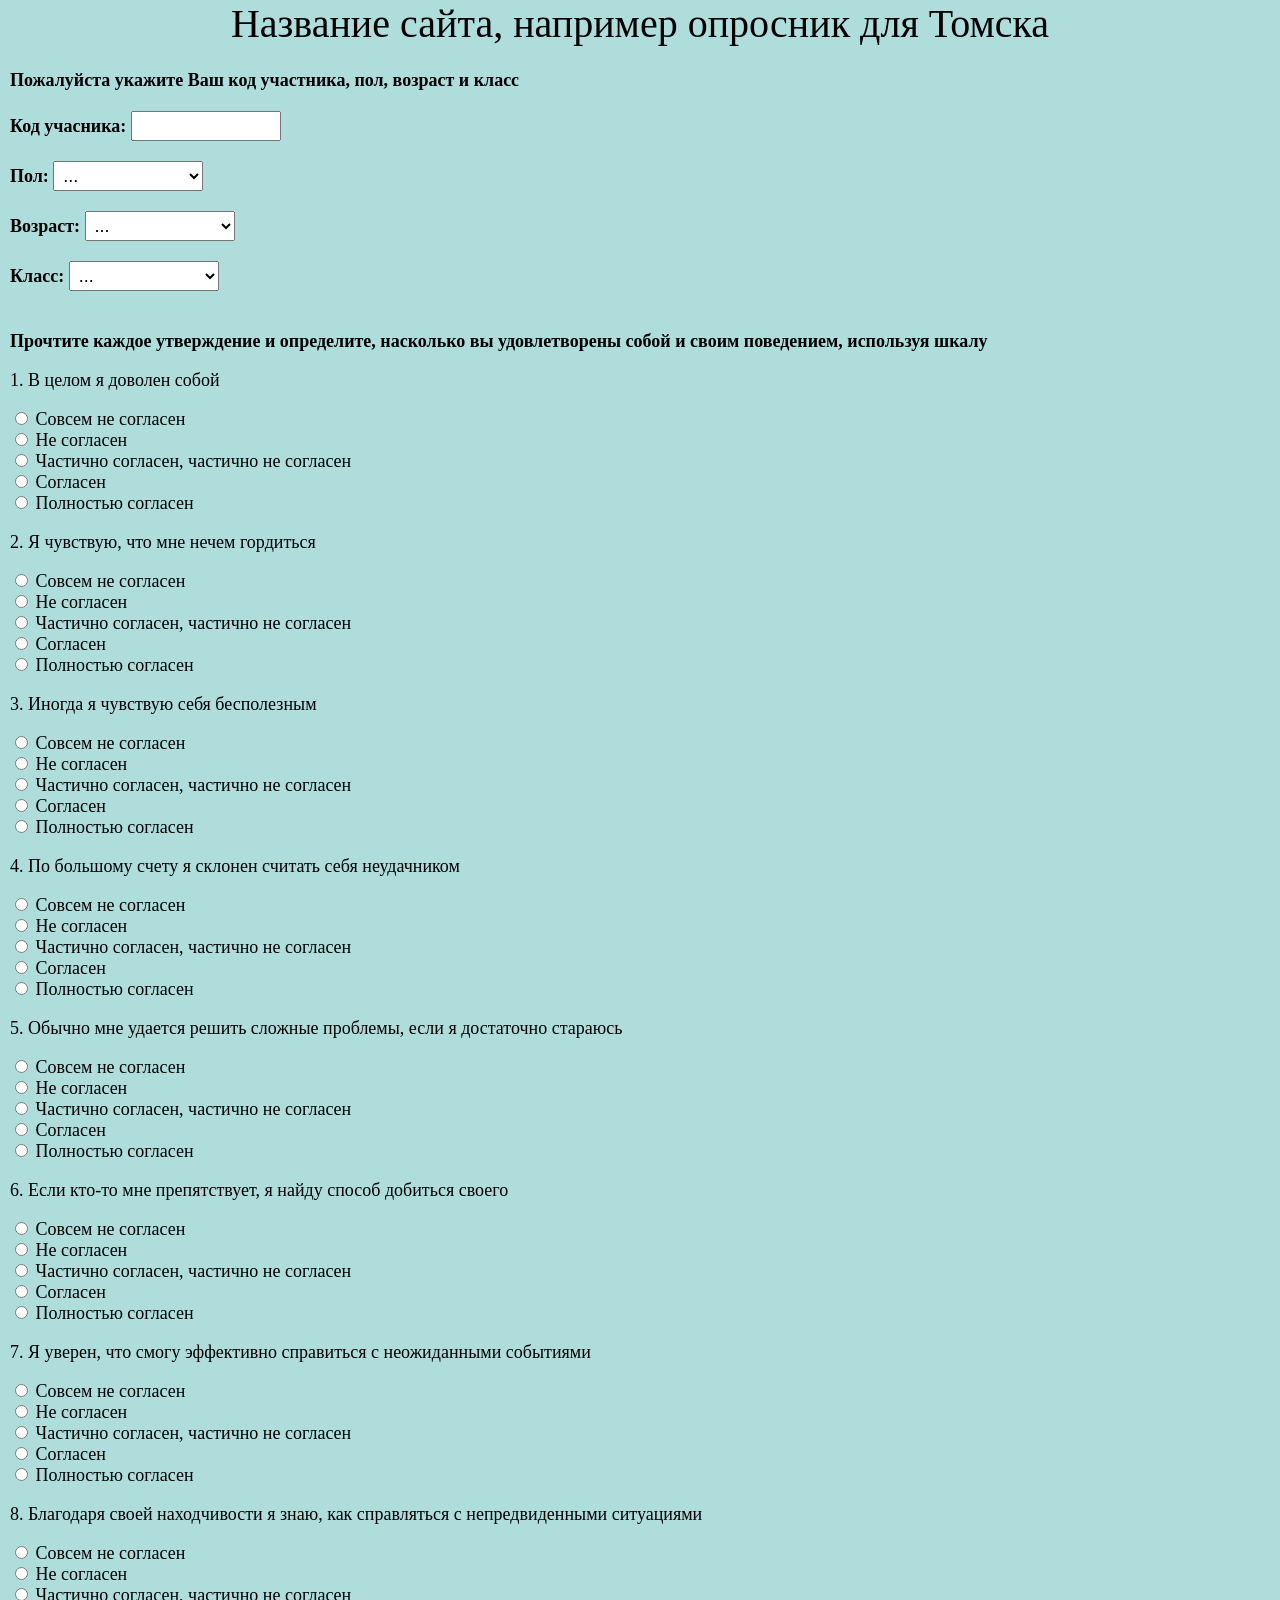
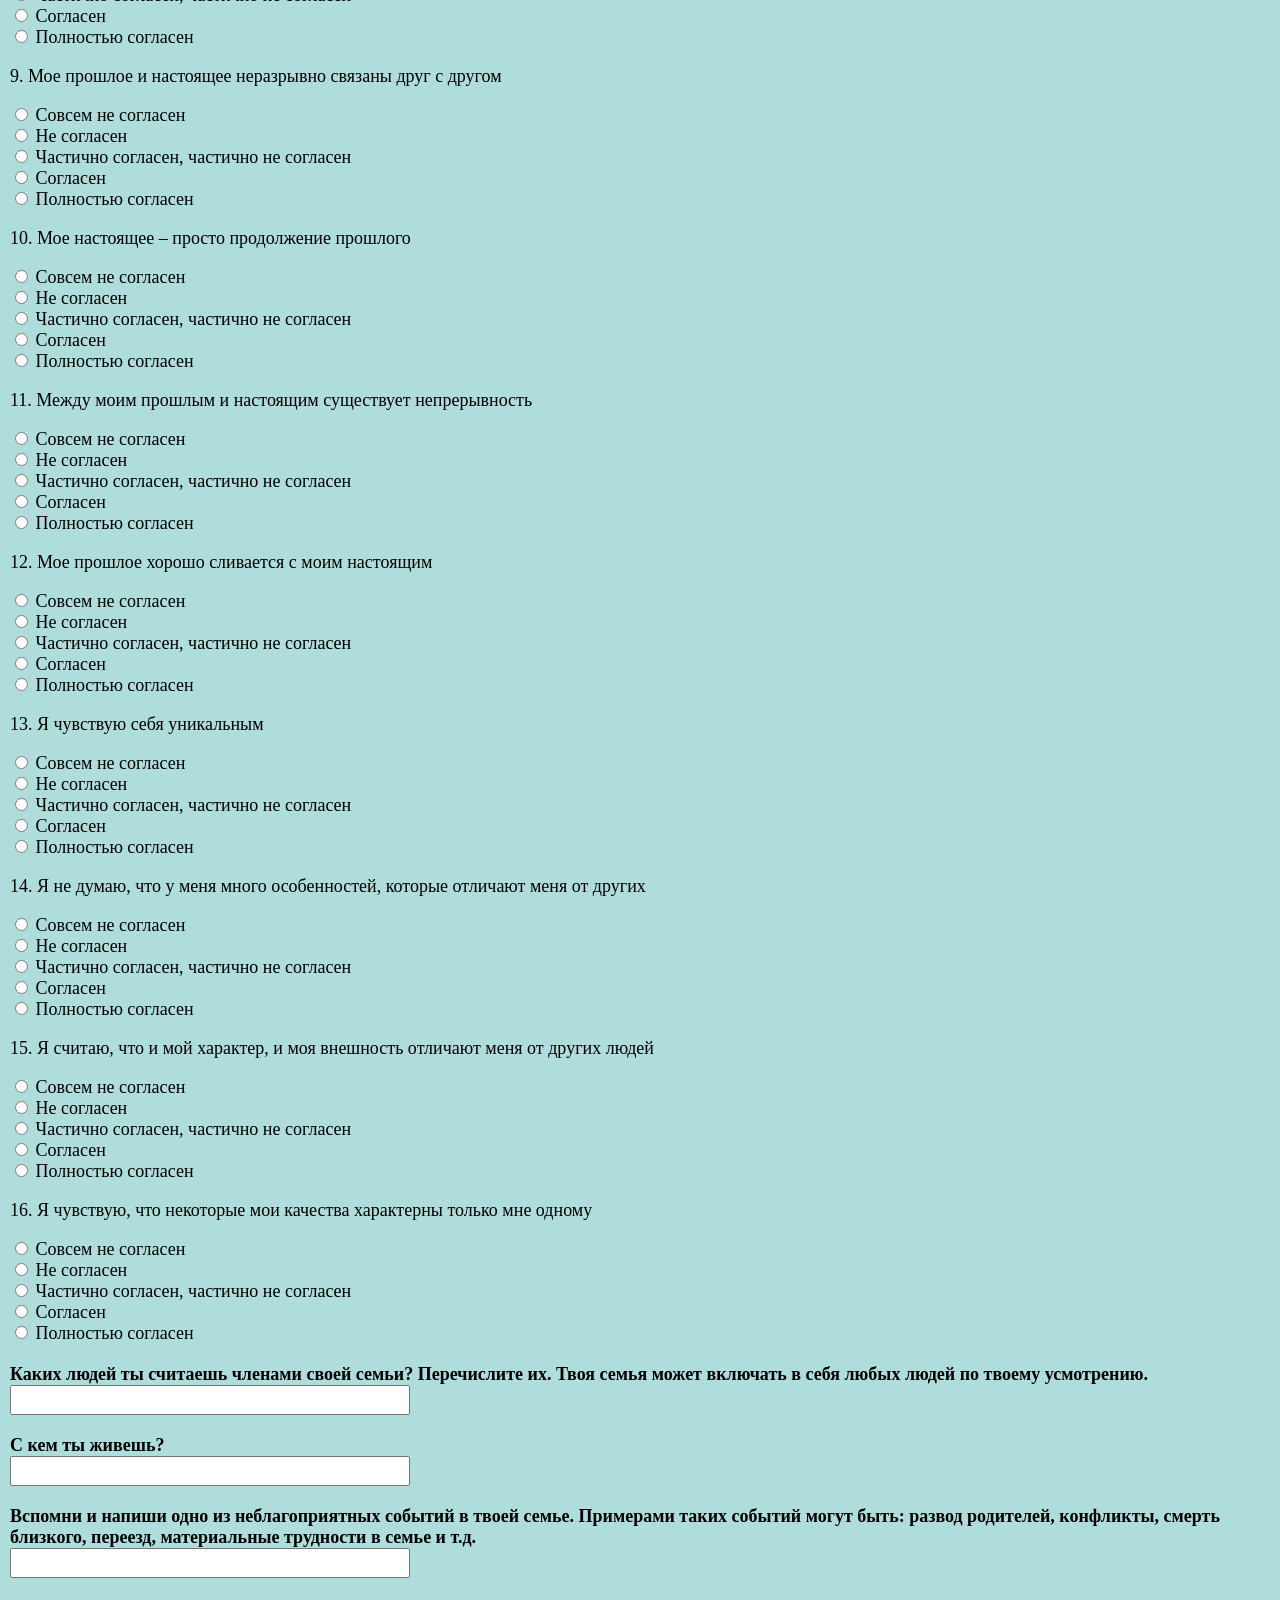
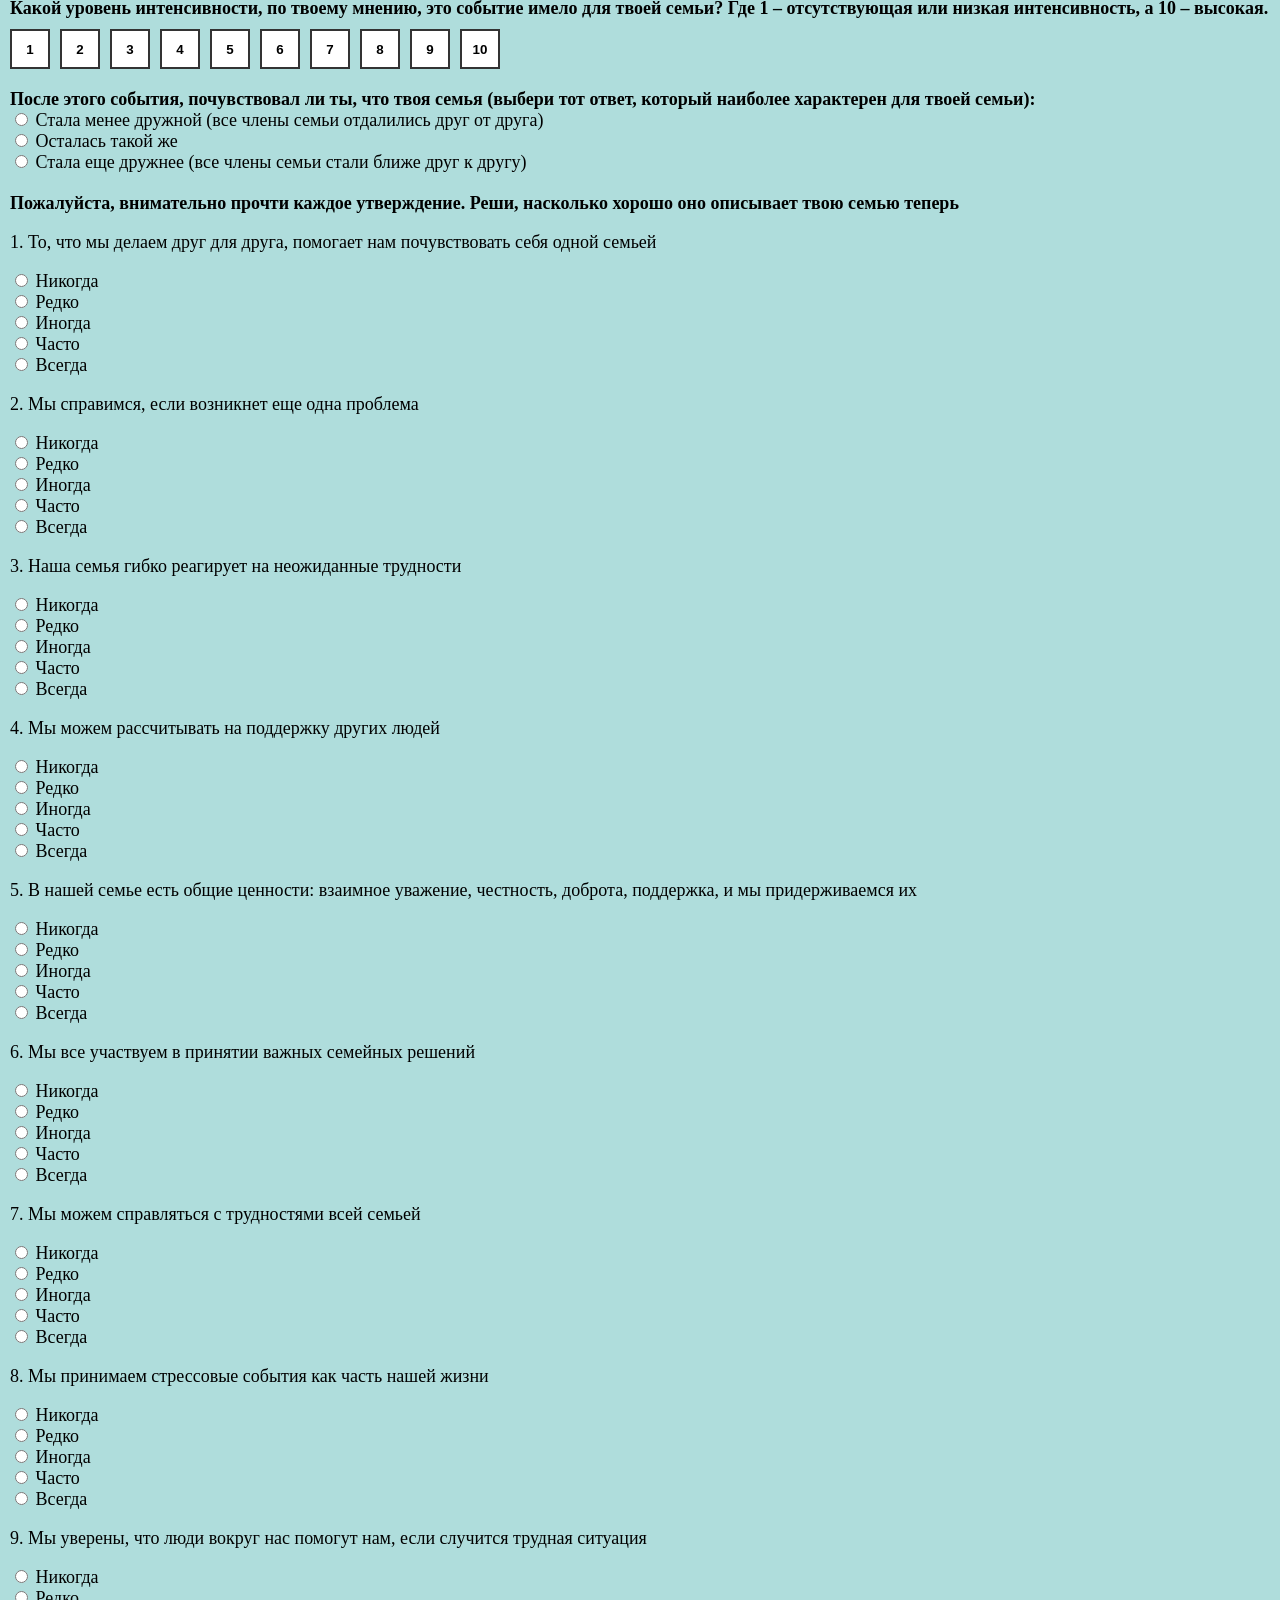
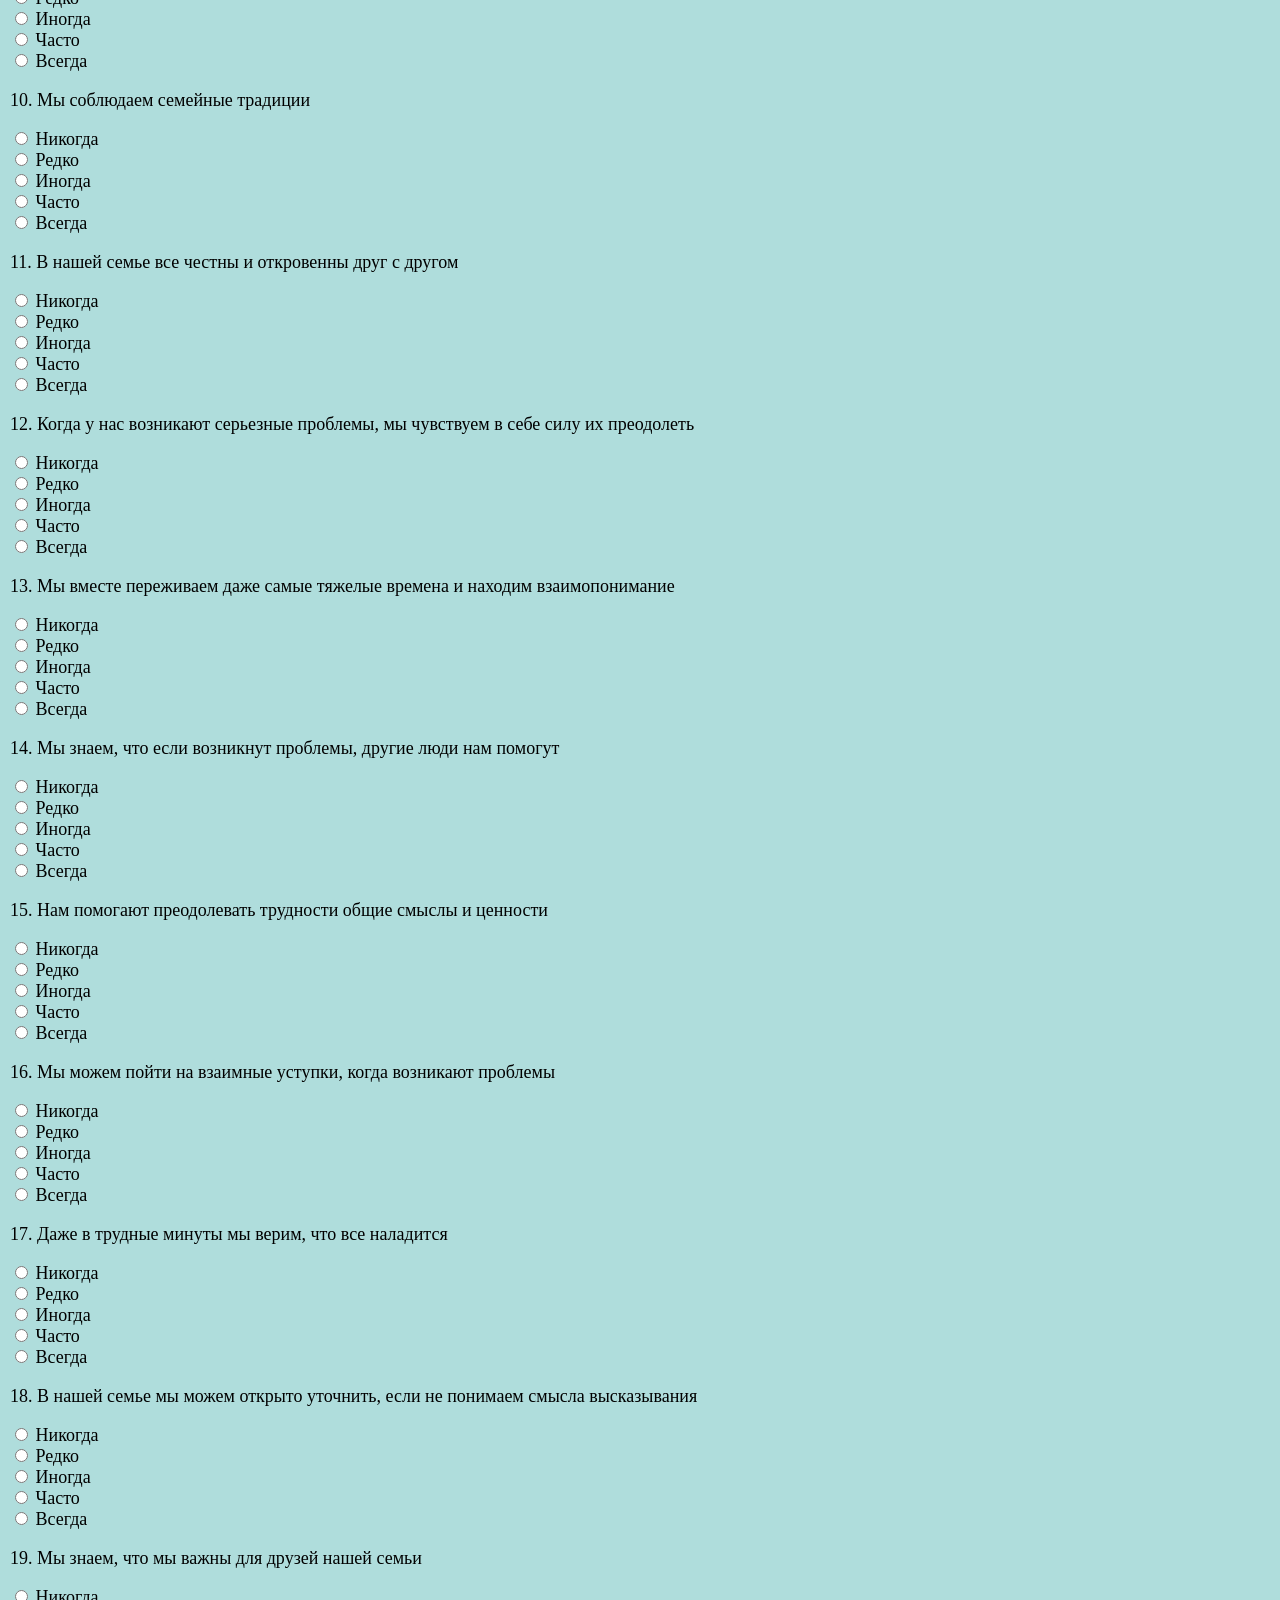
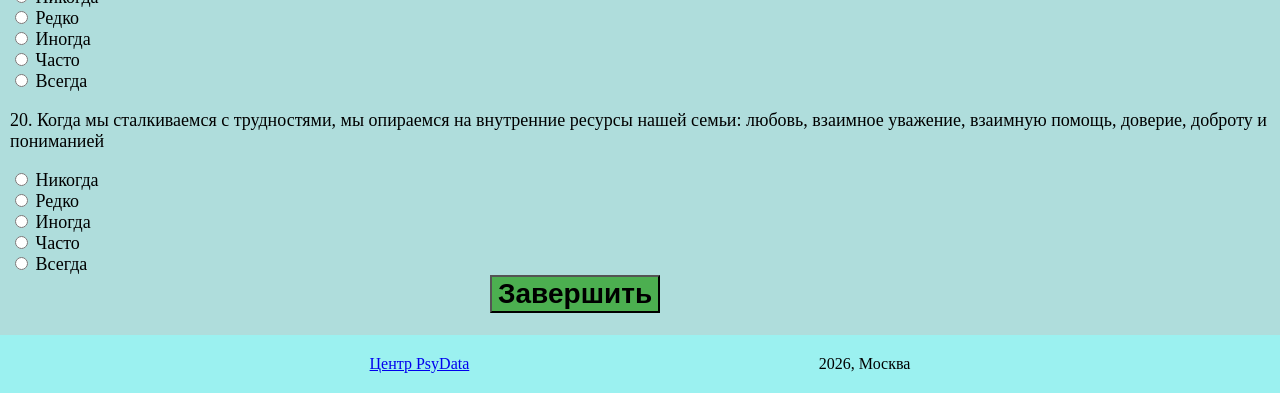
==== test.html @ 368526b1 "feat: secont test all ready" ====
<!DOCTYPE html>
<html lang="en">
<head>
    <meta charset="UTF-8">
    <meta name="viewport" content="width=device-width, initial-scale=1.0">
    <title>Document</title>
    <link rel="stylesheet" href="test_styles.css">
</head>
<body>   

    <header>
        Название сайта, например опросник для Томска
    </header>

    <main>


       <!--Персональные данные-->
       
        
    <div class="personal_data_div">Пожалуйста укажите Ваш код участника, пол, возраст и класс</div>

    <div class="personal_data_div">
        <span>Код учасника:  </span>
        <input class = "personal_select" type="text">
    </div>  
       
    <div class="personal_data_div">
        <span>Пол:  </span>
        <select class = "personal_select" name="sex">
        <option value="" disabled selected hidden>...</option>
        <option value="male">Мужской</option>
        <option value="female">Женский</option>
        </select>
    </div>

    <div class="personal_data_div">
        <span>Возраст:  </span>
        <select class = "personal_select" name="age">
        <option value="" disabled selected hidden>...</option>
        <option value="12">12 лет</option>
        <option value="13">13 лет</option>
        <option value="14">14 лет</option>
        <option value="15">15 лет</option>
        <option value="16">16 лет</option>
        <option value="17">17 лет</option>
        <option value="18">18 лет</option>
        </select>
    </div>

     <div class="personal_data_div">
        <span>Класс:  </span>
        <select class = "personal_select" name="stage">
        <option value="" disabled selected hidden>...</option>
        <option value="6">6 класс</option>
        <option value="7">7 класс</option>
        <option value="8">8 класс</option>
        <option value="9">9 класс</option>
        <option value="10">10 класс</option>
        <option value="11">11 класс</option>
        </select>
    </div>

              
        <!--Индекс устойчивости идентичности-->


    <div class="test_name">Прочтите каждое утверждение и определите, насколько вы удовлетворены собой и своим поведением, используя шкалу</div>

    <div class="identity_question">
        <p>1. В целом я доволен собой</p>
        <div>
            <input type="radio" id="i1_1" name="identity1" value="1">
            <label for="i1_1">Совсем не согласен</label>
        </div>
        <div>
            <input type="radio" id="i1_2" name="identity1" value="2">
            <label for="i1_2">Не согласен</label>
        </div>
        <div>
            <input type="radio" id="i1_3" name="identity1" value="3">
            <label for="i1_3">Частично согласен, частично не согласен</label>
        </div>       
        <div>
            <input type="radio" id="i1_4" name="identity1" value="4">
            <label for="i1_4">Согласен</label>
        </div>
        <div>
            <input type="radio" id="i1_5" name="identity1" value="5">
            <label for="i1_5">Полностью согласен</label>
        </div>
    </div>

    <div class="identity_question">
        <p>2. Я чувствую, что мне нечем гордиться</p>
        <div>
            <input type="radio" id="i2_1" name="identity2" value="1">
            <label for="i2_1">Совсем не согласен</label>
        </div>
        <div>
            <input type="radio" id="i2_2" name="identity2" value="2">
            <label for="i2_2">Не согласен</label>
        </div>
        <div>
            <input type="radio" id="i2_3" name="identity2" value="3">
            <label for="i2_3">Частично согласен, частично не согласен</label>
        </div>       
        <div>
            <input type="radio" id="i2_4" name="identity2" value="4">
            <label for="i2_4">Согласен</label>
        </div>
        <div>
            <input type="radio" id="i2_5" name="identity2" value="5">
            <label for="i2_5">Полностью согласен</label>
        </div>
    </div>
        
    <div class="identity_question">
        <p>3. Иногда я чувствую себя бесполезным</p>
            <div>
            <input type="radio" id="i3_1" name="identity3" value="1">
            <label for="i3_1">Совсем не согласен</label>
        </div>
        <div>
            <input type="radio" id="i3_2" name="identity3" value="2">
            <label for="i3_2">Не согласен</label>
        </div>
        <div>
            <input type="radio" id="i3_3" name="identity3" value="3">
            <label for="i3_3">Частично согласен, частично не согласен</label>
        </div>       
        <div>
            <input type="radio" id="i3_4" name="identity3" value="4">
            <label for="i3_4">Согласен</label>
        </div>
        <div>
            <input type="radio" id="i3_5" name="identity3" value="5">
            <label for="i3_5">Полностью согласен</label>
        </div>
    </div>

    <div class="identity_question">
        <p>4. По большому счету я склонен считать себя неудачником</p>
        <div>
            <input type="radio" id="i4_1" name="identity4" value="1">
            <label for="i4_1">Совсем не согласен</label>
        </div>
        <div>
            <input type="radio" id="i4_2" name="identity4" value="2">
            <label for="i4_2">Не согласен</label>
        </div>
        <div>
            <input type="radio" id="i4_3" name="identity4" value="3">
            <label for="i4_3">Частично согласен, частично не согласен</label>
        </div>       
        <div>
            <input type="radio" id="i4_4" name="identity4" value="4">
            <label for="i4_4">Согласен</label>
        </div>
        <div>
            <input type="radio" id="i4_5" name="identity4" value="5">
            <label for="i4_5">Полностью согласен</label>
        </div>
    </div>

    <div class="identity_question">
        <p>5. Обычно мне удается решить сложные проблемы, если я достаточно стараюсь</p>
        <div>
            <input type="radio" id="i5_1" name="identity5" value="1">
            <label for="i5_1">Совсем не согласен</label>
        </div>
        <div>
            <input type="radio" id="i5_2" name="identity5" value="2">
            <label for="i5_2">Не согласен</label>
        </div>
        <div>
            <input type="radio" id="i5_3" name="identity5" value="3">
            <label for="i5_3">Частично согласен, частично не согласен</label>
        </div>       
        <div>
            <input type="radio" id="i5_4" name="identity5" value="4">
            <label for="i5_4">Согласен</label>
        </div>
        <div>
            <input type="radio" id="i5_5" name="identity5" value="5">
            <label for="i5_5">Полностью согласен</label>
        </div>
    </div>

    <div class="identity_question">
        <p>6. Если кто-то мне препятствует, я найду способ добиться своего</p>
        <div>
            <input type="radio" id="i6_1" name="identity6" value="1">
            <label for="i6_1">Совсем не согласен</label>
        </div>
        <div>
            <input type="radio" id="i6_2" name="identity6" value="2">
            <label for="i6_2">Не согласен</label>
        </div>
        <div>
            <input type="radio" id="i6_3" name="identity6" value="3">
            <label for="i6_3">Частично согласен, частично не согласен</label>
        </div>       
        <div>
            <input type="radio" id="i6_4" name="identity6" value="4">
            <label for="i6_4">Согласен</label>
        </div>
        <div>
            <input type="radio" id="i6_5" name="identity6" value="5">
            <label for="i6_5">Полностью согласен</label>
        </div>
    </div>

    <div class="identity_question">
        <p>7. Я уверен, что смогу эффективно справиться с неожиданными событиями</p>
        <div>
            <input type="radio" id="i7_1" name="identity7" value="1">
            <label for="i7_1">Совсем не согласен</label>
        </div>
        <div>
            <input type="radio" id="i7_2" name="identity7" value="2">
            <label for="i7_2">Не согласен</label>
        </div>
        <div>
            <input type="radio" id="i7_3" name="identity7" value="3">
            <label for="i7_3">Частично согласен, частично не согласен</label>
        </div>       
        <div>
            <input type="radio" id="i7_4" name="identity7" value="4">
            <label for="i7_4">Согласен</label>
        </div>
        <div>
            <input type="radio" id="i7_5" name="identity7" value="5">
            <label for="i7_5">Полностью согласен</label>
        </div>
    </div>

    <div class="identity_question">
        <p>8. Благодаря своей находчивости я знаю, как справляться с непредвиденными ситуациями</p>
        <div>
            <input type="radio" id="i8_1" name="identity8" value="1">
            <label for="i8_1">Совсем не согласен</label>
        </div>
        <div>
            <input type="radio" id="i8_2" name="identity8" value="2">
            <label for="i8_2">Не согласен</label>
        </div>
        <div>
            <input type="radio" id="i8_3" name="identity8" value="3">
            <label for="i8_3">Частично согласен, частично не согласен</label>
        </div>       
        <div>
            <input type="radio" id="i8_4" name="identity8" value="4">
            <label for="i8_4">Согласен</label>
        </div>
        <div>
            <input type="radio" id="i8_5" name="identity8" value="5">
            <label for="i8_5">Полностью согласен</label>
        </div>
    </div>

    <div class="identity_question">
        <p>9. Мое прошлое и настоящее неразрывно связаны друг с другом</p>
        <div>
            <input type="radio" id="i9_1" name="identity9" value="1">
            <label for="i9_1">Совсем не согласен</label>
        </div>
        <div>
            <input type="radio" id="i9_2" name="identity9" value="2">
            <label for="i9_2">Не согласен</label>
        </div>
        <div>
            <input type="radio" id="i9_3" name="identity9" value="3">
            <label for="i9_3">Частично согласен, частично не согласен</label>
        </div>       
        <div>
            <input type="radio" id="i9_4" name="identity9" value="4">
            <label for="i9_4">Согласен</label>
        </div>
        <div>
            <input type="radio" id="i9_5" name="identity9" value="5">
            <label for="i9_5">Полностью согласен</label>
        </div>
    </div>

    <div class="identity_question">
        <p>10. Мое настоящее – просто продолжение прошлого</p>
        <div>
            <input type="radio" id="i10_1" name="identity10" value="1">
            <label for="i10_1">Совсем не согласен</label>
        </div>
        <div>
            <input type="radio" id="i10_2" name="identity10" value="2">
            <label for="i10_2">Не согласен</label>
        </div>
        <div>
            <input type="radio" id="i10_3" name="identity10" value="3">
            <label for="i10_3">Частично согласен, частично не согласен</label>
        </div>       
        <div>
            <input type="radio" id="i10_4" name="identity10" value="4">
            <label for="i10_4">Согласен</label>
        </div>
        <div>
            <input type="radio" id="i10_5" name="identity10" value="5">
            <label for="i10_5">Полностью согласен</label>
        </div>
    </div>

    <div class="identity_question">
        <p>11. Между моим прошлым и настоящим существует непрерывность</p>
        <div>
            <input type="radio" id="i11_1" name="identity11" value="1">
            <label for="i11_1">Совсем не согласен</label>
        </div>
        <div>
            <input type="radio" id="i11_2" name="identity11" value="2">
            <label for="i11_2">Не согласен</label>
        </div>
        <div>
            <input type="radio" id="i11_3" name="identity11" value="3">
            <label for="i11_3">Частично согласен, частично не согласен</label>
        </div>       
        <div>
            <input type="radio" id="i11_4" name="identity11" value="4">
            <label for="i11_4">Согласен</label>
        </div>
        <div>
            <input type="radio" id="i11_5" name="identity11" value="5">
            <label for="i11_5">Полностью согласен</label>
        </div>
    </div>

    <div class="identity_question">
        <p>12. Мое прошлое хорошо сливается с моим настоящим</p>
        <div>
            <input type="radio" id="i12_1" name="identity12" value="1">
            <label for="i12_1">Совсем не согласен</label>
        </div>
        <div>
            <input type="radio" id="i12_2" name="identity12" value="12">
            <label for="i12_2">Не согласен</label>
        </div>
        <div>
            <input type="radio" id="i12_3" name="identity12" value="3">
            <label for="i12_3">Частично согласен, частично не согласен</label>
        </div>       
        <div>
            <input type="radio" id="i12_4" name="identity12" value="4">
            <label for="i12_4">Согласен</label>
        </div>
        <div>
            <input type="radio" id="i12_5" name="identity12" value="5">
            <label for="i12_5">Полностью согласен</label>
        </div>
    </div>

    <div class="identity_question">
        <p>13. Я чувствую себя уникальным</p>
        <div>
            <input type="radio" id="i13_1" name="identity13" value="1">
            <label for="i13_1">Совсем не согласен</label>
        </div>
        <div>
            <input type="radio" id="i13_2" name="identity13" value="2">
            <label for="i13_2">Не согласен</label>
        </div>
        <div>
            <input type="radio" id="i13_3" name="identity13" value="3">
            <label for="i13_3">Частично согласен, частично не согласен</label>
        </div>       
        <div>
            <input type="radio" id="i13_4" name="identity13" value="4">
            <label for="i13_4">Согласен</label>
        </div>
        <div>
            <input type="radio" id="i13_5" name="identity13" value="5">
            <label for="i13_5">Полностью согласен</label>
        </div>
    </div>

    <div class="identity_question">
        <p>14. Я не думаю, что у меня много особенностей, которые отличают меня от других</p>
        <div>
            <input type="radio" id="i14_1" name="identity14" value="1">
            <label for="i14_1">Совсем не согласен</label>
        </div>
        <div>
            <input type="radio" id="i14_2" name="identity14" value="2">
            <label for="i14_2">Не согласен</label>
        </div>
        <div>
            <input type="radio" id="i14_3" name="identity14" value="3">
            <label for="i14_3">Частично согласен, частично не согласен</label>
        </div>       
        <div>
            <input type="radio" id="i14_4" name="identity14" value="4">
            <label for="i14_4">Согласен</label>
        </div>
        <div>
            <input type="radio" id="i14_5" name="identity14" value="5">
            <label for="i14_5">Полностью согласен</label>
        </div>
    </div>

    <div class="identity_question">
        <p>15. Я считаю, что и мой характер, и моя внешность отличают меня от других людей</p>
        <div>
            <input type="radio" id="i15_1" name="identity15" value="1">
            <label for="i15_1">Совсем не согласен</label>
        </div>
        <div>
            <input type="radio" id="i15_2" name="identity15" value="2">
            <label for="i15_2">Не согласен</label>
        </div>
        <div>
            <input type="radio" id="i15_3" name="identity15" value="3">
            <label for="i15_3">Частично согласен, частично не согласен</label>
        </div>       
        <div>
            <input type="radio" id="i15_4" name="identity15" value="4">
            <label for="i15_4">Согласен</label>
        </div>
        <div>
            <input type="radio" id="i15_5" name="identity15" value="5">
            <label for="i15_5">Полностью согласен</label>
        </div>
    </div>

    <div class="identity_question">
        <p>16. Я чувствую, что некоторые мои качества характерны только мне одному </p>
        <div>
            <input type="radio" id="i16_1" name="identity16" value="1">
            <label for="i16_1">Совсем не согласен</label>
        </div>
        <div>
            <input type="radio" id="i16_2" name="identity16" value="2">
            <label for="i16_2">Не согласен</label>
        </div>
        <div>
            <input type="radio" id="i16_3" name="identity16" value="3">
            <label for="i16_3">Частично согласен, частично не согласен</label>
        </div>       
        <div>
            <input type="radio" id="i16_4" name="identity16" value="4">
            <label for="i16_4">Согласен</label>
        </div>
        <div>
            <input type="radio" id="i16_5" name="identity16" value="5">
            <label for="i16_5">Полностью согласен</label>
        </div>
    </div>

      
 <!--Шкала оценки жизнеспособности семьи-->


    <div class="test_name">Каких людей ты считаешь членами своей семьи? Перечислите их. Твоя семья может включать в себя любых людей по твоему усмотрению.</div>
    <input class = "viability_text" type="text">
    <div class="test_name">С кем ты живешь?</div>
    <input class = "viability_text" type="text">
    <div class="test_name">Вспомни и напиши одно из неблагоприятных событий в твоей семье. Примерами таких событий могут быть: развод родителей, конфликты, смерть близкого, переезд, материальные трудности в семье и т.д.</div>
    <input class = "viability_text" type="text">
    <div class="test_name">Какой уровень интенсивности, по твоему мнению, это событие имело для твоей семьи? Где 1 – отсутствующая или низкая интенсивность, а 10 – высокая.</div>
    <div class="rating-container" id="ratingScale"></div>
    <div class="test_name">После этого события, почувствовал ли ты, что твоя семья (выбери тот ответ, который наиболее характерен для твоей семьи):</div>
    
    <div class="viability_question">
        <div>
            <input type="radio" id="v0_1" name="viability0" value="Стала менее дружной (все члены семьи отдалились друг от друга)">
            <label for="v0_1">Стала менее дружной (все члены семьи отдалились друг от друга)</label>
        </div>
        <div>
            <input type="radio" id="v0_2" name="viability0" value="Осталась такой же">
            <label for="v0_2">Осталась такой же</label>
        </div>
        <div>
            <input type="radio" id="v0_3" name="viability0" value="Стала еще дружнее (все члены семьи стали ближе друг к другу)">
            <label for="v0_3">Стала еще дружнее (все члены семьи стали ближе друг к другу)</label>
        </div>       
    </div>

    <div class="test_name">Пожалуйста, внимательно прочти каждое утверждение. Реши, насколько хорошо оно описывает твою семью теперь</div>


    <div class="viability_question">
        <p>1. То, что мы делаем друг для друга, помогает нам почувствовать себя одной семьей</p>
        <div>
            <input type="radio" id="v1_1" name="viability1" value="1">
            <label for="v1_1">Никогда</label>
        </div>
        <div>
            <input type="radio" id="v1_2" name="viability1" value="2">
            <label for="v1_2">Редко</label>
        </div>
        <div>
            <input type="radio" id="v1_3" name="viability1" value="3">
            <label for="v1_3">Иногда</label>
        </div>       
        <div>
            <input type="radio" id="v1_4" name="viability1" value="4">
            <label for="v1_4">Часто</label>
        </div>
        <div>
            <input type="radio" id="v1_5" name="viability1" value="5">
            <label for="v1_5">Всегда</label>
        </div>
    </div>

    <div class="viability_question">
        <p>2. Мы справимся, если возникнет еще одна проблема</p>
        <div>
            <input type="radio" id="v2_1" name="viability2" value="1">
            <label for="v2_1">Никогда</label>
        </div>
        <div>
            <input type="radio" id="v2_2" name="viability2" value="2">
            <label for="v2_2">Редко</label>
        </div>
        <div>
            <input type="radio" id="v2_3" name="viability2" value="3">
            <label for="v2_3">Иногда</label>
        </div>       
        <div>
            <input type="radio" id="v2_4" name="viability2" value="4">
            <label for="v2_4">Часто</label>
        </div>
        <div>
            <input type="radio" id="v2_5" name="viability2" value="5">
            <label for="v2_5">Всегда</label>
        </div>
    </div>

    <div class="viability_question">
        <p>3. Наша семья гибко реагирует на неожиданные трудности</p>
        <div>
            <input type="radio" id="v3_1" name="viability3" value="1">
            <label for="v3_1">Никогда</label>
        </div>
        <div>
            <input type="radio" id="v3_2" name="viability3" value="2">
            <label for="v3_2">Редко</label>
        </div>
        <div>
            <input type="radio" id="v3_3" name="viability3" value="3">
            <label for="v3_3">Иногда</label>
        </div>       
        <div>
            <input type="radio" id="v3_4" name="viability3" value="4">
            <label for="v3_4">Часто</label>
        </div>
        <div>
            <input type="radio" id="v3_5" name="viability3" value="5">
            <label for="v3_5">Всегда</label>
        </div>
    </div>

    <div class="viability_question">
        <p>4. Мы можем рассчитывать на поддержку других людей</p>
        <div>
            <input type="radio" id="v4_1" name="viability4" value="1">
            <label for="v4_1">Никогда</label>
        </div>
        <div>
            <input type="radio" id="v4_2" name="viability4" value="2">
            <label for="v4_2">Редко</label>
        </div>
        <div>
            <input type="radio" id="v4_3" name="viability4" value="3">
            <label for="v4_3">Иногда</label>
        </div>       
        <div>
            <input type="radio" id="v4_4" name="viability4" value="4">
            <label for="v4_4">Часто</label>
        </div>
        <div>
            <input type="radio" id="v4_5" name="viability4" value="5">
            <label for="v4_5">Всегда</label>
        </div>
    </div>

    <div class="viability_question">
        <p>5. В нашей семье есть общие ценности: взаимное уважение, честность, доброта, поддержка, и мы придерживаемся их</p>
        <div>
            <input type="radio" id="v5_1" name="viability5" value="1">
            <label for="v5_1">Никогда</label>
        </div>
        <div>
            <input type="radio" id="v5_2" name="viability5" value="2">
            <label for="v5_2">Редко</label>
        </div>
        <div>
            <input type="radio" id="v5_3" name="viability5" value="3">
            <label for="v5_3">Иногда</label>
        </div>       
        <div>
            <input type="radio" id="v5_4" name="viability5" value="4">
            <label for="v5_4">Часто</label>
        </div>
        <div>
            <input type="radio" id="v5_5" name="viability5" value="5">
            <label for="v5_5">Всегда</label>
        </div>
    </div>

    <div class="viability_question">
        <p>6. Мы все участвуем в принятии важных семейных решений</p>
        <div>
            <input type="radio" id="v6_1" name="viability6" value="1">
            <label for="v6_1">Никогда</label>
        </div>
        <div>
            <input type="radio" id="v6_2" name="viability6" value="2">
            <label for="v6_2">Редко</label>
        </div>
        <div>
            <input type="radio" id="v6_3" name="viability6" value="3">
            <label for="v6_3">Иногда</label>
        </div>       
        <div>
            <input type="radio" id="v6_4" name="viability6" value="4">
            <label for="v6_4">Часто</label>
        </div>
        <div>
            <input type="radio" id="v6_5" name="viability6" value="5">
            <label for="v6_5">Всегда</label>
        </div>
    </div>

    <div class="viability_question">
        <p>7. Мы можем справляться с трудностями всей семьей</p>
        <div>
            <input type="radio" id="v7_1" name="viability7" value="1">
            <label for="v7_1">Никогда</label>
        </div>
        <div>
            <input type="radio" id="v7_2" name="viability7" value="2">
            <label for="v7_2">Редко</label>
        </div>
        <div>
            <input type="radio" id="v7_3" name="viability7" value="3">
            <label for="v7_3">Иногда</label>
        </div>       
        <div>
            <input type="radio" id="v7_4" name="viability7" value="4">
            <label for="v7_4">Часто</label>
        </div>
        <div>
            <input type="radio" id="v7_5" name="viability7" value="5">
            <label for="v7_5">Всегда</label>
        </div>
    </div>

    <div class="viability_question">
        <p>8. Мы принимаем стрессовые события как часть нашей жизни</p>
        <div>
            <input type="radio" id="v8_1" name="viability8" value="1">
            <label for="v8_1">Никогда</label>
        </div>
        <div>
            <input type="radio" id="v8_2" name="viability8" value="2">
            <label for="v8_2">Редко</label>
        </div>
        <div>
            <input type="radio" id="v8_3" name="viability8" value="3">
            <label for="v8_3">Иногда</label>
        </div>       
        <div>
            <input type="radio" id="v8_4" name="viability8" value="4">
            <label for="v8_4">Часто</label>
        </div>
        <div>
            <input type="radio" id="v8_5" name="viability8" value="5">
            <label for="v8_5">Всегда</label>
        </div>
    </div>

    <div class="viability_question">
        <p>9. Мы уверены, что люди вокруг нас помогут нам, если случится трудная ситуация</p>
        <div>
            <input type="radio" id="v9_1" name="viability9" value="1">
            <label for="v9_1">Никогда</label>
        </div>
        <div>
            <input type="radio" id="v9_2" name="viability9" value="2">
            <label for="v9_2">Редко</label>
        </div>
        <div>
            <input type="radio" id="v9_3" name="viability9" value="3">
            <label for="v9_3">Иногда</label>
        </div>       
        <div>
            <input type="radio" id="v9_4" name="viability9" value="4">
            <label for="v9_4">Часто</label>
        </div>
        <div>
            <input type="radio" id="v9_5" name="viability9" value="5">
            <label for="v9_5">Всегда</label>
        </div>
    </div>

    <div class="viability_question">
        <p>10. Мы соблюдаем семейные традиции</p>
        <div>
            <input type="radio" id="v10_1" name="viability10" value="1">
            <label for="v10_1">Никогда</label>
        </div>
        <div>
            <input type="radio" id="v10_2" name="viability10" value="2">
            <label for="v10_2">Редко</label>
        </div>
        <div>
            <input type="radio" id="v10_3" name="viability10" value="3">
            <label for="v10_3">Иногда</label>
        </div>       
        <div>
            <input type="radio" id="v10_4" name="viability10" value="4">
            <label for="v10_4">Часто</label>
        </div>
        <div>
            <input type="radio" id="v10_5" name="viability10" value="5">
            <label for="v10_5">Всегда</label>
        </div>
    </div>

    <div class="viability_question">
        <p>11. В нашей семье все честны и откровенны друг с другом</p>
        <div>
            <input type="radio" id="v11_1" name="viability11" value="1">
            <label for="v11_1">Никогда</label>
        </div>
        <div>
            <input type="radio" id="v11_2" name="viability11" value="2">
            <label for="v11_2">Редко</label>
        </div>
        <div>
            <input type="radio" id="v11_3" name="viability11" value="3">
            <label for="v11_3">Иногда</label>
        </div>       
        <div>
            <input type="radio" id="v11_4" name="viability11" value="4">
            <label for="v11_4">Часто</label>
        </div>
        <div>
            <input type="radio" id="v11_5" name="viability11" value="5">
            <label for="v11_5">Всегда</label>
        </div>
    </div>

    <div class="viability_question">
        <p>12. Когда у нас возникают серьезные проблемы, мы чувствуем в себе силу их преодолеть</p>
        <div>
            <input type="radio" id="v12_1" name="viability12" value="1">
            <label for="v12_1">Никогда</label>
        </div>
        <div>
            <input type="radio" id="v12_2" name="viability12" value="2">
            <label for="v12_2">Редко</label>
        </div>
        <div>
            <input type="radio" id="v12_3" name="viability12" value="3">
            <label for="v12_3">Иногда</label>
        </div>       
        <div>
            <input type="radio" id="v12_4" name="viability12" value="4">
            <label for="v12_4">Часто</label>
        </div>
        <div>
            <input type="radio" id="v12_5" name="viability12" value="5">
            <label for="v12_5">Всегда</label>
        </div>
    </div>

    <div class="viability_question">
        <p>13. Мы вместе переживаем даже самые тяжелые времена и находим взаимопонимание</p>
        <div>
            <input type="radio" id="v13_1" name="viability13" value="1">
            <label for="v13_1">Никогда</label>
        </div>
        <div>
            <input type="radio" id="v13_2" name="viability13" value="2">
            <label for="v13_2">Редко</label>
        </div>
        <div>
            <input type="radio" id="v13_3" name="viability13" value="3">
            <label for="v13_3">Иногда</label>
        </div>       
        <div>
            <input type="radio" id="v13_4" name="viability13" value="4">
            <label for="v13_4">Часто</label>
        </div>
        <div>
            <input type="radio" id="v13_5" name="viability13" value="5">
            <label for="v13_5">Всегда</label>
        </div>
    </div>

    <div class="viability_question">
        <p>14. Мы знаем, что если возникнут проблемы, другие люди нам помогут</p>
        <div>
            <input type="radio" id="v14_1" name="viability14" value="1">
            <label for="v14_1">Никогда</label>
        </div>
        <div>
            <input type="radio" id="v14_2" name="viability14" value="2">
            <label for="v14_2">Редко</label>
        </div>
        <div>
            <input type="radio" id="v14_3" name="viability14" value="3">
            <label for="v14_3">Иногда</label>
        </div>       
        <div>
            <input type="radio" id="v14_4" name="viability14" value="4">
            <label for="v14_4">Часто</label>
        </div>
        <div>
            <input type="radio" id="v14_5" name="viability14" value="5">
            <label for="v14_5">Всегда</label>
        </div>
    </div>

    <div class="viability_question">
        <p>15. Нам помогают преодолевать трудности общие смыслы и ценности</p>
        <div>
            <input type="radio" id="v15_1" name="viability15" value="1">
            <label for="v15_1">Никогда</label>
        </div>
        <div>
            <input type="radio" id="v15_2" name="viability15" value="2">
            <label for="v15_2">Редко</label>
        </div>
        <div>
            <input type="radio" id="v15_3" name="viability15" value="3">
            <label for="v15_3">Иногда</label>
        </div>       
        <div>
            <input type="radio" id="v15_4" name="viability15" value="4">
            <label for="v15_4">Часто</label>
        </div>
        <div>
            <input type="radio" id="v15_5" name="viability15" value="5">
            <label for="v15_5">Всегда</label>
        </div>
    </div>

    <div class="viability_question">
        <p>16. Мы можем пойти на взаимные уступки, когда возникают проблемы</p>
        <div>
            <input type="radio" id="v16_1" name="viability16" value="1">
            <label for="v16_1">Никогда</label>
        </div>
        <div>
            <input type="radio" id="v16_2" name="viability16" value="2">
            <label for="v16_2">Редко</label>
        </div>
        <div>
            <input type="radio" id="v16_3" name="viability16" value="3">
            <label for="v16_3">Иногда</label>
        </div>       
        <div>
            <input type="radio" id="v16_4" name="viability16" value="4">
            <label for="v16_4">Часто</label>
        </div>
        <div>
            <input type="radio" id="v16_5" name="viability16" value="5">
            <label for="v16_5">Всегда</label>
        </div>
    </div>

    <div class="viability_question">
        <p>17. Даже в трудные минуты мы верим, что все наладится</p>
        <div>
            <input type="radio" id="v17_1" name="viability17" value="1">
            <label for="v17_1">Никогда</label>
        </div>
        <div>
            <input type="radio" id="v17_2" name="viability17" value="2">
            <label for="v17_2">Редко</label>
        </div>
        <div>
            <input type="radio" id="v17_3" name="viability17" value="3">
            <label for="v17_3">Иногда</label>
        </div>       
        <div>
            <input type="radio" id="v17_4" name="viability17" value="4">
            <label for="v17_4">Часто</label>
        </div>
        <div>
            <input type="radio" id="v17_5" name="viability17" value="5">
            <label for="v17_5">Всегда</label>
        </div>
    </div>

    <div class="viability_question">
        <p>18. В нашей семье мы можем открыто уточнить, если не понимаем смысла высказывания</p>
        <div>
            <input type="radio" id="v18_1" name="viability18" value="1">
            <label for="v18_1">Никогда</label>
        </div>
        <div>
            <input type="radio" id="v18_2" name="viability18" value="2">
            <label for="v18_2">Редко</label>
        </div>
        <div>
            <input type="radio" id="v18_3" name="viability18" value="3">
            <label for="v18_3">Иногда</label>
        </div>       
        <div>
            <input type="radio" id="v18_4" name="viability18" value="4">
            <label for="v18_4">Часто</label>
        </div>
        <div>
            <input type="radio" id="v18_5" name="viability18" value="5">
            <label for="v18_5">Всегда</label>
        </div>
    </div>

    <div class="viability_question">
        <p>19. Мы знаем, что мы важны для друзей нашей семьи</p>
        <div>
            <input type="radio" id="v19_1" name="viability19" value="1">
            <label for="v19_1">Никогда</label>
        </div>
        <div>
            <input type="radio" id="v19_2" name="viability19" value="2">
            <label for="v19_2">Редко</label>
        </div>
        <div>
            <input type="radio" id="v19_3" name="viability19" value="3">
            <label for="v19_3">Иногда</label>
        </div>       
        <div>
            <input type="radio" id="v19_4" name="viability19" value="4">
            <label for="v19_4">Часто</label>
        </div>
        <div>
            <input type="radio" id="v19_5" name="viability19" value="5">
            <label for="v19_5">Всегда</label>
        </div>
    </div>

    <div class="viability_question">
        <p>20. Когда мы сталкиваемся с трудностями, мы опираемся на внутренние ресурсы нашей семьи: любовь, взаимное уважение, взаимную помощь, доверие, доброту и пониманией</p>
        <div>
            <input type="radio" id="v20_1" name="viability20" value="1">
            <label for="v20_1">Никогда</label>
        </div>
        <div>
            <input type="radio" id="v20_2" name="viability20" value="2">
            <label for="v20_2">Редко</label>
        </div>
        <div>
            <input type="radio" id="v20_3" name="viability20" value="3">
            <label for="v20_3">Иногда</label>
        </div>       
        <div>
            <input type="radio" id="v20_4" name="viability20" value="4">
            <label for="v20_4">Часто</label>
        </div>
        <div>
            <input type="radio" id="v20_5" name="viability20" value="5">
            <label for="v20_5">Всегда</label>
        </div>
    </div>







        <div class="div_button">
            <button class="final">Завершить</button>
        </div>


    </main>
    
    <footer>
        <div>
            <a href="https://mgppu.ru/project/417" target="_blank" rel="noopener noreferrer">Центр PsyData</a>
        </div>
        <div>2026, Москва</div>
    </footer>


    <div id="result-screen" class="overlay">
    <div class="modal">
        <div class="thank">Спасибо за участие</div>
        
        <div id="results-data" class="results-list">
            <!-- Сюда JS добавит все 16 (или больше) ответов -->
        </div>

        <div class="div_result_button">

        <button class="result_button">
            Закрыть
        </button>

        <button class="result_button">
            Результаты
        </button>
        </div>

    </div>
</div>


<script src="test.js"></script>

</body>
</html>
---- test_styles.css ----
body{
    display: flex;
    justify-content: center;
    flex-direction: column;
    height: 100%;
    min-height: 100vh;
    margin: 0;
    max-width: 1600px;
    margin: 0 auto;
}


header{
    display: block;
    height: 70px;
    text-align: center;
    font-size: 40px;
    background-color: rgba(175, 221, 220);
}

main{
    display: flex;
    flex: 1;
    flex-direction: column;
    background-color: rgba(175, 221, 220);
}


/* Выше база */


/* Блок с персональными данными */
.personal_data_div{
    padding-left: 10px;
    font-size: 18px;
    font-weight: bold;
    margin-bottom: 20px;
}

.personal_select{
    width: 150px;       /* Устанавливаем общую ширину */
    height: 30px;      /* Устанавливаем общую высоту */
    padding: 0 5px;    /* Небольшой отступ текста внутри */
    box-sizing: border-box; /* Чтобы рамки не «раздували» размер */
    font-size: 18px;
}


/* Пошли тесты */

.test_name{
    padding-left: 10px;
    margin-top: 20px;

    font-size: 18px;
    font-weight: bold;
}

/* Индекс устойчивости идентичности */

.identity_question{
    padding-left: 10px;    
    font-size: 18px;
}

.identity_question.error {
    border: 2px solid #ff4d4d;
    background-color: #fff5f5;
    border-radius: 8px;
    padding: 10px;
    transition: all 0.3s ease;
}


/* Шкала оценки жизнеспособности семьи */
.viability_text{
    display: block;
    margin-left: 10px;
    width: 400px;       /* Устанавливаем общую ширину */
    height: 30px;      /* Устанавливаем общую высоту */
    box-sizing: border-box; /* Чтобы рамки не «раздували» размер */
    font-size: 18px;
}


/* Выбор от 1 до 10 */

.rating-container {
  display: flex;
  gap: 10px;
  margin-top: 10px;
  margin-left: 10px;
}

.rating-btn {
  width: 40px;
  height: 40px;
  border: 2px solid #333;
  background: #fff;
  cursor: pointer;
  font-weight: bold;
  transition: all 0.3s ease;
  display: flex;
  align-items: center;
  justify-content: center;
}

.rating-container.has-selection .rating-btn {
  opacity: 0.4;
  filter: grayscale(1);
}

.rating-container .rating-btn.active {
  opacity: 1 !important;
  filter: grayscale(0) !important;
  background:  rgba(76, 175, 80);
  color: #fff;
  transform: scale(1.1);
}

.rating-btn:hover {
  border-color: #007bff;
}

@media (max-width: 500px) {
  .rating-container {
    flex-direction: column; /* ВЫСТРАИВАЕМ В СТОЛБИК */
    
  }
}

.viability_question{
    padding-left: 10px;    
    font-size: 18px;
}

.viability_question.error {
    border: 2px solid #ff4d4d;
    background-color: #fff5f5;
    border-radius: 8px;
    padding: 10px;
    transition: all 0.3s ease;
}






/* Финал с кнопкой */

.final{
    font-size: 28px;
    background-color: rgba(76, 175, 80);
    font-weight: bold;
}

.div_button{
    margin: auto;
    width: 300px;
    height: 60px;
}





.div_result_button{
    display: flex;
    justify-content: space-around;
 
}


.result_button{
    font-size: 28px;
    background-color: rgba(76, 175, 80);
    font-weight: bold;
}



.overlay {
    display: none; 
    position: fixed;
    top: 0; left: 0;
    width: 100%; height: 100%;
    background: rgba(0, 0, 0, 0.9);
    z-index: 9999;
    justify-content: center;
    align-items: center;
}

.thank{
    display: block;
    font-size: 28px;
    font-weight: bold;
    width: 400px;
    height: 50px;
    text-align: center;
    margin: auto;
    
}

/* Само окно */
.modal {
    background: white;
    width: 90vw;
    max-height: 85vh; /* Ограничиваем высоту окна */
    padding: 30px;
    border-radius: 12px;
    display: flex;
    flex-direction: column; /* Заголовок сверху, кнопка снизу */
}

/* Контейнер для результатов (будет скроллиться) */
.results-list {
    display: none;
    font-size: 28px;
    overflow-y: auto; /* Позволяет прокрутку внутри, если текста много */
    margin: 20px 0;
    padding-right: 10px; /* Отступ для полосы прокрутки */
    flex-grow: 1;      /* Занимает всё доступное место в окне */
}

/* Чтобы скрыть прокрутку всей страницы при открытом окне */
body.no-scroll {
    overflow: hidden;
}










/* Ниже футер */










footer{
    display: flex;
    justify-content: space-evenly;
    padding: 20px;
    background-color: rgba(155, 241, 240);

}
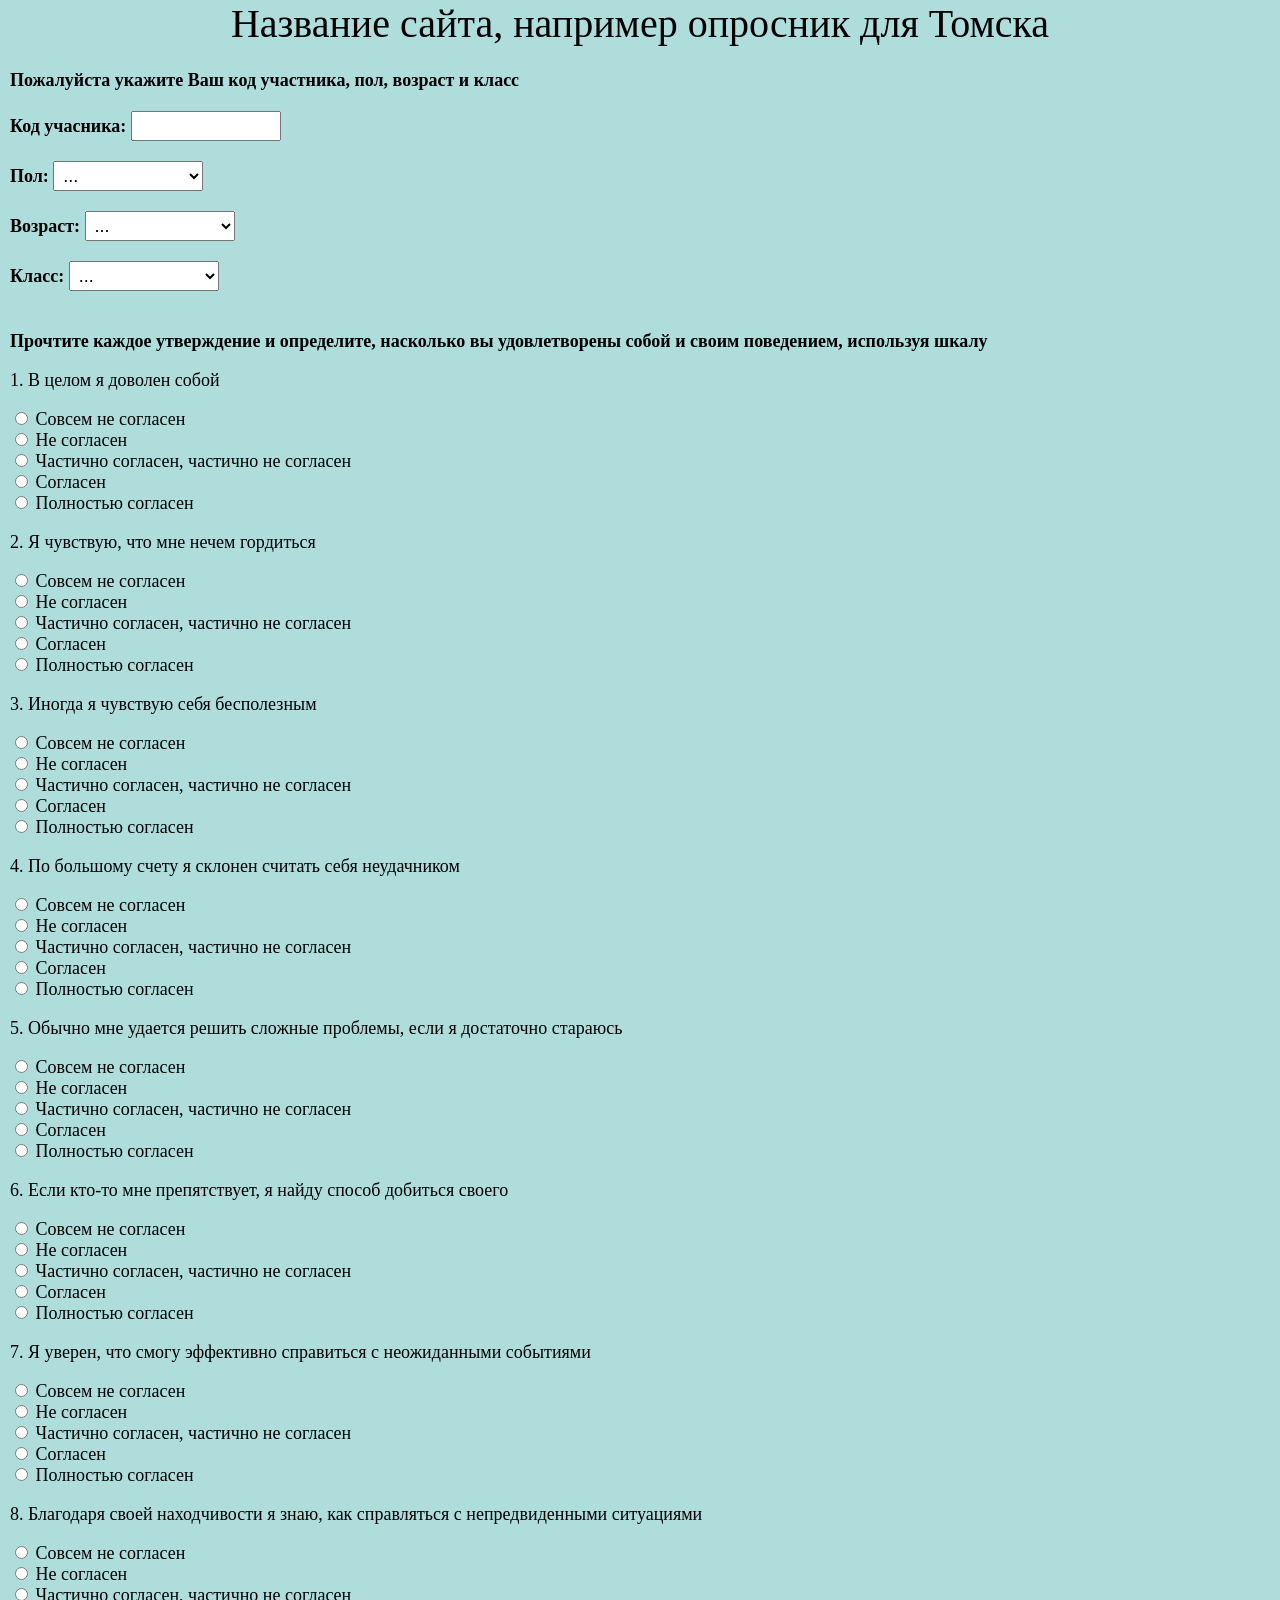
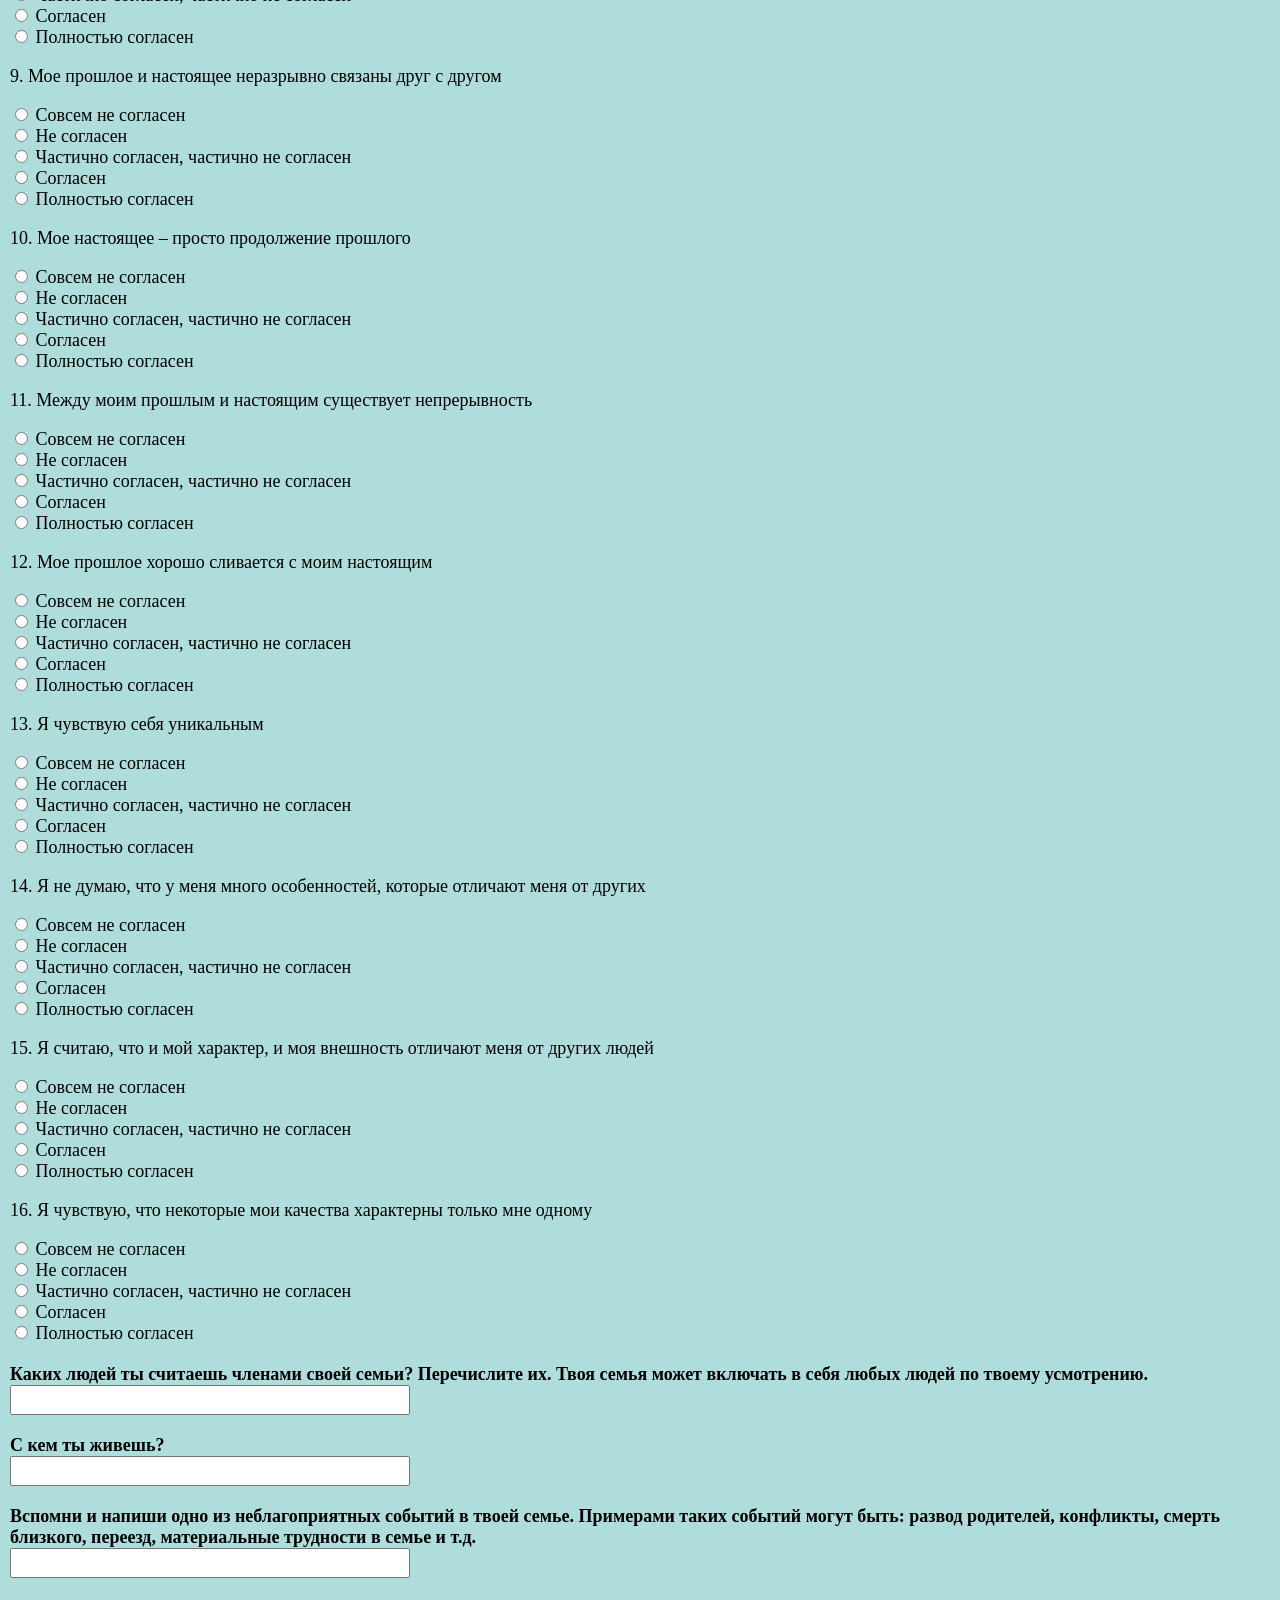
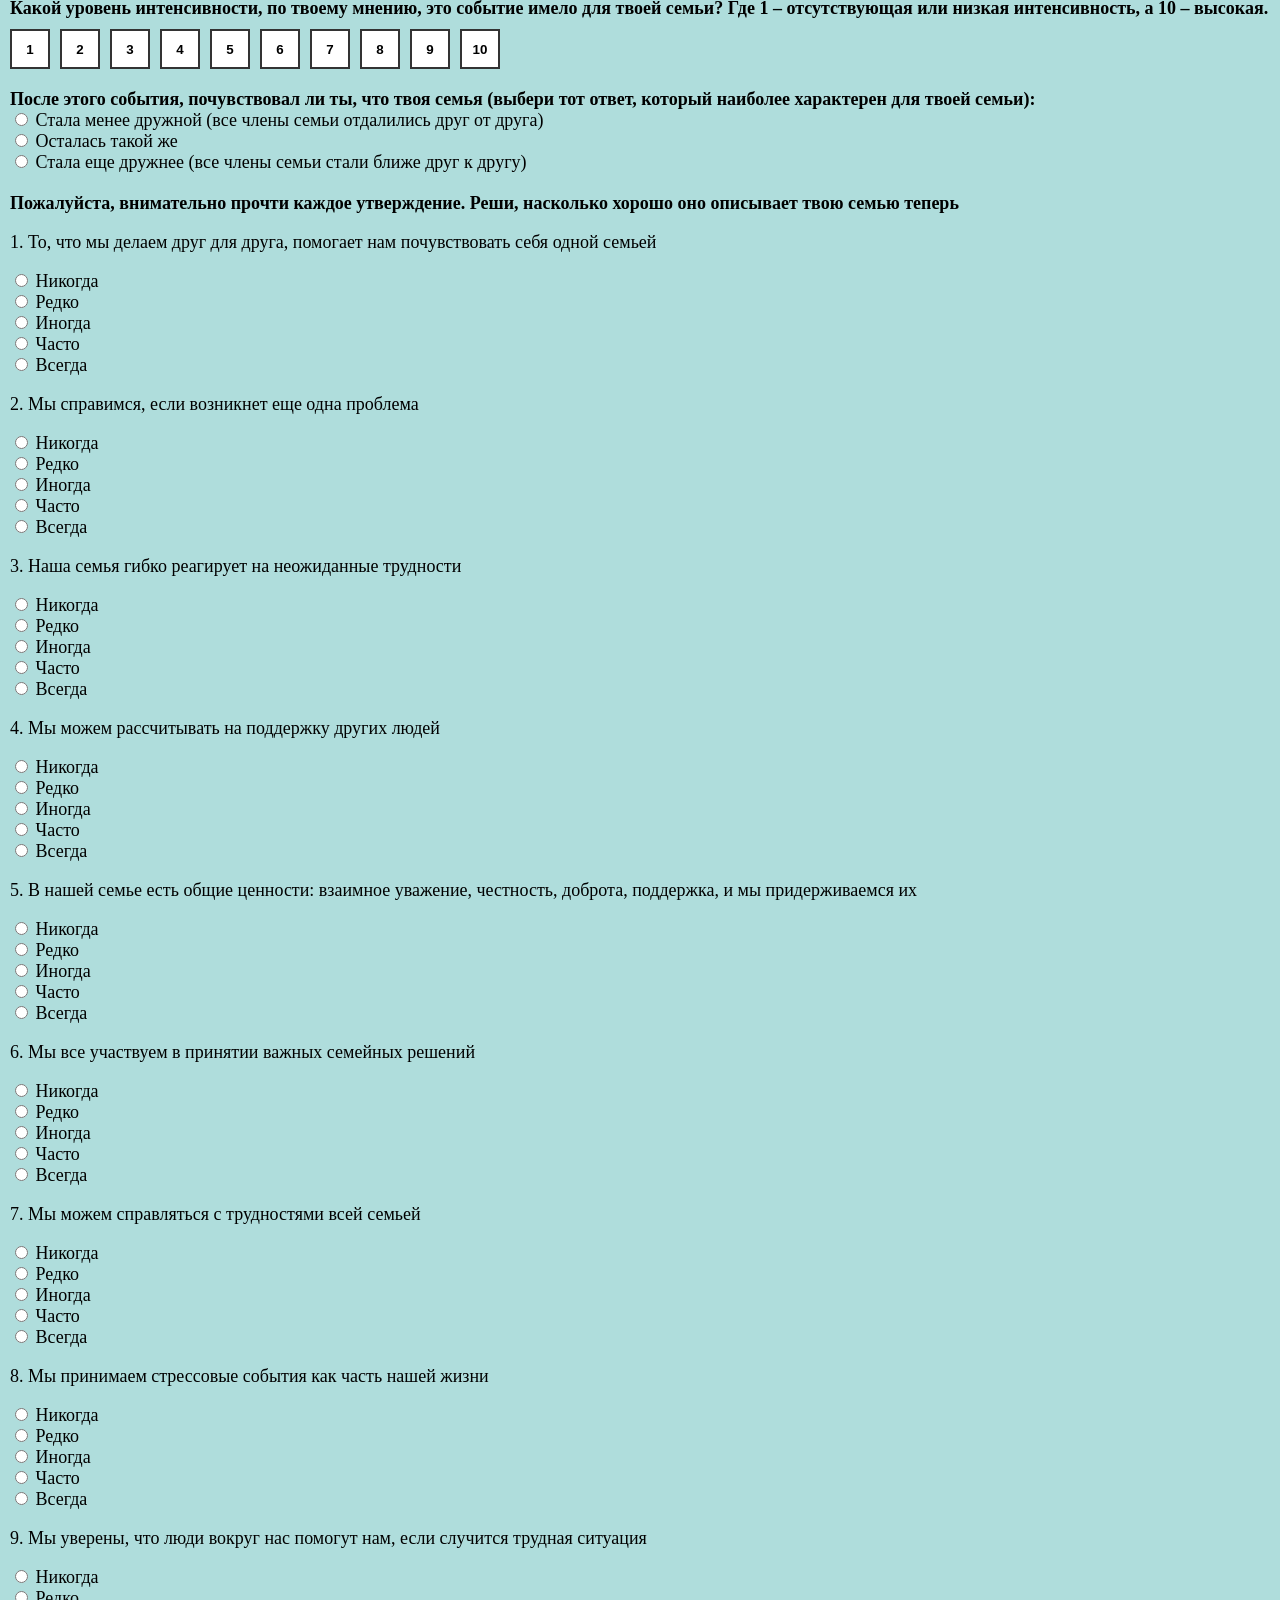
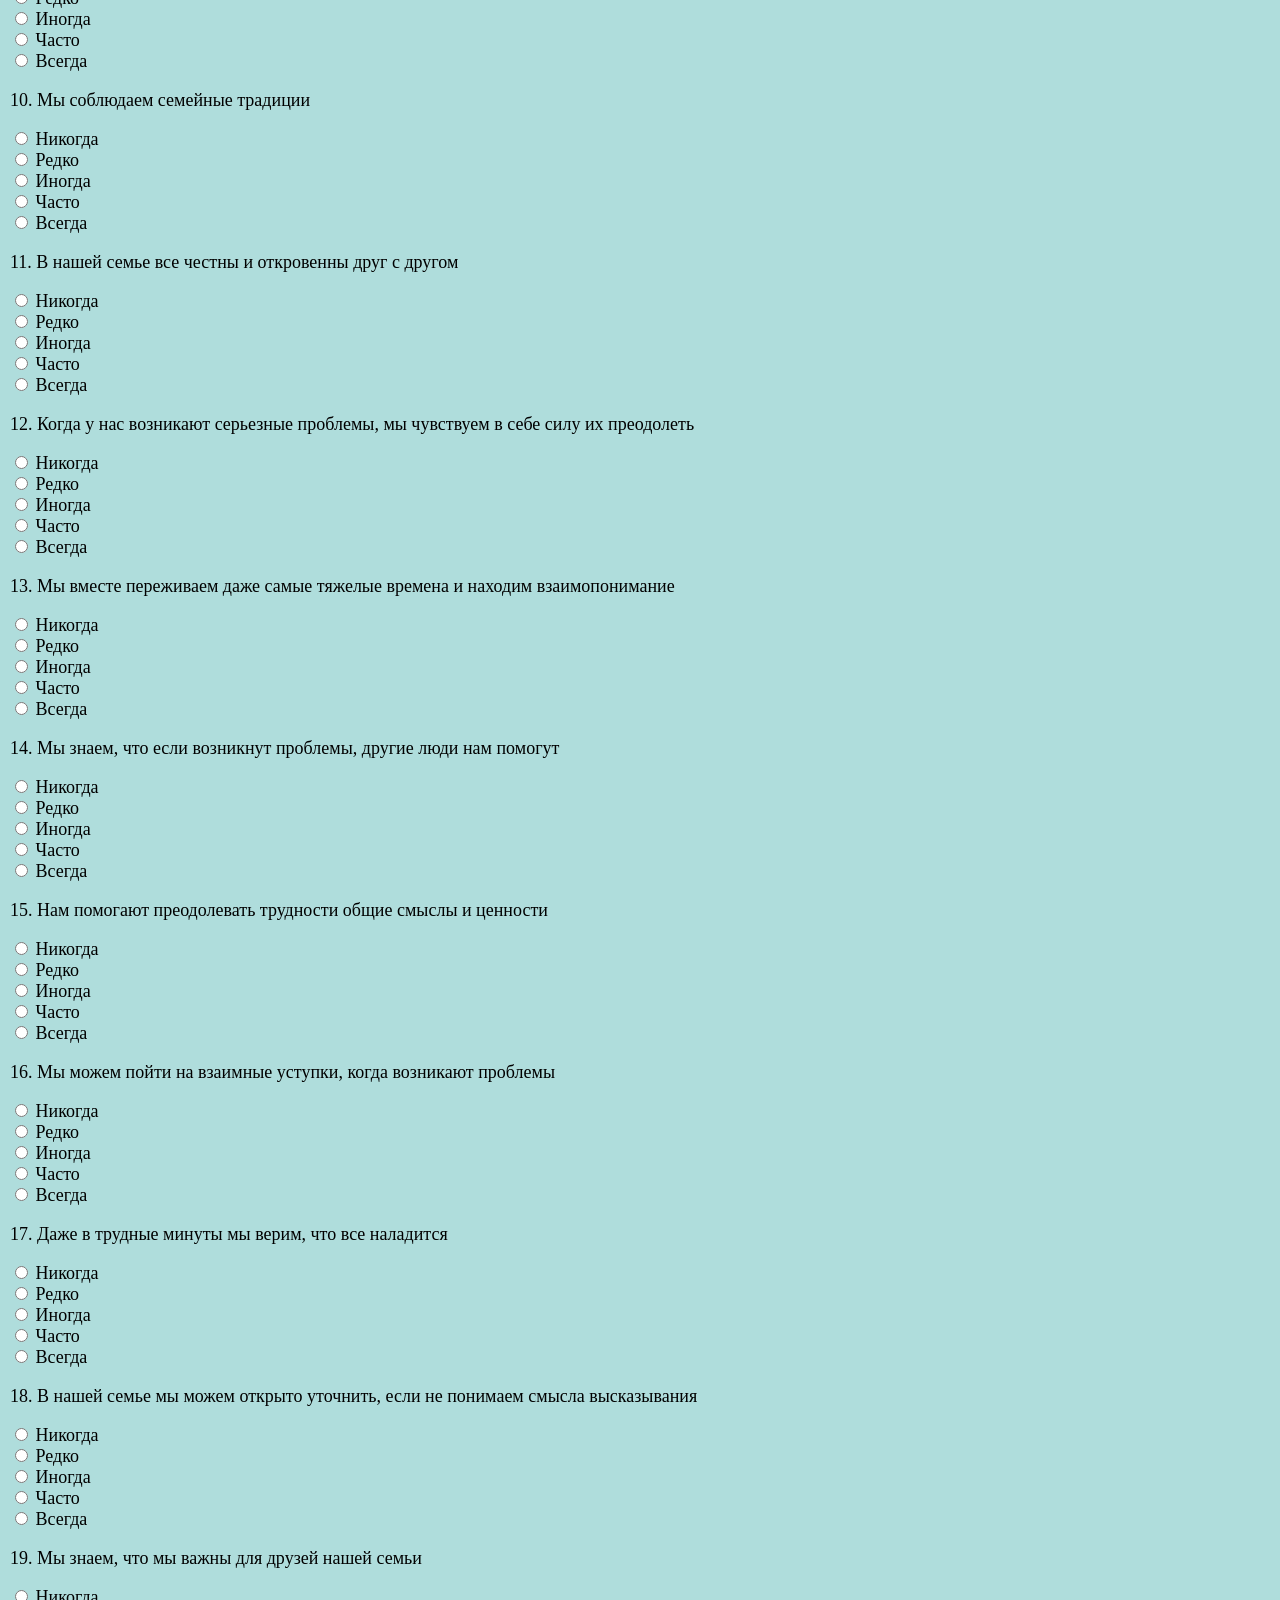
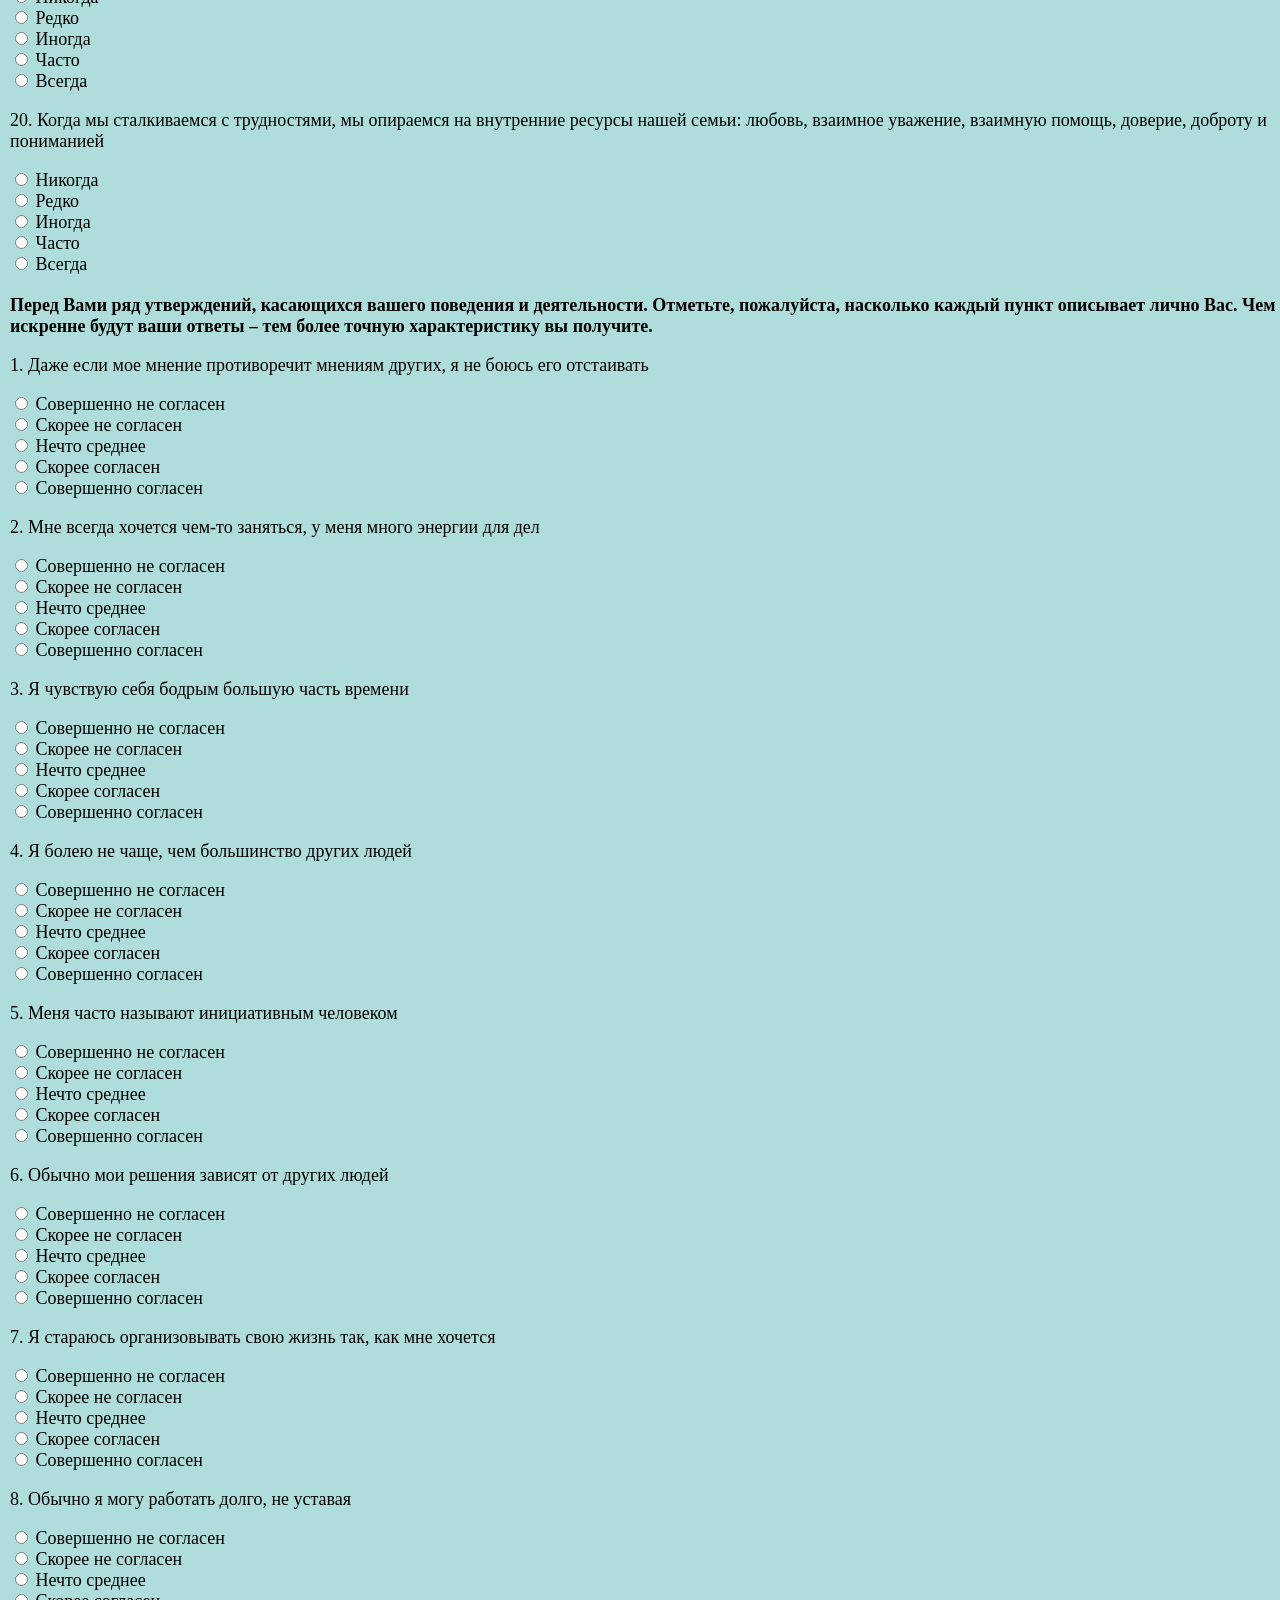
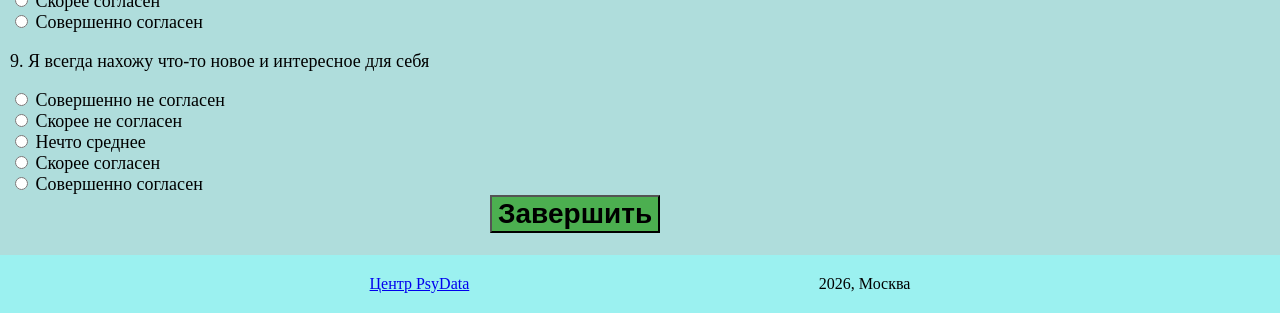
==== commit 9678342f: "feat: 3 test ready" ====
--- a/test.html
+++ b/test.html
@@ -964,6 +964,239 @@
     </div>
 
 
+ <!--Методика самоактивации личности-->
+
+
+    <div class="test_name">Перед Вами ряд утверждений, касающихся вашего поведения и деятельности. Отметьте, пожалуйста, насколько каждый пункт описывает лично Вас. Чем искренне будут ваши ответы – тем более точную характеристику вы получите.</div>
+
+    <div class="activation_question">
+        <p>1. Даже если мое мнение противоречит мнениям других, я не боюсь его отстаивать</p>
+        <div>
+            <input type="radio" id="a1_1" name="activation1" value="0">
+            <label for="a1_1">Совершенно не согласен</label>
+        </div>
+        <div>
+            <input type="radio" id="a1_2" name="activation1" value="1">
+            <label for="a1_2">Скорее не согласен</label>
+        </div>
+        <div>
+            <input type="radio" id="a1_3" name="activation1" value="2">
+            <label for="a1_3">Нечто среднее</label>
+        </div>       
+        <div>
+            <input type="radio" id="a1_4" name="activation1" value="3">
+            <label for="a1_4">Скорее согласен</label>
+        </div>
+        <div>
+            <input type="radio" id="a1_5" name="activation1" value="4">
+            <label for="a1_5">Совершенно согласен</label>
+        </div>
+    </div>
+
+    <div class="activation_question">
+        <p>2. Мне всегда хочется чем-то заняться, у меня много энергии для дел</p>
+        <div>
+            <input type="radio" id="a2_1" name="activation2" value="0">
+            <label for="a2_1">Совершенно не согласен</label>
+        </div>
+        <div>
+            <input type="radio" id="a2_2" name="activation2" value="1">
+            <label for="a2_2">Скорее не согласен</label>
+        </div>
+        <div>
+            <input type="radio" id="a2_3" name="activation2" value="2">
+            <label for="a2_3">Нечто среднее</label>
+        </div>       
+        <div>
+            <input type="radio" id="a2_4" name="activation2" value="3">
+            <label for="a2_4">Скорее согласен</label>
+        </div>
+        <div>
+            <input type="radio" id="a2_5" name="activation2" value="4">
+            <label for="a2_5">Совершенно согласен</label>
+        </div>
+    </div>
+
+    <div class="activation_question">
+        <p>3. Я чувствую себя бодрым большую часть времени</p>
+        <div>
+            <input type="radio" id="a3_1" name="activation3" value="0">
+            <label for="a3_1">Совершенно не согласен</label>
+        </div>
+        <div>
+            <input type="radio" id="a3_2" name="activation3" value="1">
+            <label for="a3_2">Скорее не согласен</label>
+        </div>
+        <div>
+            <input type="radio" id="a3_3" name="activation3" value="2">
+            <label for="a3_3">Нечто среднее</label>
+        </div>       
+        <div>
+            <input type="radio" id="a3_4" name="activation3" value="3">
+            <label for="a3_4">Скорее согласен</label>
+        </div>
+        <div>
+            <input type="radio" id="a3_5" name="activation3" value="4">
+            <label for="a3_5">Совершенно согласен</label>
+        </div>
+    </div>
+
+    <div class="activation_question">
+        <p>4. Я болею не чаще, чем большинство других людей</p>
+        <div>
+            <input type="radio" id="a4_1" name="activation4" value="0">
+            <label for="a4_1">Совершенно не согласен</label>
+        </div>
+        <div>
+            <input type="radio" id="a4_2" name="activation4" value="1">
+            <label for="a4_2">Скорее не согласен</label>
+        </div>
+        <div>
+            <input type="radio" id="a4_3" name="activation4" value="2">
+            <label for="a4_3">Нечто среднее</label>
+        </div>       
+        <div>
+            <input type="radio" id="a4_4" name="activation4" value="3">
+            <label for="a4_4">Скорее согласен</label>
+        </div>
+        <div>
+            <input type="radio" id="a4_5" name="activation4" value="4">
+            <label for="a4_5">Совершенно согласен</label>
+        </div>
+    </div>
+
+    <div class="activation_question">
+        <p>5. Меня часто называют инициативным человеком</p>
+        <div>
+            <input type="radio" id="a5_1" name="activation5" value="0">
+            <label for="a5_1">Совершенно не согласен</label>
+        </div>
+        <div>
+            <input type="radio" id="a5_2" name="activation5" value="1">
+            <label for="a5_2">Скорее не согласен</label>
+        </div>
+        <div>
+            <input type="radio" id="a5_3" name="activation5" value="2">
+            <label for="a5_3">Нечто среднее</label>
+        </div>       
+        <div>
+            <input type="radio" id="a5_4" name="activation5" value="3">
+            <label for="a5_4">Скорее согласен</label>
+        </div>
+        <div>
+            <input type="radio" id="a5_5" name="activation5" value="4">
+            <label for="a5_5">Совершенно согласен</label>
+        </div>
+    </div>
+
+    <div class="activation_question">
+        <p>6. Обычно мои решения зависят от других людей</p>
+        <div>
+            <input type="radio" id="a6_1" name="activation6" value="0">
+            <label for="a6_1">Совершенно не согласен</label>
+        </div>
+        <div>
+            <input type="radio" id="a6_2" name="activation6" value="1">
+            <label for="a6_2">Скорее не согласен</label>
+        </div>
+        <div>
+            <input type="radio" id="a6_3" name="activation6" value="2">
+            <label for="a6_3">Нечто среднее</label>
+        </div>       
+        <div>
+            <input type="radio" id="a6_4" name="activation6" value="3">
+            <label for="a6_4">Скорее согласен</label>
+        </div>
+        <div>
+            <input type="radio" id="a6_5" name="activation6" value="4">
+            <label for="a6_5">Совершенно согласен</label>
+        </div>
+    </div>
+
+    <div class="activation_question">
+        <p>7. Я стараюсь организовывать свою жизнь так, как мне хочется</p>
+        <div>
+            <input type="radio" id="a7_1" name="activation7" value="0">
+            <label for="a7_1">Совершенно не согласен</label>
+        </div>
+        <div>
+            <input type="radio" id="a7_2" name="activation7" value="1">
+            <label for="a7_2">Скорее не согласен</label>
+        </div>
+        <div>
+            <input type="radio" id="a7_3" name="activation7" value="2">
+            <label for="a7_3">Нечто среднее</label>
+        </div>       
+        <div>
+            <input type="radio" id="a7_4" name="activation7" value="3">
+            <label for="a7_4">Скорее согласен</label>
+        </div>
+        <div>
+            <input type="radio" id="a7_5" name="activation7" value="4">
+            <label for="a7_5">Совершенно согласен</label>
+        </div>
+    </div>
+
+    <div class="activation_question">
+        <p>8. Обычно я могу работать долго, не уставая</p>
+        <div>
+            <input type="radio" id="a8_1" name="activation8" value="0">
+            <label for="a8_1">Совершенно не согласен</label>
+        </div>
+        <div>
+            <input type="radio" id="a8_2" name="activation8" value="1">
+            <label for="a8_2">Скорее не согласен</label>
+        </div>
+        <div>
+            <input type="radio" id="a8_3" name="activation8" value="2">
+            <label for="a8_3">Нечто среднее</label>
+        </div>       
+        <div>
+            <input type="radio" id="a8_4" name="activation8" value="3">
+            <label for="a8_4">Скорее согласен</label>
+        </div>
+        <div>
+            <input type="radio" id="a8_5" name="activation8" value="4">
+            <label for="a8_5">Совершенно согласен</label>
+        </div>
+    </div>
+
+    <div class="activation_question">
+        <p>9. Я всегда нахожу что-то новое и интересное для себя</p>
+        <div>
+            <input type="radio" id="a9_1" name="activation9" value="0">
+            <label for="a9_1">Совершенно не согласен</label>
+        </div>
+        <div>
+            <input type="radio" id="a9_2" name="activation9" value="1">
+            <label for="a9_2">Скорее не согласен</label>
+        </div>
+        <div>
+            <input type="radio" id="a9_3" name="activation9" value="2">
+            <label for="a9_3">Нечто среднее</label>
+        </div>       
+        <div>
+            <input type="radio" id="a9_4" name="activation9" value="3">
+            <label for="a9_4">Скорее согласен</label>
+        </div>
+        <div>
+            <input type="radio" id="a9_5" name="activation9" value="4">
+            <label for="a9_5">Совершенно согласен</label>
+        </div>
+    </div>
+
+
+
+
+
+
+
+
+
+
+
+
+
 
 
 
--- a/test_styles.css
+++ b/test_styles.css
@@ -80,6 +80,22 @@
     height: 30px;      /* Устанавливаем общую высоту */
     box-sizing: border-box; /* Чтобы рамки не «раздували» размер */
     font-size: 18px;
+}
+
+
+/* Методика самоактивации личности */
+
+.activation_question{
+    padding-left: 10px;    
+    font-size: 18px; 
+}
+
+.activation_question.error {
+    border: 2px solid #ff4d4d;
+    background-color: #fff5f5;
+    border-radius: 8px;
+    padding: 10px;
+    transition: all 0.3s ease;
 }
 
 
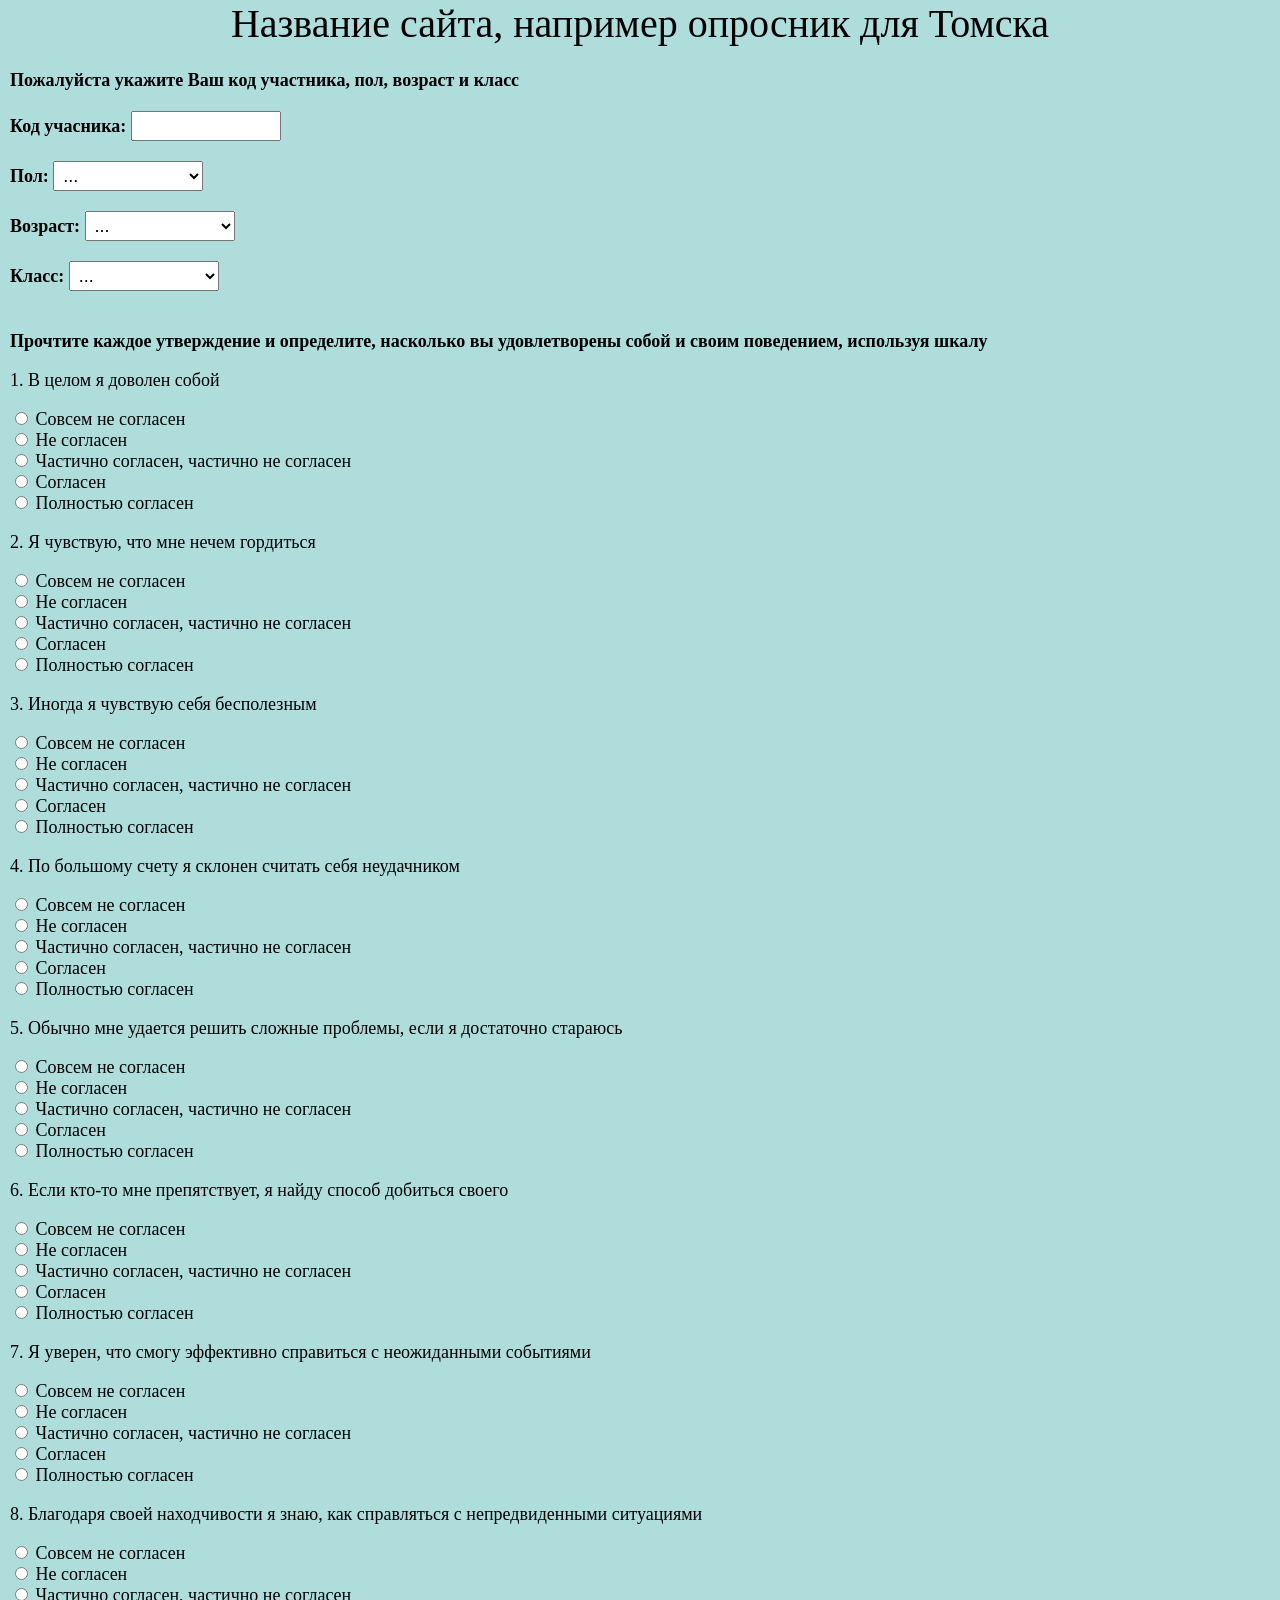
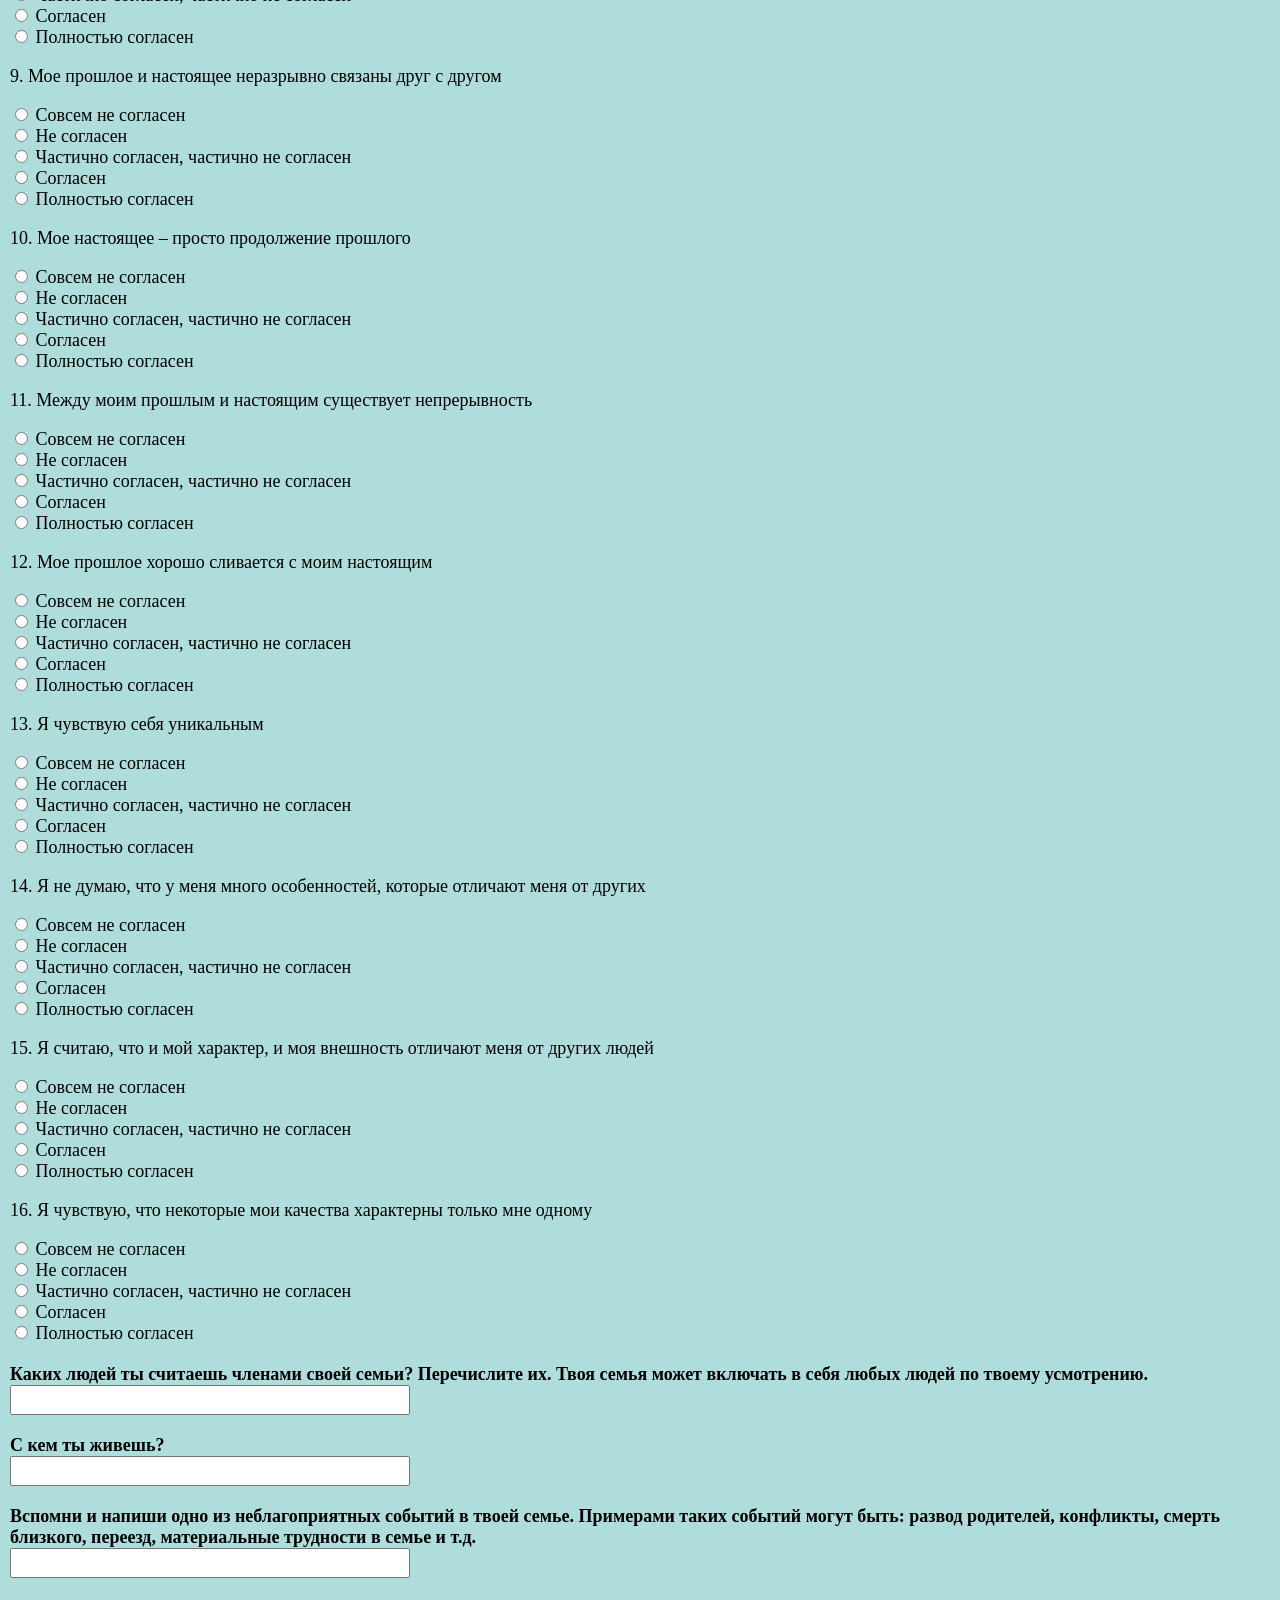
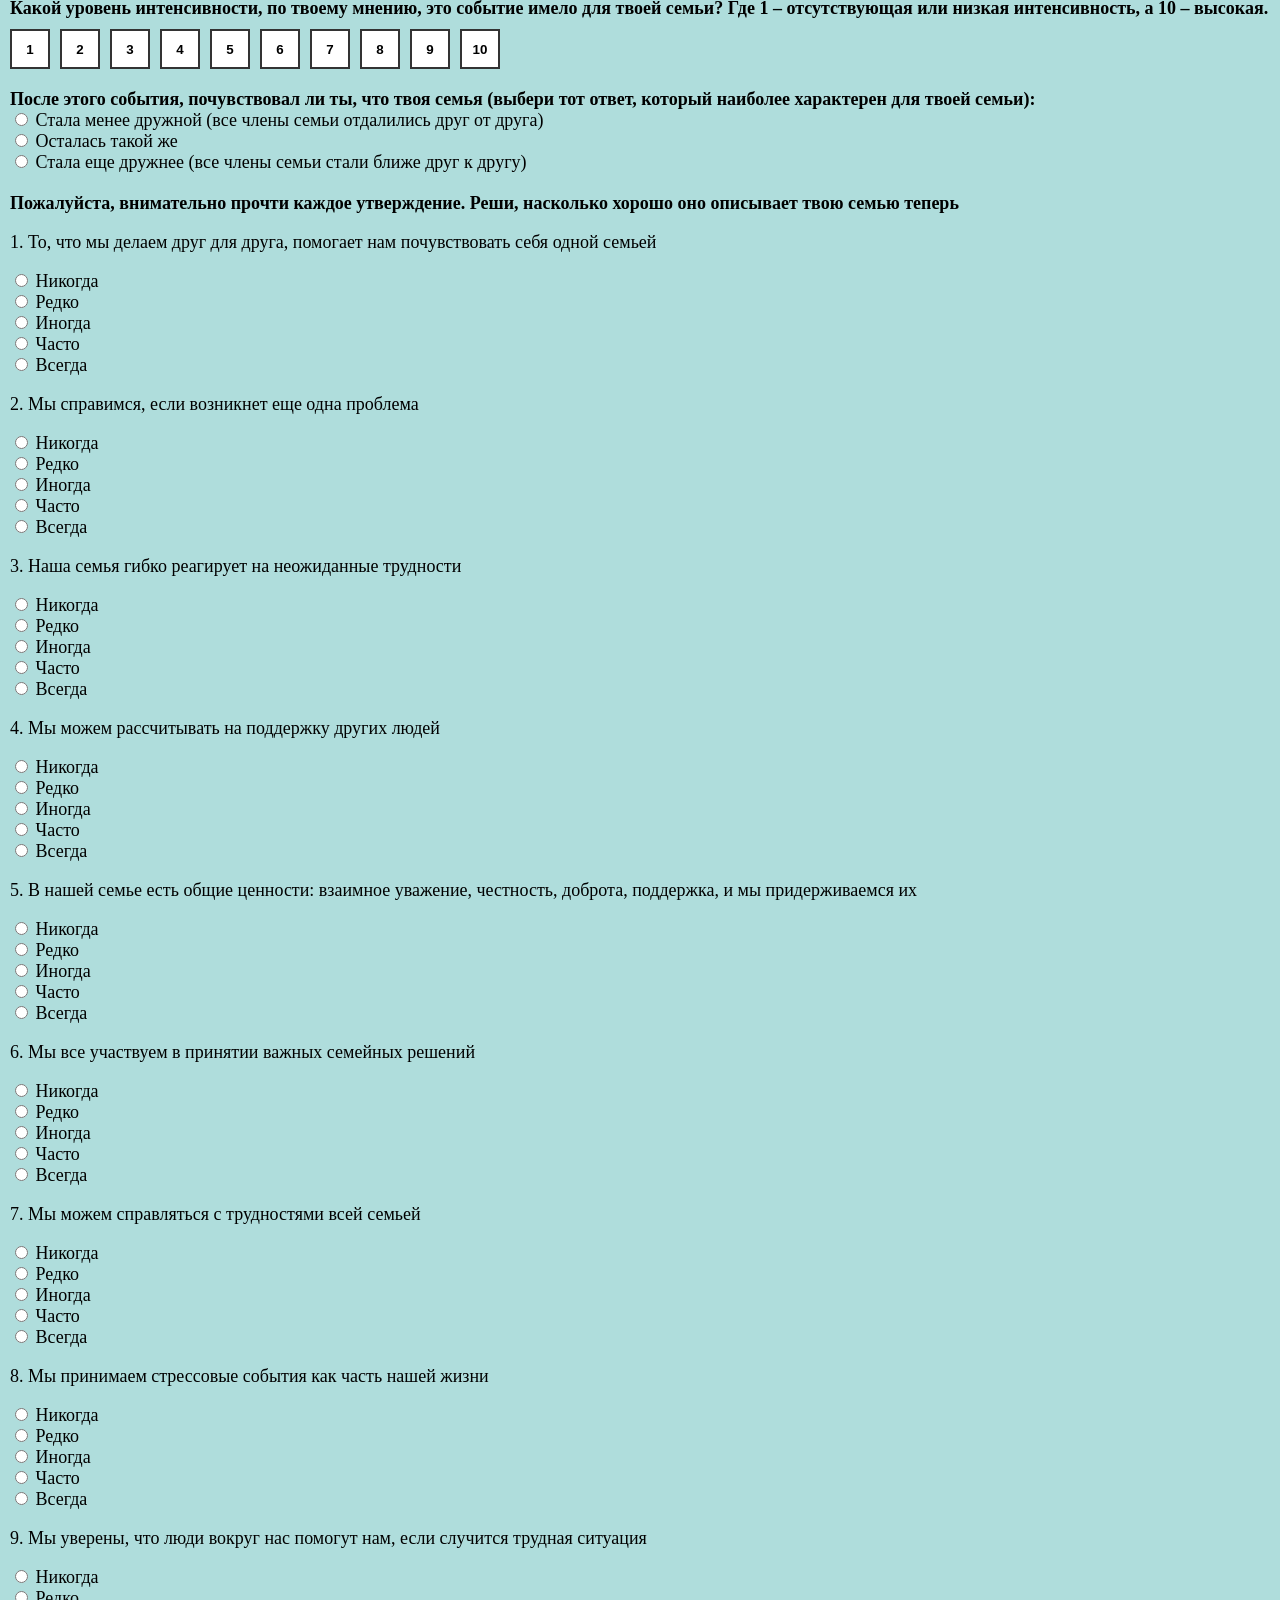
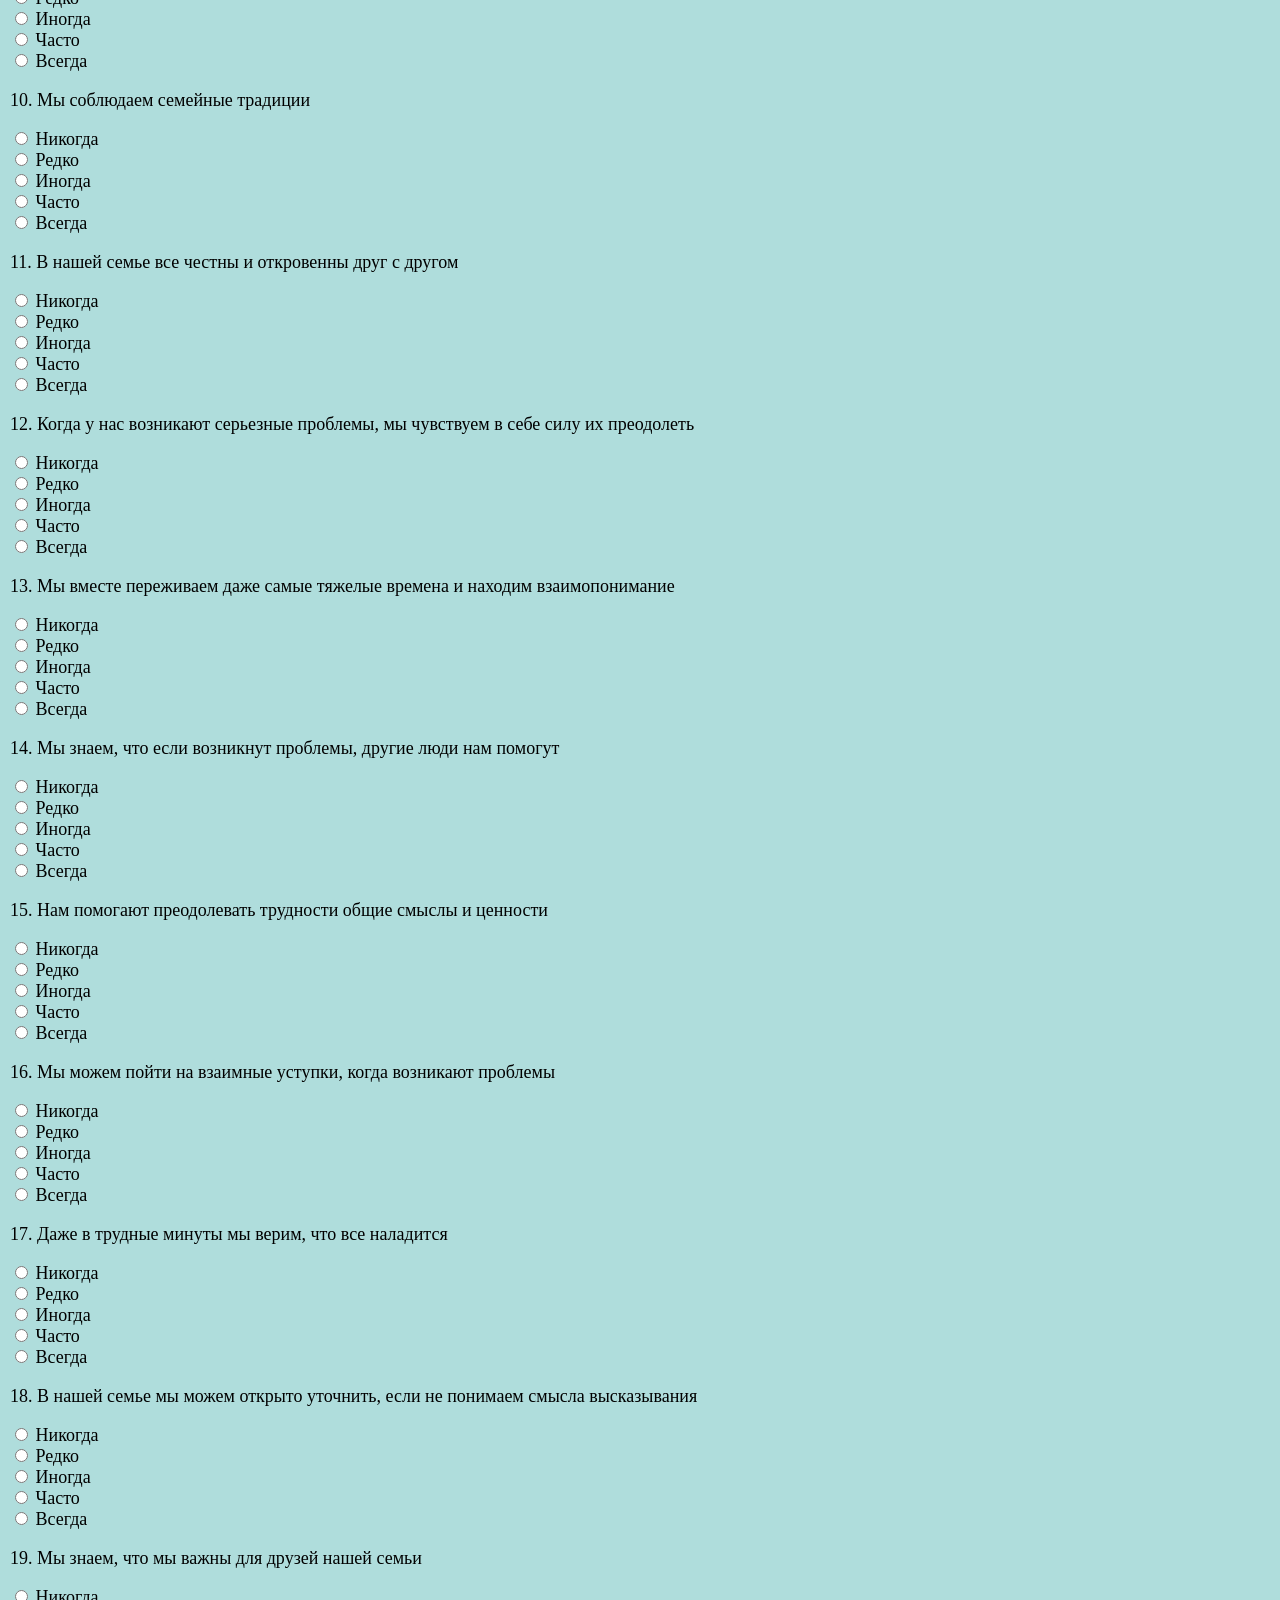
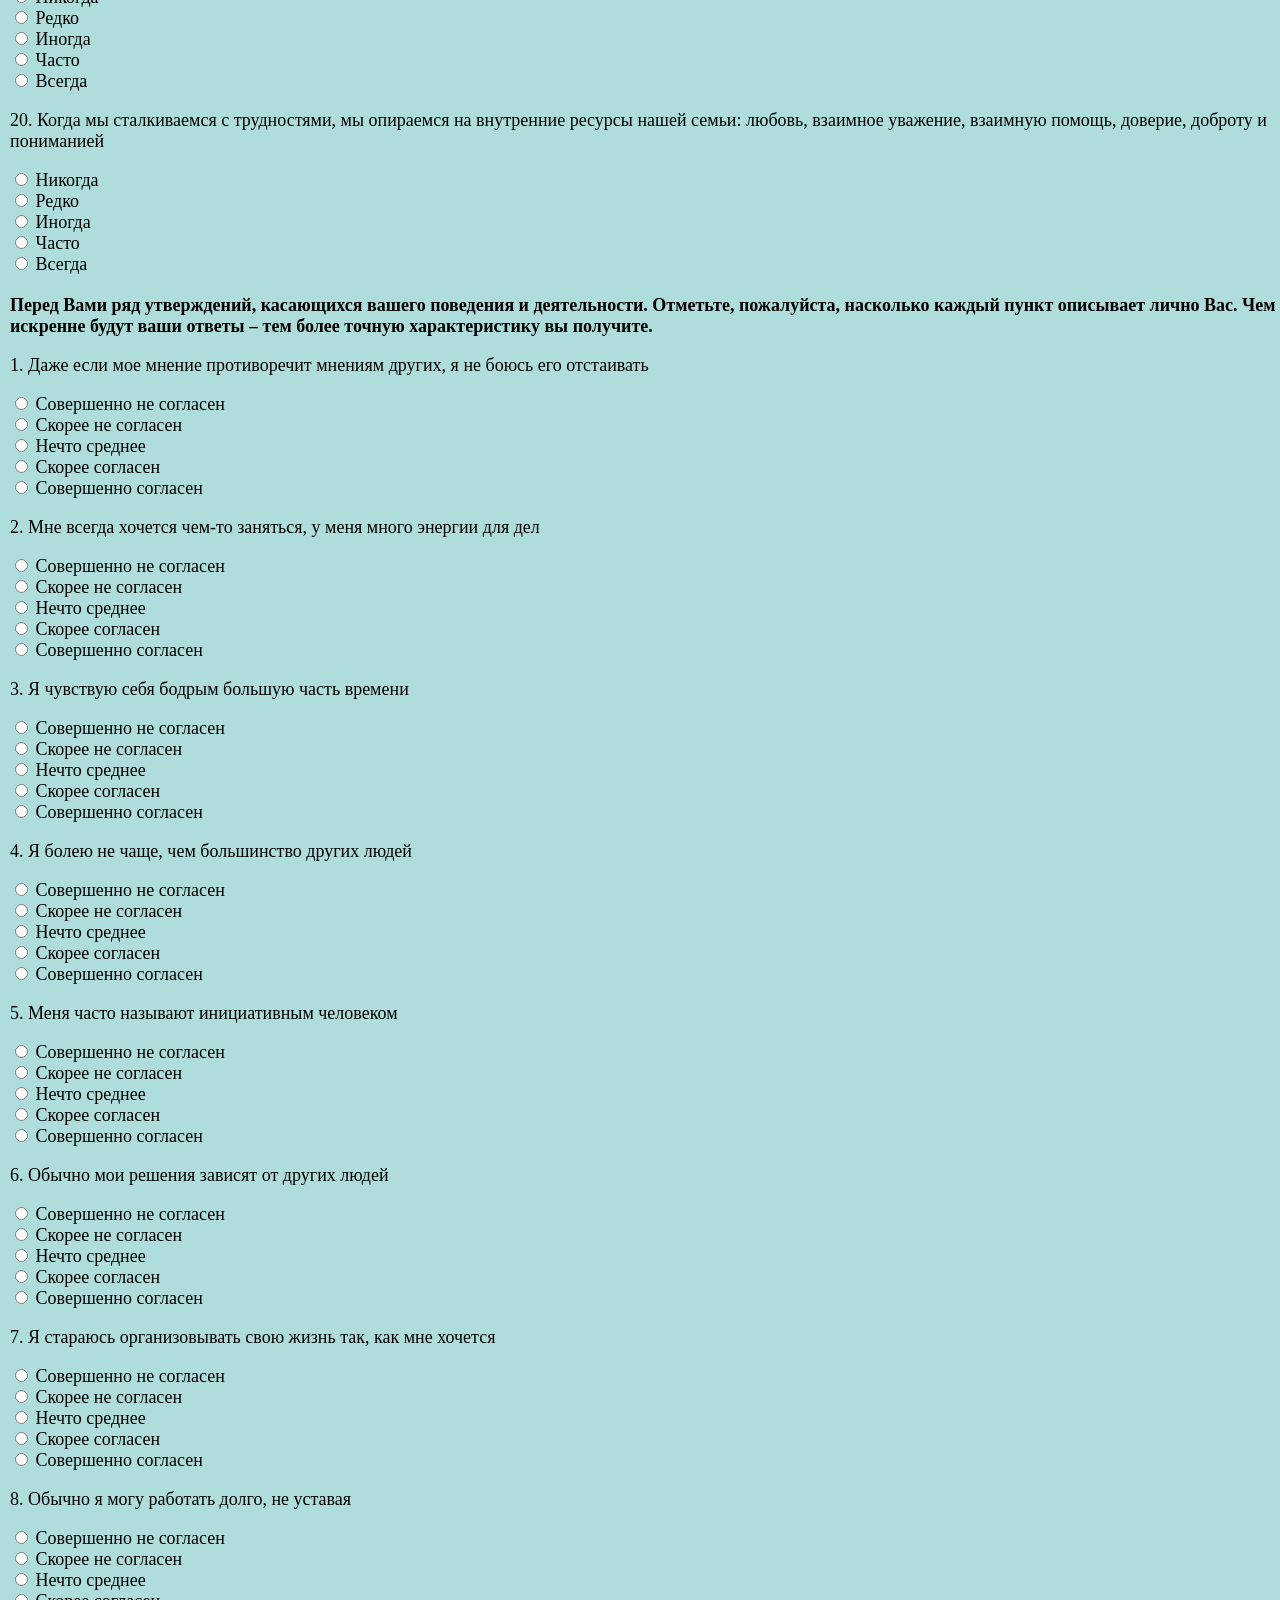
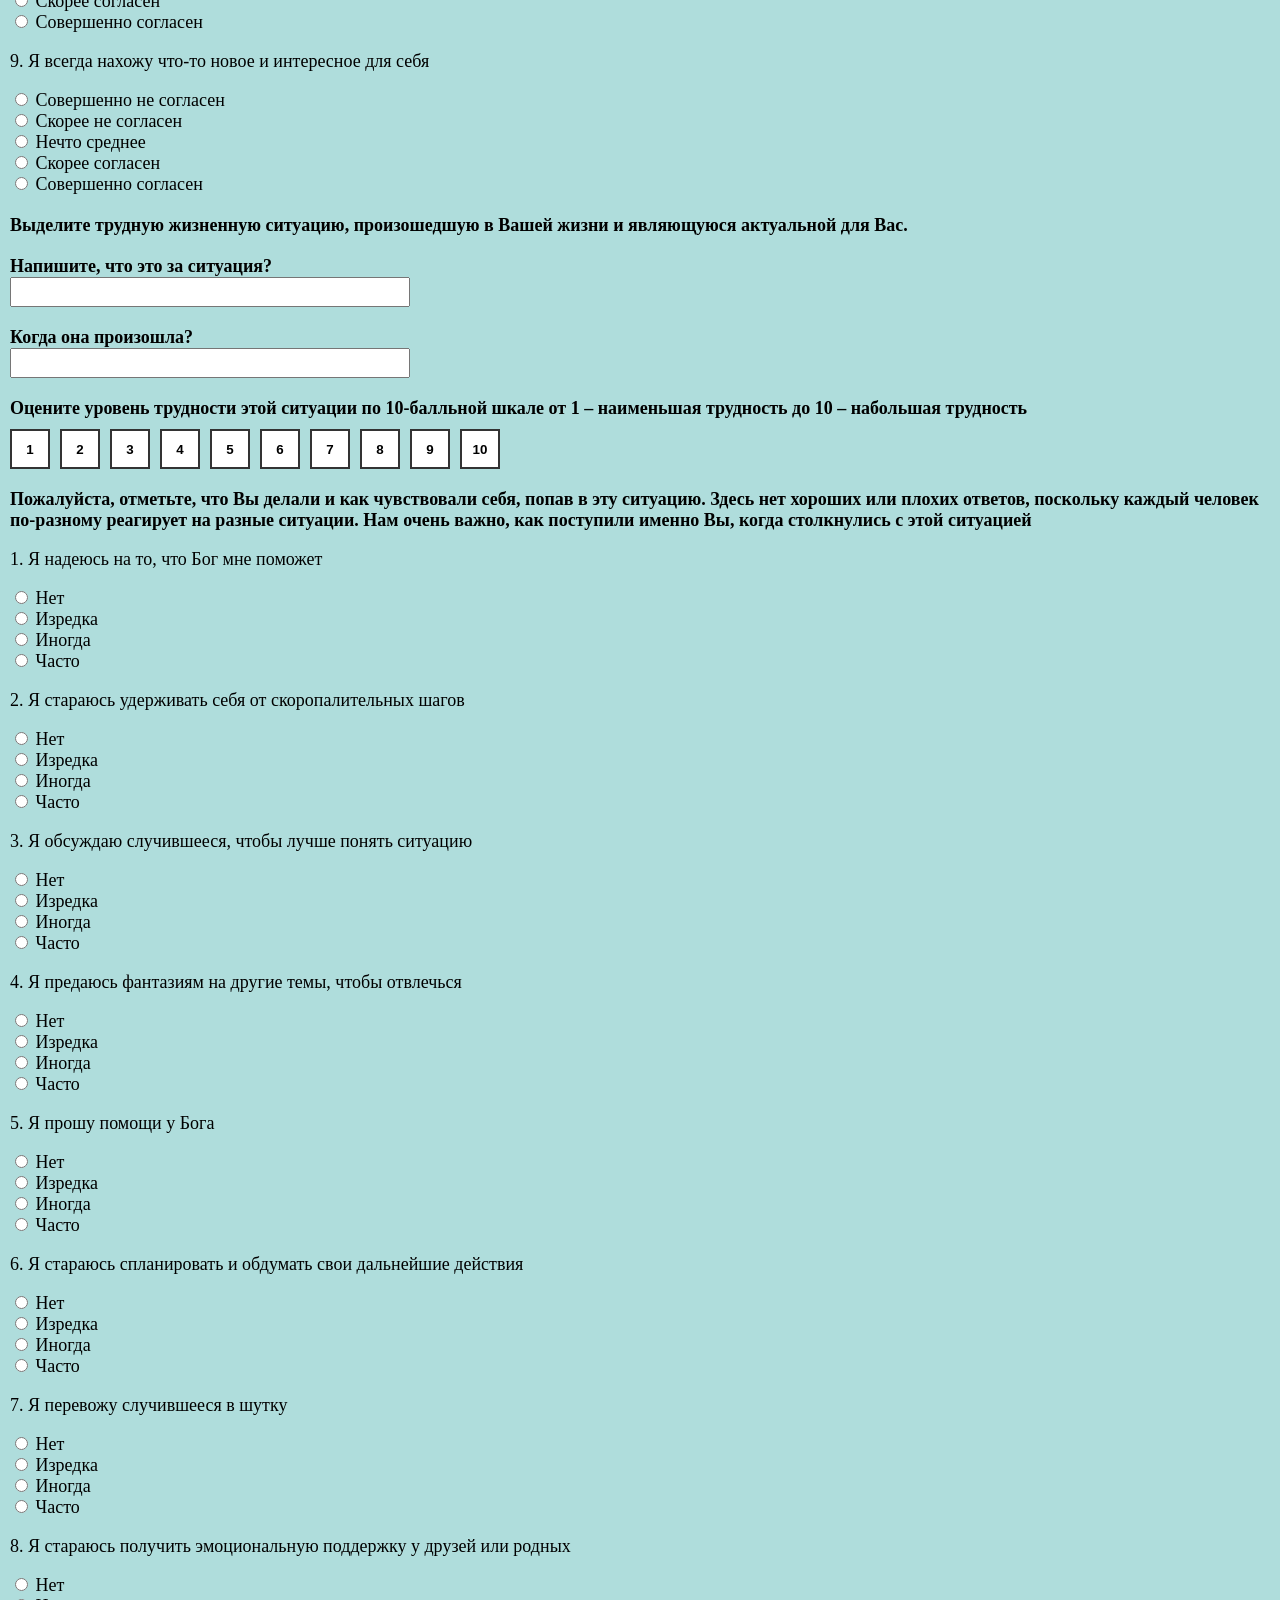
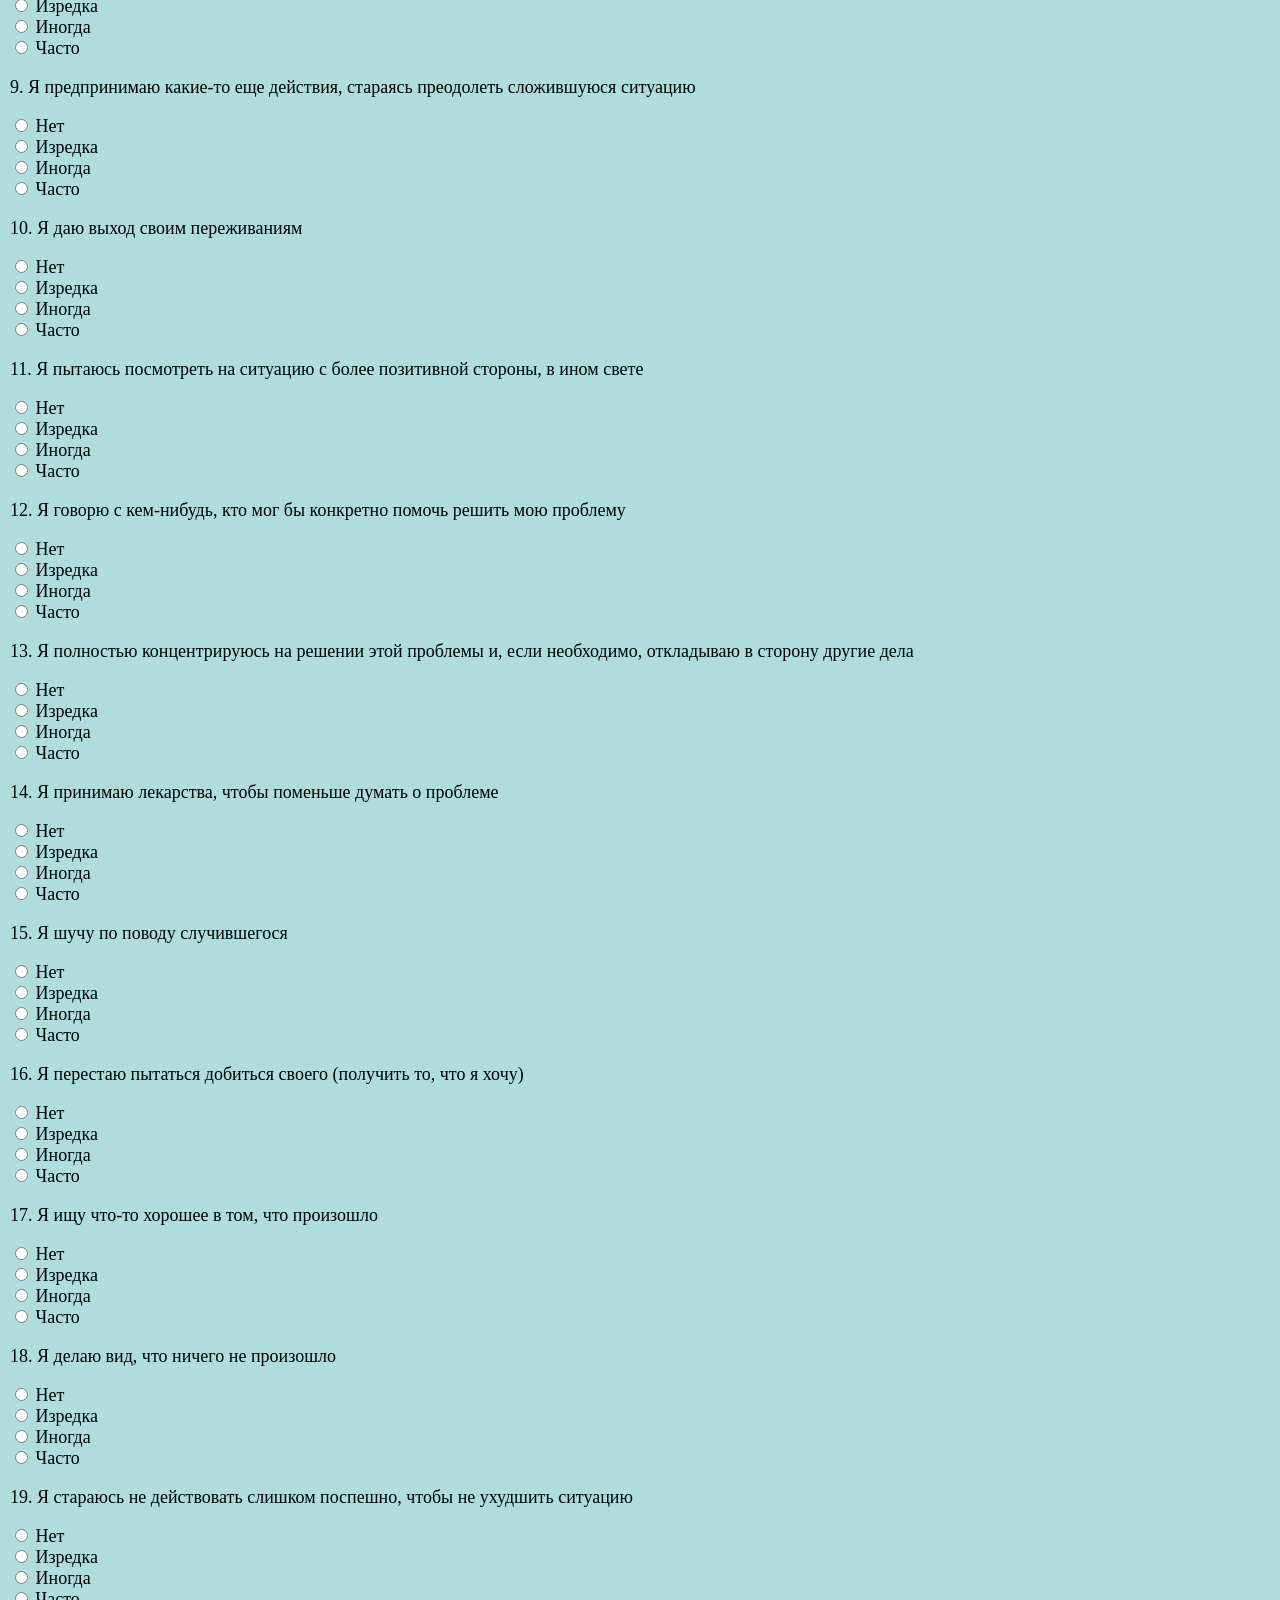
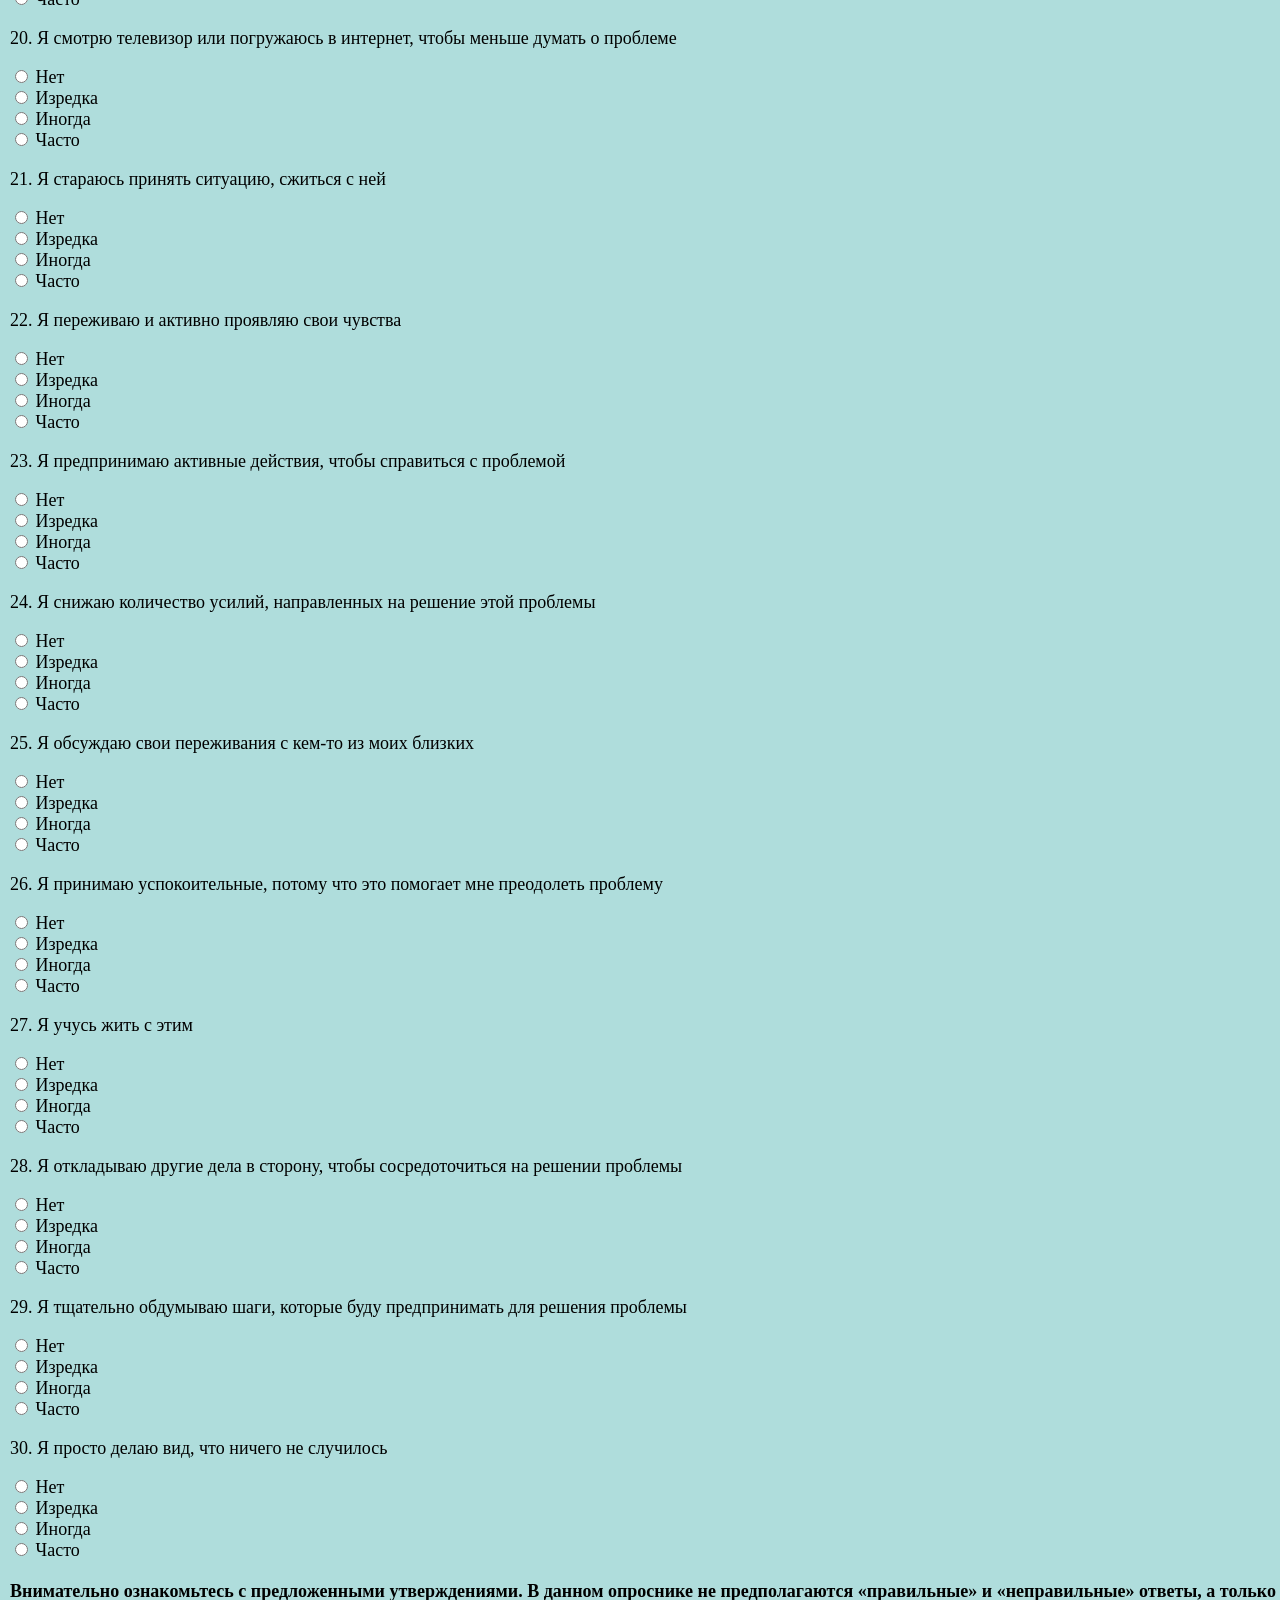
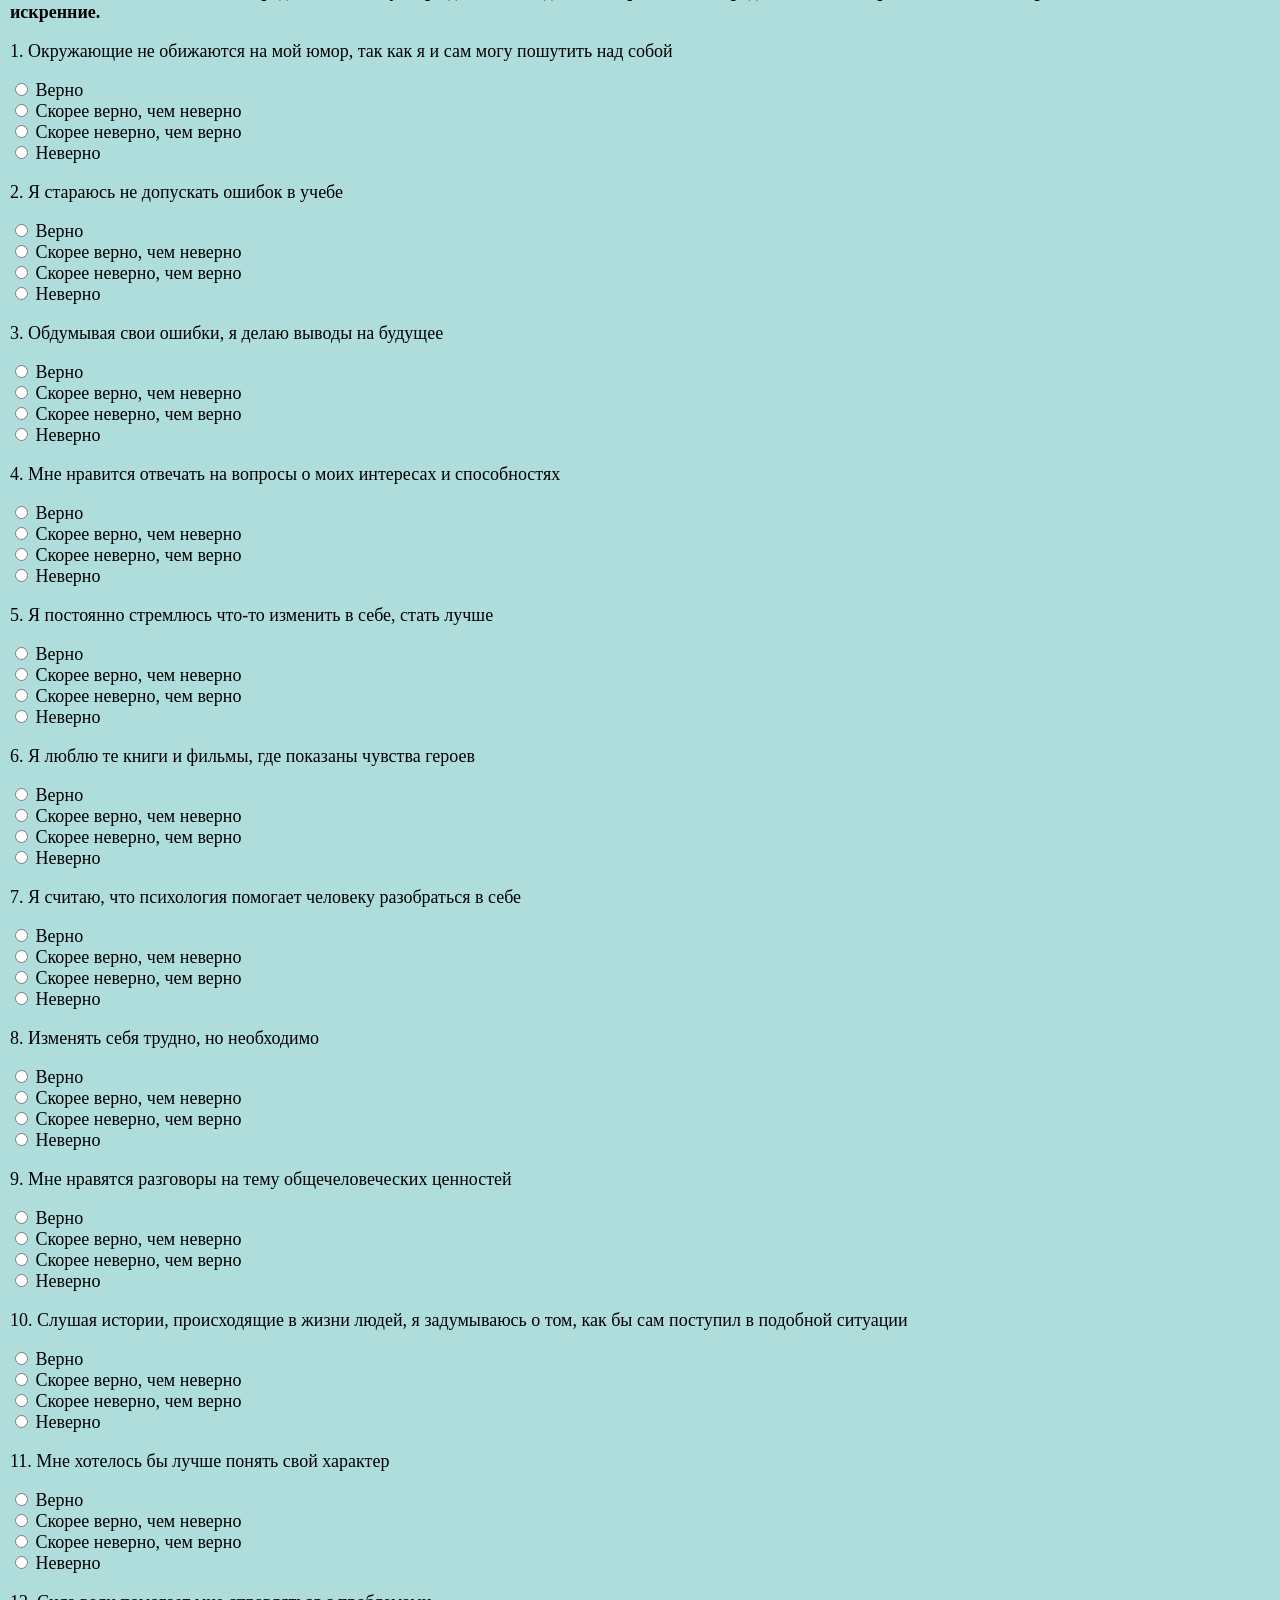
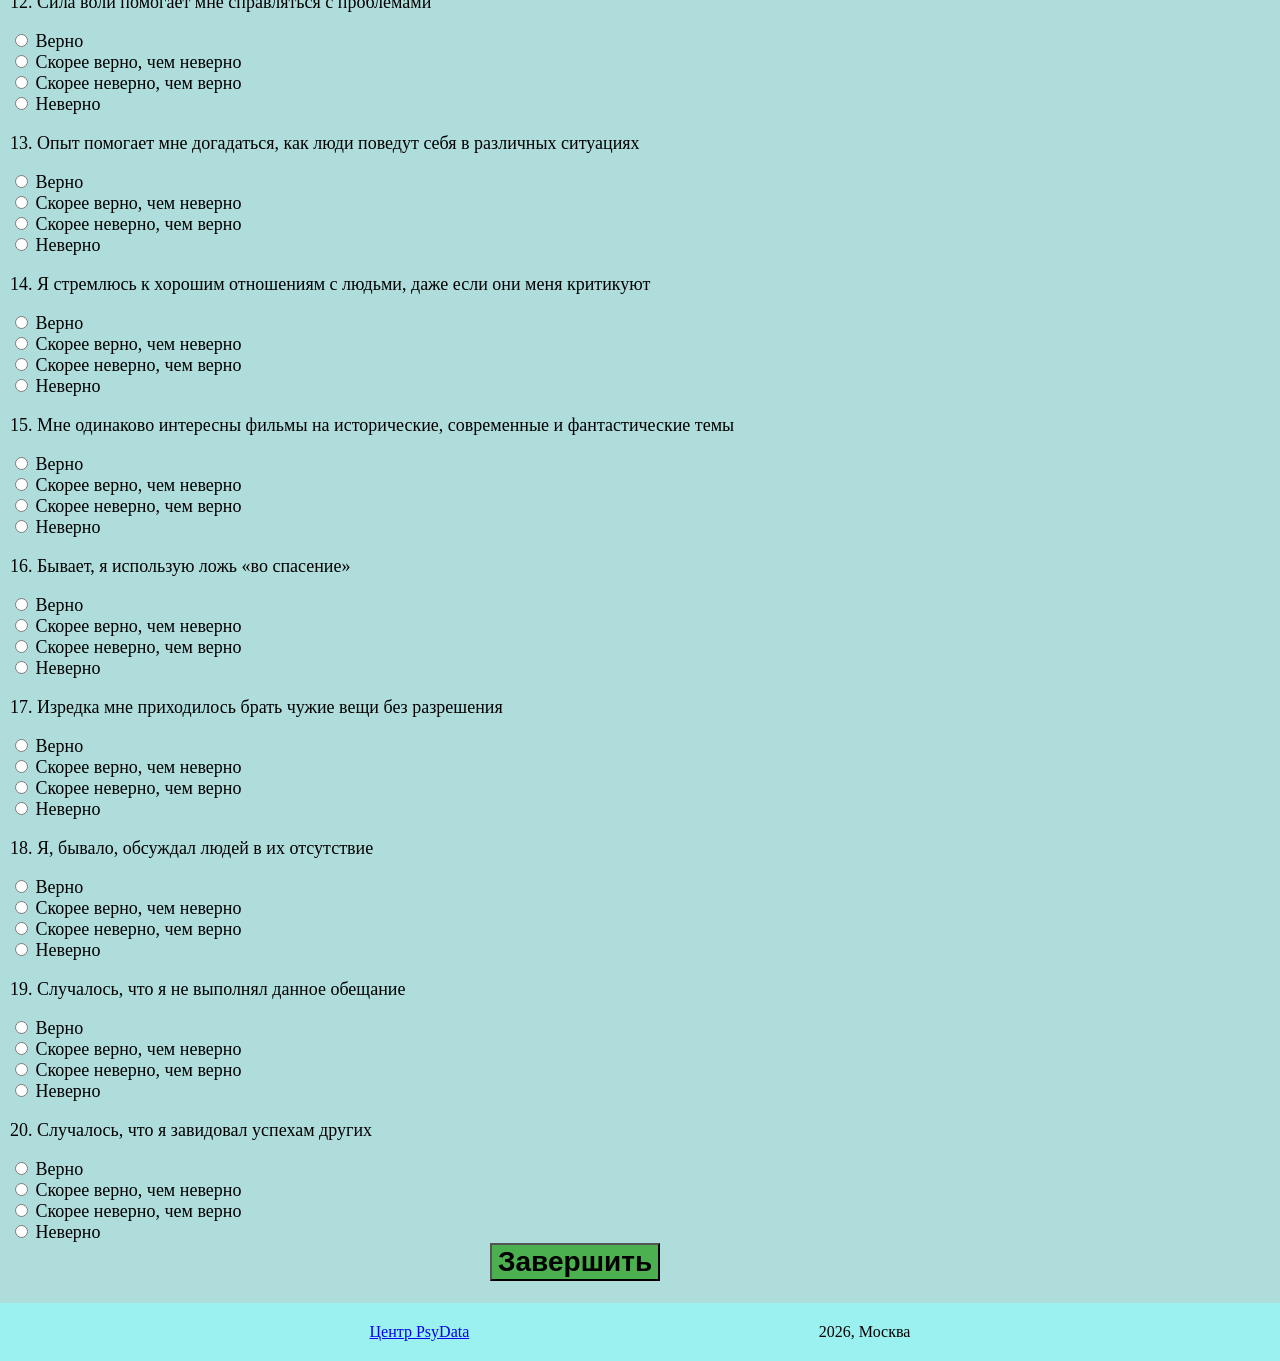
==== commit 5aa8e36b: "feat: 5 tests" ====
--- a/test.html
+++ b/test.html
@@ -1186,13 +1186,1023 @@
     </div>
 
 
-
-
-
-
-
-
-
+ <!--COPE30-->
+
+
+    <div class="test_name">Выделите трудную жизненную ситуацию, произошедшую в Вашей жизни и являющуюся актуальной для Вас.</div>
+    <div class="test_name">Напишите, что это за ситуация?</div>
+    <input class = "cope_text" type="text">
+    <div class="test_name">Когда она произошла?</div>
+    <input class = "cope_text" type="text">
+    <div class="test_name">Оцените уровень трудности этой ситуации по 10-балльной шкале от 1 – наименьшая трудность до 10 – набольшая трудность</div>
+    <div class="rating-container2" id="ratingScale2"></div>
+    <div class="test_name">Пожалуйста, отметьте, что Вы делали и как чувствовали себя, попав в эту ситуацию. Здесь нет хороших или плохих ответов, поскольку каждый человек по-разному реагирует на разные ситуации. Нам очень важно, как поступили именно Вы, когда столкнулись с этой ситуацией</div>
+
+    <div class="cope_question">
+        <p>1. Я надеюсь на то, что Бог мне поможет</p>
+        <div>
+            <input type="radio" id="c1_1" name="cope1" value="1">
+            <label for="c1_1">Нет</label>
+        </div>
+        <div>
+            <input type="radio" id="c1_2" name="cope1" value="2">
+            <label for="c1_2">Изредка</label>
+        </div>
+        <div>
+            <input type="radio" id="c1_3" name="cope1" value="3">
+            <label for="c1_3">Иногда</label>
+        </div>       
+        <div>
+            <input type="radio" id="c1_4" name="cope1" value="4">
+            <label for="c1_4">Часто</label>
+        </div>
+    </div>
+
+    <div class="cope_question">
+        <p>2. Я стараюсь удерживать себя от скоропалительных шагов</p>
+        <div>
+            <input type="radio" id="c2_1" name="cope2" value="1">
+            <label for="c2_1">Нет</label>
+        </div>
+        <div>
+            <input type="radio" id="c2_2" name="cope2" value="2">
+            <label for="c2_2">Изредка</label>
+        </div>
+        <div>
+            <input type="radio" id="c2_3" name="cope2" value="3">
+            <label for="c2_3">Иногда</label>
+        </div>       
+        <div>
+            <input type="radio" id="c2_4" name="cope2" value="4">
+            <label for="c2_4">Часто</label>
+        </div>
+    </div>
+
+    <div class="cope_question">
+        <p>3. Я обсуждаю случившееся, чтобы лучше понять ситуацию</p>
+        <div>
+            <input type="radio" id="c3_1" name="cope3" value="1">
+            <label for="c3_1">Нет</label>
+        </div>
+        <div>
+            <input type="radio" id="c3_2" name="cope3" value="2">
+            <label for="c3_2">Изредка</label>
+        </div>
+        <div>
+            <input type="radio" id="c3_3" name="cope3" value="3">
+            <label for="c3_3">Иногда</label>
+        </div>       
+        <div>
+            <input type="radio" id="c3_4" name="cope3" value="4">
+            <label for="c3_4">Часто</label>
+        </div>
+    </div>
+
+    <div class="cope_question">
+        <p>4. Я предаюсь фантазиям на другие темы, чтобы отвлечься</p>
+        <div>
+            <input type="radio" id="c4_1" name="cope4" value="1">
+            <label for="c4_1">Нет</label>
+        </div>
+        <div>
+            <input type="radio" id="c4_2" name="cope4" value="2">
+            <label for="c4_2">Изредка</label>
+        </div>
+        <div>
+            <input type="radio" id="c4_3" name="cope4" value="3">
+            <label for="c4_3">Иногда</label>
+        </div>       
+        <div>
+            <input type="radio" id="c4_4" name="cope4" value="4">
+            <label for="c4_4">Часто</label>
+        </div>
+    </div>
+
+    <div class="cope_question">
+        <p>5. Я прошу помощи у Бога</p>
+        <div>
+            <input type="radio" id="c5_1" name="cope5" value="1">
+            <label for="c5_1">Нет</label>
+        </div>
+        <div>
+            <input type="radio" id="c5_2" name="cope5" value="2">
+            <label for="c5_2">Изредка</label>
+        </div>
+        <div>
+            <input type="radio" id="c5_3" name="cope5" value="3">
+            <label for="c5_3">Иногда</label>
+        </div>       
+        <div>
+            <input type="radio" id="c5_4" name="cope5" value="4">
+            <label for="c5_4">Часто</label>
+        </div>
+    </div>
+
+    <div class="cope_question">
+        <p>6. Я стараюсь спланировать и обдумать свои дальнейшие действия</p>
+        <div>
+            <input type="radio" id="c6_1" name="cope6" value="1">
+            <label for="c6_1">Нет</label>
+        </div>
+        <div>
+            <input type="radio" id="c6_2" name="cope6" value="2">
+            <label for="c6_2">Изредка</label>
+        </div>
+        <div>
+            <input type="radio" id="c6_3" name="cope6" value="3">
+            <label for="c6_3">Иногда</label>
+        </div>       
+        <div>
+            <input type="radio" id="c6_4" name="cope6" value="4">
+            <label for="c6_4">Часто</label>
+        </div>
+    </div>
+
+    <div class="cope_question">
+        <p>7. Я перевожу случившееся в шутку</p>
+        <div>
+            <input type="radio" id="c7_1" name="cope7" value="1">
+            <label for="c7_1">Нет</label>
+        </div>
+        <div>
+            <input type="radio" id="c7_2" name="cope7" value="2">
+            <label for="c7_2">Изредка</label>
+        </div>
+        <div>
+            <input type="radio" id="c7_3" name="cope7" value="3">
+            <label for="c7_3">Иногда</label>
+        </div>       
+        <div>
+            <input type="radio" id="c7_4" name="cope7" value="4">
+            <label for="c7_4">Часто</label>
+        </div>
+    </div>
+
+    <div class="cope_question">
+        <p>8. Я стараюсь получить эмоциональную поддержку у друзей или родных</p>
+        <div>
+            <input type="radio" id="c8_1" name="cope8" value="1">
+            <label for="c8_1">Нет</label>
+        </div>
+        <div>
+            <input type="radio" id="c8_2" name="cope8" value="2">
+            <label for="c8_2">Изредка</label>
+        </div>
+        <div>
+            <input type="radio" id="c8_3" name="cope8" value="3">
+            <label for="c8_3">Иногда</label>
+        </div>       
+        <div>
+            <input type="radio" id="c8_4" name="cope8" value="4">
+            <label for="c8_4">Часто</label>
+        </div>
+    </div>
+
+    <div class="cope_question">
+        <p>9. Я предпринимаю какие-то еще действия, стараясь преодолеть сложившуюся ситуацию</p>
+        <div>
+            <input type="radio" id="c9_1" name="cope9" value="1">
+            <label for="c9_1">Нет</label>
+        </div>
+        <div>
+            <input type="radio" id="c9_2" name="cope9" value="2">
+            <label for="c9_2">Изредка</label>
+        </div>
+        <div>
+            <input type="radio" id="c9_3" name="cope9" value="3">
+            <label for="c9_3">Иногда</label>
+        </div>       
+        <div>
+            <input type="radio" id="c9_4" name="cope9" value="4">
+            <label for="c9_4">Часто</label>
+        </div>
+    </div>
+
+    <div class="cope_question">
+        <p>10. Я даю выход своим переживаниям</p>
+        <div>
+            <input type="radio" id="c10_1" name="cope10" value="1">
+            <label for="c10_1">Нет</label>
+        </div>
+        <div>
+            <input type="radio" id="c10_2" name="cope10" value="2">
+            <label for="c10_2">Изредка</label>
+        </div>
+        <div>
+            <input type="radio" id="c10_3" name="cope10" value="3">
+            <label for="c10_3">Иногда</label>
+        </div>       
+        <div>
+            <input type="radio" id="c10_4" name="cope10" value="4">
+            <label for="c10_4">Часто</label>
+        </div>
+    </div>
+
+    <div class="cope_question">
+        <p>11. Я пытаюсь посмотреть на ситуацию с более позитивной стороны, в ином свете</p>
+        <div>
+            <input type="radio" id="c11_1" name="cope11" value="1">
+            <label for="c11_1">Нет</label>
+        </div>
+        <div>
+            <input type="radio" id="c11_2" name="cope11" value="2">
+            <label for="c11_2">Изредка</label>
+        </div>
+        <div>
+            <input type="radio" id="c11_3" name="cope11" value="3">
+            <label for="c11_3">Иногда</label>
+        </div>       
+        <div>
+            <input type="radio" id="c11_4" name="cope11" value="4">
+            <label for="c11_4">Часто</label>
+        </div>
+    </div>
+
+    <div class="cope_question">
+        <p>12. Я говорю с кем-нибудь, кто мог бы конкретно помочь решить мою проблему</p>
+        <div>
+            <input type="radio" id="c12_1" name="cope12" value="1">
+            <label for="c12_1">Нет</label>
+        </div>
+        <div>
+            <input type="radio" id="c12_2" name="cope12" value="2">
+            <label for="c12_2">Изредка</label>
+        </div>
+        <div>
+            <input type="radio" id="c12_3" name="cope12" value="3">
+            <label for="c12_3">Иногда</label>
+        </div>       
+        <div>
+            <input type="radio" id="c12_4" name="cope12" value="4">
+            <label for="c12_4">Часто</label>
+        </div>
+    </div>
+
+    <div class="cope_question">
+        <p>13. Я полностью концентрируюсь на решении этой проблемы и, если необходимо, откладываю в сторону другие дела</p>
+        <div>
+            <input type="radio" id="c13_1" name="cope13" value="1">
+            <label for="c13_1">Нет</label>
+        </div>
+        <div>
+            <input type="radio" id="c13_2" name="cope13" value="2">
+            <label for="c13_2">Изредка</label>
+        </div>
+        <div>
+            <input type="radio" id="c13_3" name="cope13" value="3">
+            <label for="c13_3">Иногда</label>
+        </div>       
+        <div>
+            <input type="radio" id="c13_4" name="cope13" value="4">
+            <label for="c13_4">Часто</label>
+        </div>
+    </div>
+
+    <div class="cope_question">
+        <p>14. Я принимаю лекарства, чтобы поменьше думать о проблеме</p>
+        <div>
+            <input type="radio" id="c14_1" name="cope14" value="1">
+            <label for="c14_1">Нет</label>
+        </div>
+        <div>
+            <input type="radio" id="c14_2" name="cope14" value="2">
+            <label for="c14_2">Изредка</label>
+        </div>
+        <div>
+            <input type="radio" id="c14_3" name="cope14" value="3">
+            <label for="c14_3">Иногда</label>
+        </div>       
+        <div>
+            <input type="radio" id="c14_4" name="cope14" value="4">
+            <label for="c14_4">Часто</label>
+        </div>
+    </div>
+
+    <div class="cope_question">
+        <p>15. Я шучу по поводу случившегося</p>
+        <div>
+            <input type="radio" id="c15_1" name="cope15" value="1">
+            <label for="c15_1">Нет</label>
+        </div>
+        <div>
+            <input type="radio" id="c15_2" name="cope15" value="2">
+            <label for="c15_2">Изредка</label>
+        </div>
+        <div>
+            <input type="radio" id="c15_3" name="cope15" value="3">
+            <label for="c15_3">Иногда</label>
+        </div>       
+        <div>
+            <input type="radio" id="c15_4" name="cope15" value="4">
+            <label for="c15_4">Часто</label>
+        </div>
+    </div>
+
+    <div class="cope_question">
+        <p>16. Я перестаю пытаться добиться своего (получить то, что я хочу)</p>
+        <div>
+            <input type="radio" id="c16_1" name="cope16" value="1">
+            <label for="c16_1">Нет</label>
+        </div>
+        <div>
+            <input type="radio" id="c16_2" name="cope16" value="2">
+            <label for="c16_2">Изредка</label>
+        </div>
+        <div>
+            <input type="radio" id="c16_3" name="cope16" value="3">
+            <label for="c16_3">Иногда</label>
+        </div>       
+        <div>
+            <input type="radio" id="c16_4" name="cope16" value="4">
+            <label for="c16_4">Часто</label>
+        </div>
+    </div>
+
+    <div class="cope_question">
+        <p>17. Я ищу что-то хорошее в том, что произошло</p>
+        <div>
+            <input type="radio" id="c17_1" name="cope17" value="1">
+            <label for="c17_1">Нет</label>
+        </div>
+        <div>
+            <input type="radio" id="c17_2" name="cope17" value="2">
+            <label for="c17_2">Изредка</label>
+        </div>
+        <div>
+            <input type="radio" id="c17_3" name="cope17" value="3">
+            <label for="c17_3">Иногда</label>
+        </div>       
+        <div>
+            <input type="radio" id="c17_4" name="cope17" value="4">
+            <label for="c17_4">Часто</label>
+        </div>
+    </div>
+
+    <div class="cope_question">
+        <p>18. Я делаю вид, что ничего не произошло</p>
+        <div>
+            <input type="radio" id="c18_1" name="cope18" value="1">
+            <label for="c18_1">Нет</label>
+        </div>
+        <div>
+            <input type="radio" id="c18_2" name="cope18" value="2">
+            <label for="c18_2">Изредка</label>
+        </div>
+        <div>
+            <input type="radio" id="c18_3" name="cope18" value="3">
+            <label for="c18_3">Иногда</label>
+        </div>       
+        <div>
+            <input type="radio" id="c18_4" name="cope18" value="4">
+            <label for="c18_4">Часто</label>
+        </div>
+    </div>
+
+    <div class="cope_question">
+        <p>19. Я стараюсь не действовать слишком поспешно, чтобы не ухудшить ситуацию</p>
+        <div>
+            <input type="radio" id="c19_1" name="cope19" value="1">
+            <label for="c19_1">Нет</label>
+        </div>
+        <div>
+            <input type="radio" id="c19_2" name="cope19" value="2">
+            <label for="c19_2">Изредка</label>
+        </div>
+        <div>
+            <input type="radio" id="c19_3" name="cope19" value="3">
+            <label for="c19_3">Иногда</label>
+        </div>       
+        <div>
+            <input type="radio" id="c19_4" name="cope19" value="4">
+            <label for="c19_4">Часто</label>
+        </div>
+    </div>
+
+    <div class="cope_question">
+        <p>20. Я смотрю телевизор или погружаюсь в интернет, чтобы меньше думать о проблеме</p>
+        <div>
+            <input type="radio" id="c20_1" name="cope20" value="1">
+            <label for="c20_1">Нет</label>
+        </div>
+        <div>
+            <input type="radio" id="c20_2" name="cope20" value="2">
+            <label for="c20_2">Изредка</label>
+        </div>
+        <div>
+            <input type="radio" id="c20_3" name="cope20" value="3">
+            <label for="c20_3">Иногда</label>
+        </div>       
+        <div>
+            <input type="radio" id="c20_4" name="cope20" value="4">
+            <label for="c20_4">Часто</label>
+        </div>
+    </div>
+
+    <div class="cope_question">
+        <p>21. Я стараюсь принять ситуацию, сжиться с ней</p>
+        <div>
+            <input type="radio" id="c21_1" name="cope21" value="1">
+            <label for="c21_1">Нет</label>
+        </div>
+        <div>
+            <input type="radio" id="c21_2" name="cope21" value="2">
+            <label for="c21_2">Изредка</label>
+        </div>
+        <div>
+            <input type="radio" id="c21_3" name="cope21" value="3">
+            <label for="c21_3">Иногда</label>
+        </div>       
+        <div>
+            <input type="radio" id="c21_4" name="cope21" value="4">
+            <label for="c21_4">Часто</label>
+        </div>
+    </div>
+
+    <div class="cope_question">
+        <p>22. Я переживаю и активно проявляю свои чувства</p>
+        <div>
+            <input type="radio" id="c22_1" name="cope22" value="1">
+            <label for="c22_1">Нет</label>
+        </div>
+        <div>
+            <input type="radio" id="c22_2" name="cope22" value="2">
+            <label for="c22_2">Изредка</label>
+        </div>
+        <div>
+            <input type="radio" id="c22_3" name="cope22" value="3">
+            <label for="c22_3">Иногда</label>
+        </div>       
+        <div>
+            <input type="radio" id="c22_4" name="cope22" value="4">
+            <label for="c22_4">Часто</label>
+        </div>
+    </div>
+
+    <div class="cope_question">
+        <p>23. Я предпринимаю активные действия, чтобы справиться с проблемой</p>
+        <div>
+            <input type="radio" id="c23_1" name="cope23" value="1">
+            <label for="c23_1">Нет</label>
+        </div>
+        <div>
+            <input type="radio" id="c23_2" name="cope23" value="2">
+            <label for="c23_2">Изредка</label>
+        </div>
+        <div>
+            <input type="radio" id="c23_3" name="cope23" value="3">
+            <label for="c23_3">Иногда</label>
+        </div>       
+        <div>
+            <input type="radio" id="c23_4" name="cope23" value="4">
+            <label for="c23_4">Часто</label>
+        </div>
+    </div>
+
+    <div class="cope_question">
+        <p>24. Я снижаю количество усилий, направленных на решение этой проблемы</p>
+        <div>
+            <input type="radio" id="c24_1" name="cope24" value="1">
+            <label for="c24_1">Нет</label>
+        </div>
+        <div>
+            <input type="radio" id="c24_2" name="cope24" value="2">
+            <label for="c24_2">Изредка</label>
+        </div>
+        <div>
+            <input type="radio" id="c24_3" name="cope24" value="3">
+            <label for="c24_3">Иногда</label>
+        </div>       
+        <div>
+            <input type="radio" id="c24_4" name="cope24" value="4">
+            <label for="c24_4">Часто</label>
+        </div>
+    </div>
+
+    <div class="cope_question">
+        <p>25. Я обсуждаю свои переживания с кем-то из моих близких</p>
+        <div>
+            <input type="radio" id="c25_1" name="cope25" value="1">
+            <label for="c25_1">Нет</label>
+        </div>
+        <div>
+            <input type="radio" id="c25_2" name="cope25" value="2">
+            <label for="c25_2">Изредка</label>
+        </div>
+        <div>
+            <input type="radio" id="c25_3" name="cope25" value="3">
+            <label for="c25_3">Иногда</label>
+        </div>       
+        <div>
+            <input type="radio" id="c25_4" name="cope25" value="4">
+            <label for="c25_4">Часто</label>
+        </div>
+    </div>
+
+    <div class="cope_question">
+        <p>26. Я принимаю успокоительные, потому что это помогает мне преодолеть проблему</p>
+        <div>
+            <input type="radio" id="c26_1" name="cope26" value="1">
+            <label for="c26_1">Нет</label>
+        </div>
+        <div>
+            <input type="radio" id="c26_2" name="cope26" value="2">
+            <label for="c26_2">Изредка</label>
+        </div>
+        <div>
+            <input type="radio" id="c26_3" name="cope26" value="3">
+            <label for="c26_3">Иногда</label>
+        </div>       
+        <div>
+            <input type="radio" id="c26_4" name="cope26" value="4">
+            <label for="c26_4">Часто</label>
+        </div>
+    </div>
+
+    <div class="cope_question">
+        <p>27. Я учусь жить с этим</p>
+        <div>
+            <input type="radio" id="c27_1" name="cope27" value="1">
+            <label for="c27_1">Нет</label>
+        </div>
+        <div>
+            <input type="radio" id="c27_2" name="cope27" value="2">
+            <label for="c27_2">Изредка</label>
+        </div>
+        <div>
+            <input type="radio" id="c27_3" name="cope27" value="3">
+            <label for="c27_3">Иногда</label>
+        </div>       
+        <div>
+            <input type="radio" id="c27_4" name="cope27" value="4">
+            <label for="c27_4">Часто</label>
+        </div>
+    </div>
+
+    <div class="cope_question">
+        <p>28. Я откладываю другие дела в сторону, чтобы сосредоточиться на решении проблемы</p>
+        <div>
+            <input type="radio" id="c28_1" name="cope28" value="1">
+            <label for="c28_1">Нет</label>
+        </div>
+        <div>
+            <input type="radio" id="c28_2" name="cope28" value="2">
+            <label for="c28_2">Изредка</label>
+        </div>
+        <div>
+            <input type="radio" id="c28_3" name="cope28" value="3">
+            <label for="c28_3">Иногда</label>
+        </div>       
+        <div>
+            <input type="radio" id="c28_4" name="cope28" value="4">
+            <label for="c28_4">Часто</label>
+        </div>
+    </div>
+
+    <div class="cope_question">
+        <p>29. Я тщательно обдумываю шаги, которые буду предпринимать для решения проблемы</p>
+        <div>
+            <input type="radio" id="c29_1" name="cope29" value="1">
+            <label for="c29_1">Нет</label>
+        </div>
+        <div>
+            <input type="radio" id="c29_2" name="cope29" value="2">
+            <label for="c29_2">Изредка</label>
+        </div>
+        <div>
+            <input type="radio" id="c29_3" name="cope29" value="3">
+            <label for="c29_3">Иногда</label>
+        </div>       
+        <div>
+            <input type="radio" id="c29_4" name="cope29" value="4">
+            <label for="c29_4">Часто</label>
+        </div>
+    </div>
+
+    <div class="cope_question">
+        <p>30. Я просто делаю вид, что ничего не случилось</p>
+        <div>
+            <input type="radio" id="c30_1" name="cope30" value="1">
+            <label for="c30_1">Нет</label>
+        </div>
+        <div>
+            <input type="radio" id="c30_2" name="cope30" value="2">
+            <label for="c30_2">Изредка</label>
+        </div>
+        <div>
+            <input type="radio" id="c30_3" name="cope30" value="3">
+            <label for="c30_3">Иногда</label>
+        </div>       
+        <div>
+            <input type="radio" id="c30_4" name="cope30" value="4">
+            <label for="c30_4">Часто</label>
+        </div>
+    </div>
+
+
+
+ <!--Уровень выраженности потребности в самопознании -->
+
+ <div class="test_name">Внимательно ознакомьтесь с предложенными утверждениями. В данном опроснике не предполагаются «правильные» и «неправильные» ответы, а только искренние.</div>
+
+    <div class="knowledge_question">
+        <p>1. Окружающие не обижаются на мой юмор, так как я и сам могу пошутить над собой</p>
+        <div>
+            <input type="radio" id="k1_1" name="knowledge1" value="4">
+            <label for="k1_1">Верно</label>
+        </div>
+        <div>
+            <input type="radio" id="k1_2" name="knowledge1" value="3">
+            <label for="k1_2">Скорее верно, чем неверно</label>
+        </div>
+        <div>
+            <input type="radio" id="k1_3" name="knowledge1" value="2">
+            <label for="k1_3">Скорее неверно, чем верно </label>
+        </div>       
+        <div>
+            <input type="radio" id="k1_4" name="knowledge1" value="1">
+            <label for="k1_4">Неверно</label>
+        </div>
+    </div>
+
+    <div class="knowledge_question">
+        <p>2. Я стараюсь не допускать ошибок в учебе</p>
+        <div>
+            <input type="radio" id="k2_1" name="knowledge2" value="4">
+            <label for="k2_1">Верно</label>
+        </div>
+        <div>
+            <input type="radio" id="k2_2" name="knowledge2" value="3">
+            <label for="k2_2">Скорее верно, чем неверно</label>
+        </div>
+        <div>
+            <input type="radio" id="k2_3" name="knowledge2" value="2">
+            <label for="k2_3">Скорее неверно, чем верно </label>
+        </div>       
+        <div>
+            <input type="radio" id="k2_4" name="knowledge2" value="1">
+            <label for="k2_4">Неверно</label>
+        </div>
+    </div>
+
+    <div class="knowledge_question">
+        <p>3. Обдумывая свои ошибки, я делаю выводы на будущее</p>
+        <div>
+            <input type="radio" id="k3_1" name="knowledge3" value="4">
+            <label for="k3_1">Верно</label>
+        </div>
+        <div>
+            <input type="radio" id="k3_2" name="knowledge3" value="3">
+            <label for="k3_2">Скорее верно, чем неверно</label>
+        </div>
+        <div>
+            <input type="radio" id="k3_3" name="knowledge3" value="2">
+            <label for="k3_3">Скорее неверно, чем верно </label>
+        </div>       
+        <div>
+            <input type="radio" id="k3_4" name="knowledge3" value="1">
+            <label for="k3_4">Неверно</label>
+        </div>
+    </div>
+
+    <div class="knowledge_question">
+        <p>4. Мне нравится отвечать на вопросы о моих интересах и способностях</p>
+        <div>
+            <input type="radio" id="k4_1" name="knowledge4" value="4">
+            <label for="k4_1">Верно</label>
+        </div>
+        <div>
+            <input type="radio" id="k4_2" name="knowledge4" value="3">
+            <label for="k4_2">Скорее верно, чем неверно</label>
+        </div>
+        <div>
+            <input type="radio" id="k4_3" name="knowledge4" value="2">
+            <label for="k4_3">Скорее неверно, чем верно </label>
+        </div>       
+        <div>
+            <input type="radio" id="k4_4" name="knowledge4" value="1">
+            <label for="k4_4">Неверно</label>
+        </div>
+    </div>
+
+    <div class="knowledge_question">
+        <p>5. Я постоянно стремлюсь что-то изменить в себе, стать лучше</p>
+        <div>
+            <input type="radio" id="k5_1" name="knowledge5" value="4">
+            <label for="k5_1">Верно</label>
+        </div>
+        <div>
+            <input type="radio" id="k5_2" name="knowledge5" value="3">
+            <label for="k5_2">Скорее верно, чем неверно</label>
+        </div>
+        <div>
+            <input type="radio" id="k5_3" name="knowledge5" value="2">
+            <label for="k5_3">Скорее неверно, чем верно </label>
+        </div>       
+        <div>
+            <input type="radio" id="k5_4" name="knowledge5" value="1">
+            <label for="k5_4">Неверно</label>
+        </div>
+    </div>
+
+    <div class="knowledge_question">
+        <p>6. Я люблю те книги и фильмы, где показаны чувства героев</p>
+        <div>
+            <input type="radio" id="k6_1" name="knowledge6" value="4">
+            <label for="k6_1">Верно</label>
+        </div>
+        <div>
+            <input type="radio" id="k6_2" name="knowledge6" value="3">
+            <label for="k6_2">Скорее верно, чем неверно</label>
+        </div>
+        <div>
+            <input type="radio" id="k6_3" name="knowledge6" value="2">
+            <label for="k6_3">Скорее неверно, чем верно </label>
+        </div>       
+        <div>
+            <input type="radio" id="k6_4" name="knowledge6" value="1">
+            <label for="k6_4">Неверно</label>
+        </div>
+    </div>
+
+    <div class="knowledge_question">
+        <p>7. Я считаю, что психология помогает человеку разобраться в себе</p>
+        <div>
+            <input type="radio" id="k7_1" name="knowledge7" value="4">
+            <label for="k7_1">Верно</label>
+        </div>
+        <div>
+            <input type="radio" id="k7_2" name="knowledge7" value="3">
+            <label for="k7_2">Скорее верно, чем неверно</label>
+        </div>
+        <div>
+            <input type="radio" id="k7_3" name="knowledge7" value="2">
+            <label for="k7_3">Скорее неверно, чем верно </label>
+        </div>       
+        <div>
+            <input type="radio" id="k7_4" name="knowledge7" value="1">
+            <label for="k7_4">Неверно</label>
+        </div>
+    </div>
+
+    <div class="knowledge_question">
+        <p>8. Изменять себя трудно, но необходимо</p>
+        <div>
+            <input type="radio" id="k8_1" name="knowledge8" value="4">
+            <label for="k8_1">Верно</label>
+        </div>
+        <div>
+            <input type="radio" id="k8_2" name="knowledge8" value="3">
+            <label for="k8_2">Скорее верно, чем неверно</label>
+        </div>
+        <div>
+            <input type="radio" id="k8_3" name="knowledge8" value="2">
+            <label for="k8_3">Скорее неверно, чем верно </label>
+        </div>       
+        <div>
+            <input type="radio" id="k8_4" name="knowledge8" value="1">
+            <label for="k8_4">Неверно</label>
+        </div>
+    </div>
+
+    <div class="knowledge_question">
+        <p>9. Мне нравятся разговоры на тему общечеловеческих ценностей</p>
+        <div>
+            <input type="radio" id="k9_1" name="knowledge9" value="4">
+            <label for="k9_1">Верно</label>
+        </div>
+        <div>
+            <input type="radio" id="k9_2" name="knowledge9" value="3">
+            <label for="k9_2">Скорее верно, чем неверно</label>
+        </div>
+        <div>
+            <input type="radio" id="k9_3" name="knowledge9" value="2">
+            <label for="k9_3">Скорее неверно, чем верно </label>
+        </div>       
+        <div>
+            <input type="radio" id="k9_4" name="knowledge9" value="1">
+            <label for="k9_4">Неверно</label>
+        </div>
+    </div>
+
+    <div class="knowledge_question">
+        <p>10. Слушая истории, происходящие в жизни людей, я задумываюсь о том, как бы сам поступил в подобной ситуации</p>
+        <div>
+            <input type="radio" id="k10_1" name="knowledge10" value="4">
+            <label for="k10_1">Верно</label>
+        </div>
+        <div>
+            <input type="radio" id="k10_2" name="knowledge10" value="3">
+            <label for="k10_2">Скорее верно, чем неверно</label>
+        </div>
+        <div>
+            <input type="radio" id="k10_3" name="knowledge10" value="2">
+            <label for="k10_3">Скорее неверно, чем верно </label>
+        </div>       
+        <div>
+            <input type="radio" id="k10_4" name="knowledge10" value="1">
+            <label for="k10_4">Неверно</label>
+        </div>
+    </div>
+
+    <div class="knowledge_question">
+        <p>11. Мне хотелось бы лучше понять свой характер</p>
+        <div>
+            <input type="radio" id="k11_1" name="knowledge11" value="4">
+            <label for="k11_1">Верно</label>
+        </div>
+        <div>
+            <input type="radio" id="k11_2" name="knowledge11" value="3">
+            <label for="k11_2">Скорее верно, чем неверно</label>
+        </div>
+        <div>
+            <input type="radio" id="k11_3" name="knowledge11" value="2">
+            <label for="k11_3">Скорее неверно, чем верно </label>
+        </div>       
+        <div>
+            <input type="radio" id="k11_4" name="knowledge11" value="1">
+            <label for="k11_4">Неверно</label>
+        </div>
+    </div>
+
+    <div class="knowledge_question">
+        <p>12. Сила воли помогает мне справляться с проблемами</p>
+        <div>
+            <input type="radio" id="k12_1" name="knowledge12" value="4">
+            <label for="k12_1">Верно</label>
+        </div>
+        <div>
+            <input type="radio" id="k12_2" name="knowledge12" value="3">
+            <label for="k12_2">Скорее верно, чем неверно</label>
+        </div>
+        <div>
+            <input type="radio" id="k12_3" name="knowledge12" value="2">
+            <label for="k12_3">Скорее неверно, чем верно </label>
+        </div>       
+        <div>
+            <input type="radio" id="k12_4" name="knowledge12" value="1">
+            <label for="k12_4">Неверно</label>
+        </div>
+    </div>
+
+    <div class="knowledge_question">
+        <p>13. Опыт помогает мне догадаться, как люди поведут себя в различных ситуациях</p>
+        <div>
+            <input type="radio" id="k13_1" name="knowledge13" value="4">
+            <label for="k13_1">Верно</label>
+        </div>
+        <div>
+            <input type="radio" id="k13_2" name="knowledge13" value="3">
+            <label for="k13_2">Скорее верно, чем неверно</label>
+        </div>
+        <div>
+            <input type="radio" id="k13_3" name="knowledge13" value="2">
+            <label for="k13_3">Скорее неверно, чем верно </label>
+        </div>       
+        <div>
+            <input type="radio" id="k13_4" name="knowledge13" value="1">
+            <label for="k13_4">Неверно</label>
+        </div>
+    </div>
+
+    <div class="knowledge_question">
+        <p>14. Я стремлюсь к хорошим отношениям с людьми, даже если они меня критикуют</p>
+        <div>
+            <input type="radio" id="k14_1" name="knowledge14" value="4">
+            <label for="k14_1">Верно</label>
+        </div>
+        <div>
+            <input type="radio" id="k14_2" name="knowledge14" value="3">
+            <label for="k14_2">Скорее верно, чем неверно</label>
+        </div>
+        <div>
+            <input type="radio" id="k14_3" name="knowledge14" value="2">
+            <label for="k14_3">Скорее неверно, чем верно </label>
+        </div>       
+        <div>
+            <input type="radio" id="k14_4" name="knowledge14" value="1">
+            <label for="k14_4">Неверно</label>
+        </div>
+    </div>
+
+    <div class="knowledge_question">
+        <p>15. Мне одинаково интересны фильмы на исторические, современные и фантастические темы</p>
+        <div>
+            <input type="radio" id="k15_1" name="knowledge15" value="4">
+            <label for="k15_1">Верно</label>
+        </div>
+        <div>
+            <input type="radio" id="k15_2" name="knowledge15" value="3">
+            <label for="k15_2">Скорее верно, чем неверно</label>
+        </div>
+        <div>
+            <input type="radio" id="k15_3" name="knowledge15" value="2">
+            <label for="k15_3">Скорее неверно, чем верно </label>
+        </div>       
+        <div>
+            <input type="radio" id="k15_4" name="knowledge15" value="1">
+            <label for="k15_4">Неверно</label>
+        </div>
+    </div>
+
+    <div class="knowledge_question">
+        <p>16. Бывает, я использую ложь «во спасение»</p>
+        <div>
+            <input type="radio" id="k16_1" name="knowledge16" value="4">
+            <label for="k16_1">Верно</label>
+        </div>
+        <div>
+            <input type="radio" id="k16_2" name="knowledge16" value="3">
+            <label for="k16_2">Скорее верно, чем неверно</label>
+        </div>
+        <div>
+            <input type="radio" id="k16_3" name="knowledge16" value="2">
+            <label for="k16_3">Скорее неверно, чем верно </label>
+        </div>       
+        <div>
+            <input type="radio" id="k16_4" name="knowledge16" value="1">
+            <label for="k16_4">Неверно</label>
+        </div>
+    </div>
+
+    <div class="knowledge_question">
+        <p>17. Изредка мне приходилось брать чужие вещи без разрешения</p>
+        <div>
+            <input type="radio" id="k17_1" name="knowledge17" value="4">
+            <label for="k17_1">Верно</label>
+        </div>
+        <div>
+            <input type="radio" id="k17_2" name="knowledge17" value="3">
+            <label for="k17_2">Скорее верно, чем неверно</label>
+        </div>
+        <div>
+            <input type="radio" id="k17_3" name="knowledge17" value="2">
+            <label for="k17_3">Скорее неверно, чем верно </label>
+        </div>       
+        <div>
+            <input type="radio" id="k17_4" name="knowledge17" value="1">
+            <label for="k17_4">Неверно</label>
+        </div>
+    </div>
+
+    <div class="knowledge_question">
+        <p>18. Я, бывало, обсуждал людей в их отсутствие</p>
+        <div>
+            <input type="radio" id="k18_1" name="knowledge18" value="4">
+            <label for="k18_1">Верно</label>
+        </div>
+        <div>
+            <input type="radio" id="k18_2" name="knowledge18" value="3">
+            <label for="k18_2">Скорее верно, чем неверно</label>
+        </div>
+        <div>
+            <input type="radio" id="k18_3" name="knowledge18" value="2">
+            <label for="k18_3">Скорее неверно, чем верно </label>
+        </div>       
+        <div>
+            <input type="radio" id="k18_4" name="knowledge18" value="1">
+            <label for="k18_4">Неверно</label>
+        </div>
+    </div>
+
+    <div class="knowledge_question">
+        <p>19. Случалось, что я не выполнял данное обещание </p>
+        <div>
+            <input type="radio" id="k19_1" name="knowledge19" value="4">
+            <label for="k19_1">Верно</label>
+        </div>
+        <div>
+            <input type="radio" id="k19_2" name="knowledge19" value="3">
+            <label for="k19_2">Скорее верно, чем неверно</label>
+        </div>
+        <div>
+            <input type="radio" id="k19_3" name="knowledge19" value="2">
+            <label for="k19_3">Скорее неверно, чем верно </label>
+        </div>       
+        <div>
+            <input type="radio" id="k19_4" name="knowledge19" value="1">
+            <label for="k19_4">Неверно</label>
+        </div>
+    </div>
+
+    <div class="knowledge_question">
+        <p>20. Случалось, что я завидовал успехам других</p>
+        <div>
+            <input type="radio" id="k20_1" name="knowledge20" value="4">
+            <label for="k20_1">Верно</label>
+        </div>
+        <div>
+            <input type="radio" id="k20_2" name="knowledge20" value="3">
+            <label for="k20_2">Скорее верно, чем неверно</label>
+        </div>
+        <div>
+            <input type="radio" id="k20_3" name="knowledge20" value="2">
+            <label for="k20_3">Скорее неверно, чем верно </label>
+        </div>       
+        <div>
+            <input type="radio" id="k20_4" name="knowledge20" value="1">
+            <label for="k20_4">Неверно</label>
+        </div>
+    </div>
 
 
 
--- a/test_styles.css
+++ b/test_styles.css
@@ -99,9 +99,55 @@
 }
 
 
+/* Методика COPE-30 */
+.cope_text{
+    display: block;
+    margin-left: 10px;
+    width: 400px;       /* Устанавливаем общую ширину */
+    height: 30px;      /* Устанавливаем общую высоту */
+    box-sizing: border-box; /* Чтобы рамки не «раздували» размер */
+    font-size: 18px;
+}
+
+.cope_question{
+    padding-left: 10px;    
+    font-size: 18px; 
+}
+
+.cope_question.error {
+    border: 2px solid #ff4d4d;
+    background-color: #fff5f5;
+    border-radius: 8px;
+    padding: 10px;
+    transition: all 0.3s ease;
+}
+
+
+/* Уровень выраженности потребности в самопознании */
+.knowledge_question{
+    padding-left: 10px;    
+    font-size: 18px; 
+}
+
+.knowledge_question.error {
+    border: 2px solid #ff4d4d;
+    background-color: #fff5f5;
+    border-radius: 8px;
+    padding: 10px;
+    transition: all 0.3s ease;
+}
+
+
 /* Выбор от 1 до 10 */
 
 .rating-container {
+  display: flex;
+  gap: 10px;
+  margin-top: 10px;
+  margin-left: 10px;
+}
+
+.rating-container2 {
   display: flex;
   gap: 10px;
   margin-top: 10px;
@@ -121,7 +167,25 @@
   justify-content: center;
 }
 
+.rating-btn2 {
+  width: 40px;
+  height: 40px;
+  border: 2px solid #333;
+  background: #fff;
+  cursor: pointer;
+  font-weight: bold;
+  transition: all 0.3s ease;
+  display: flex;
+  align-items: center;
+  justify-content: center;
+}
+
 .rating-container.has-selection .rating-btn {
+  opacity: 0.4;
+  filter: grayscale(1);
+}
+
+.rating-container2.has-selection .rating-btn2 {
   opacity: 0.4;
   filter: grayscale(1);
 }
@@ -134,12 +198,29 @@
   transform: scale(1.1);
 }
 
+.rating-container2 .rating-btn2.active {
+  opacity: 1 !important;
+  filter: grayscale(0) !important;
+  background:  rgba(76, 175, 80);
+  color: #fff;
+  transform: scale(1.1);
+}
+
 .rating-btn:hover {
   border-color: #007bff;
 }
 
+.rating-btn2:hover {
+  border-color: #007bff;
+}
+
 @media (max-width: 500px) {
   .rating-container {
+    flex-direction: column; /* ВЫСТРАИВАЕМ В СТОЛБИК */
+    
+  }
+
+  .rating-container2 {
     flex-direction: column; /* ВЫСТРАИВАЕМ В СТОЛБИК */
     
   }
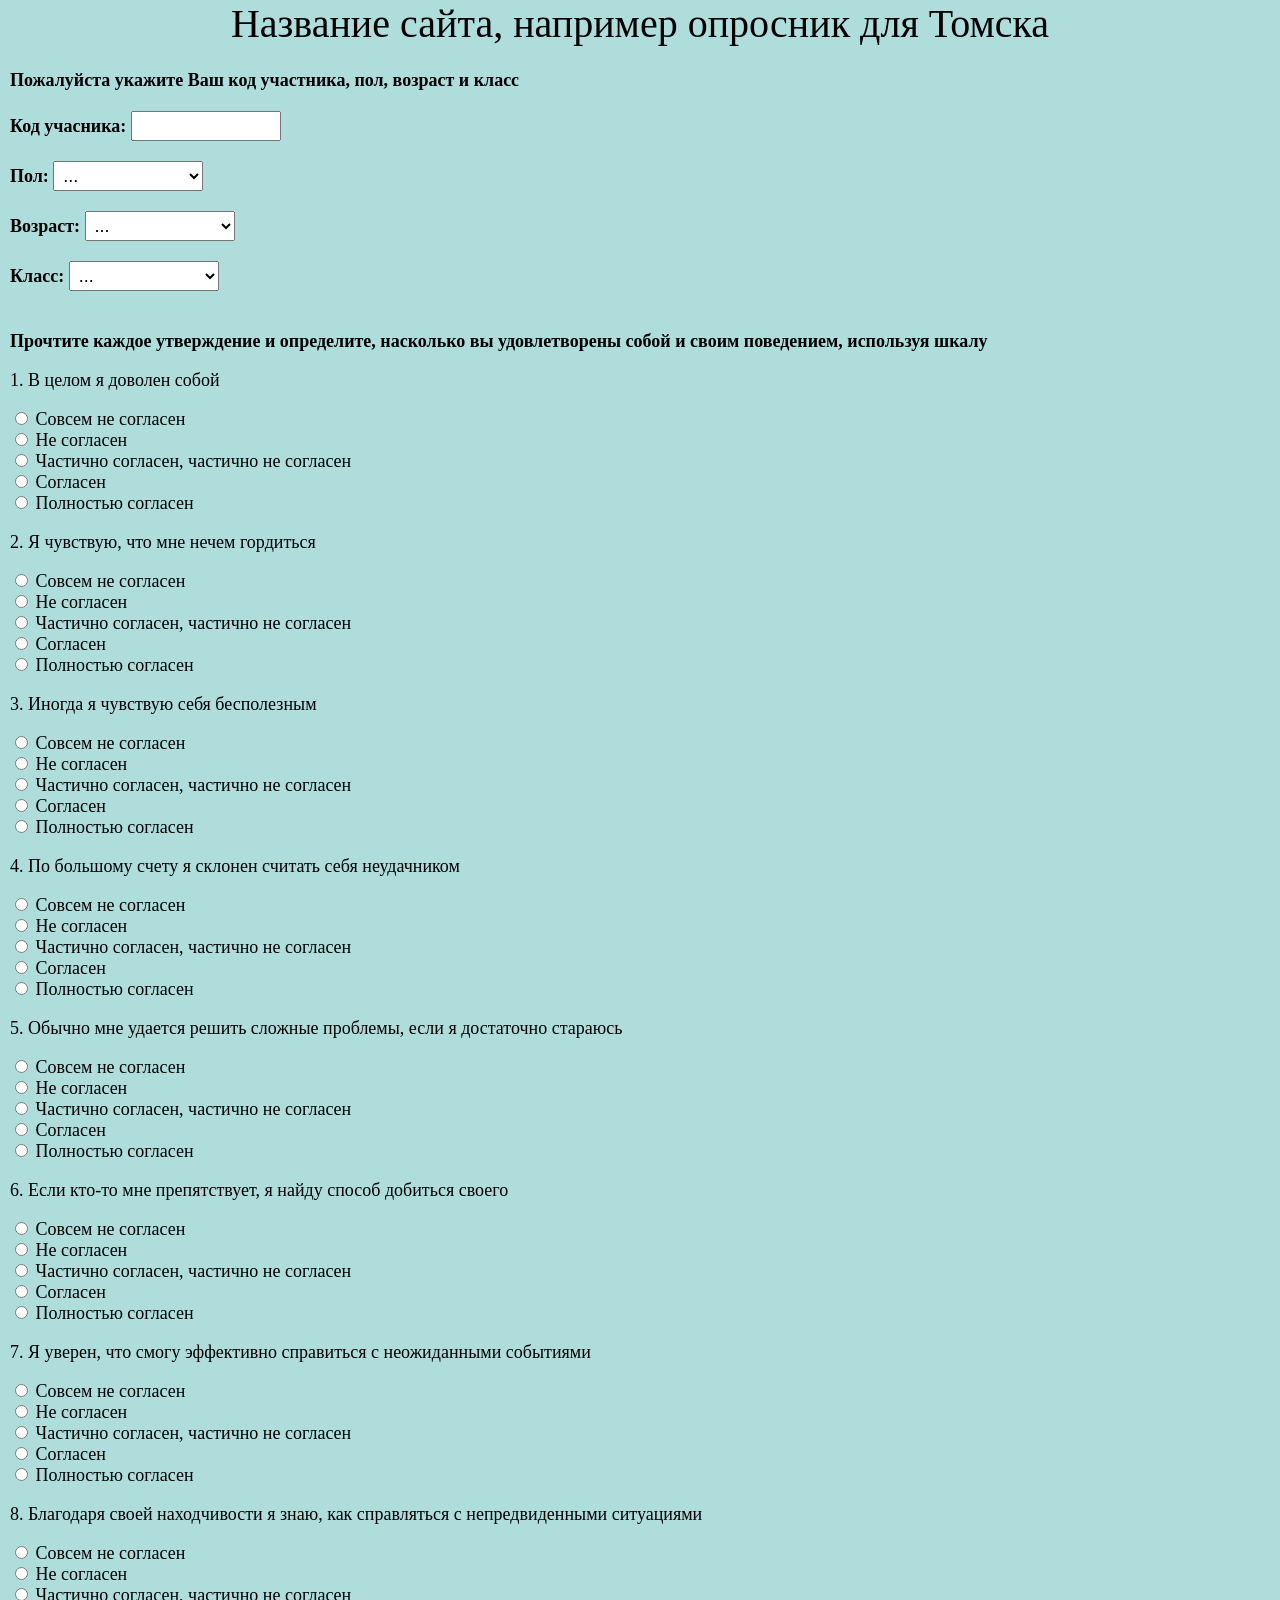
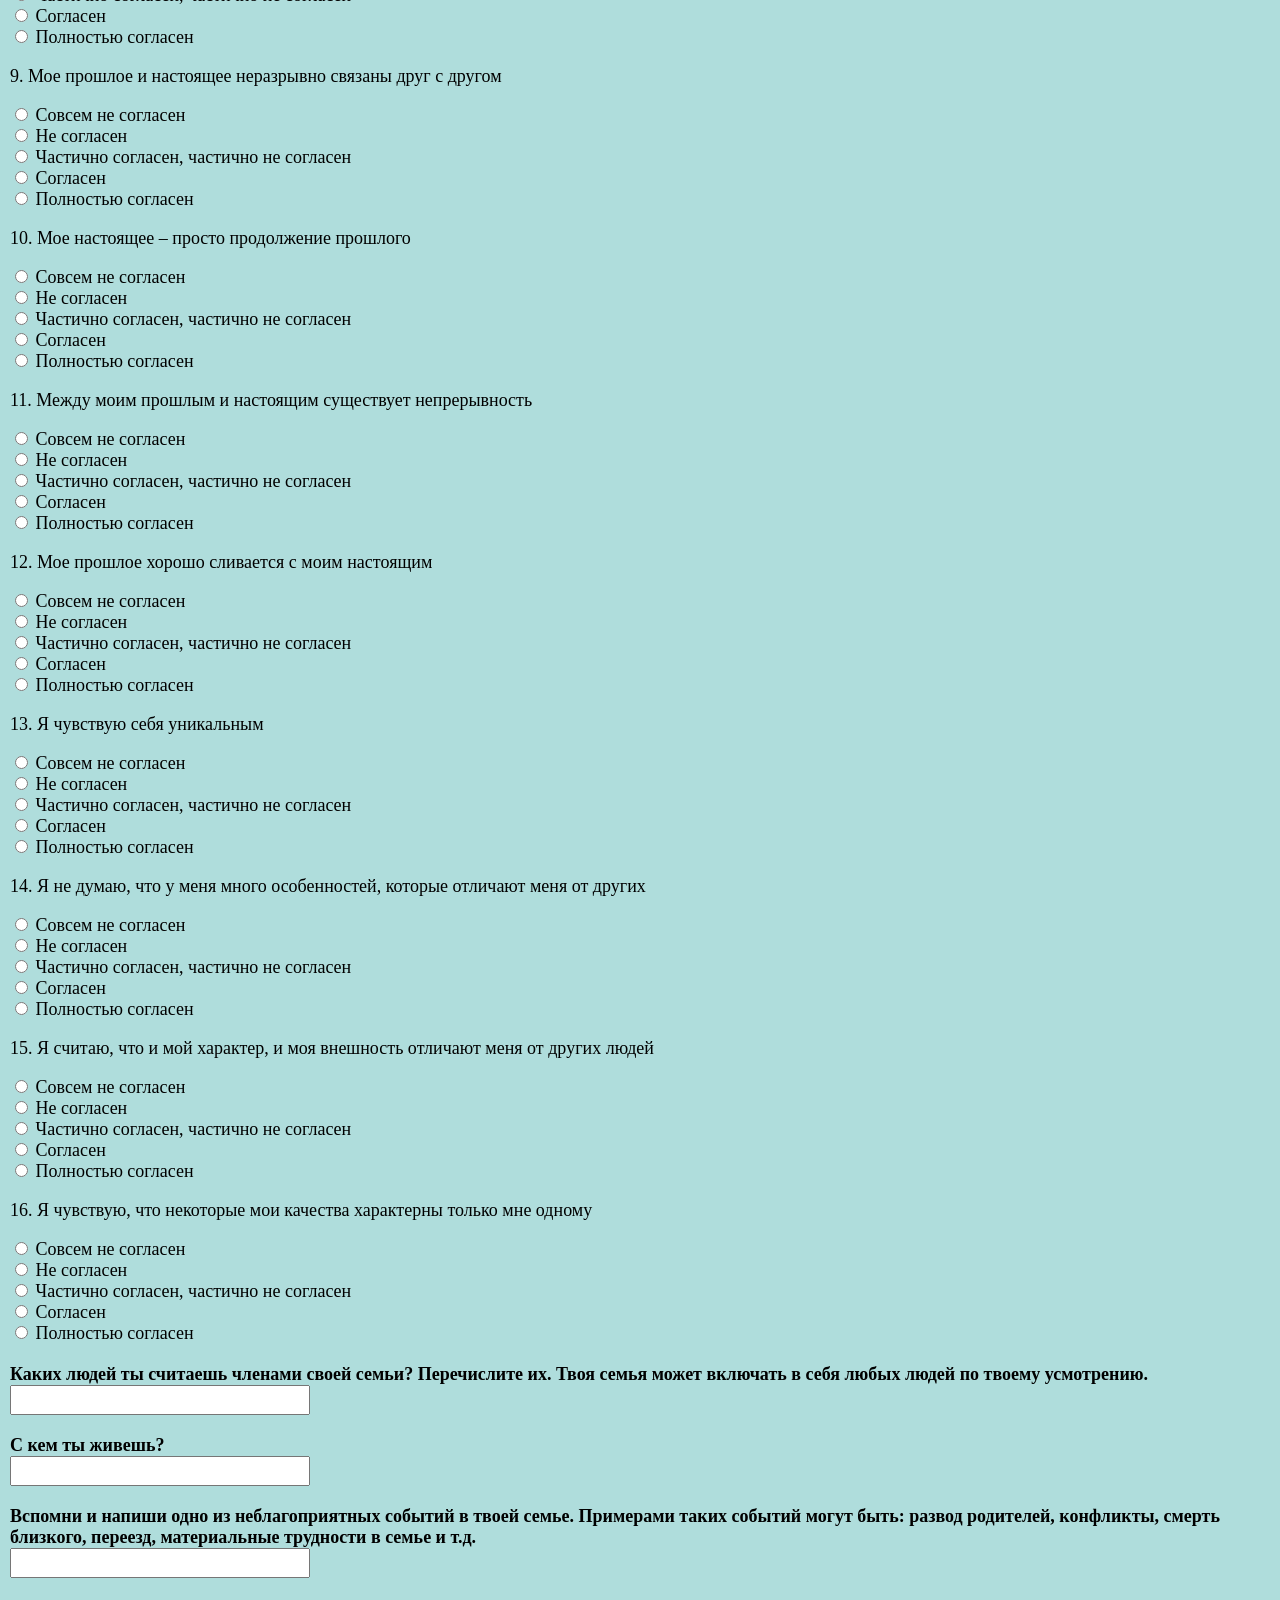
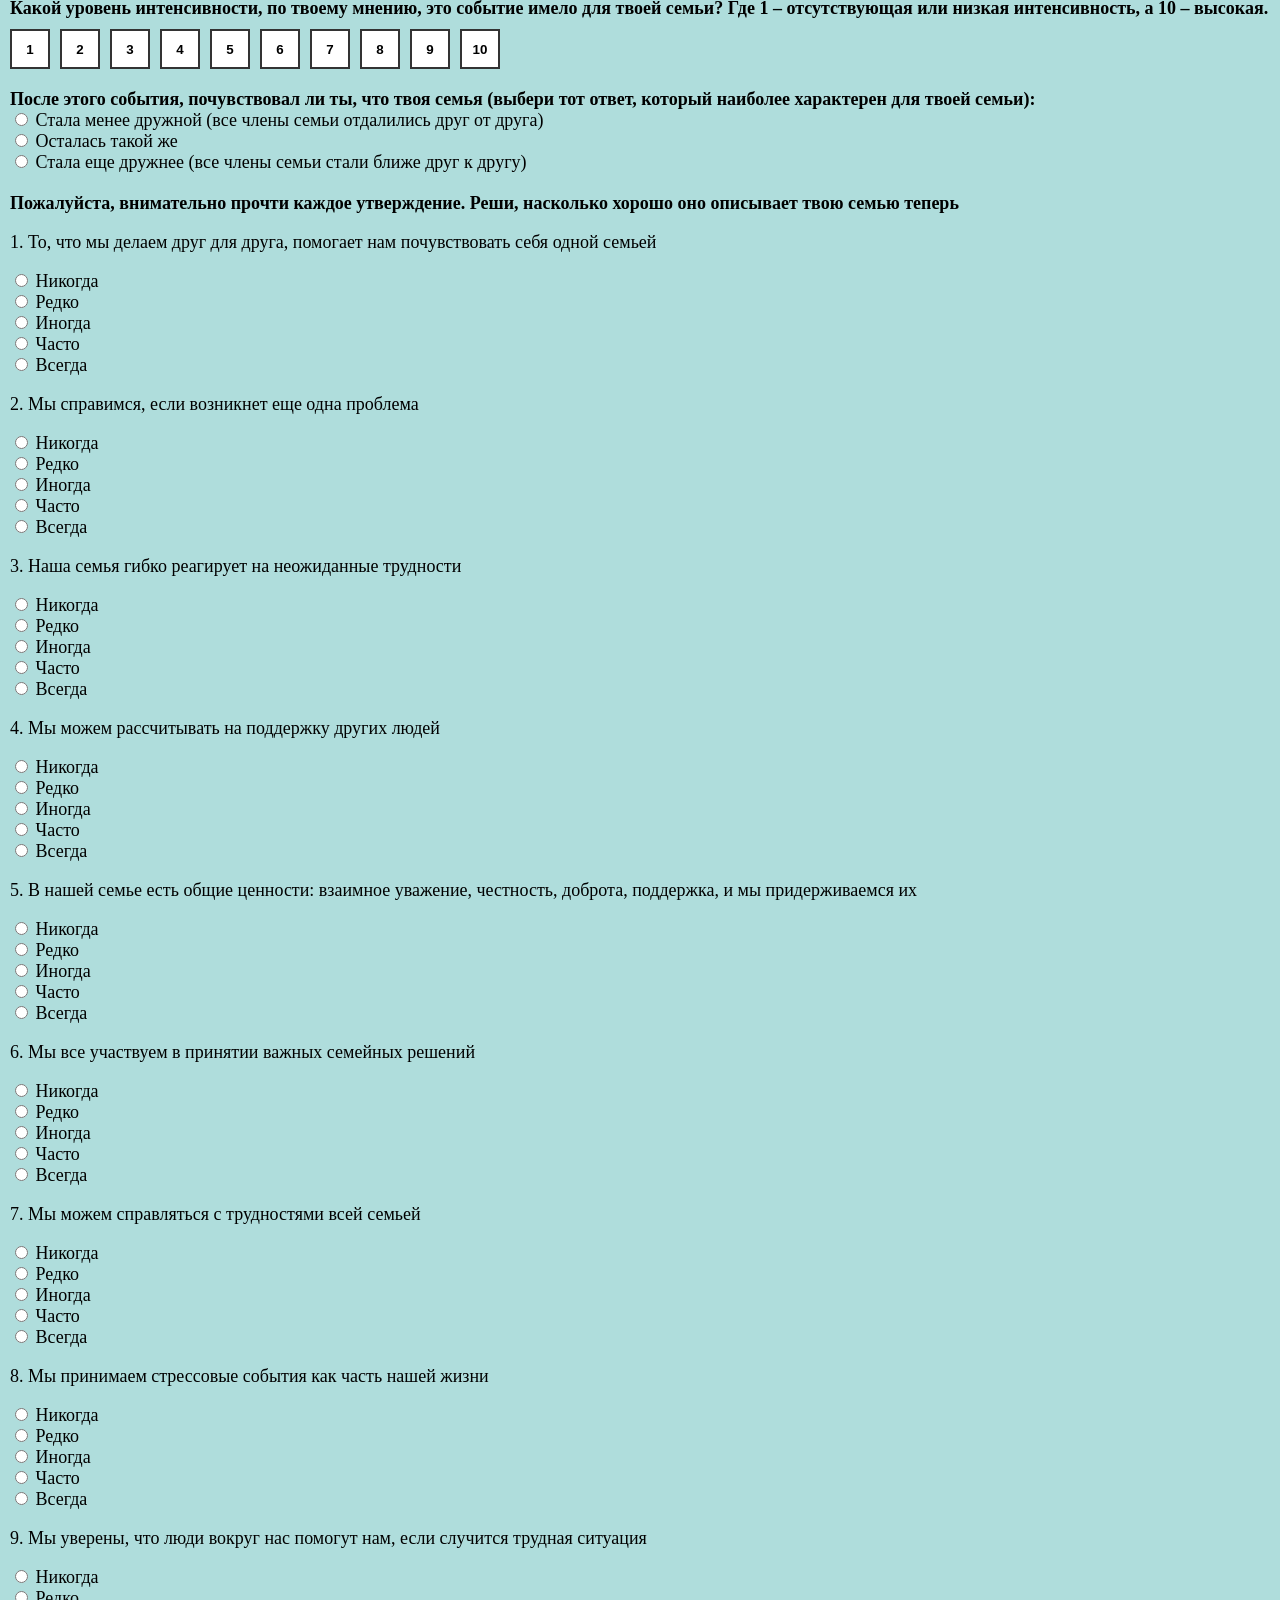
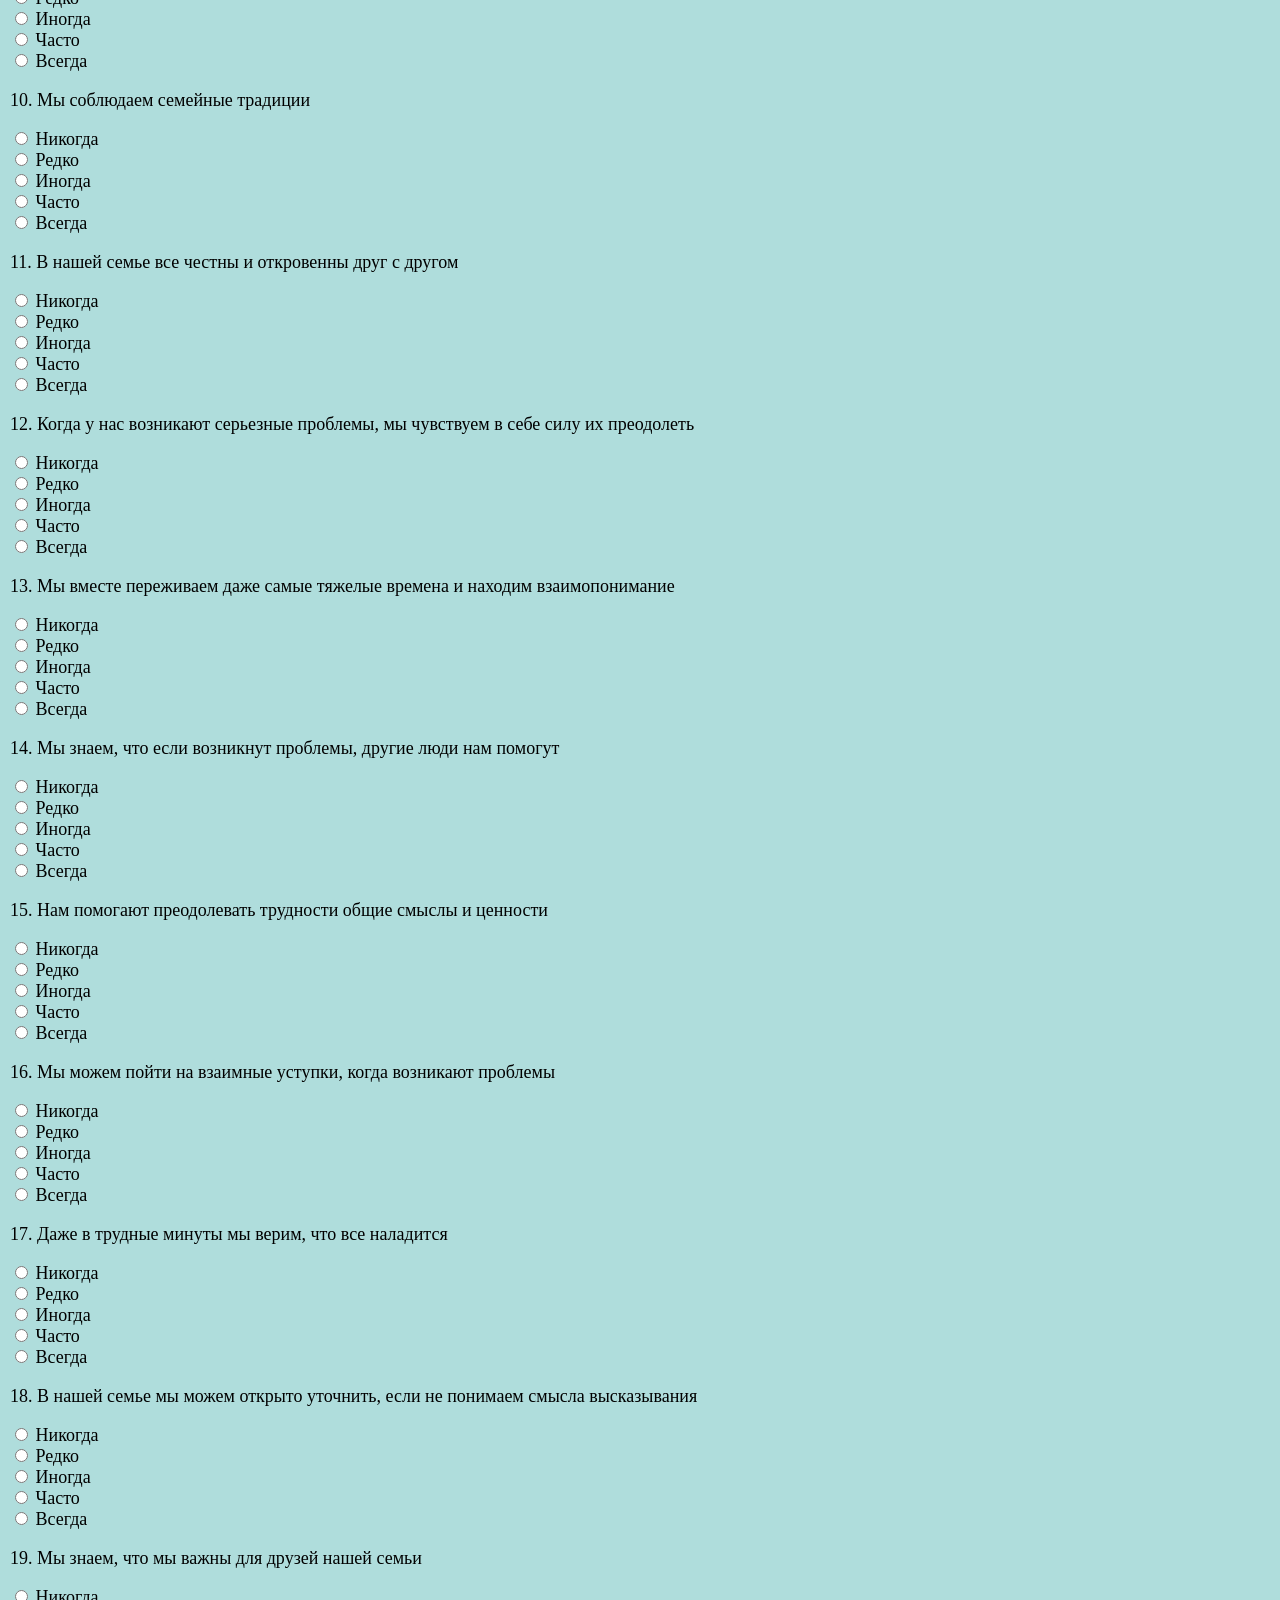
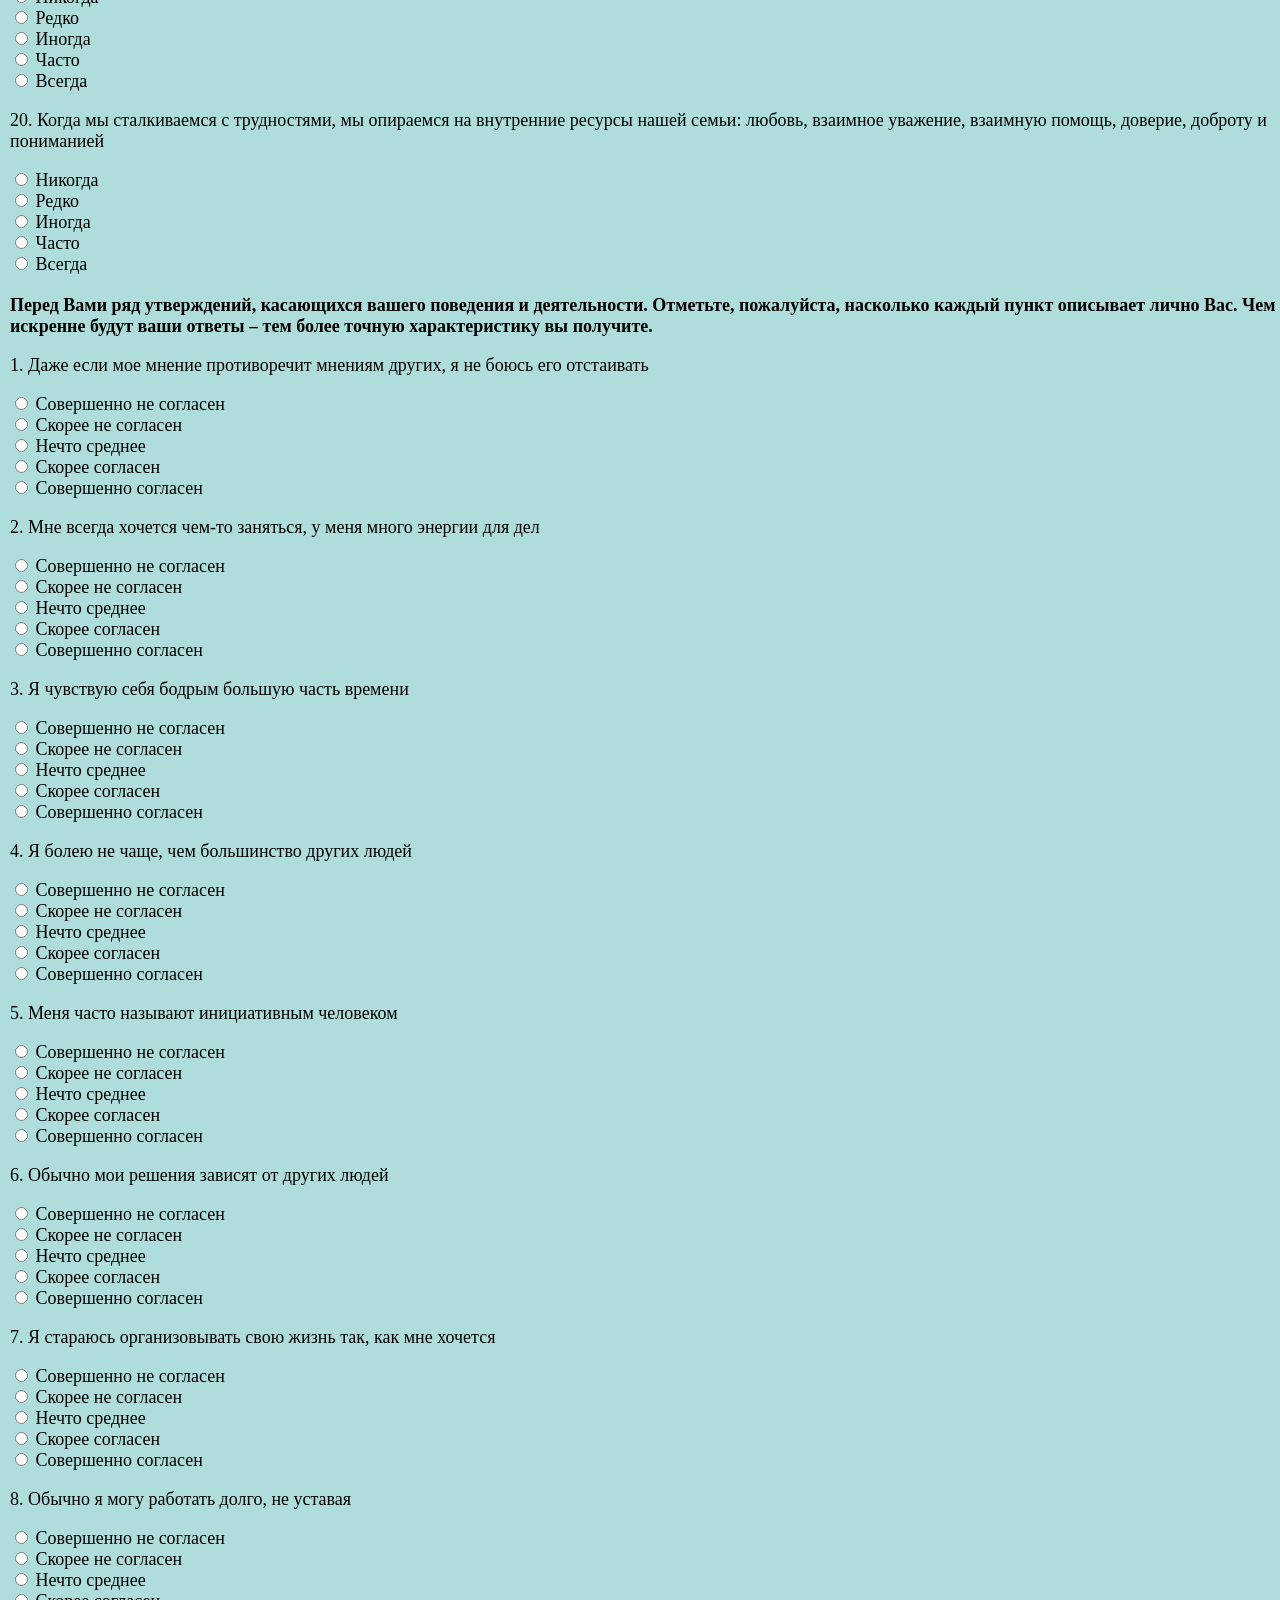
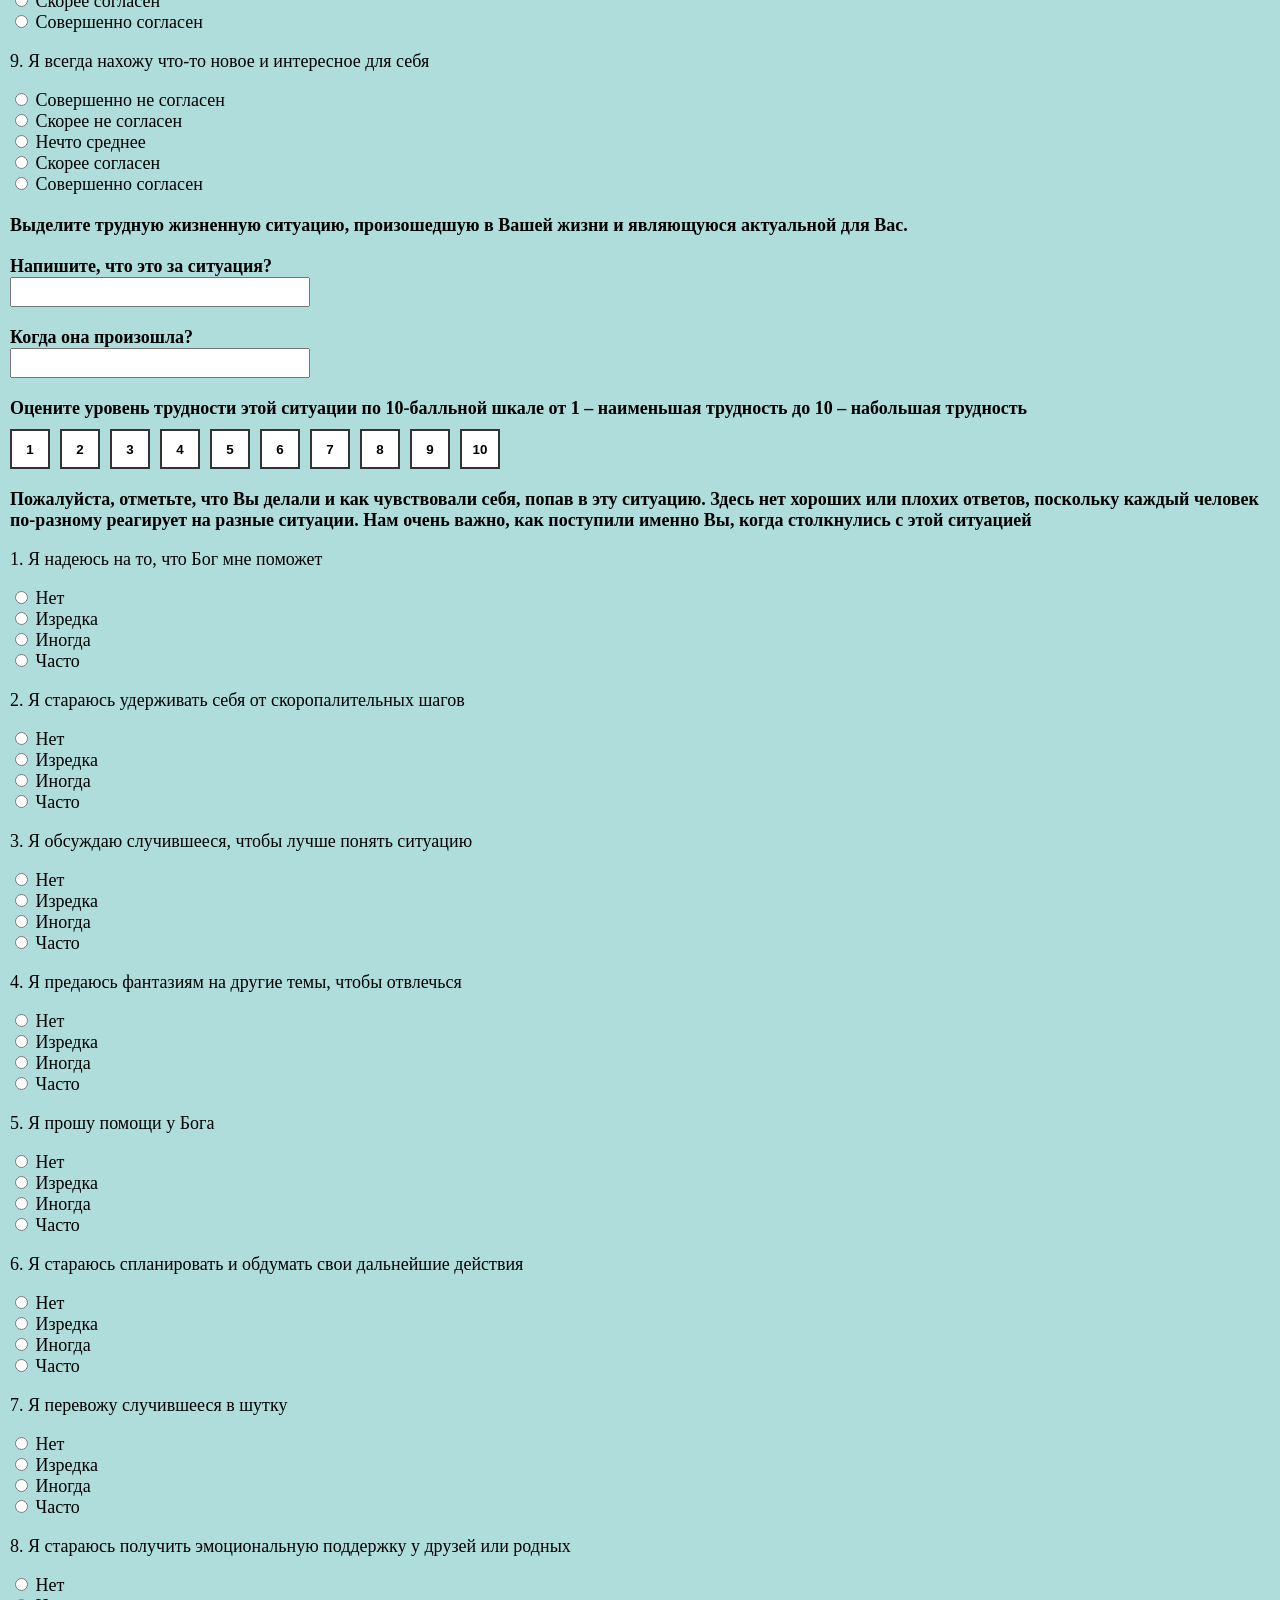
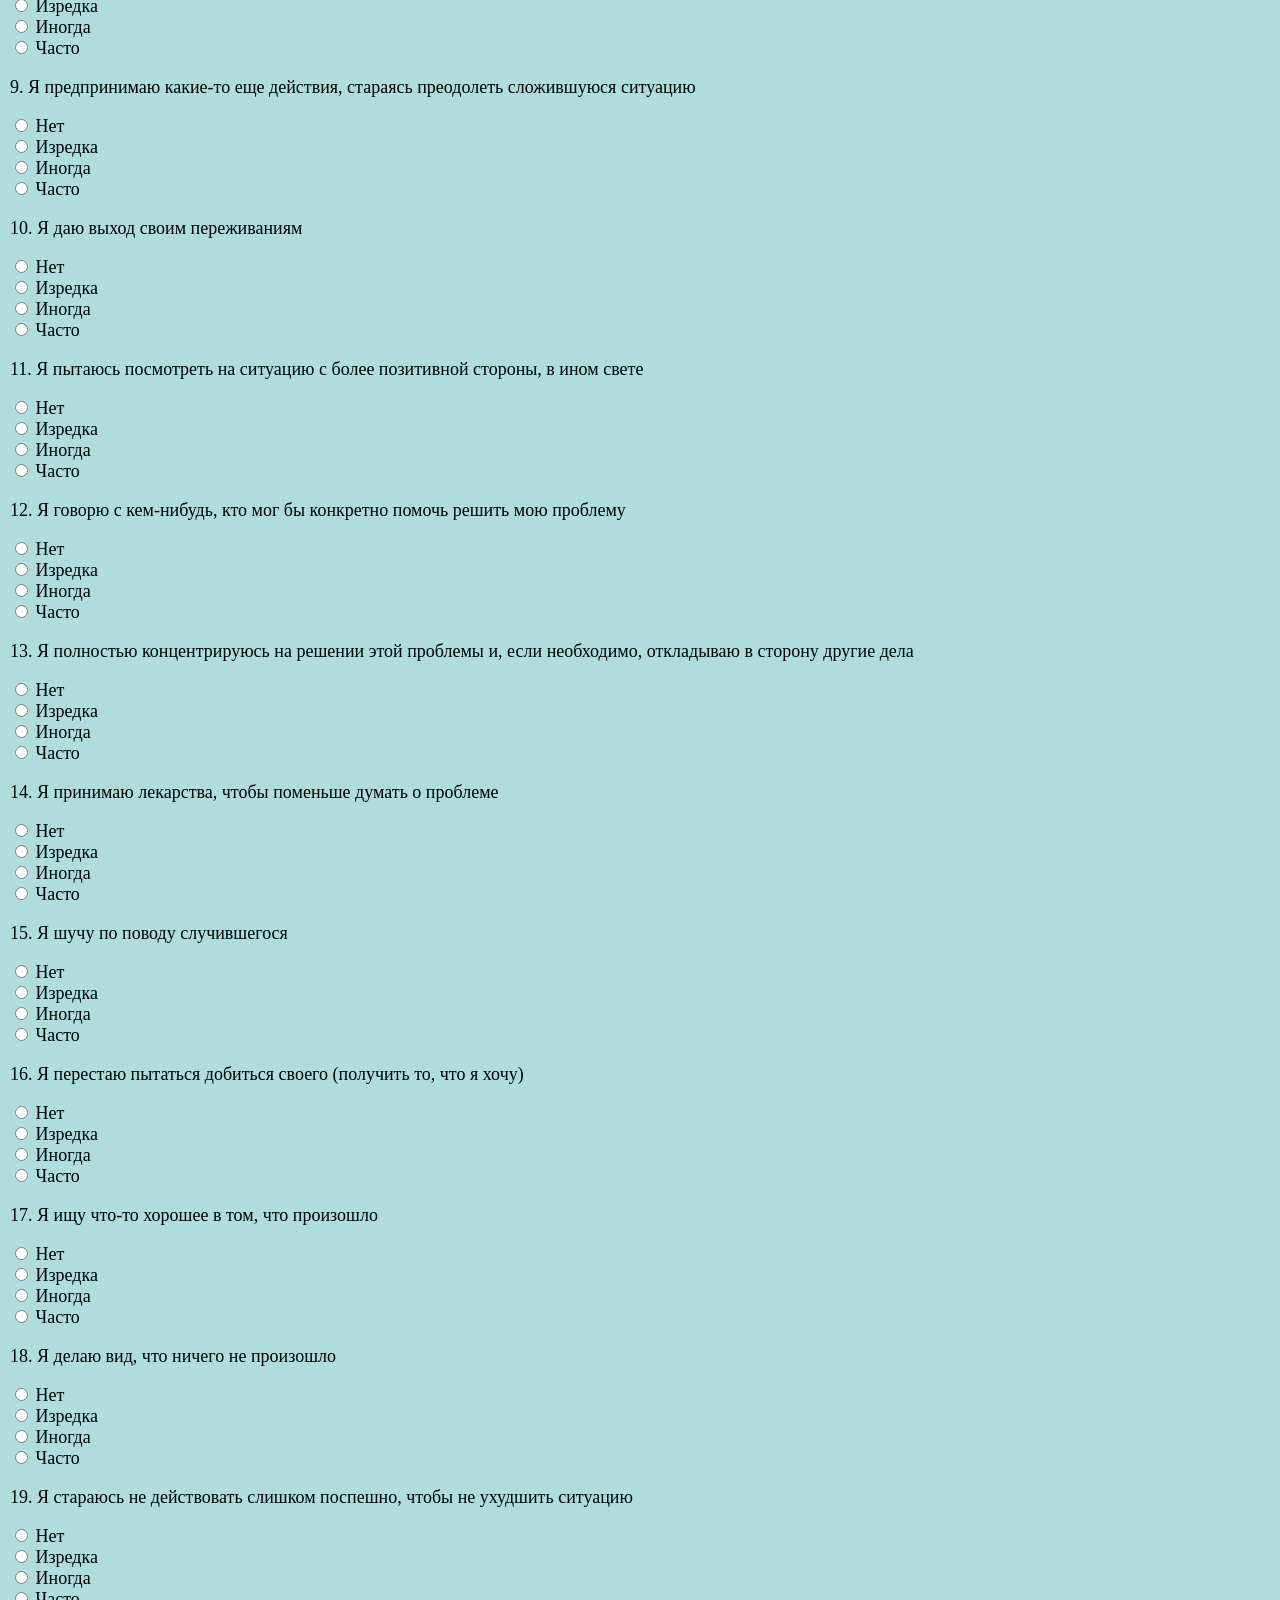
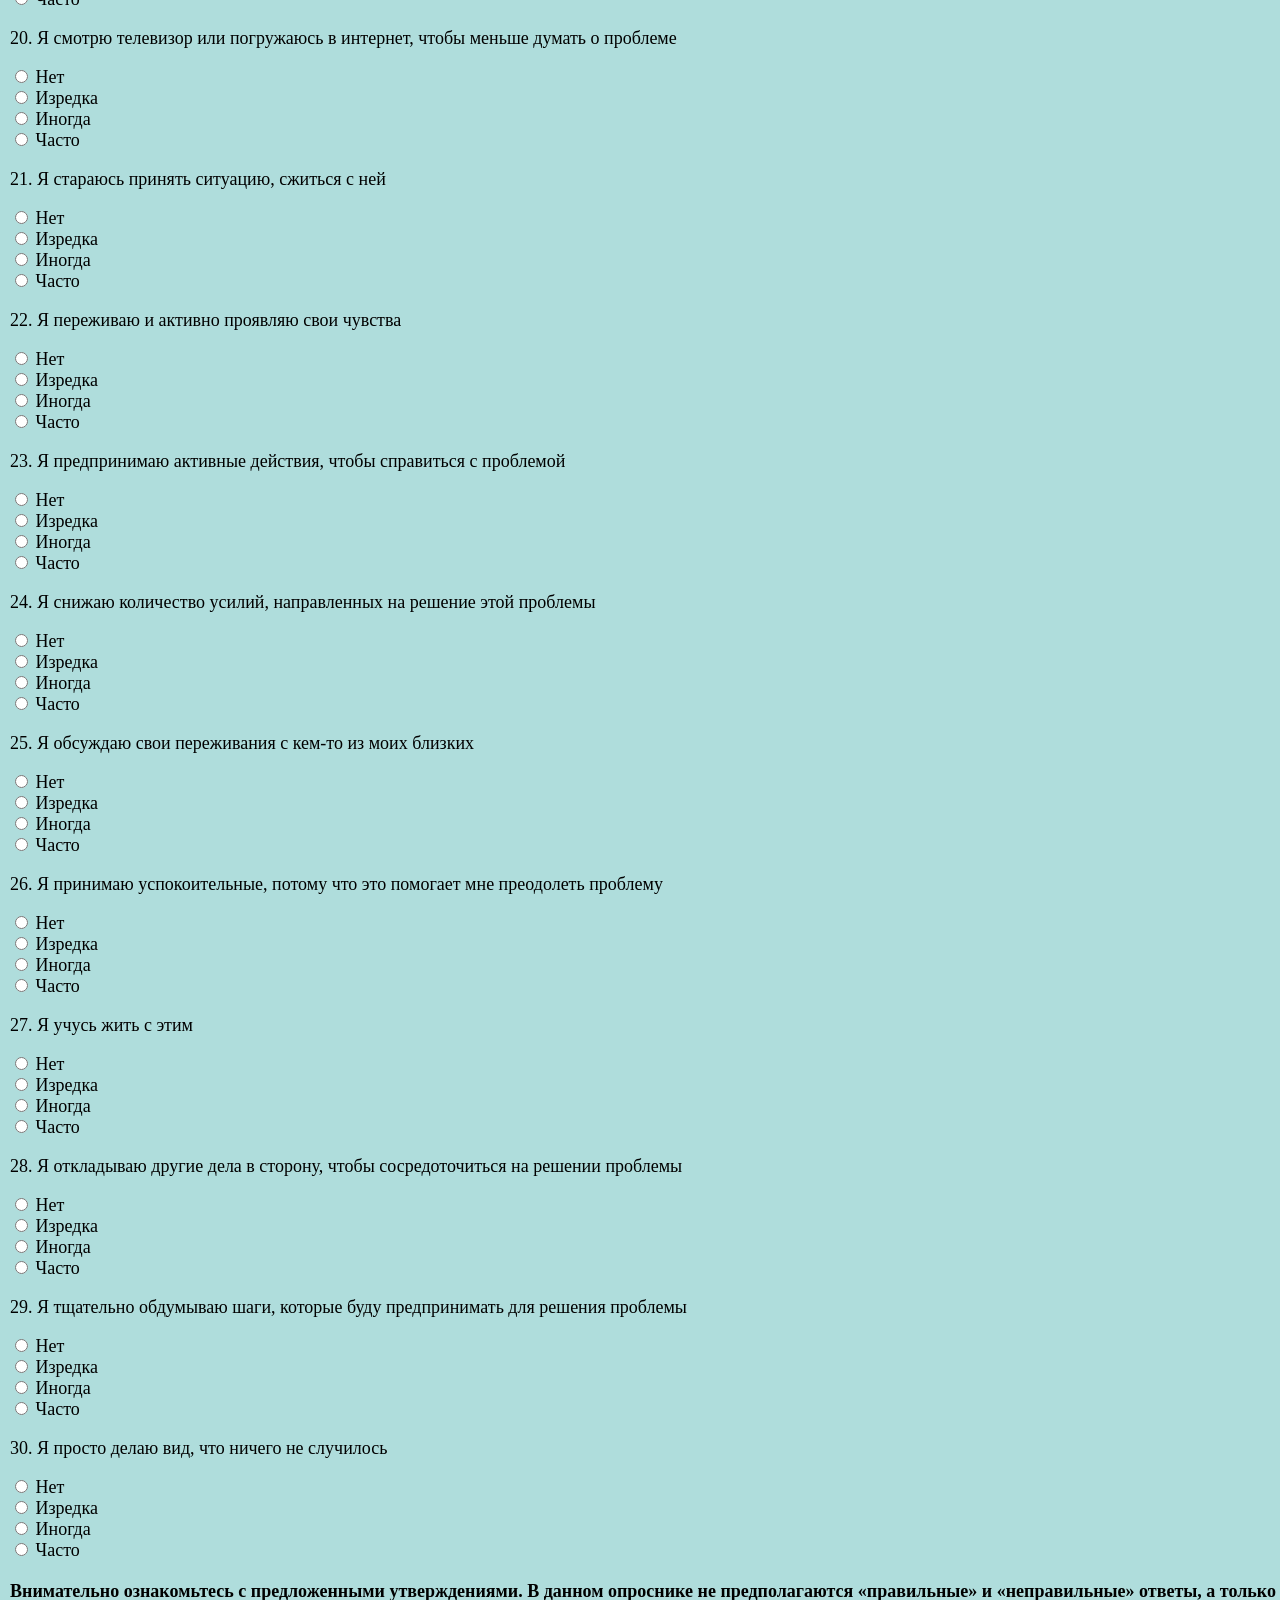
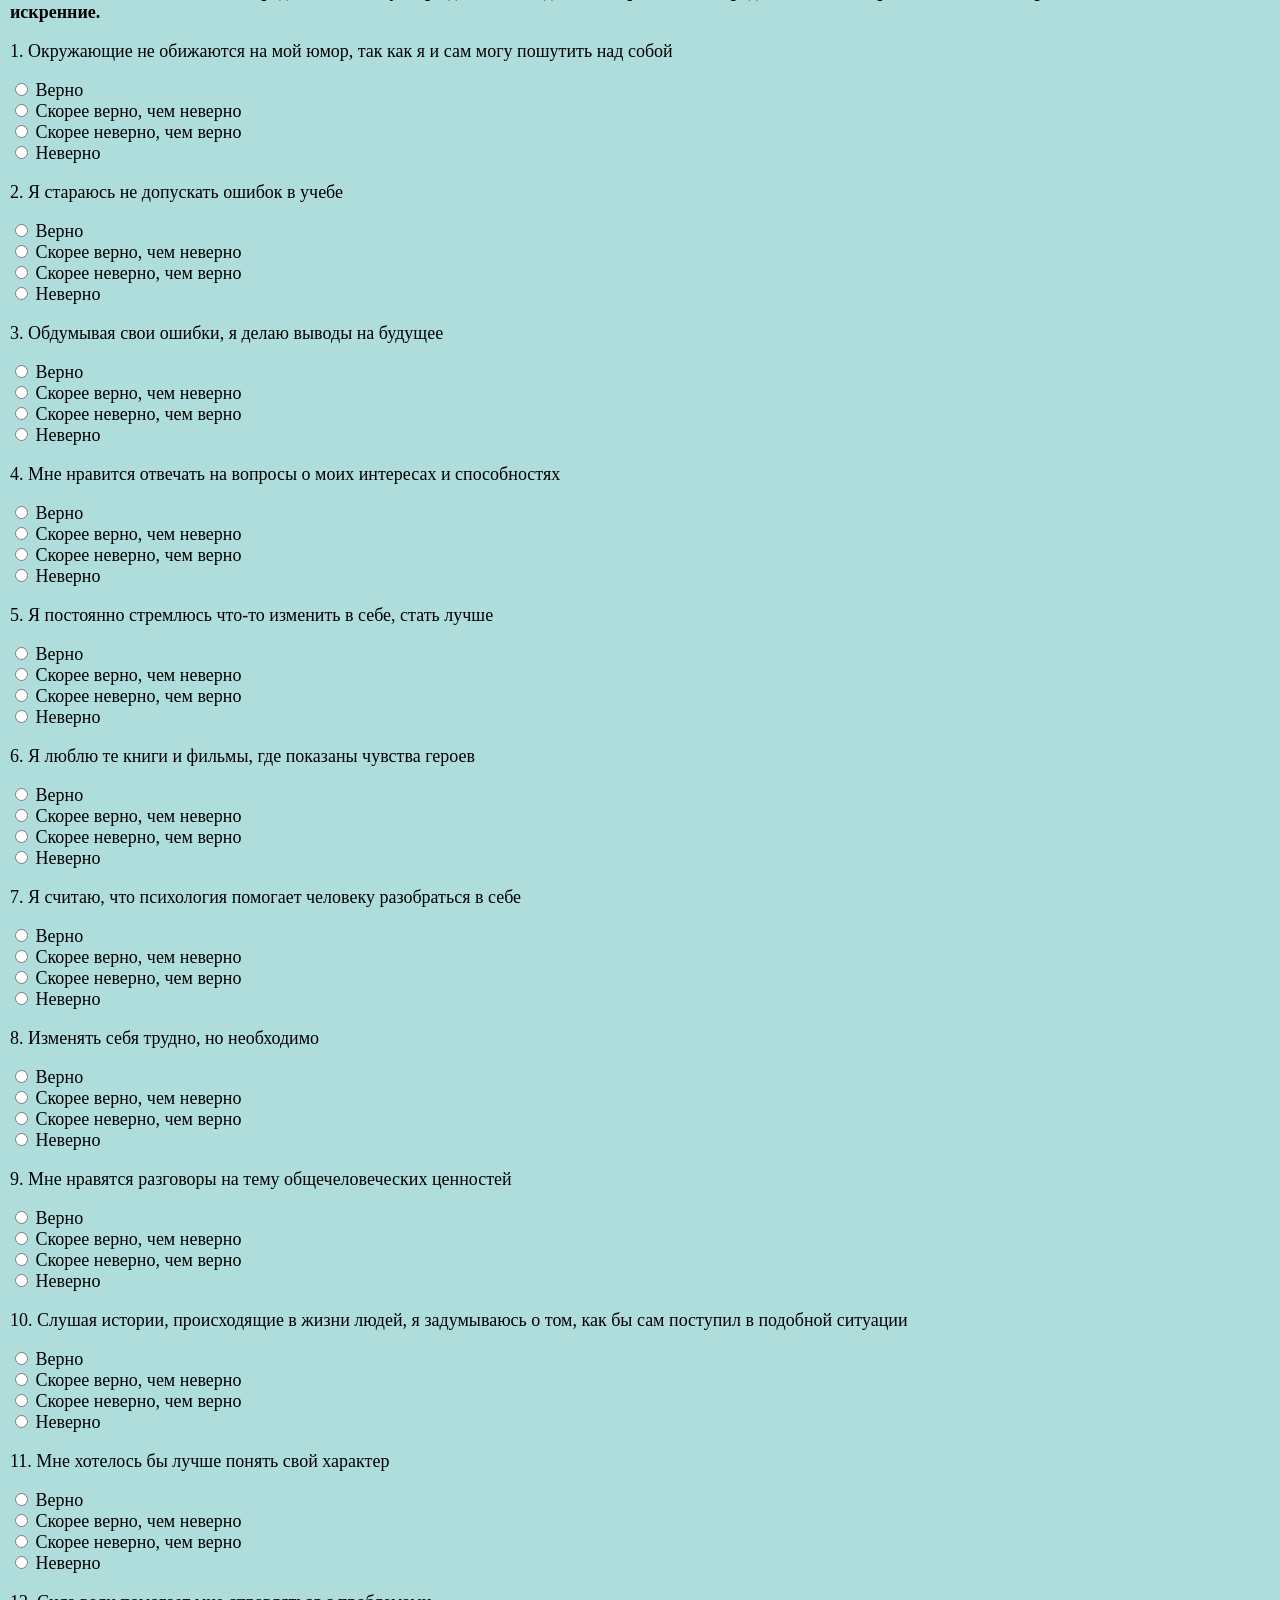
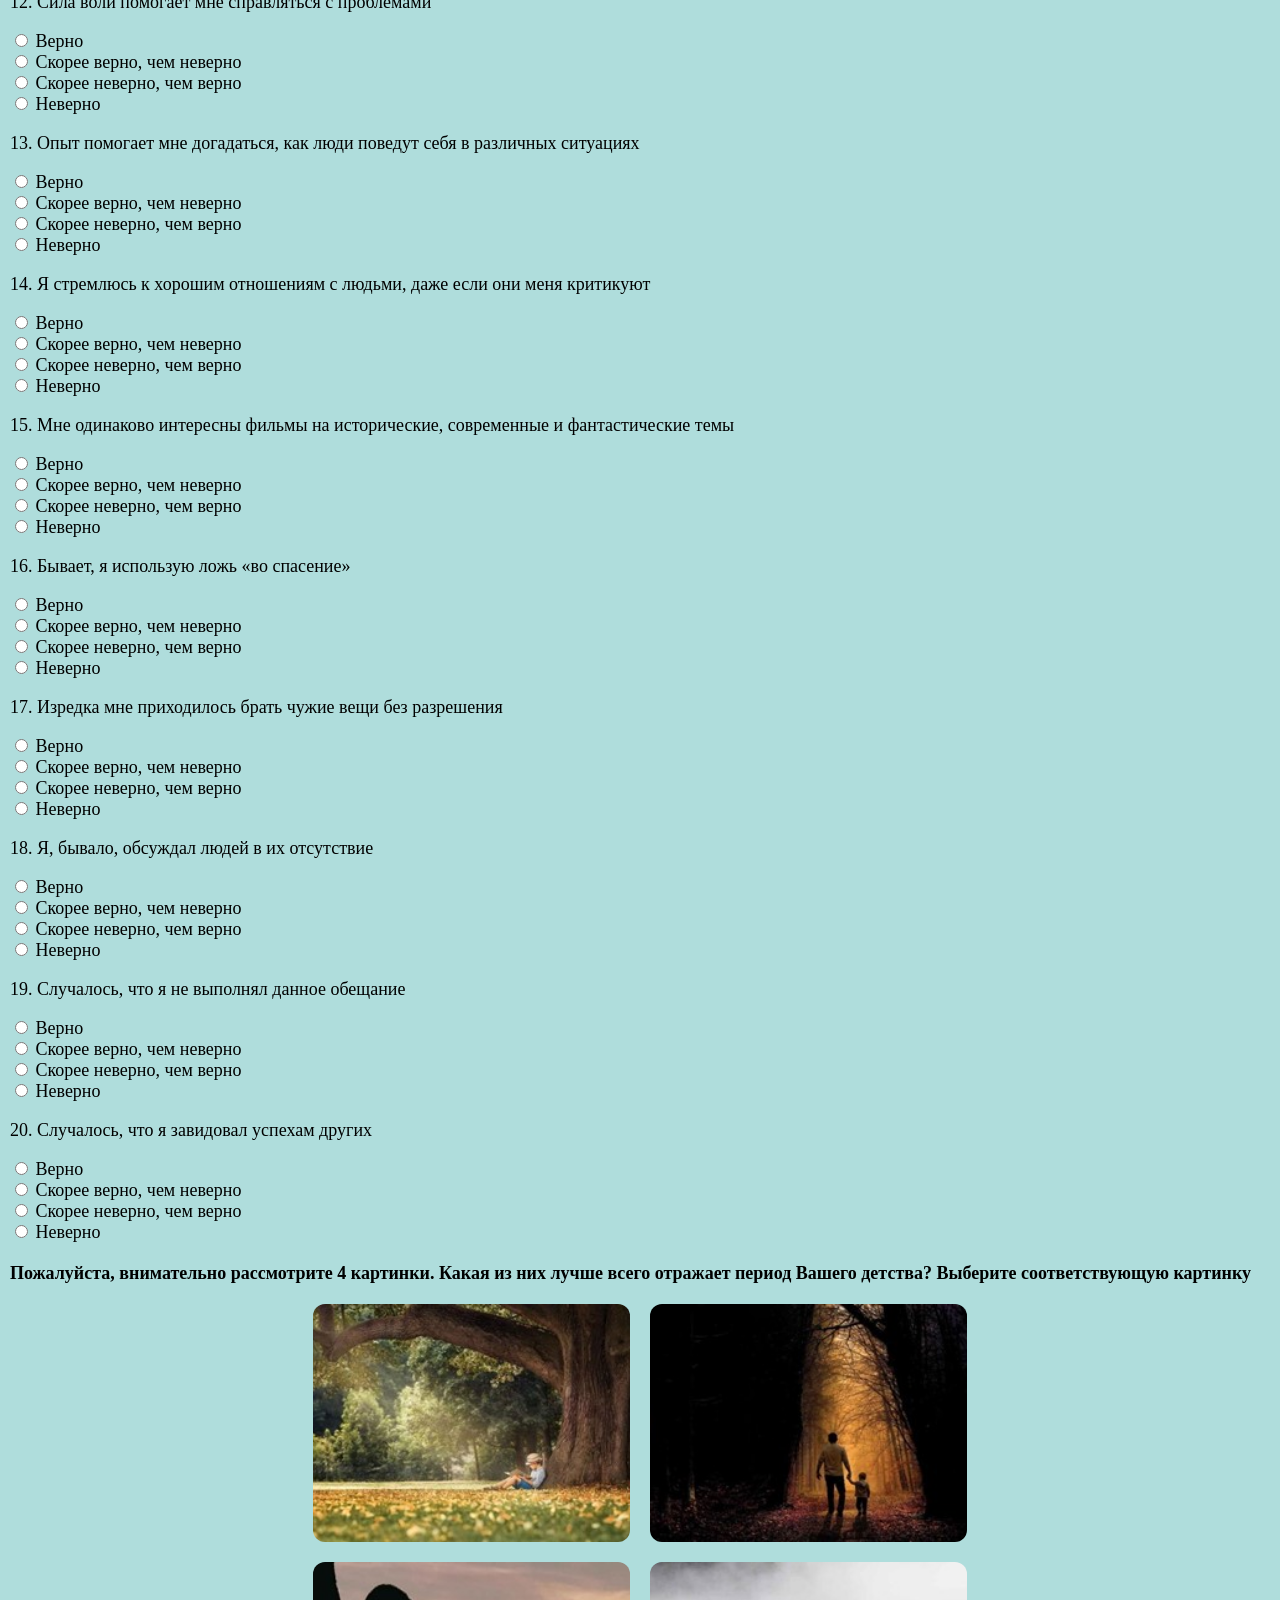
==== commit a13ec144: "feat: all html and css" ====
--- a/test.html
+++ b/test.html
@@ -1800,9 +1800,9 @@
 
 
 
- <!--Уровень выраженности потребности в самопознании -->
-
- <div class="test_name">Внимательно ознакомьтесь с предложенными утверждениями. В данном опроснике не предполагаются «правильные» и «неправильные» ответы, а только искренние.</div>
+    <!--Уровень выраженности потребности в самопознании -->
+
+    <div class="test_name">Внимательно ознакомьтесь с предложенными утверждениями. В данном опроснике не предполагаются «правильные» и «неправильные» ответы, а только искренние.</div>
 
     <div class="knowledge_question">
         <p>1. Окружающие не обижаются на мой юмор, так как я и сам могу пошутить над собой</p>
@@ -2206,11 +2206,26 @@
 
 
 
-
-
-
-
-
+    <!--Дерево -->
+
+    <div class="test_name">Пожалуйста, внимательно рассмотрите 4 картинки. Какая из них лучше всего отражает период Вашего детства? Выберите соответствующую картинку</div>
+    
+    <div class="gallery">
+        <div class="gallery-item"><img src="pic1.jpg" alt="Фото 1"></div>
+        <div class="gallery-item"><img src="pic2.jpg" alt="Фото 2"></div>
+        <div class="gallery-item"><img src="pic3.jpg" alt="Фото 3"></div>
+        <div class="gallery-item"><img src="pic4.jpg" alt="Фото 4"></div>
+    </div>
+
+    <div class="test_name">После того, как сделан выбор одной из картинок, нужно ответить на три вопроса:</div>
+    <div class="test_name">Что чувствует ребенок на картинке, которую Вы выбрали?</div>
+    <input class = "tree_text" type="text">
+    <div class="test_name">О чем думает ребенок на картинке, которую Вы выбрали?</div>
+    <input class = "tree_text" type="text">
+    <div class="test_name">Что делает ребенок на картинке, которую Вы выбрали?</div>
+    <input class = "tree_text" type="text">
+    <div class="test_name">После этого можно написать историю или сказку о жизни этого ребенка.</div>
+    <input class = "tree_text_large" type="text">
 
         <div class="div_button">
             <button class="final">Завершить</button>
--- a/test_styles.css
+++ b/test_styles.css
@@ -76,7 +76,7 @@
 .viability_text{
     display: block;
     margin-left: 10px;
-    width: 400px;       /* Устанавливаем общую ширину */
+    width: 300px;       /* Устанавливаем общую ширину */
     height: 30px;      /* Устанавливаем общую высоту */
     box-sizing: border-box; /* Чтобы рамки не «раздували» размер */
     font-size: 18px;
@@ -103,7 +103,7 @@
 .cope_text{
     display: block;
     margin-left: 10px;
-    width: 400px;       /* Устанавливаем общую ширину */
+    width: 300px;       /* Устанавливаем общую ширину */
     height: 30px;      /* Устанавливаем общую высоту */
     box-sizing: border-box; /* Чтобы рамки не «раздували» размер */
     font-size: 18px;
@@ -136,6 +136,93 @@
     padding: 10px;
     transition: all 0.3s ease;
 }
+
+
+
+ /*     Дерево      */
+.gallery {
+    /* Создаем сетку из двух колонок одинаковой ширины */
+    display: grid;
+    grid-template-columns: 1fr 1fr; 
+    gap: 20px;
+    max-width: 1000px;
+    padding: 20px;
+    margin: 0 auto;
+}
+
+.gallery-item {
+    width: 100%;       /* Растягиваем контейнер на всю ширину колонки */
+    aspect-ratio: 4/3; /* ЖЕСТКО задаем пропорции (например, 4:3) */
+    cursor: pointer;
+    transition: 0.3s ease;
+    border-radius: 12px;
+    overflow: hidden;
+    background-color: #eee; /* Фон на случай загрузки */
+}
+
+.gallery-item img {
+    width: 100%;
+    height: 100%;      /* Картинка теперь обязана заполнить весь контейнер */
+    object-fit: cover; /* Это обрежет лишние пиксели, чтобы всё было вровень */
+    display: block;
+}
+
+/* Адаптив: при ширине меньше 700px переключаемся в 1 колонку */
+@media (max-width: 700px) {
+    .gallery {
+        grid-template-columns: 1fr;
+    }
+}
+
+/* Эффекты затемнения */
+.gallery.has-focus .gallery-item {
+    opacity: 0.4;
+    filter: brightness(0.7);
+}
+
+.gallery .gallery-item.active {
+    opacity: 1;
+    filter: brightness(1);
+    transform: scale(1.03);
+    z-index: 10;
+}
+
+
+
+
+
+.tree_text{
+    display: block;
+    margin-left: 10px;
+    width: 300px;       /* Устанавливаем общую ширину */
+    height: 30px;      /* Устанавливаем общую высоту */
+    box-sizing: border-box; /* Чтобы рамки не «раздували» размер */
+    font-size: 18px;
+}
+
+.tree_text_large{
+    display: block;
+    margin: 10px;
+    
+    width: 80%;       /* Устанавливаем общую ширину */
+    height: 80px;      /* Устанавливаем общую высоту */
+    box-sizing: border-box; /* Чтобы рамки не «раздували» размер */
+    font-size: 18px;
+}
+
+
+
+
+
+
+
+
+
+
+
+
+
+
 
 
 /* Выбор от 1 до 10 */
@@ -248,14 +335,18 @@
 
 .final{
     font-size: 28px;
+    width: 300px;
+    height: 60px;
     background-color: rgba(76, 175, 80);
     font-weight: bold;
 }
 
 .div_button{
-    margin: auto;
-    width: 300px;
-    height: 60px;
+    display: flex;
+    justify-content: center; /* Центрирует по горизонтали */
+    align-items: center;     /* Центрирует по вертикали (если у родителя есть высота) */
+    width: 100%;             /* Растягиваем на всю ширину экрана */
+    margin: 20px;        /* Отступ от картинок сверху */
 }
 
 
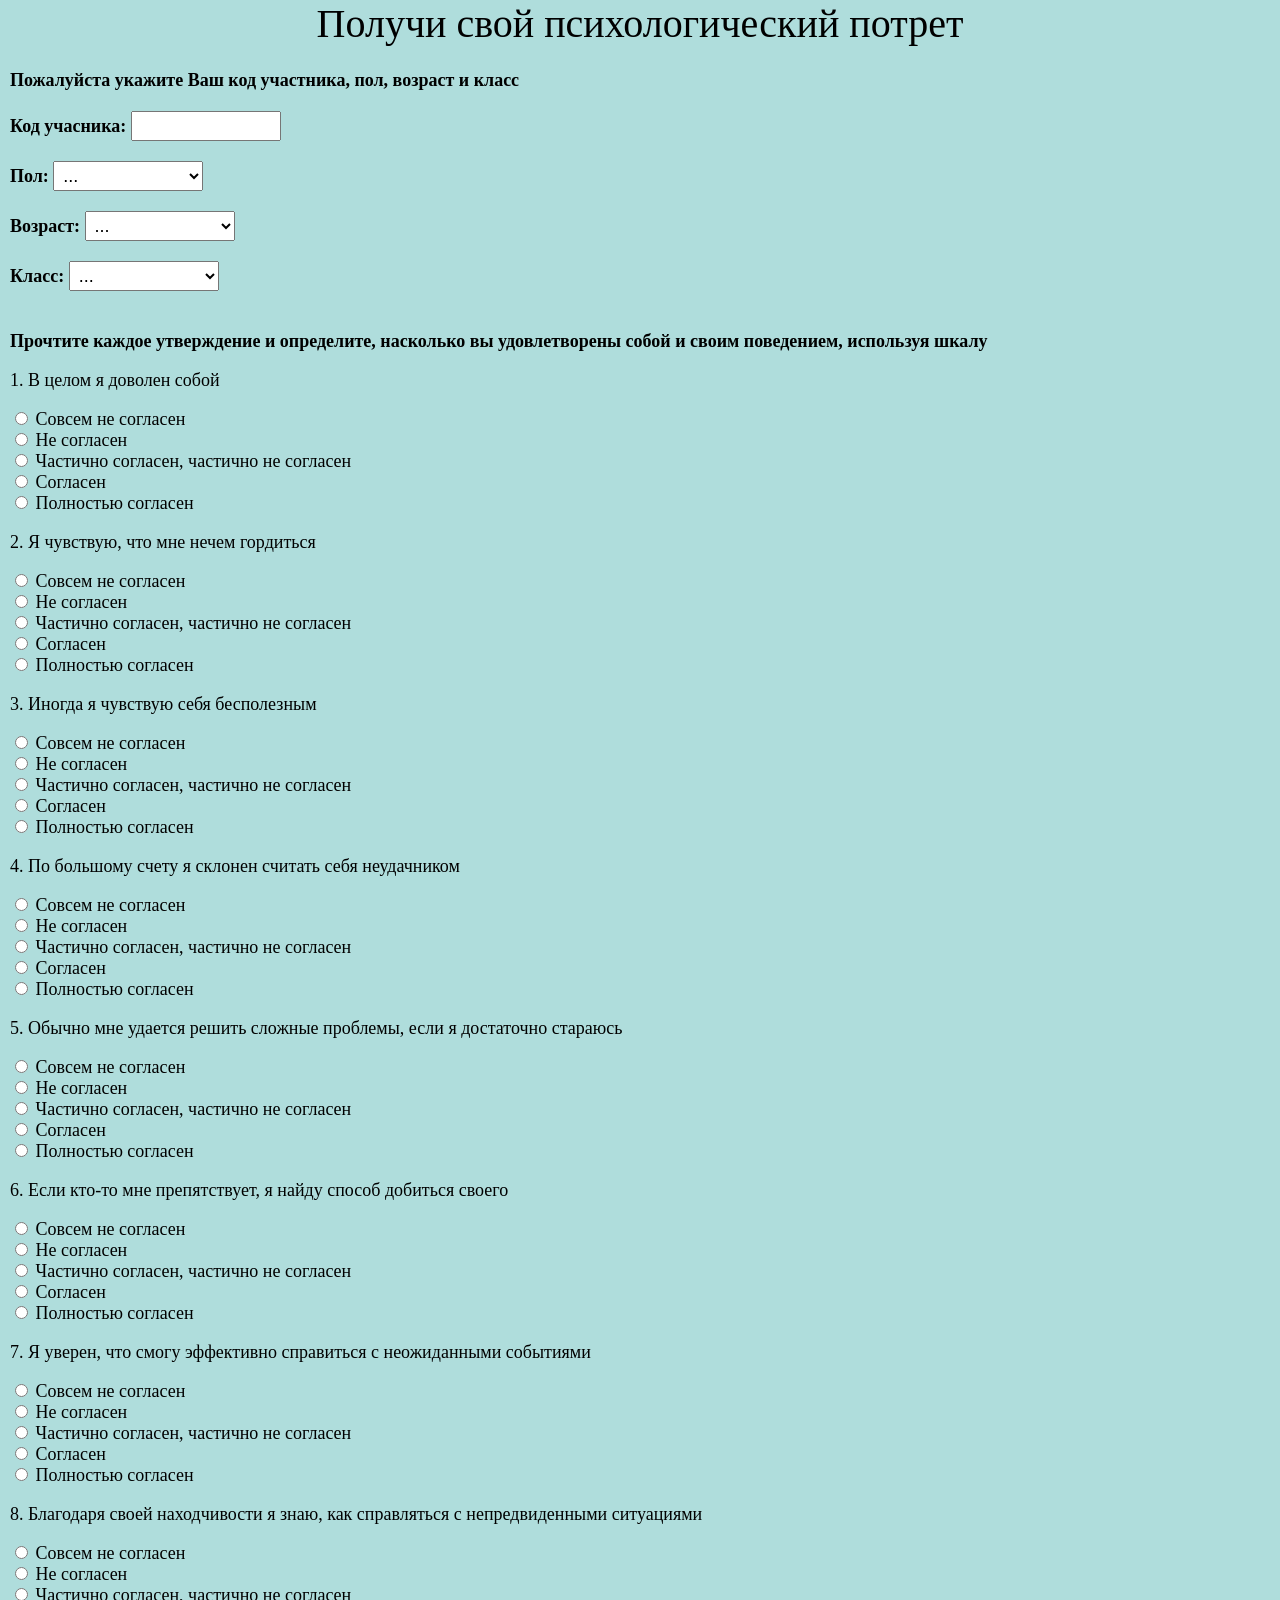
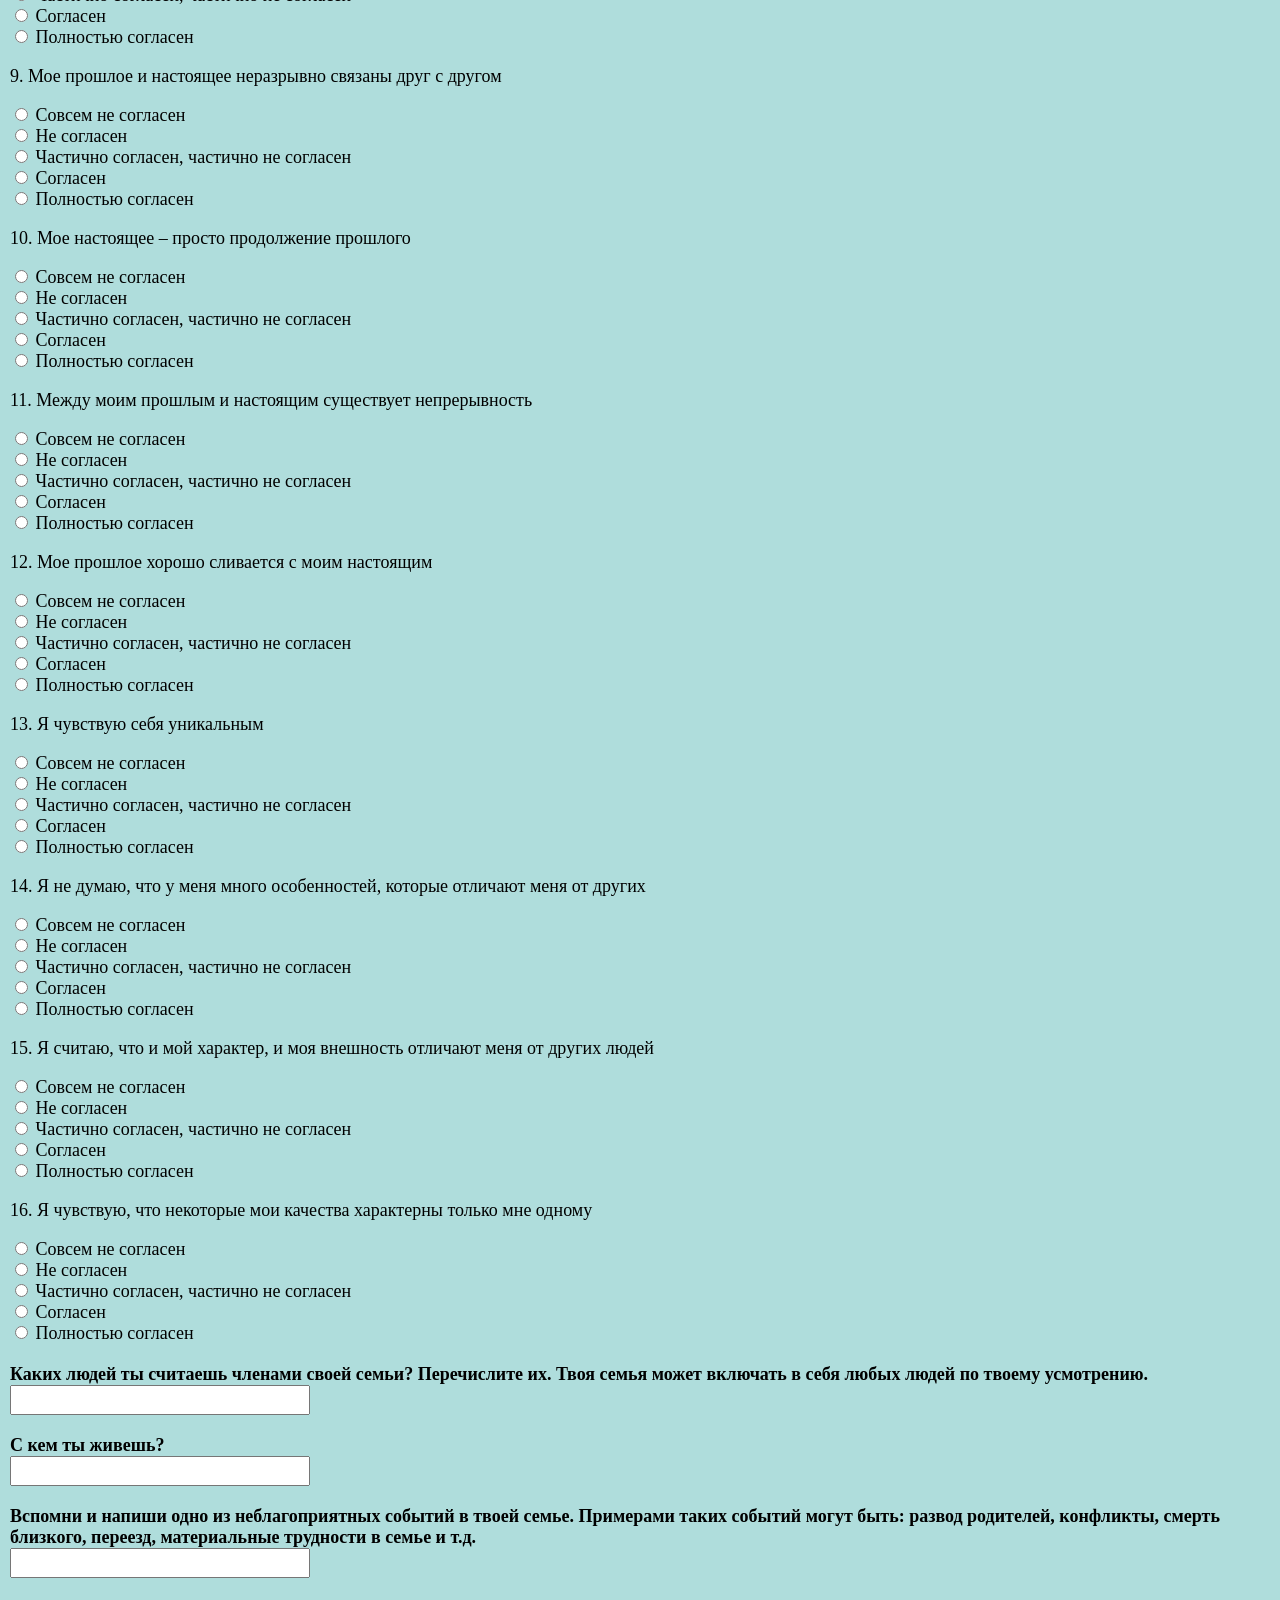
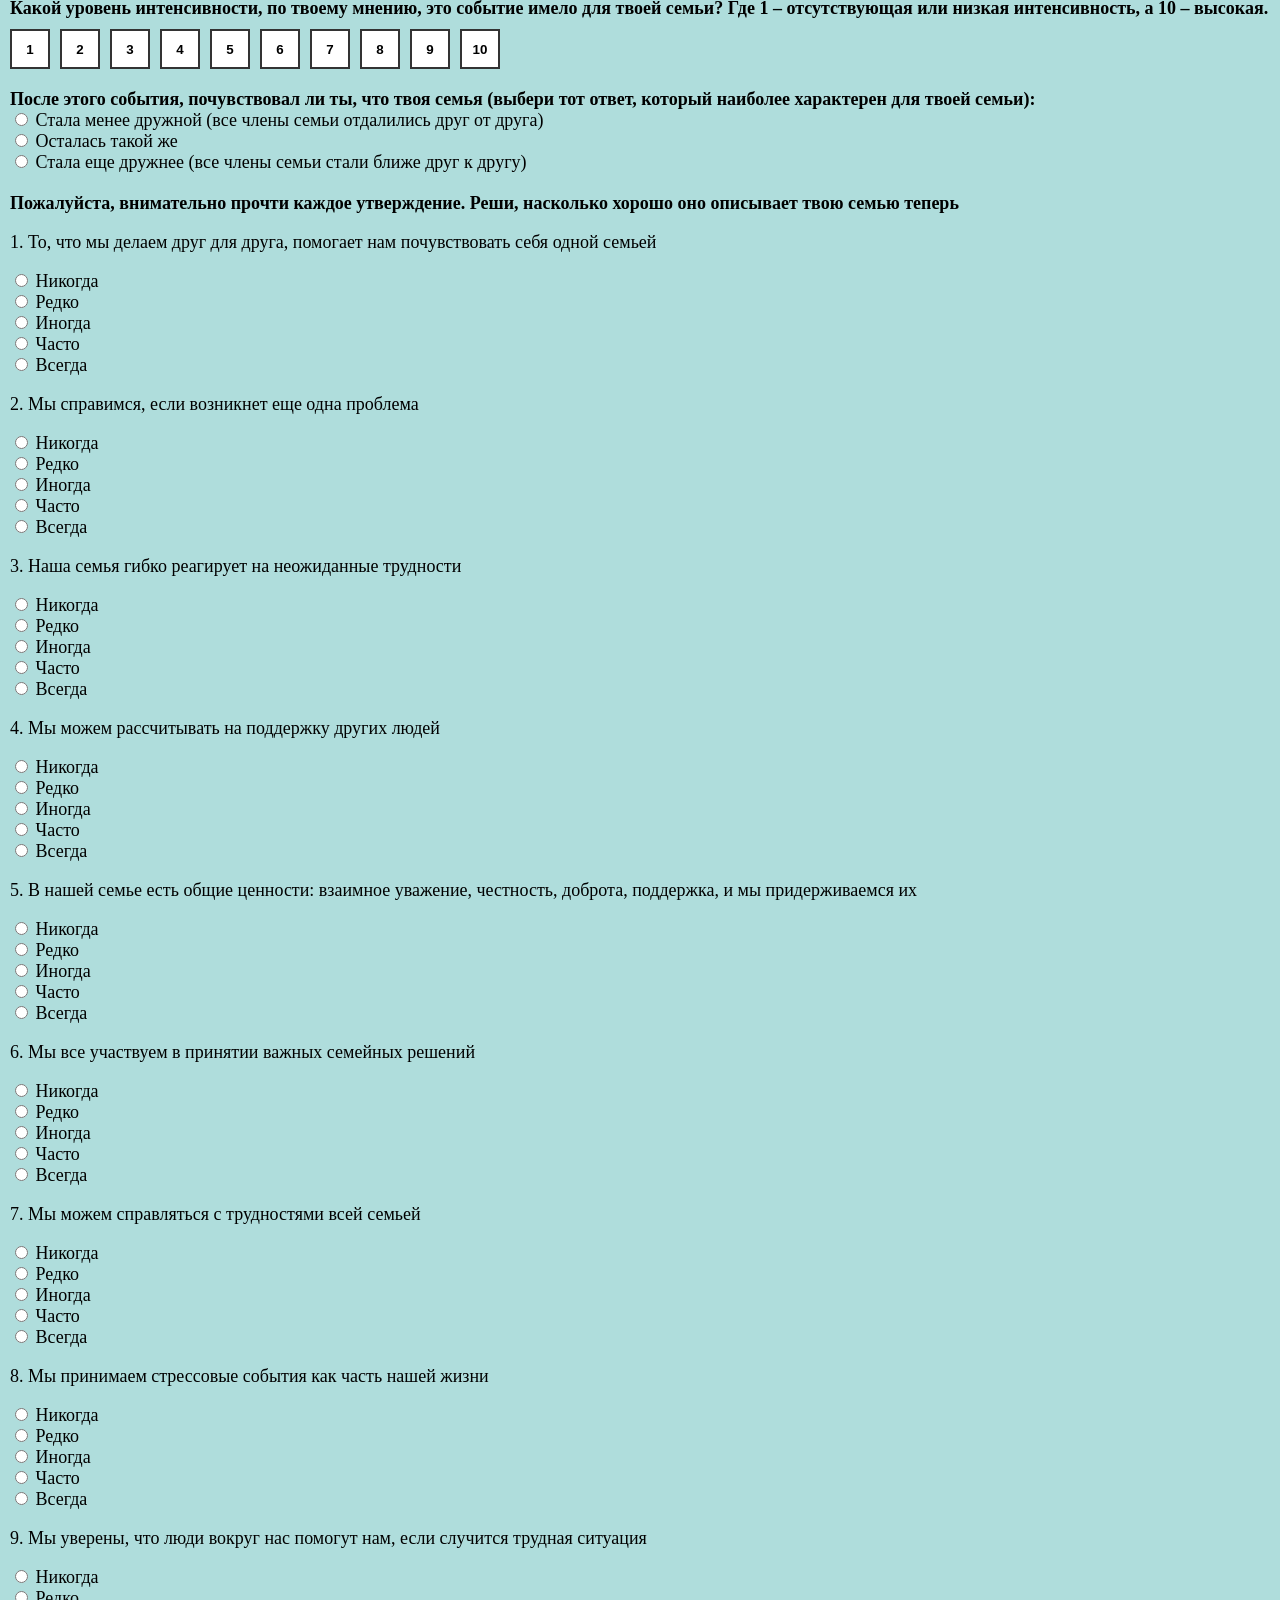
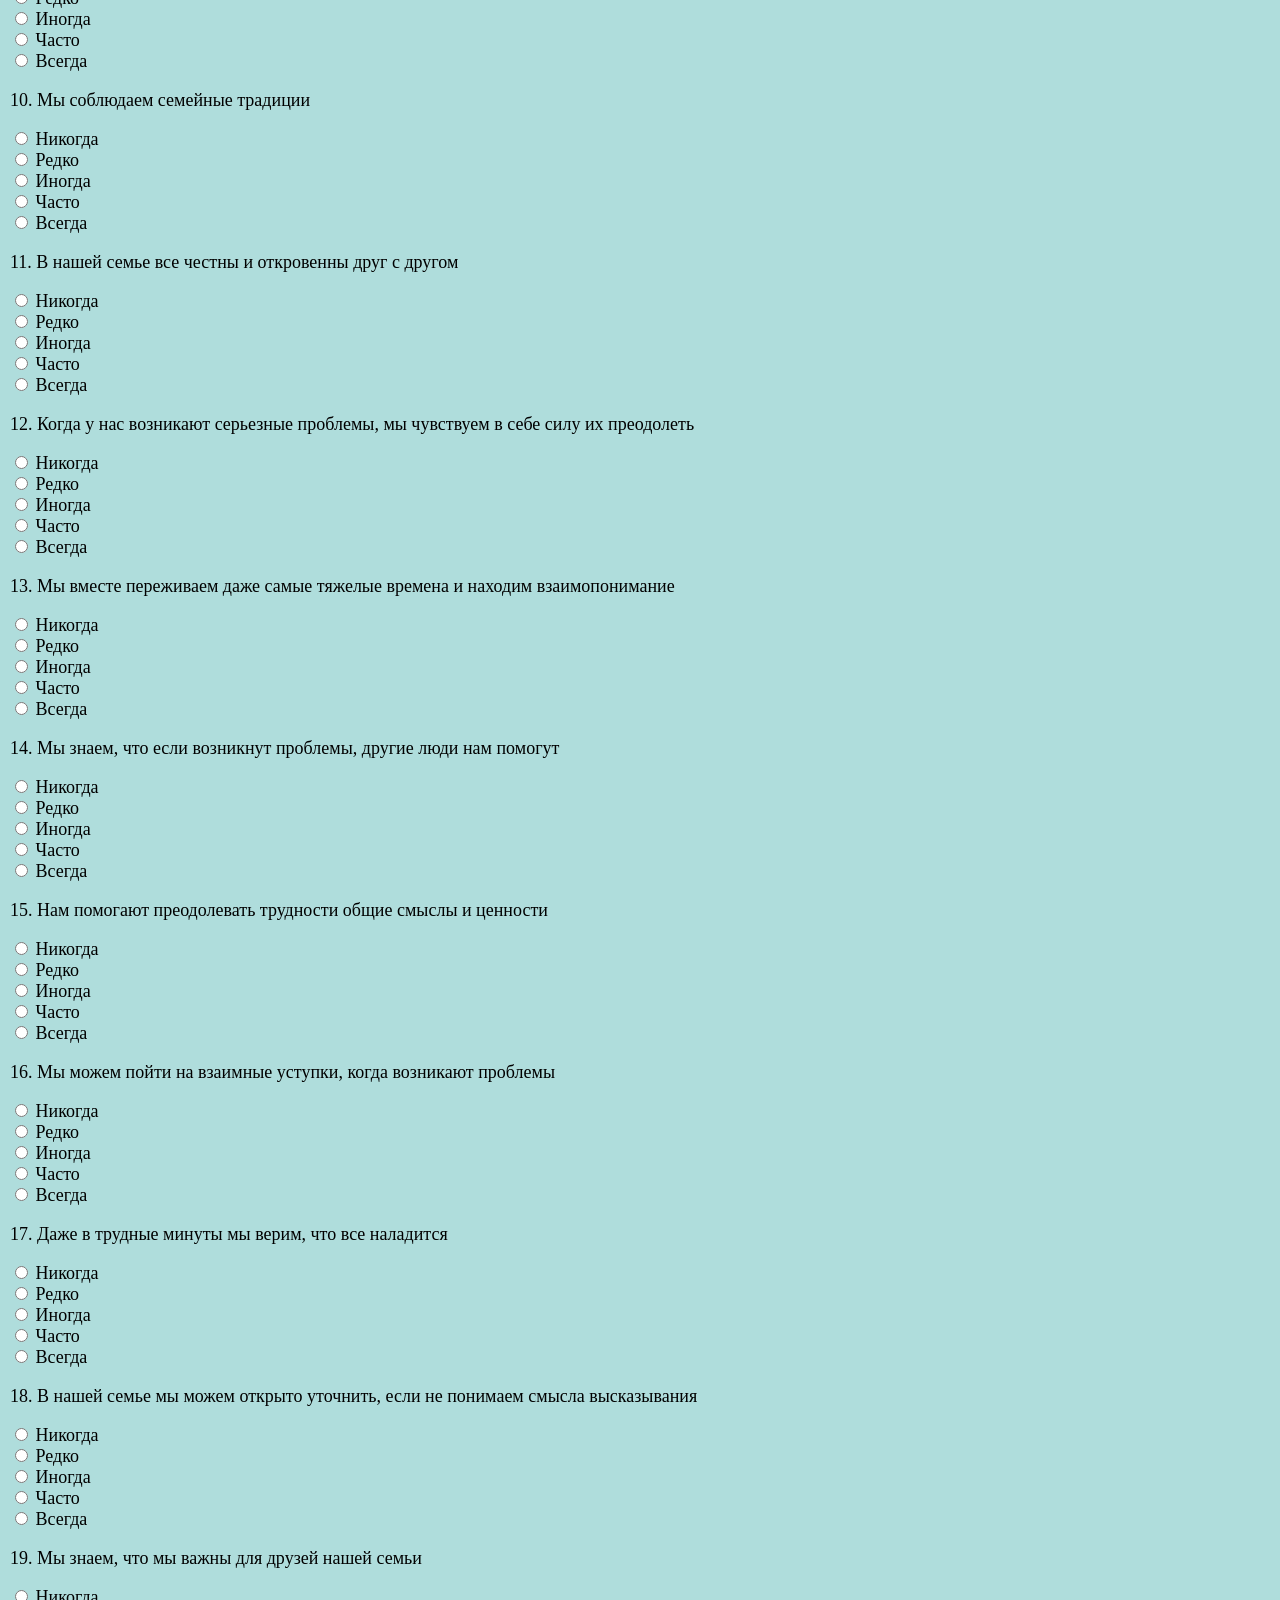
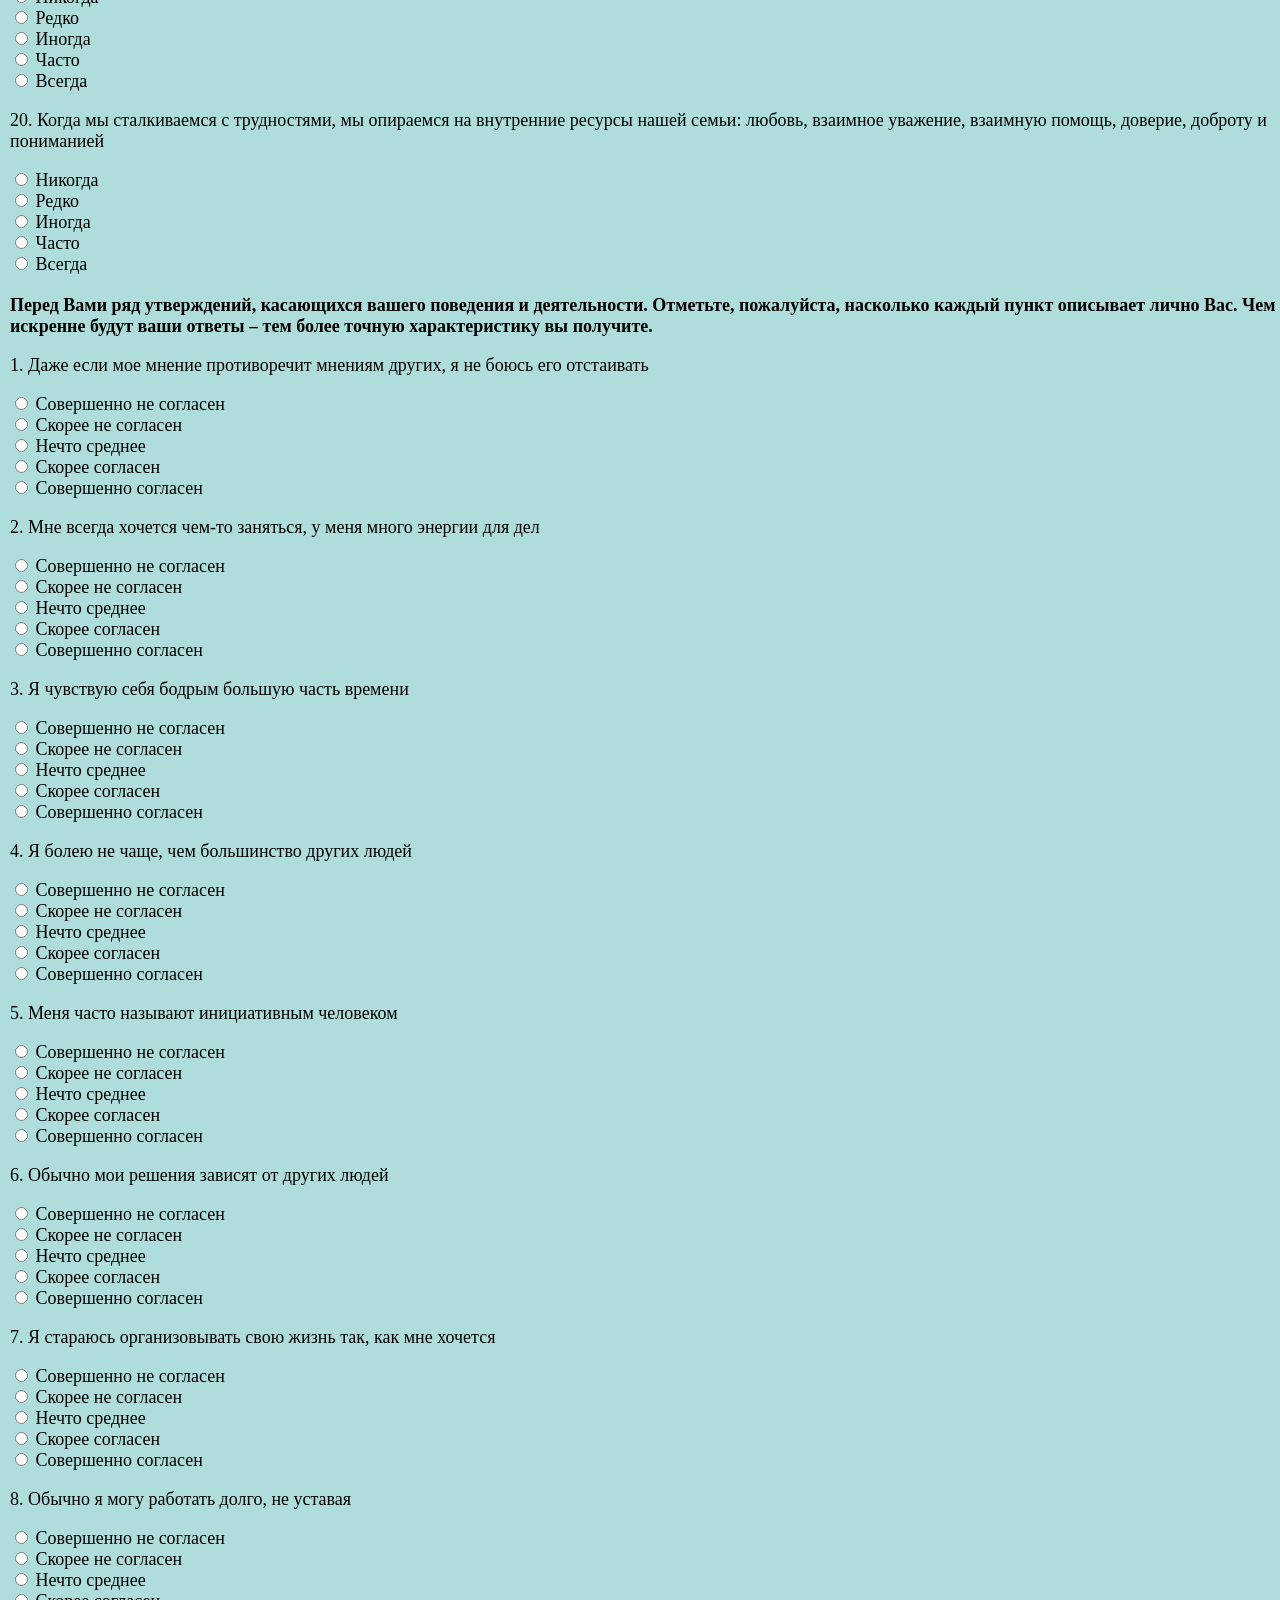
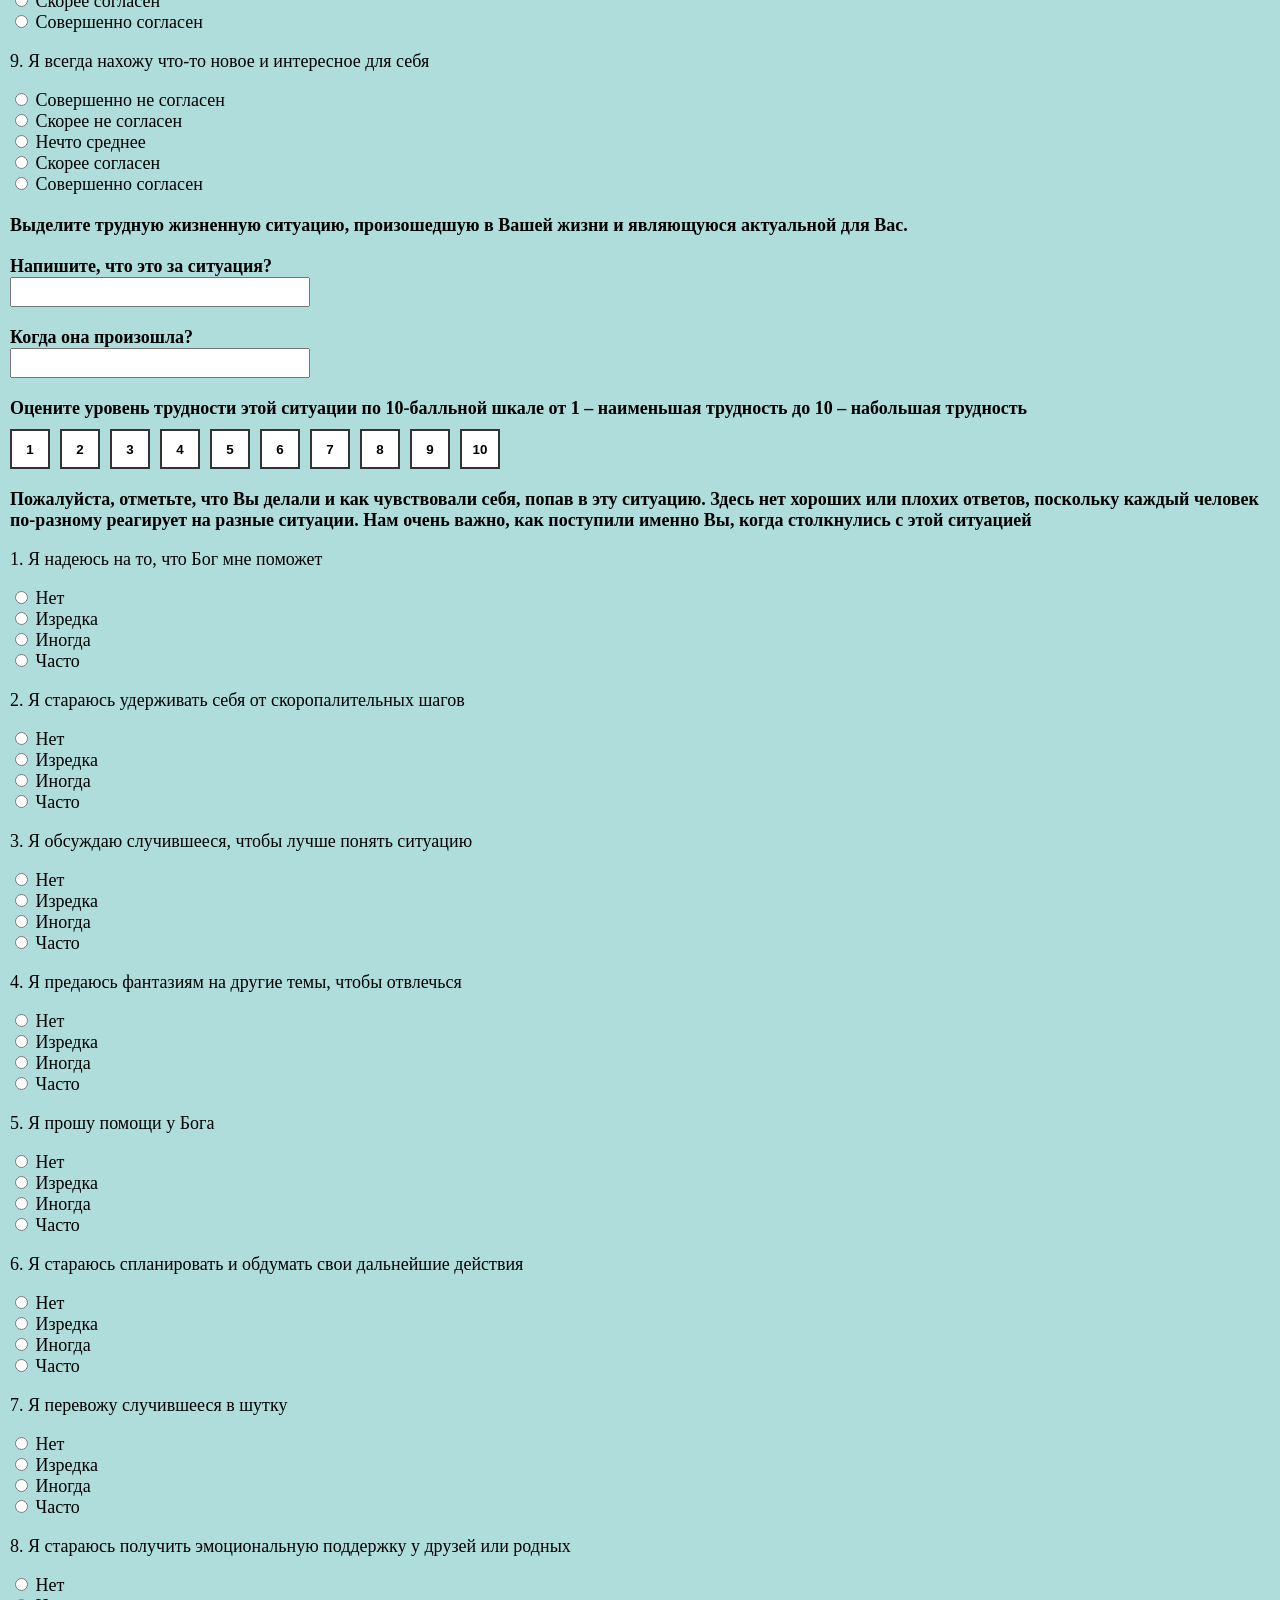
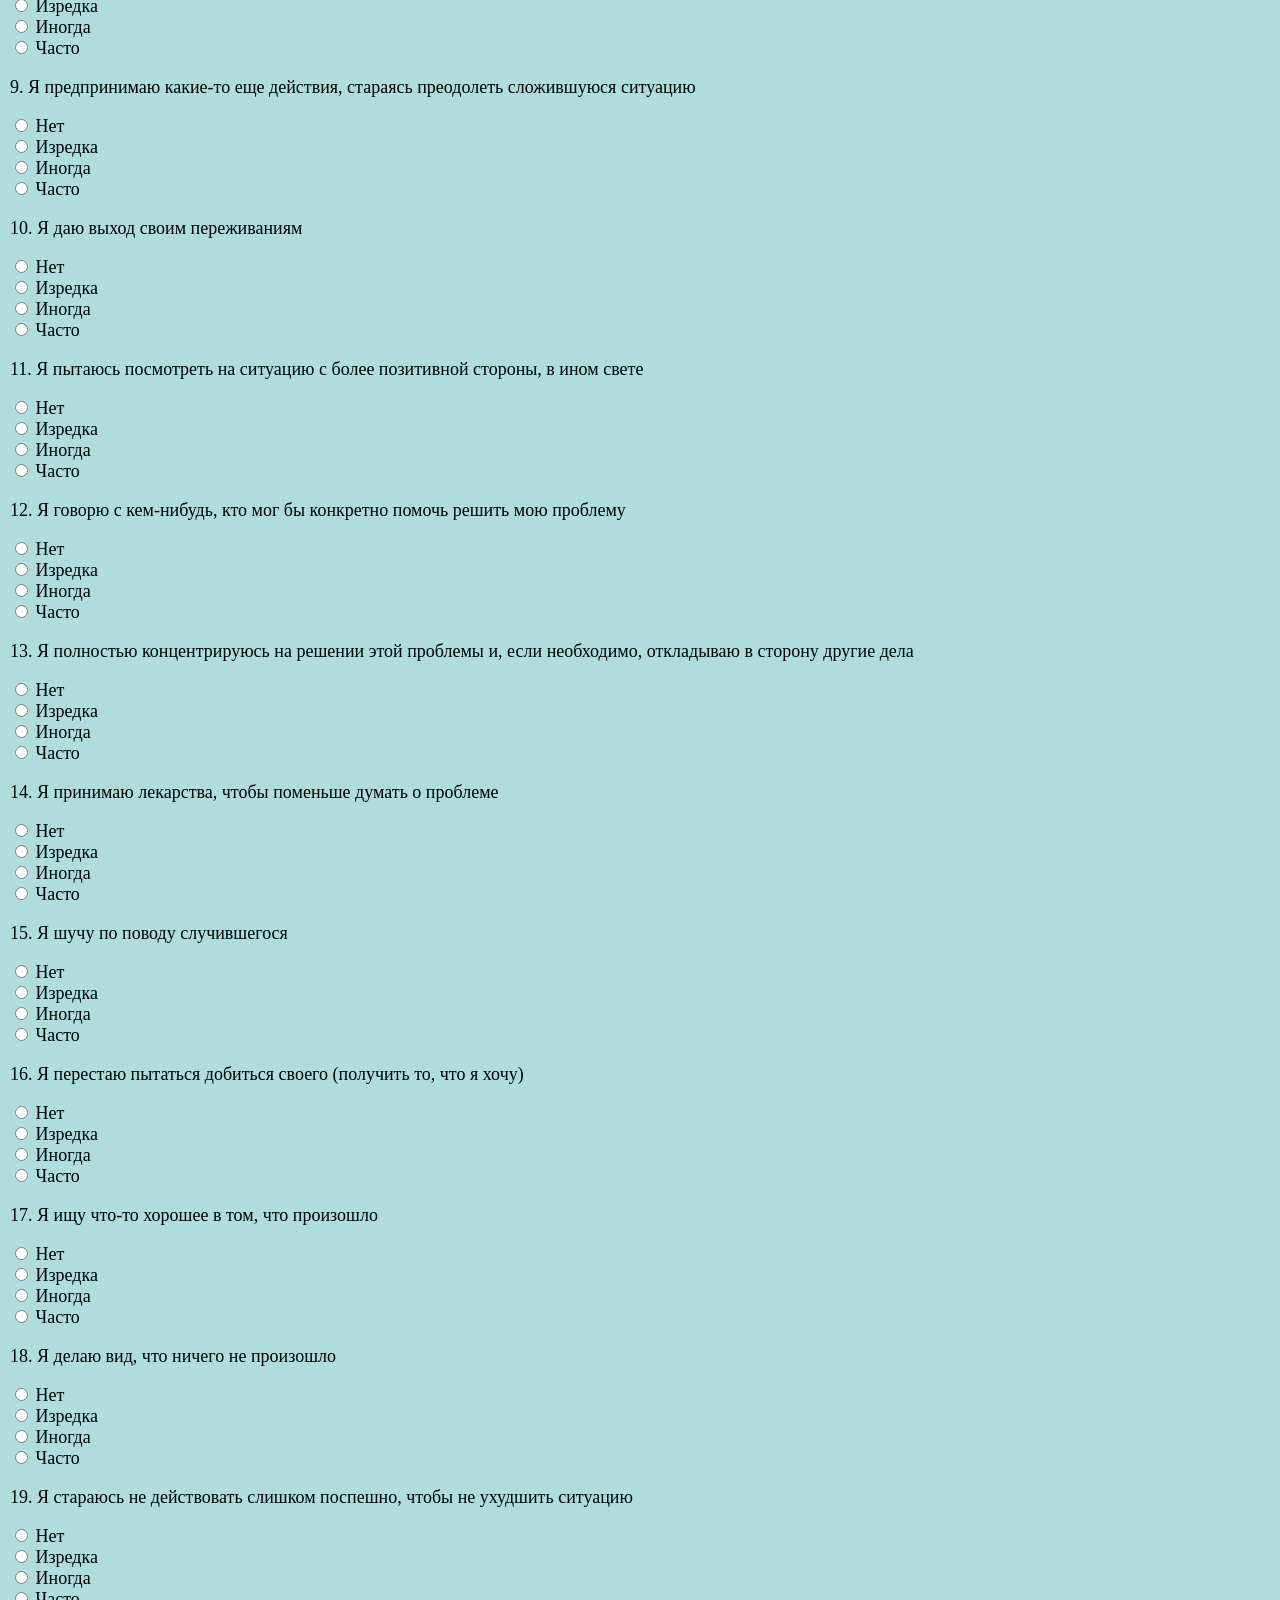
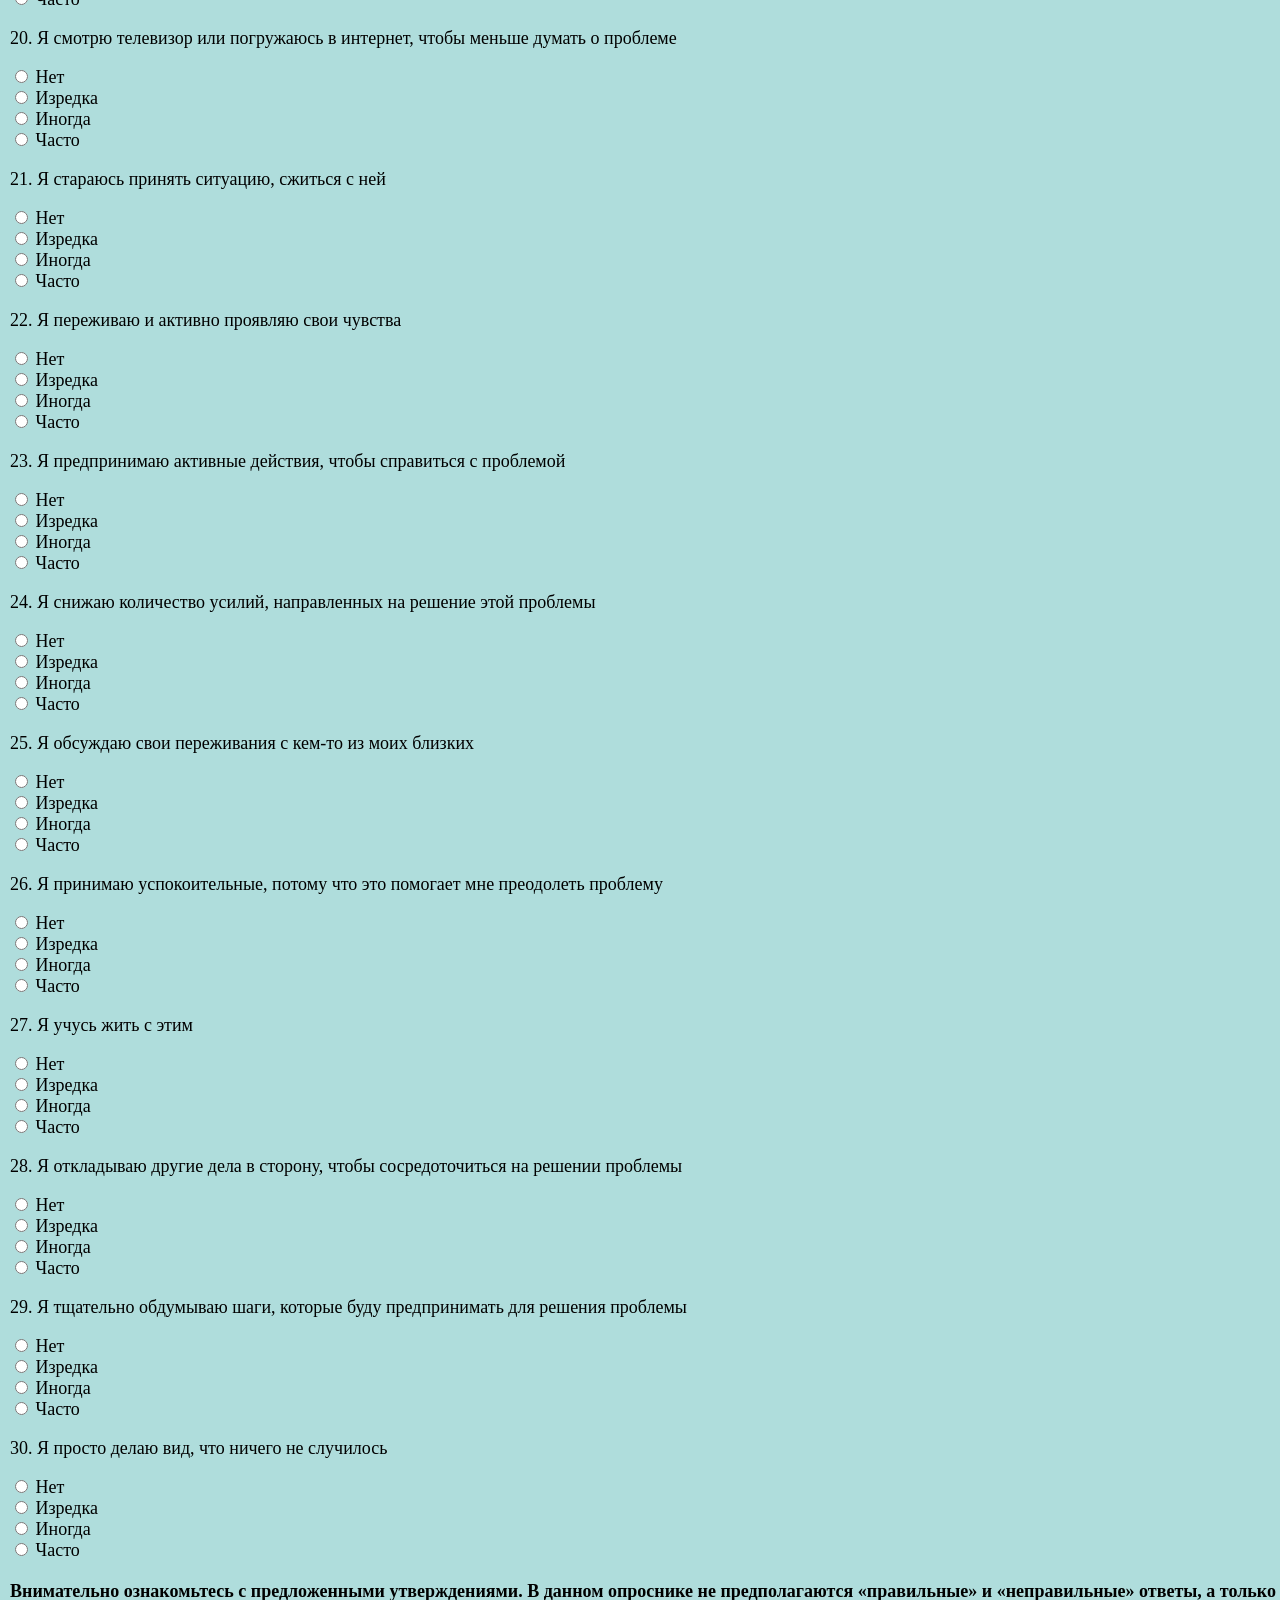
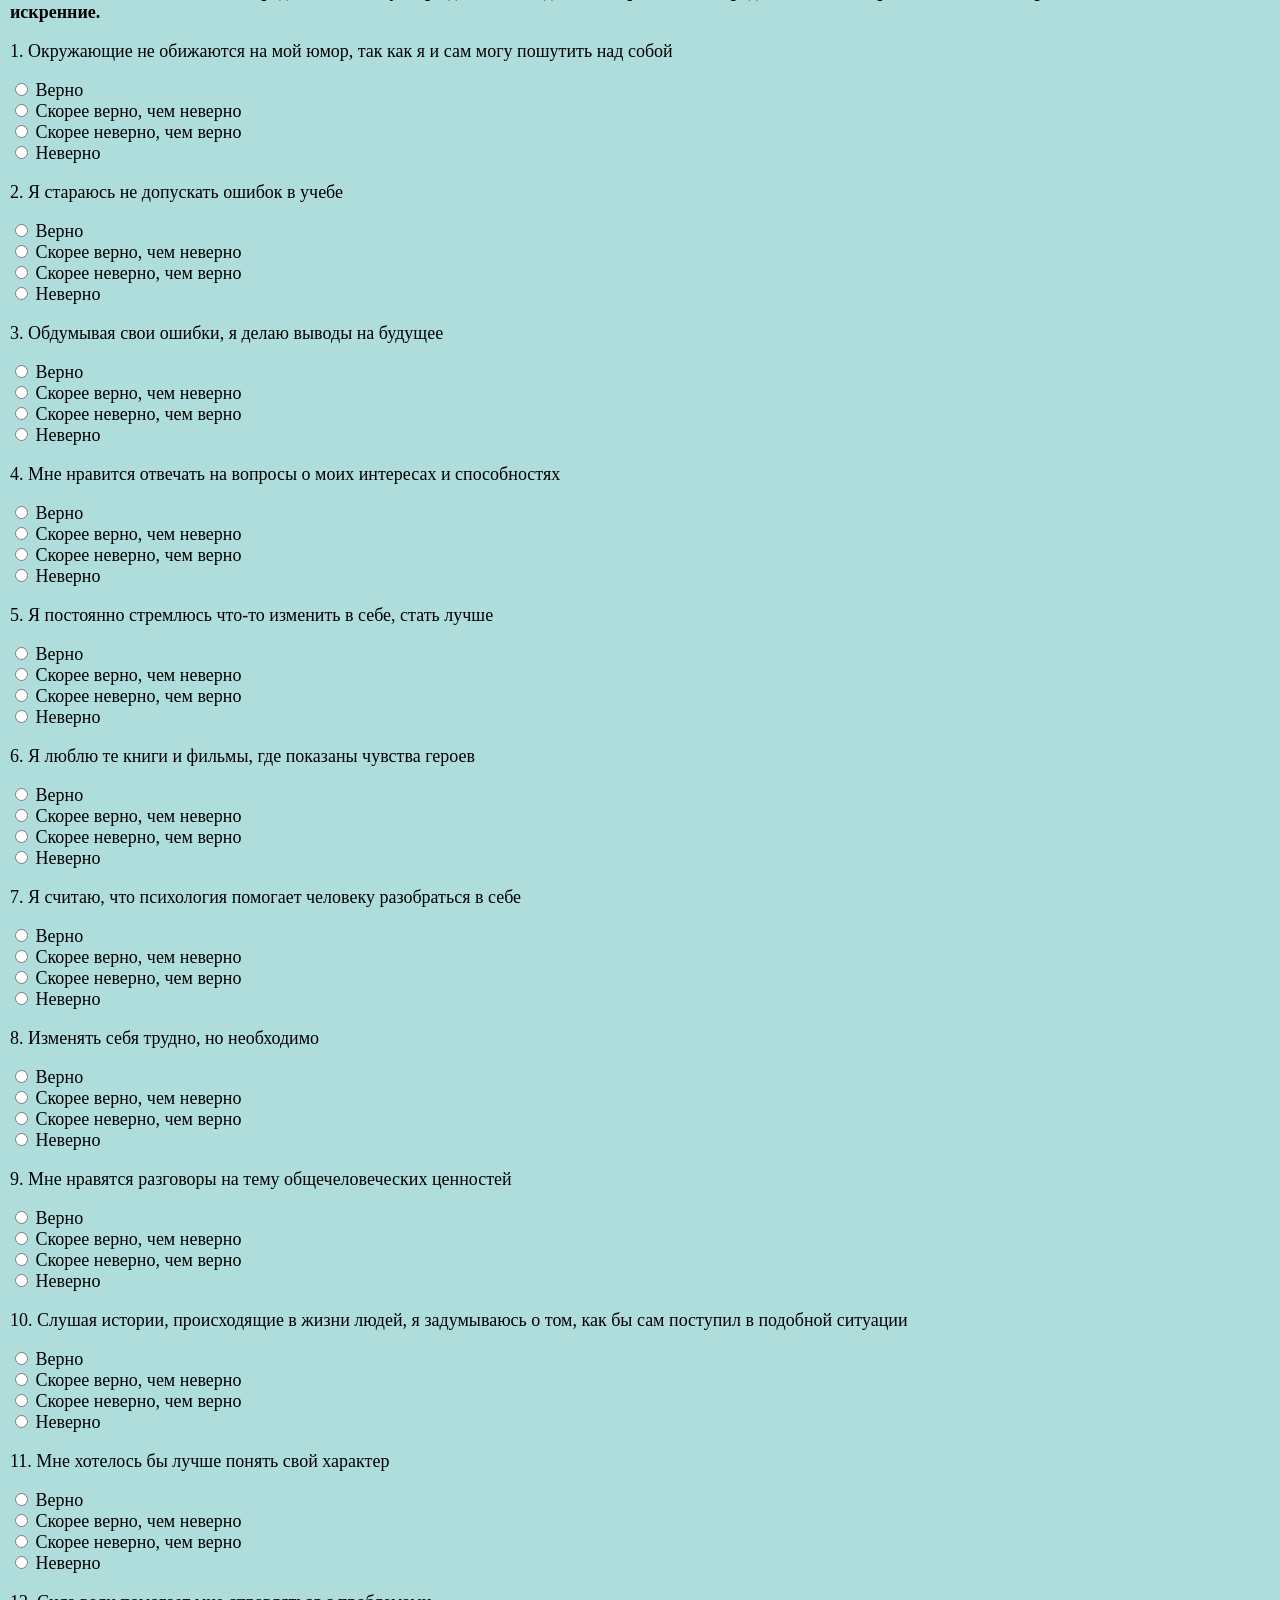
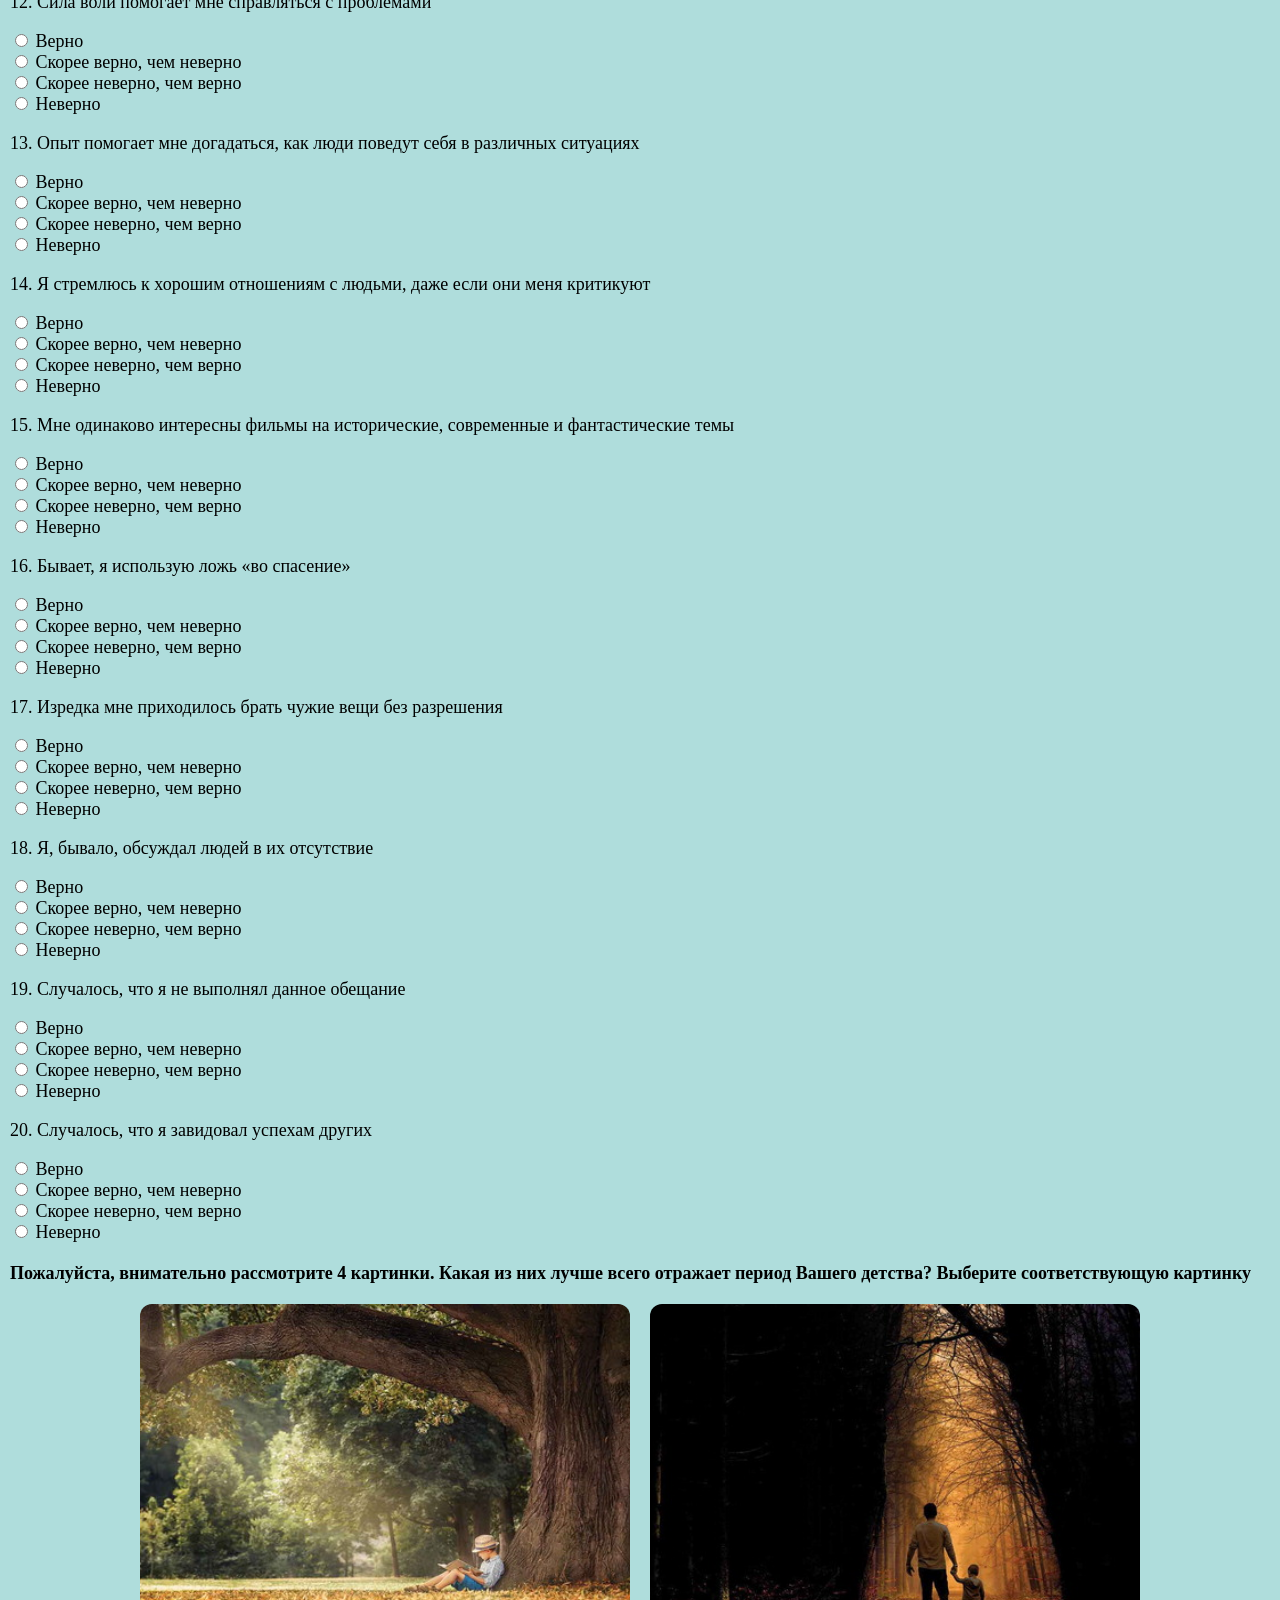
==== commit 346a3fbf: "feat: connect to table" ====
--- a/test.html
+++ b/test.html
@@ -3,13 +3,13 @@
 <head>
     <meta charset="UTF-8">
     <meta name="viewport" content="width=device-width, initial-scale=1.0">
-    <title>Document</title>
+    <title>Портрет</title>
     <link rel="stylesheet" href="test_styles.css">
 </head>
 <body>   
 
     <header>
-        Название сайта, например опросник для Томска
+        Получи свой психологический потрет
     </header>
 
     <main>
@@ -29,8 +29,8 @@
         <span>Пол:  </span>
         <select class = "personal_select" name="sex">
         <option value="" disabled selected hidden>...</option>
-        <option value="male">Мужской</option>
-        <option value="female">Женский</option>
+        <option value="Мужской">Мужской</option>
+        <option value="Женский">Женский</option>
         </select>
     </div>
 
@@ -2225,7 +2225,7 @@
     <div class="test_name">Что делает ребенок на картинке, которую Вы выбрали?</div>
     <input class = "tree_text" type="text">
     <div class="test_name">После этого можно написать историю или сказку о жизни этого ребенка.</div>
-    <input class = "tree_text_large" type="text">
+    <textarea class = "tree_text_large" type="text"></textarea>
 
         <div class="div_button">
             <button class="final">Завершить</button>
--- a/test_styles.css
+++ b/test_styles.css
@@ -16,6 +16,15 @@
     text-align: center;
     font-size: 40px;
     background-color: rgba(175, 221, 220);
+}
+
+@media (max-width: 700px) {
+    
+header{
+    height: 100px;
+    font-size: 28px;
+    }
+    
 }
 
 main{
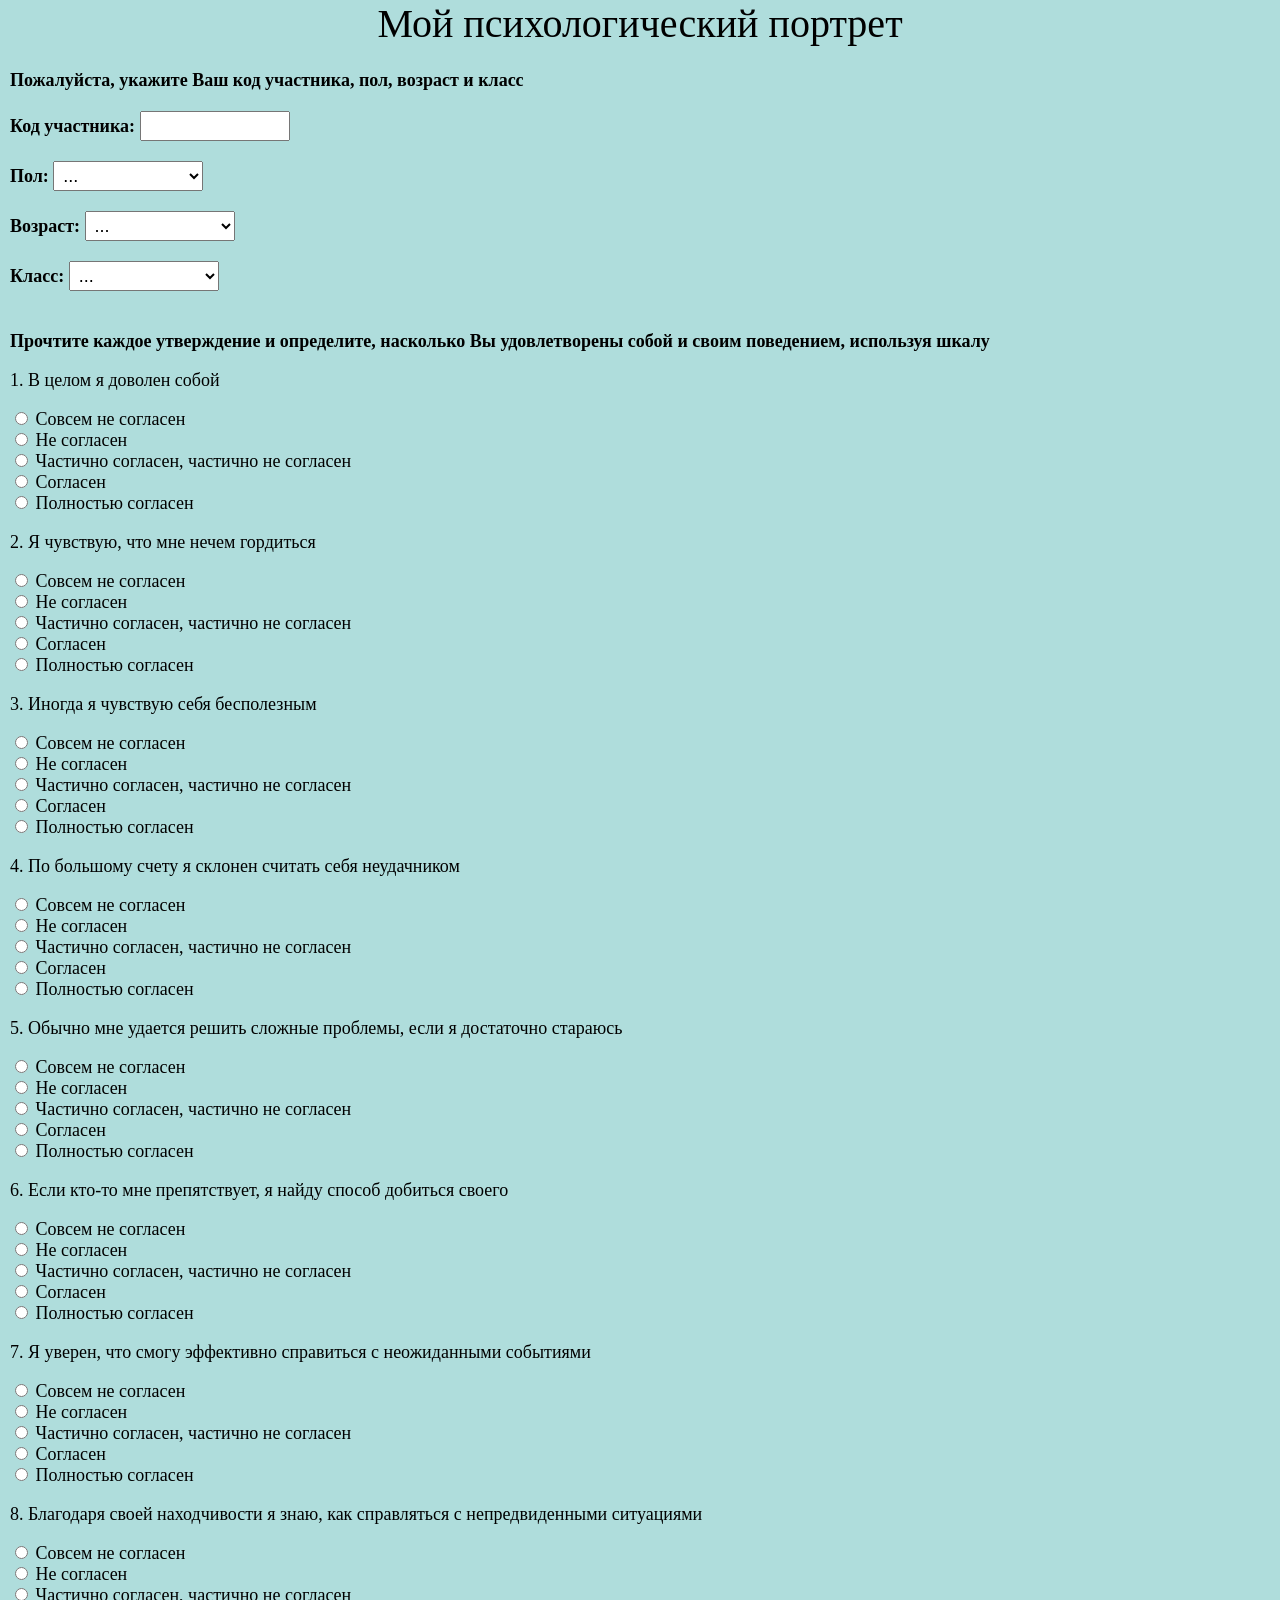
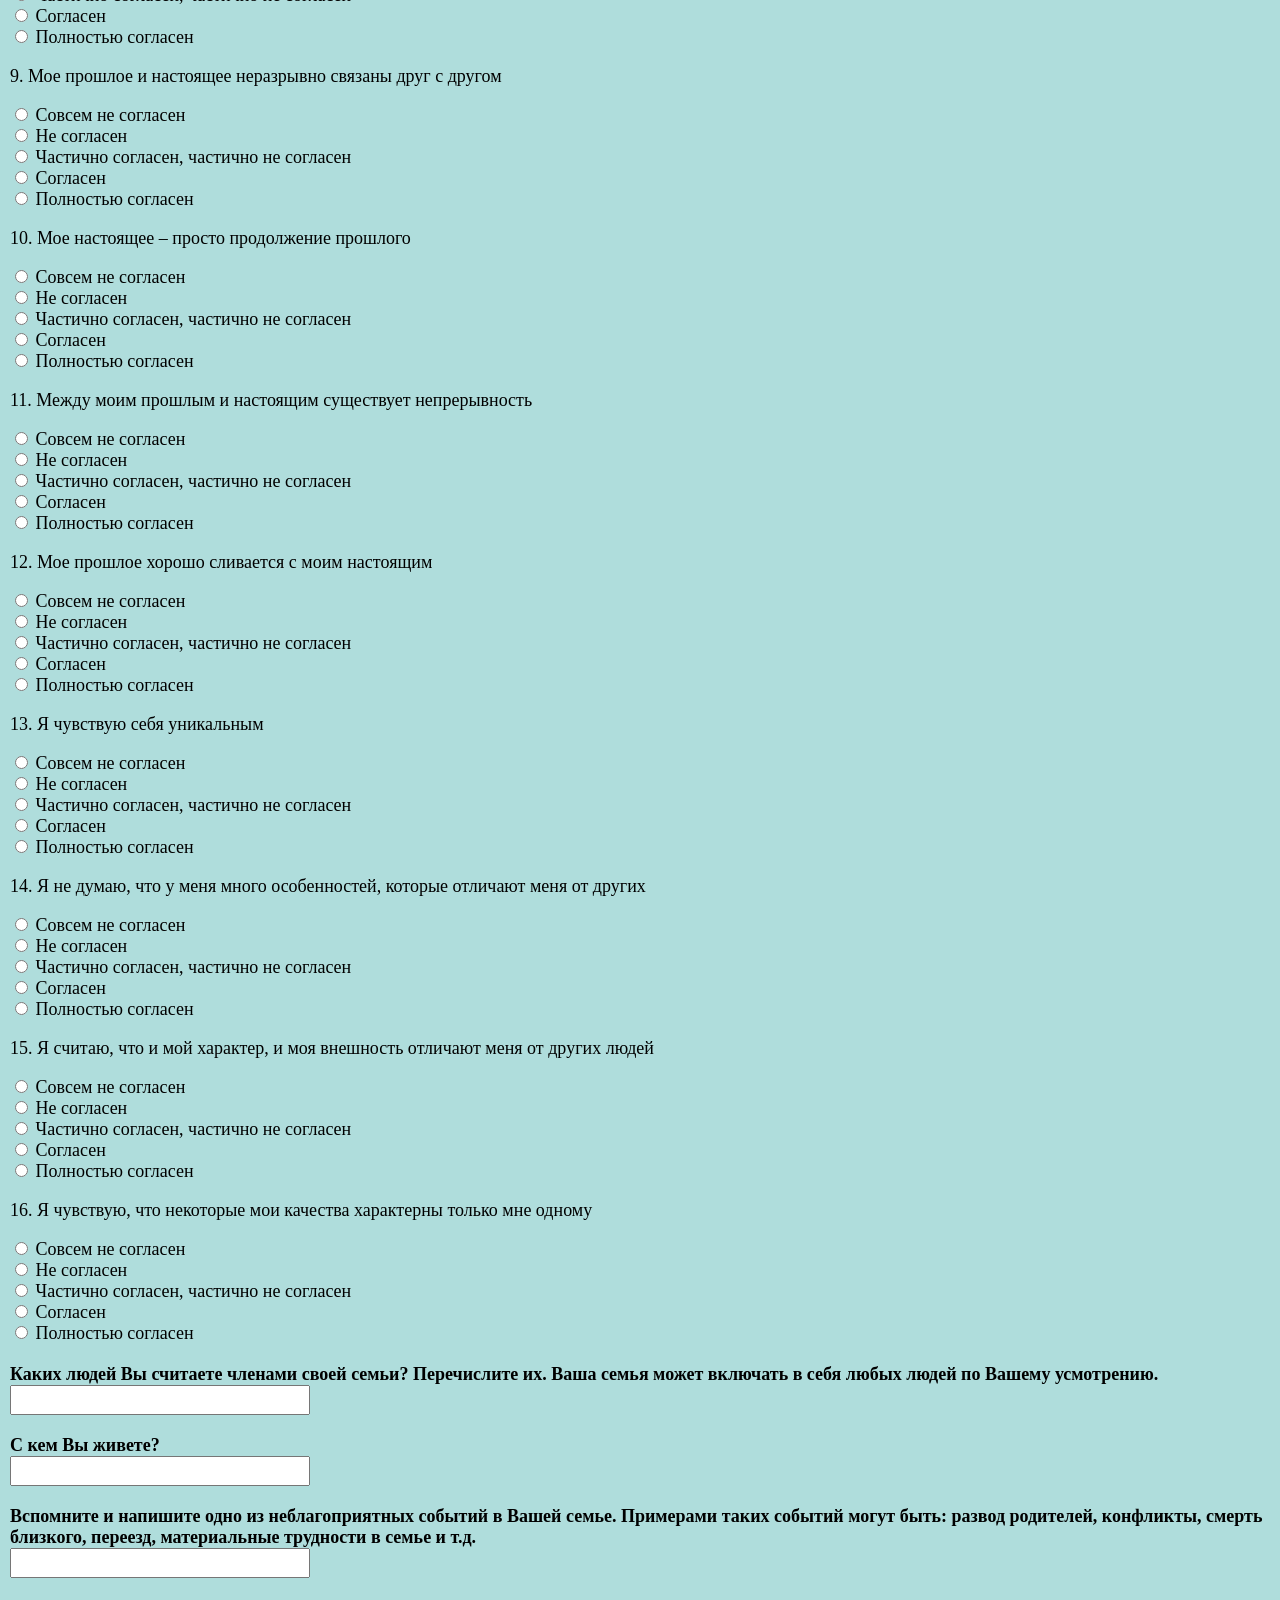
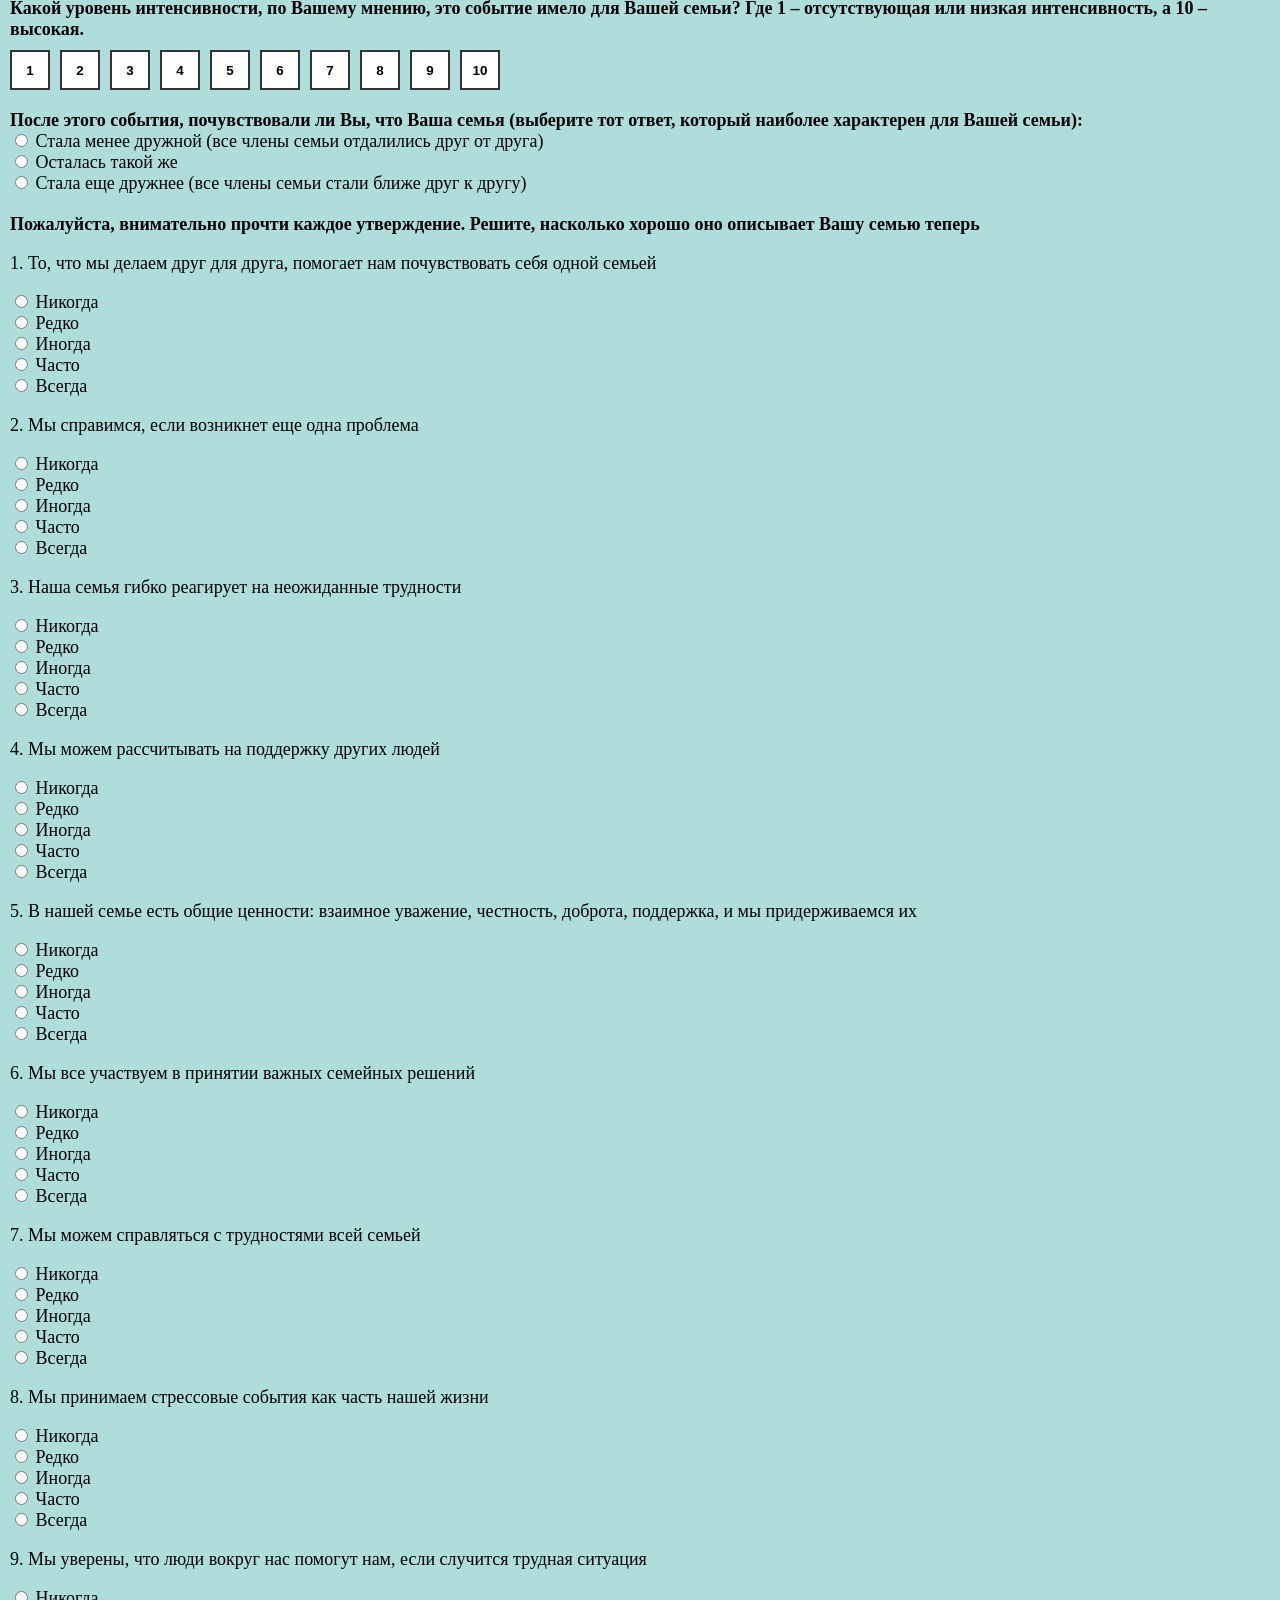
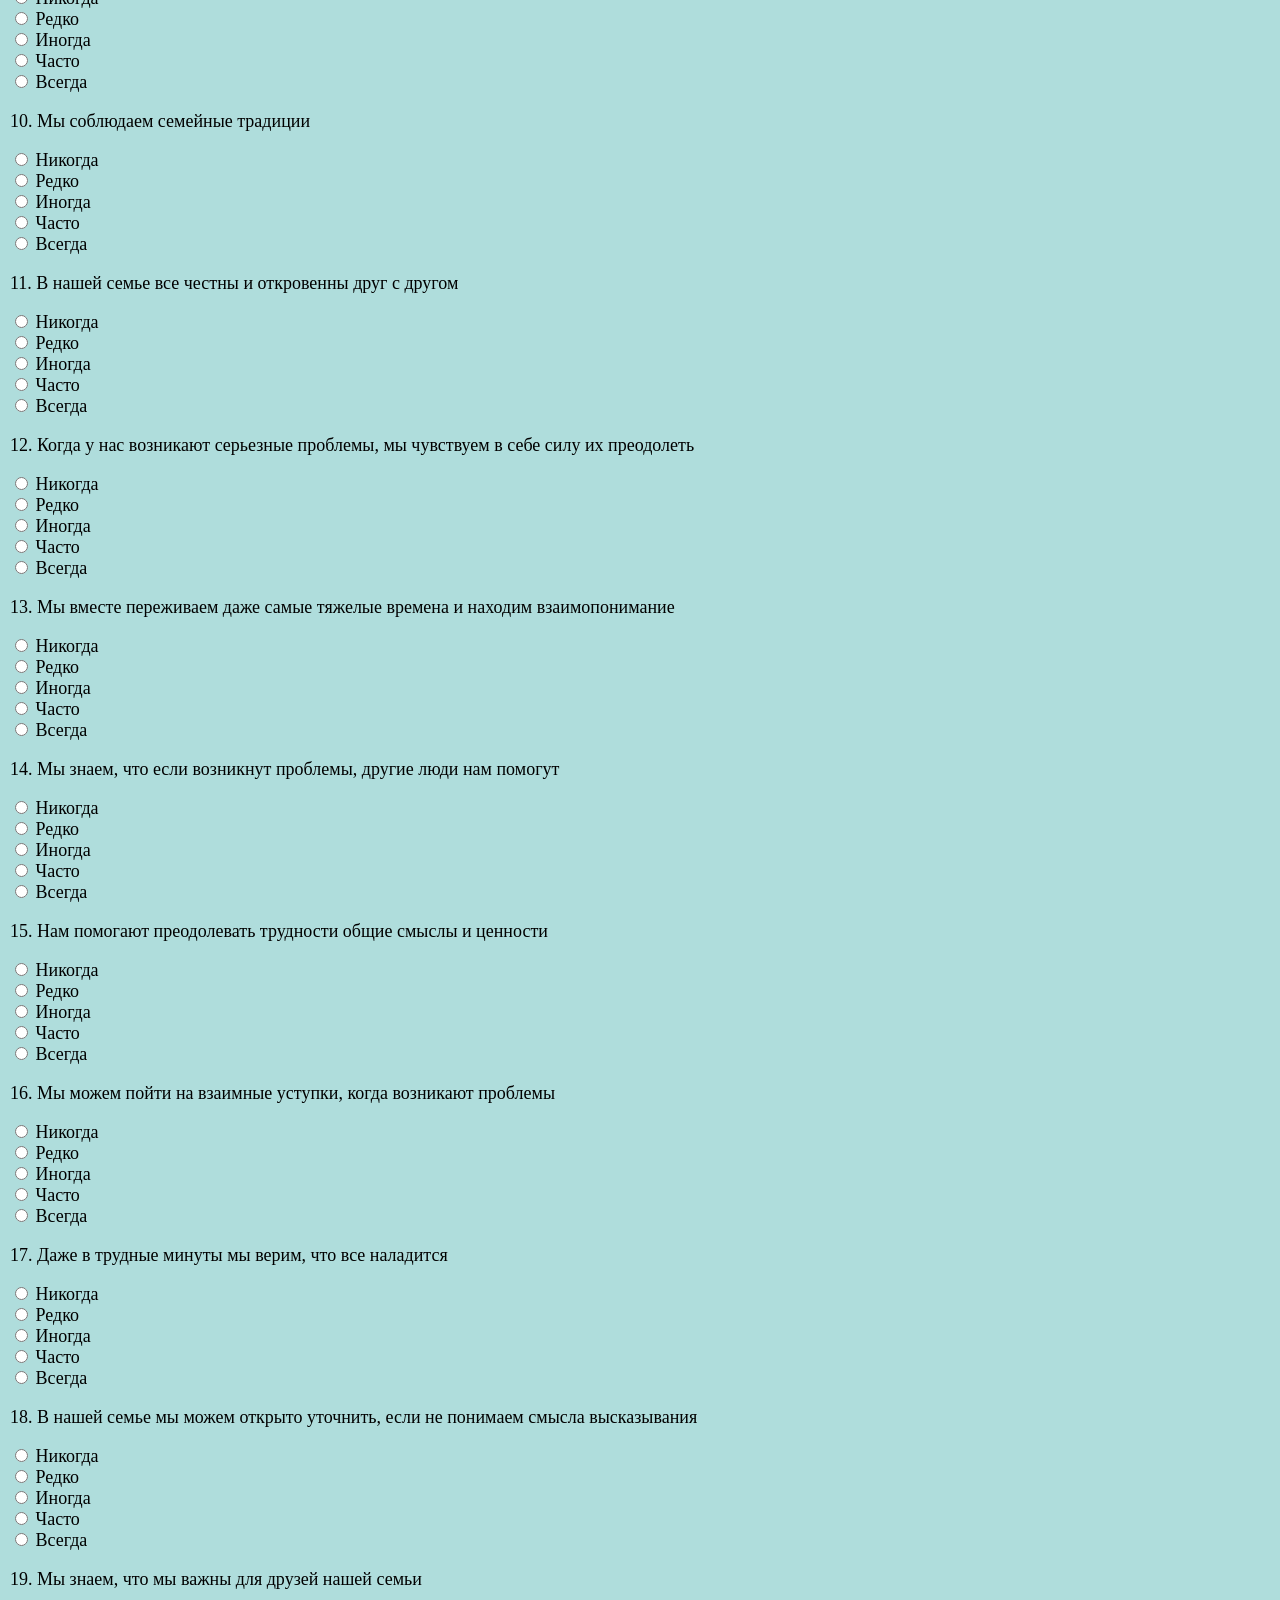
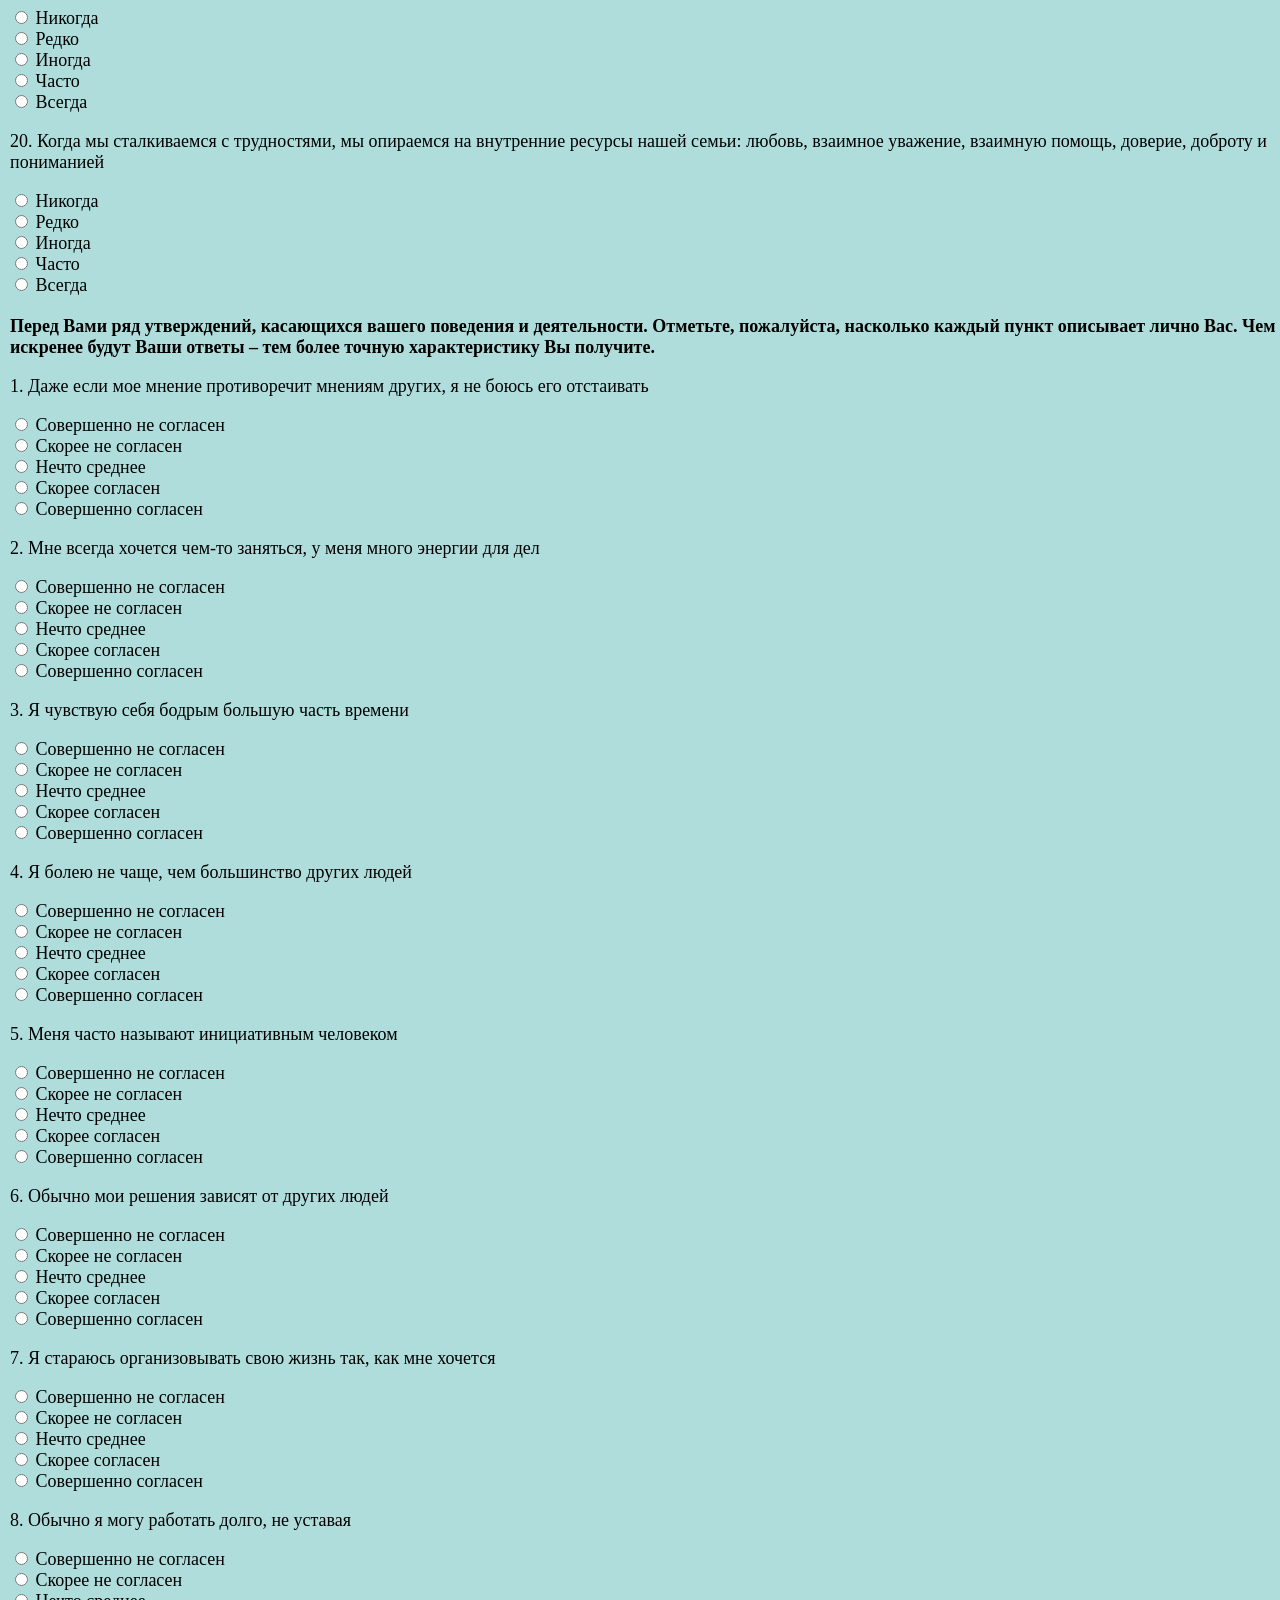
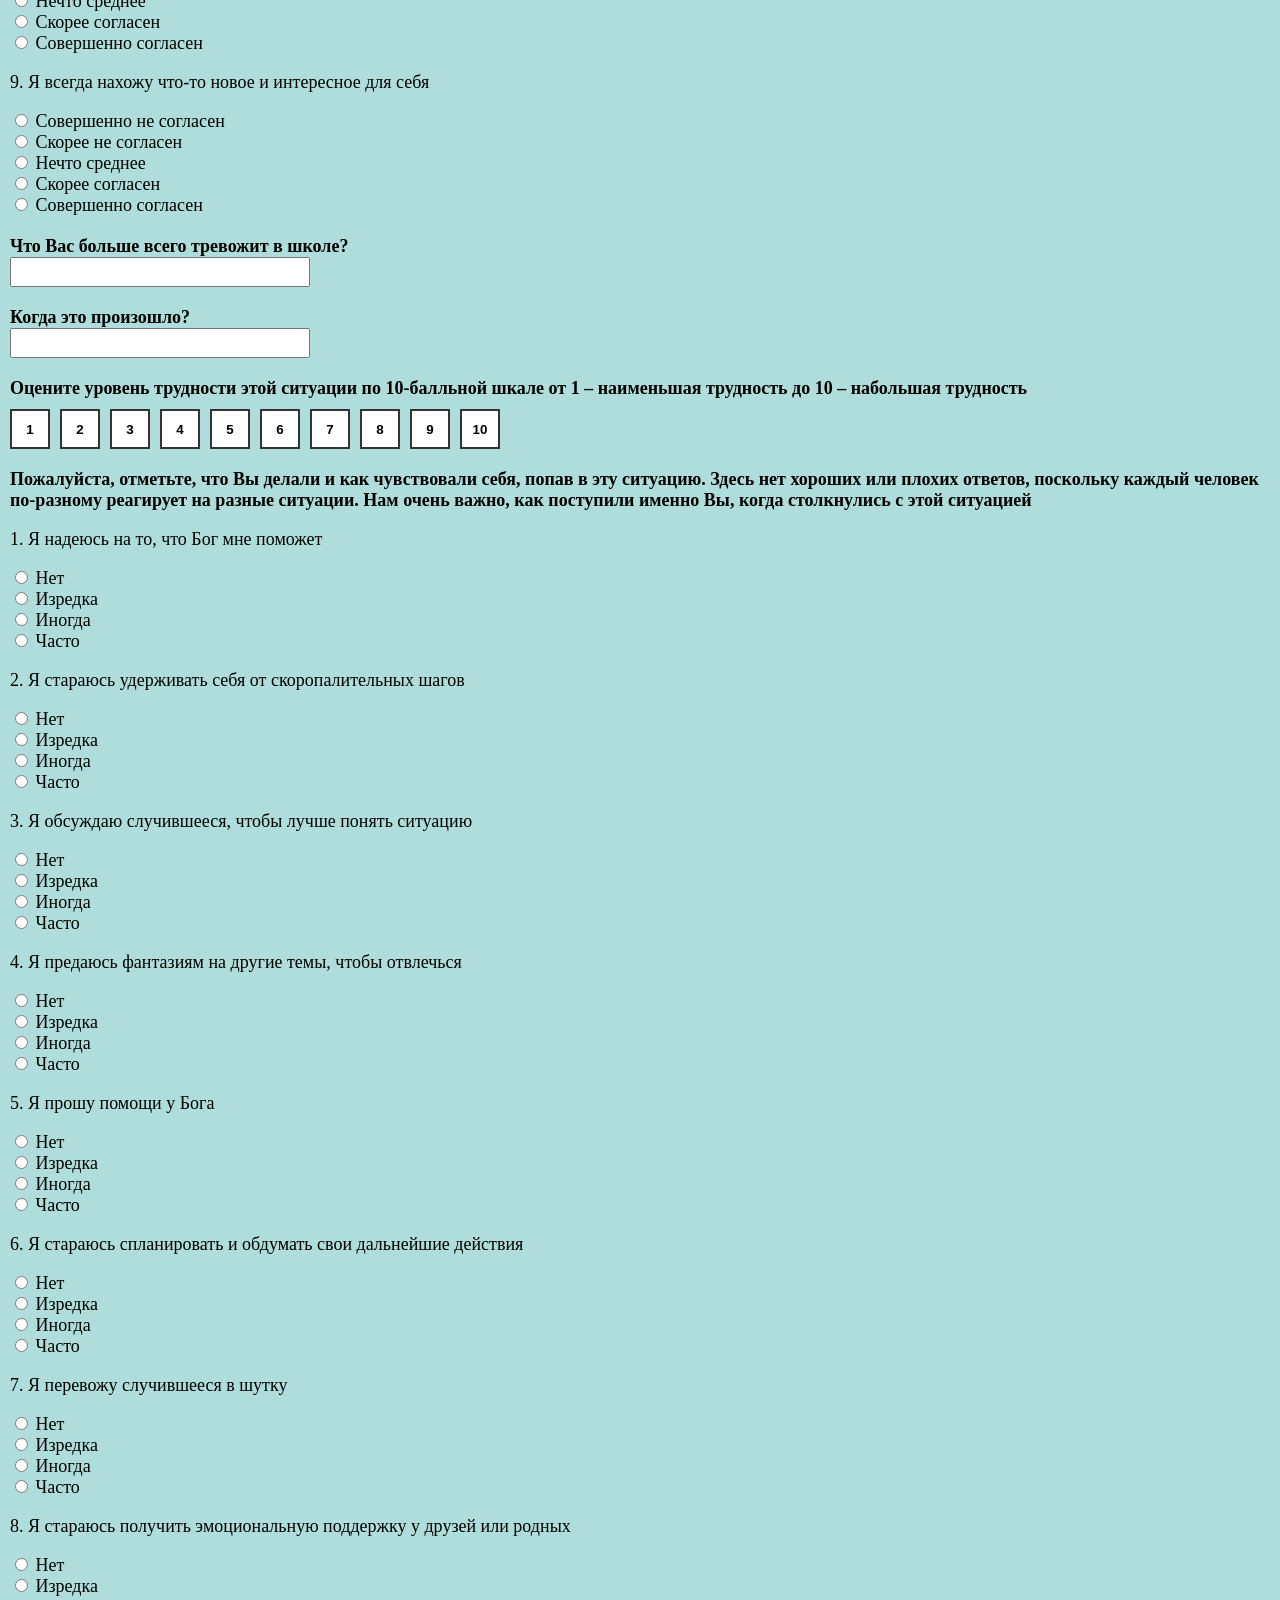
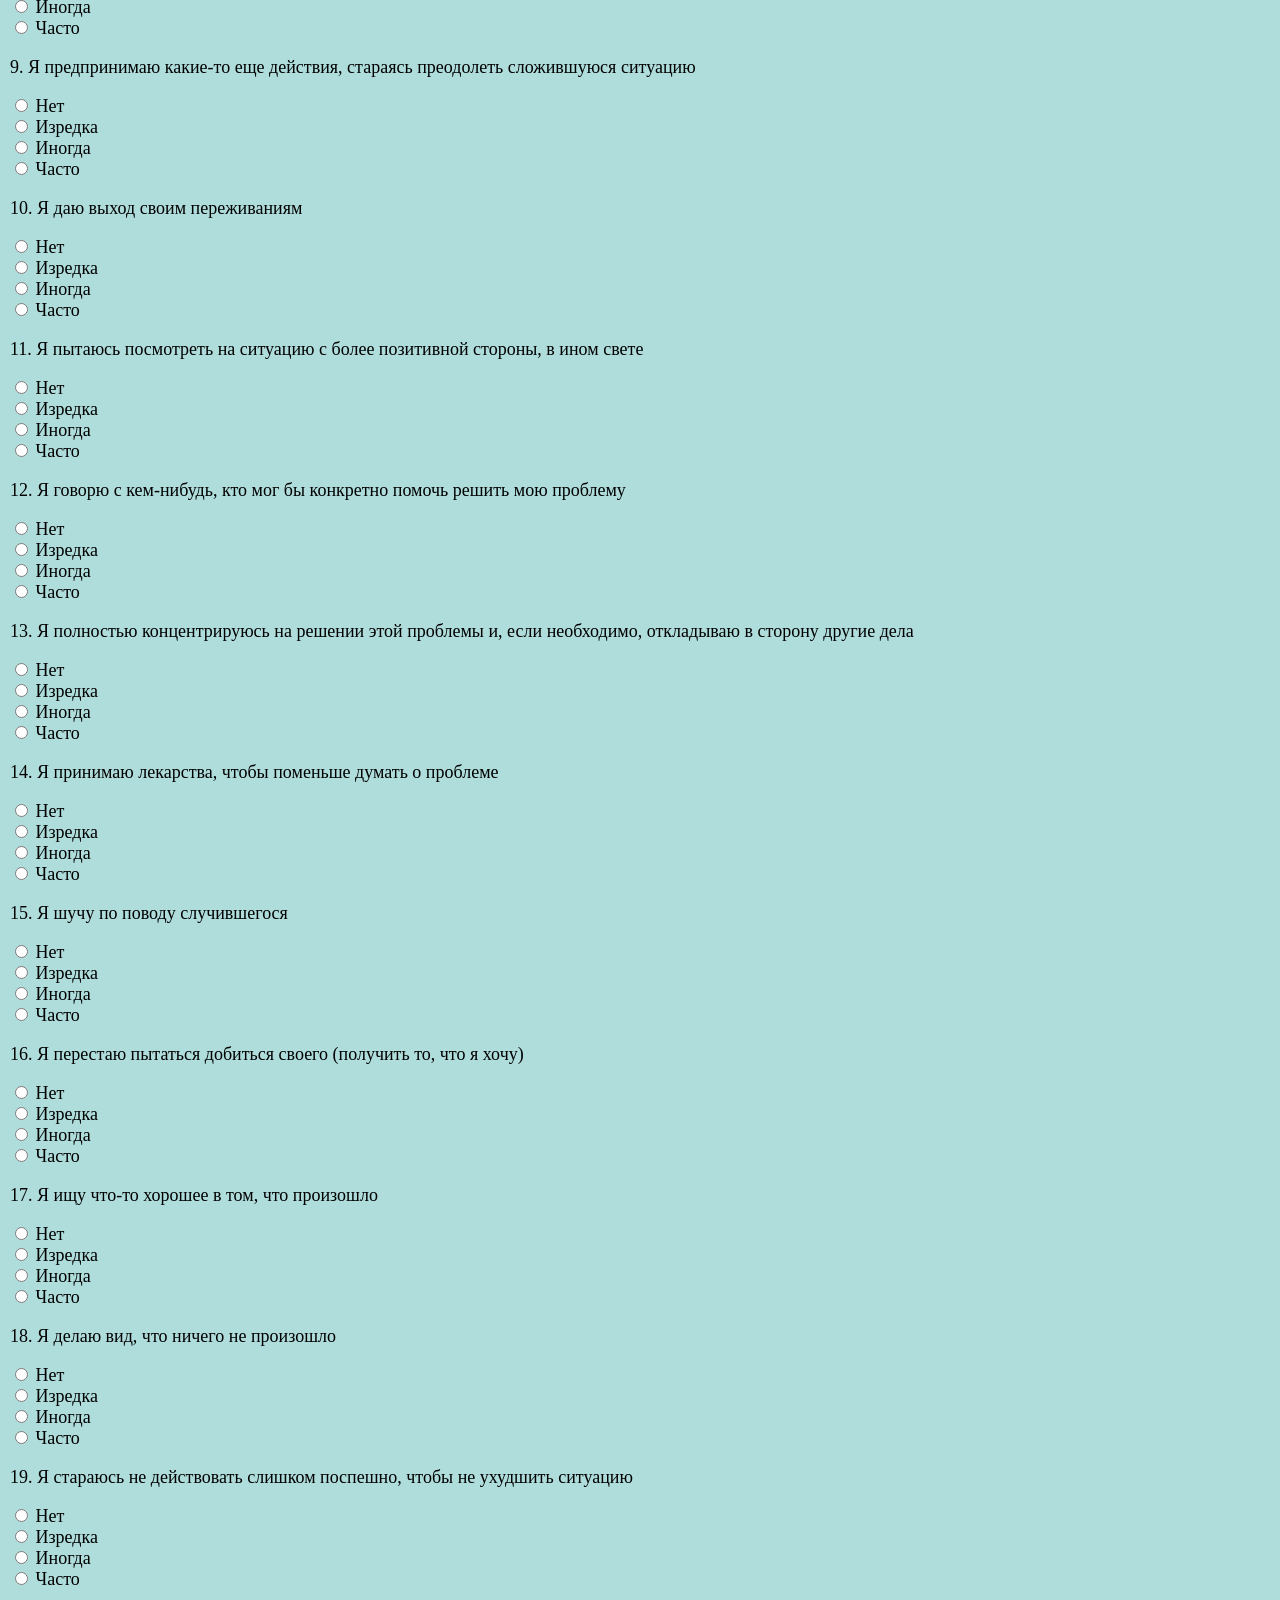
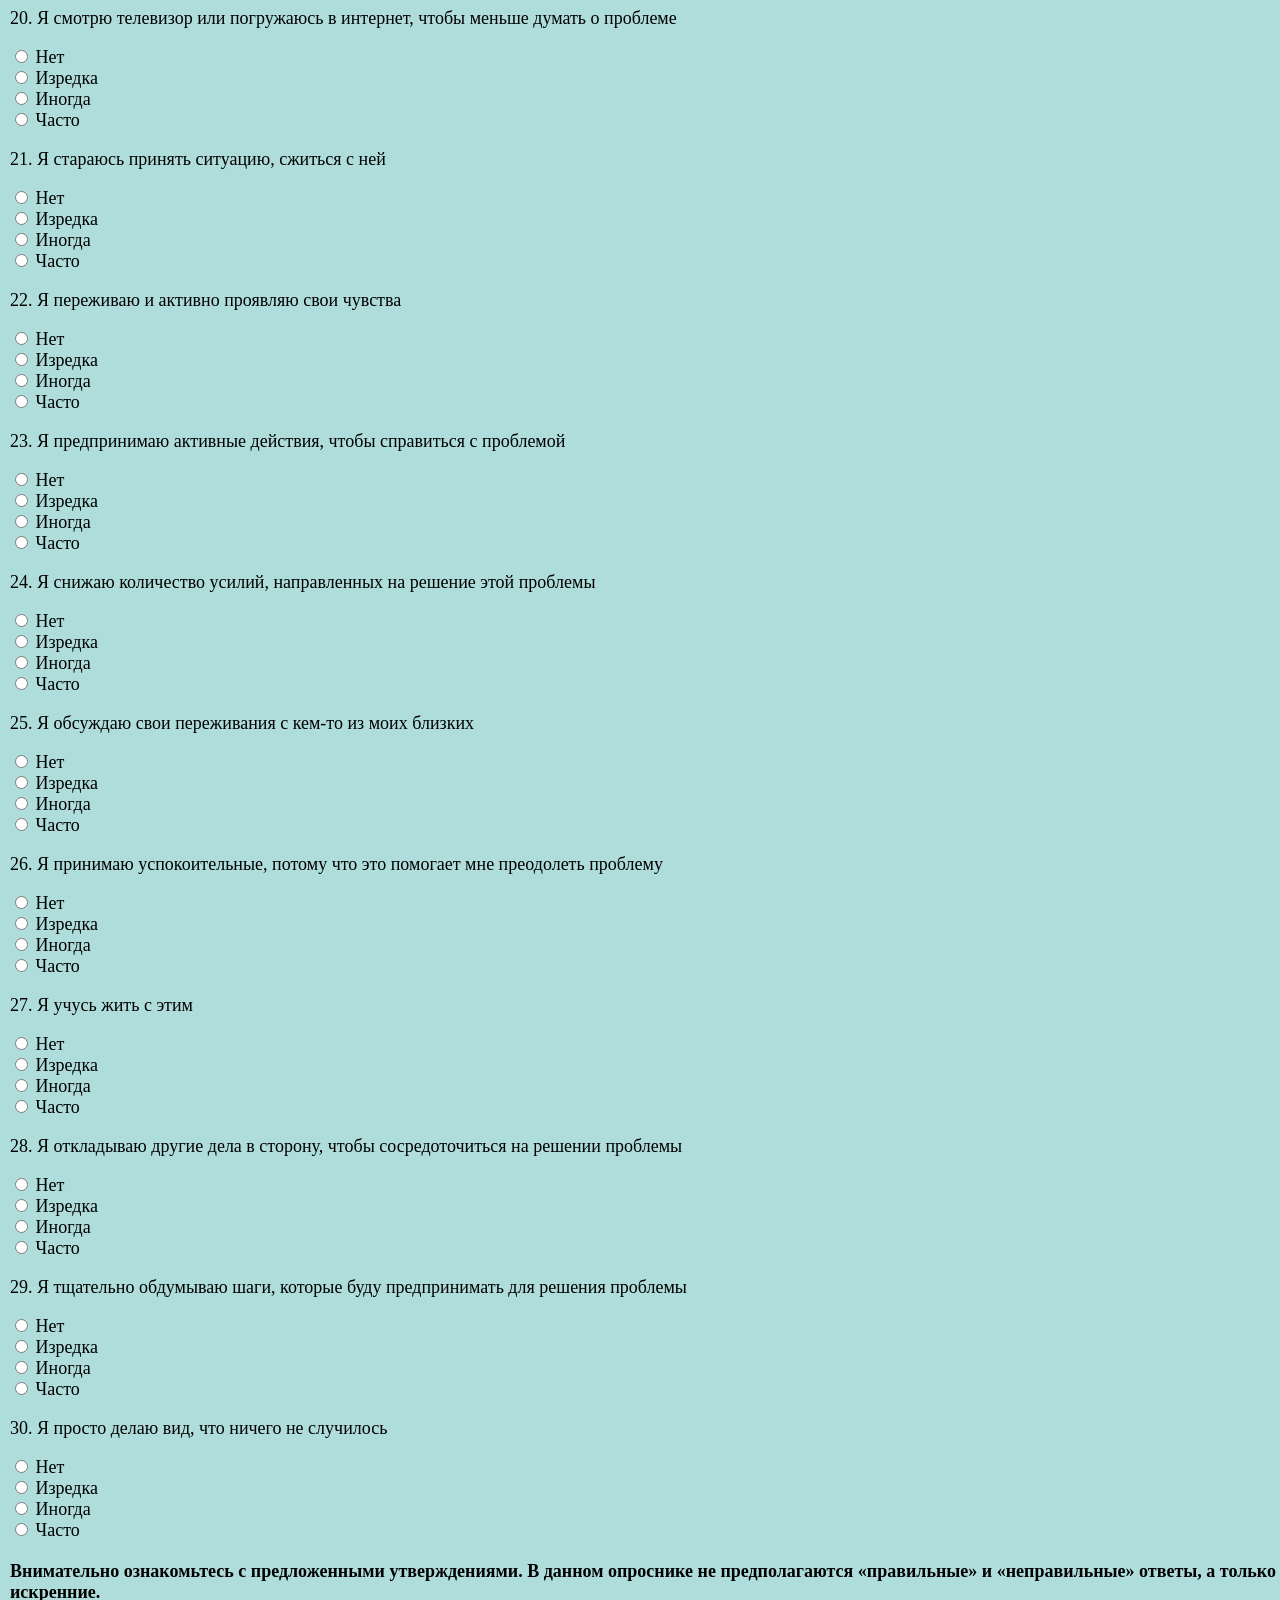
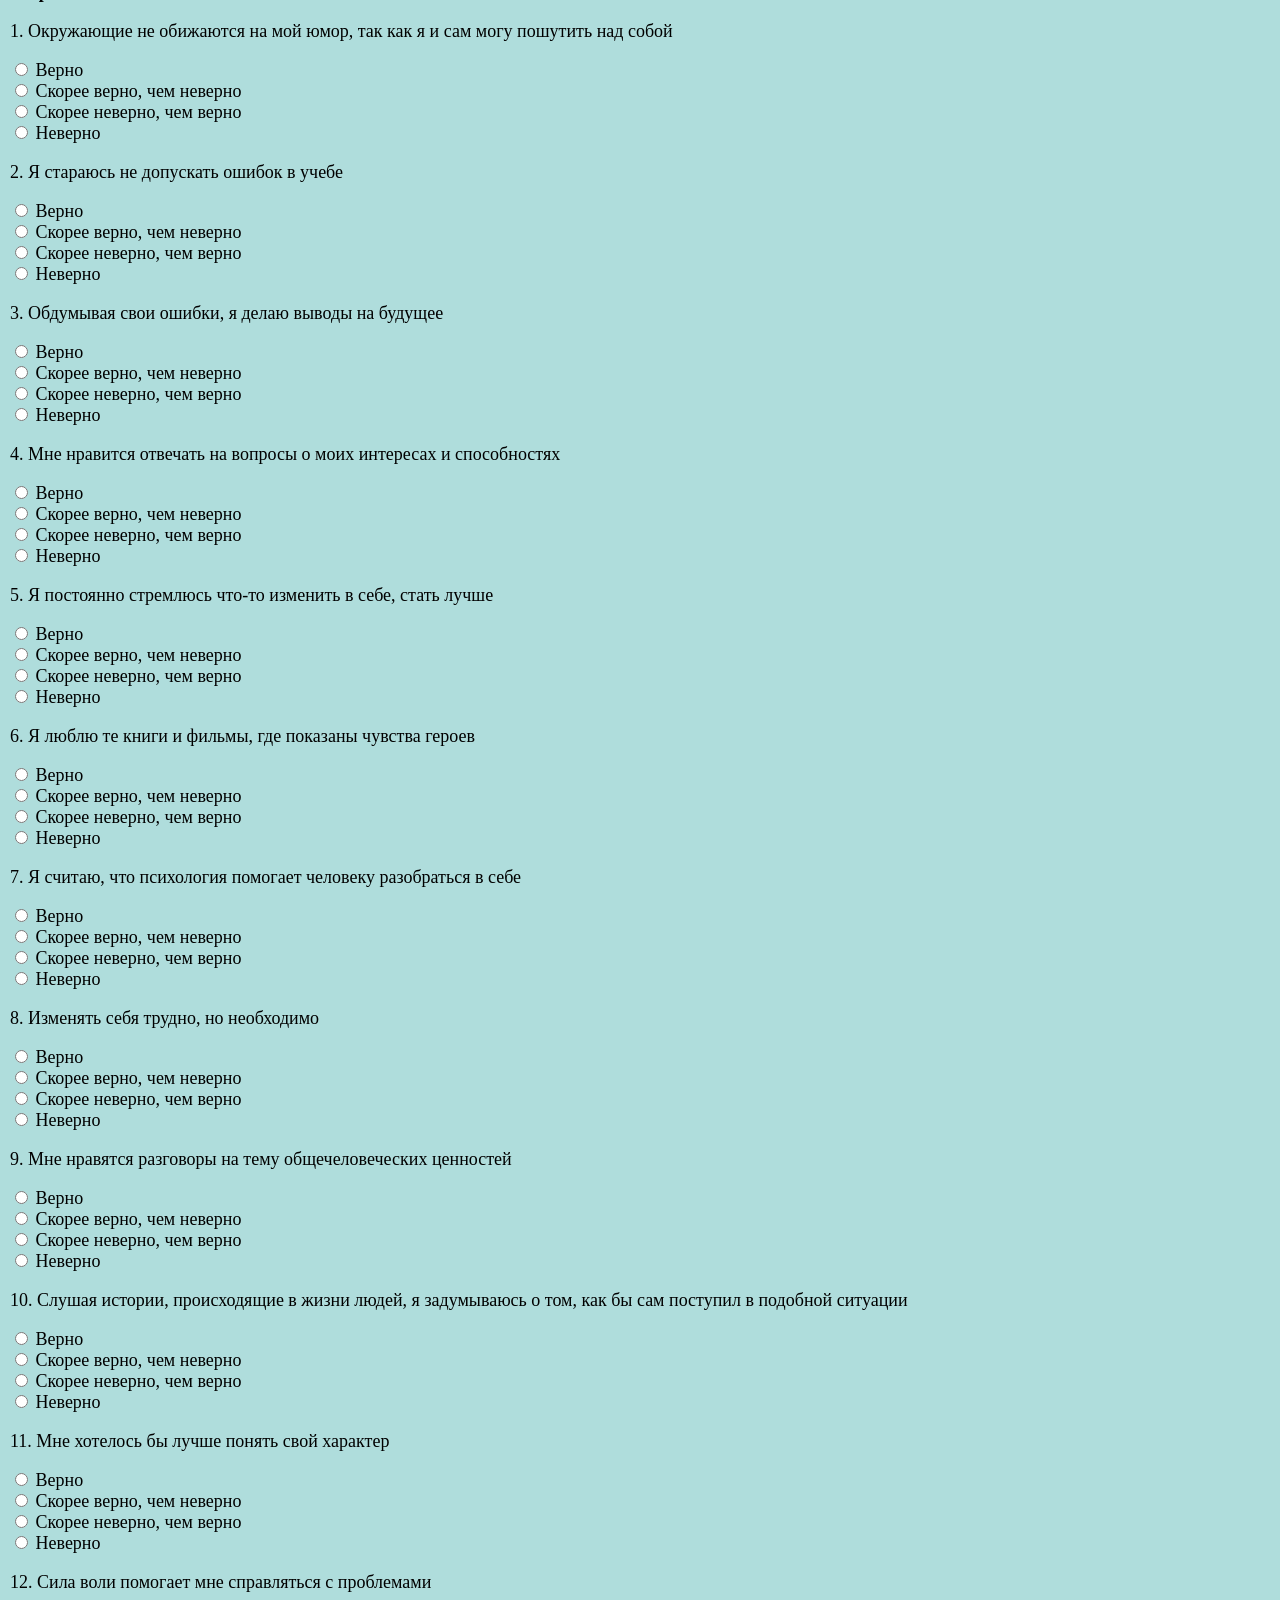
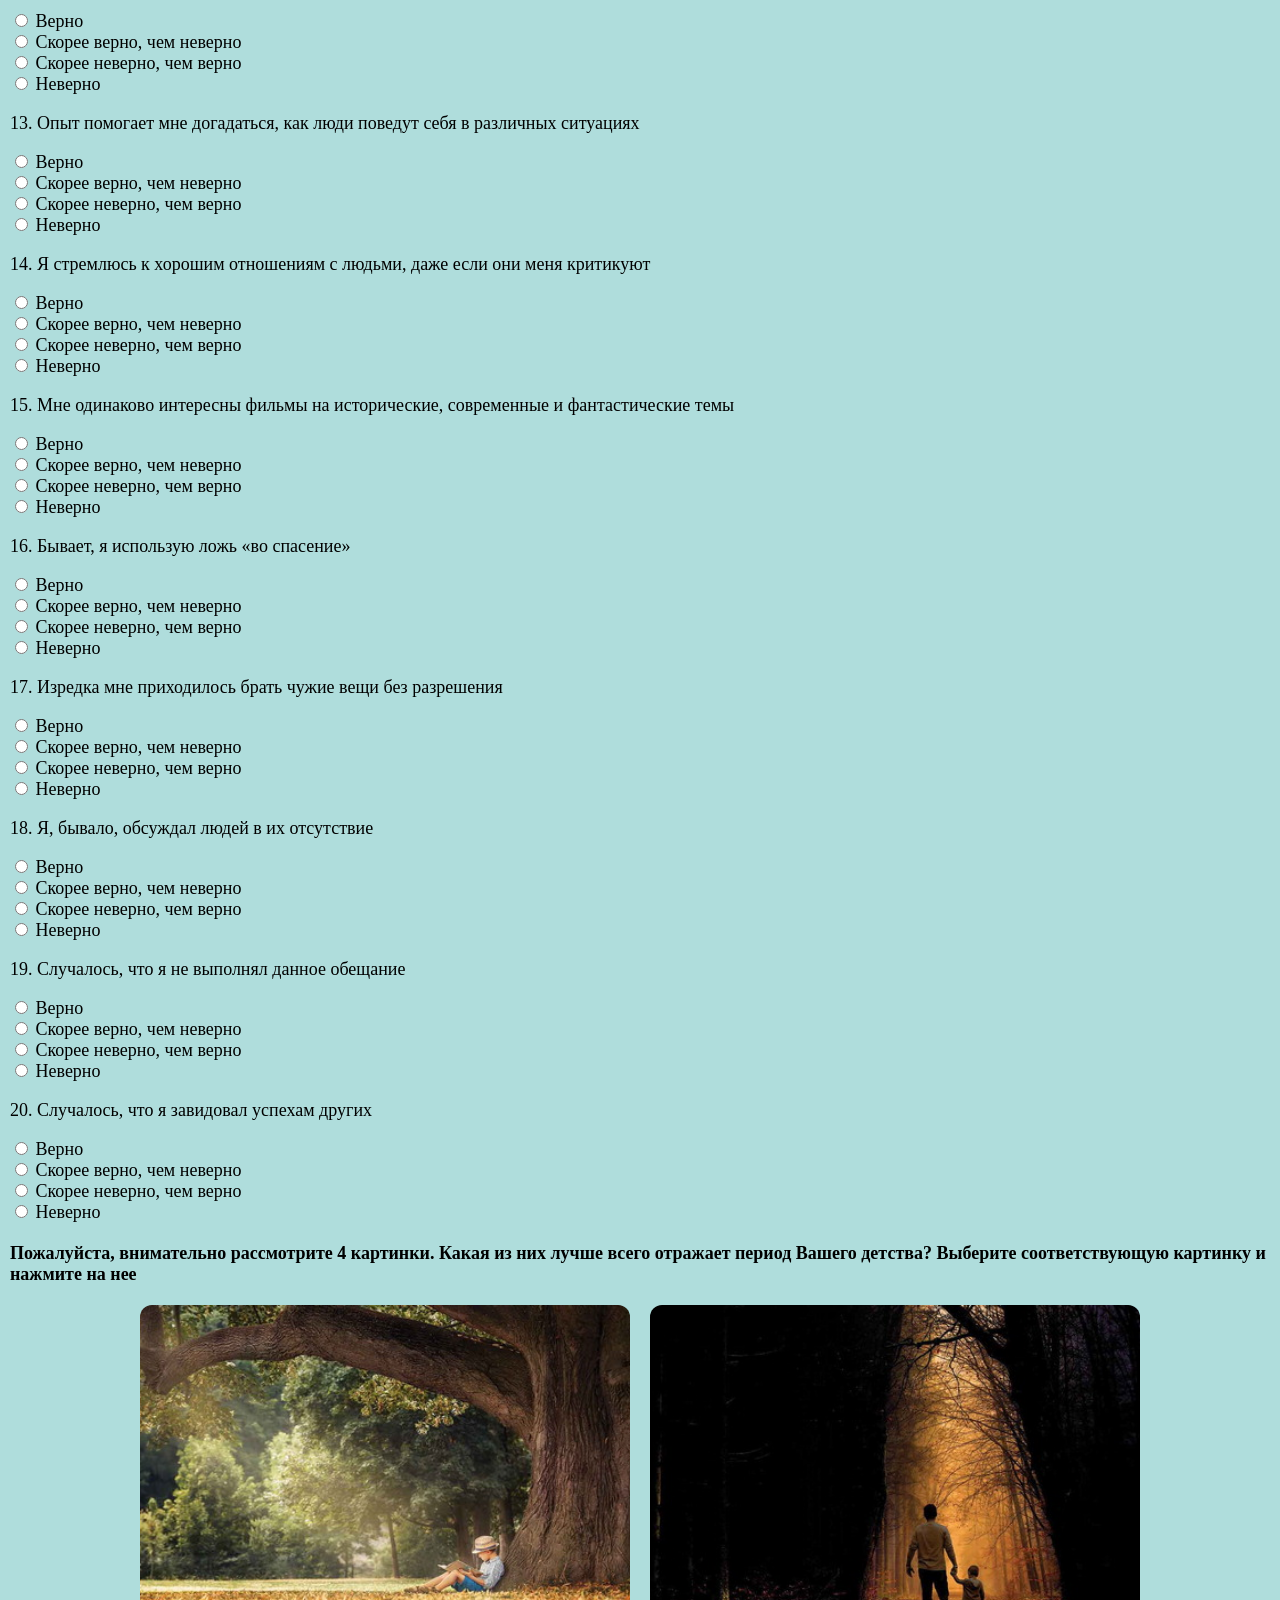
==== commit 8f347d59: "fix: grammar mistakes" ====
--- a/test.html
+++ b/test.html
@@ -9,7 +9,7 @@
 <body>   
 
     <header>
-        Получи свой психологический потрет
+        Мой психологический портрет
     </header>
 
     <main>
@@ -18,10 +18,10 @@
        <!--Персональные данные-->
        
         
-    <div class="personal_data_div">Пожалуйста укажите Ваш код участника, пол, возраст и класс</div>
+    <div class="personal_data_div">Пожалуйста, укажите Ваш код участника, пол, возраст и класс</div>
 
     <div class="personal_data_div">
-        <span>Код учасника:  </span>
+        <span>Код участника:  </span>
         <input class = "personal_select" type="text">
     </div>  
        
@@ -65,7 +65,7 @@
         <!--Индекс устойчивости идентичности-->
 
 
-    <div class="test_name">Прочтите каждое утверждение и определите, насколько вы удовлетворены собой и своим поведением, используя шкалу</div>
+    <div class="test_name">Прочтите каждое утверждение и определите, насколько Вы удовлетворены собой и своим поведением, используя шкалу</div>
 
     <div class="identity_question">
         <p>1. В целом я доволен собой</p>
@@ -455,15 +455,15 @@
  <!--Шкала оценки жизнеспособности семьи-->
 
 
-    <div class="test_name">Каких людей ты считаешь членами своей семьи? Перечислите их. Твоя семья может включать в себя любых людей по твоему усмотрению.</div>
+    <div class="test_name">Каких людей Вы считаете членами своей семьи? Перечислите их. Ваша семья может включать в себя любых людей по Вашему усмотрению.</div>
     <input class = "viability_text" type="text">
-    <div class="test_name">С кем ты живешь?</div>
+    <div class="test_name">С кем Вы живете?</div>
     <input class = "viability_text" type="text">
-    <div class="test_name">Вспомни и напиши одно из неблагоприятных событий в твоей семье. Примерами таких событий могут быть: развод родителей, конфликты, смерть близкого, переезд, материальные трудности в семье и т.д.</div>
+    <div class="test_name">Вспомните и напишите одно из неблагоприятных событий в Вашей семье. Примерами таких событий могут быть: развод родителей, конфликты, смерть близкого, переезд, материальные трудности в семье и т.д.</div>
     <input class = "viability_text" type="text">
-    <div class="test_name">Какой уровень интенсивности, по твоему мнению, это событие имело для твоей семьи? Где 1 – отсутствующая или низкая интенсивность, а 10 – высокая.</div>
+    <div class="test_name">Какой уровень интенсивности, по Вашему мнению, это событие имело для Вашей семьи? Где 1 – отсутствующая или низкая интенсивность, а 10 – высокая.</div>
     <div class="rating-container" id="ratingScale"></div>
-    <div class="test_name">После этого события, почувствовал ли ты, что твоя семья (выбери тот ответ, который наиболее характерен для твоей семьи):</div>
+    <div class="test_name">После этого события, почувствовали ли Вы, что Ваша семья (выберите тот ответ, который наиболее характерен для Вашей семьи):</div>
     
     <div class="viability_question">
         <div>
@@ -480,7 +480,7 @@
         </div>       
     </div>
 
-    <div class="test_name">Пожалуйста, внимательно прочти каждое утверждение. Реши, насколько хорошо оно описывает твою семью теперь</div>
+    <div class="test_name">Пожалуйста, внимательно прочти каждое утверждение. Решите, насколько хорошо оно описывает Вашу семью теперь</div>
 
 
     <div class="viability_question">
@@ -967,7 +967,7 @@
  <!--Методика самоактивации личности-->
 
 
-    <div class="test_name">Перед Вами ряд утверждений, касающихся вашего поведения и деятельности. Отметьте, пожалуйста, насколько каждый пункт описывает лично Вас. Чем искренне будут ваши ответы – тем более точную характеристику вы получите.</div>
+    <div class="test_name">Перед Вами ряд утверждений, касающихся вашего поведения и деятельности. Отметьте, пожалуйста, насколько каждый пункт описывает лично Вас. Чем искренее будут Ваши ответы – тем более точную характеристику Вы получите.</div>
 
     <div class="activation_question">
         <p>1. Даже если мое мнение противоречит мнениям других, я не боюсь его отстаивать</p>
@@ -1189,10 +1189,9 @@
  <!--COPE30-->
 
 
-    <div class="test_name">Выделите трудную жизненную ситуацию, произошедшую в Вашей жизни и являющуюся актуальной для Вас.</div>
-    <div class="test_name">Напишите, что это за ситуация?</div>
+    <div class="test_name">Что Вас больше всего тревожит в школе?</div>
     <input class = "cope_text" type="text">
-    <div class="test_name">Когда она произошла?</div>
+    <div class="test_name">Когда это произошло?</div>
     <input class = "cope_text" type="text">
     <div class="test_name">Оцените уровень трудности этой ситуации по 10-балльной шкале от 1 – наименьшая трудность до 10 – набольшая трудность</div>
     <div class="rating-container2" id="ratingScale2"></div>
@@ -2208,7 +2207,7 @@
 
     <!--Дерево -->
 
-    <div class="test_name">Пожалуйста, внимательно рассмотрите 4 картинки. Какая из них лучше всего отражает период Вашего детства? Выберите соответствующую картинку</div>
+    <div class="test_name">Пожалуйста, внимательно рассмотрите 4 картинки. Какая из них лучше всего отражает период Вашего детства? Выберите соответствующую картинку и нажмите на нее</div>
     
     <div class="gallery">
         <div class="gallery-item"><img src="pic1.jpg" alt="Фото 1"></div>
@@ -2217,14 +2216,14 @@
         <div class="gallery-item"><img src="pic4.jpg" alt="Фото 4"></div>
     </div>
 
-    <div class="test_name">После того, как сделан выбор одной из картинок, нужно ответить на три вопроса:</div>
+    <div class="test_name">А теперь ответьте на вопросы</div>
     <div class="test_name">Что чувствует ребенок на картинке, которую Вы выбрали?</div>
     <input class = "tree_text" type="text">
     <div class="test_name">О чем думает ребенок на картинке, которую Вы выбрали?</div>
     <input class = "tree_text" type="text">
-    <div class="test_name">Что делает ребенок на картинке, которую Вы выбрали?</div>
+    <div class="test_name">О чём мечтает ребенок на картинке, которую Вы выбрали?</div>
     <input class = "tree_text" type="text">
-    <div class="test_name">После этого можно написать историю или сказку о жизни этого ребенка.</div>
+    <div class="test_name">Напишите, пожалуйста, историю или сказку о жизни этого ребенка</div>
     <textarea class = "tree_text_large" type="text"></textarea>
 
         <div class="div_button">
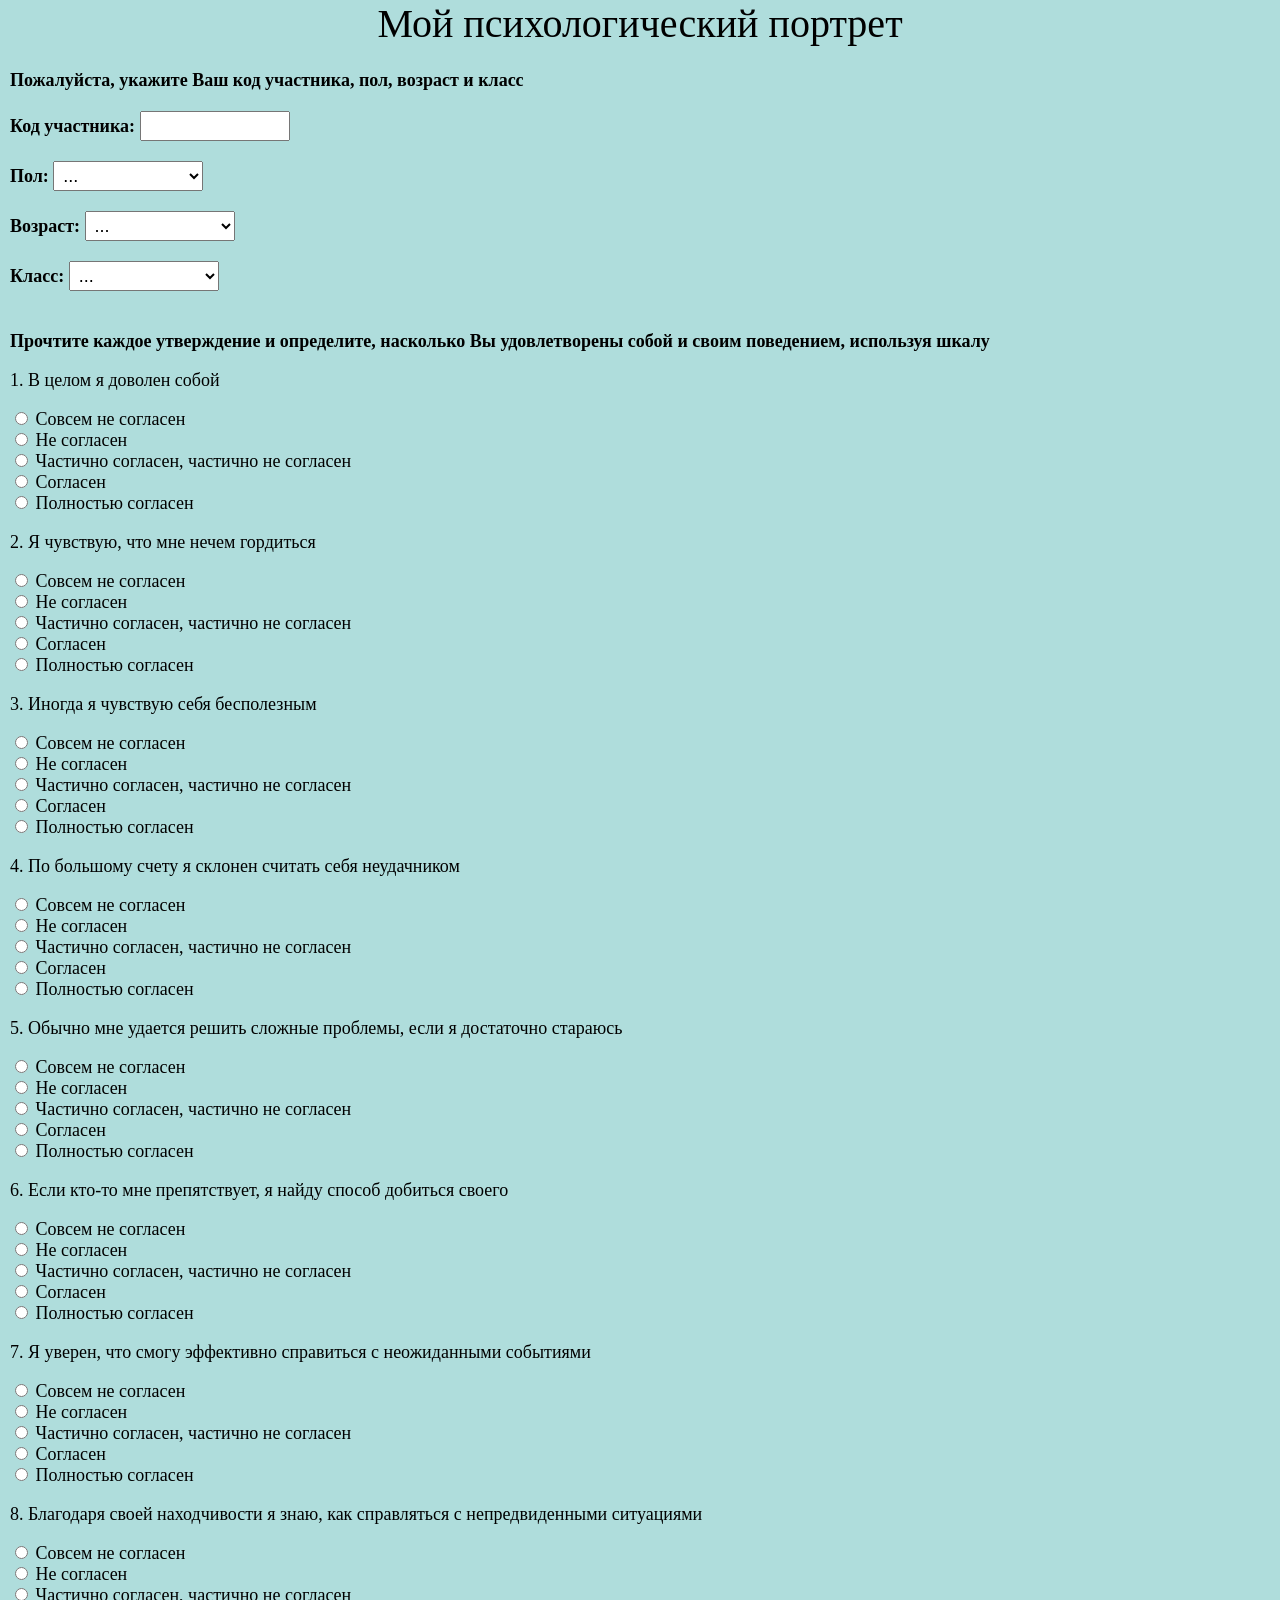
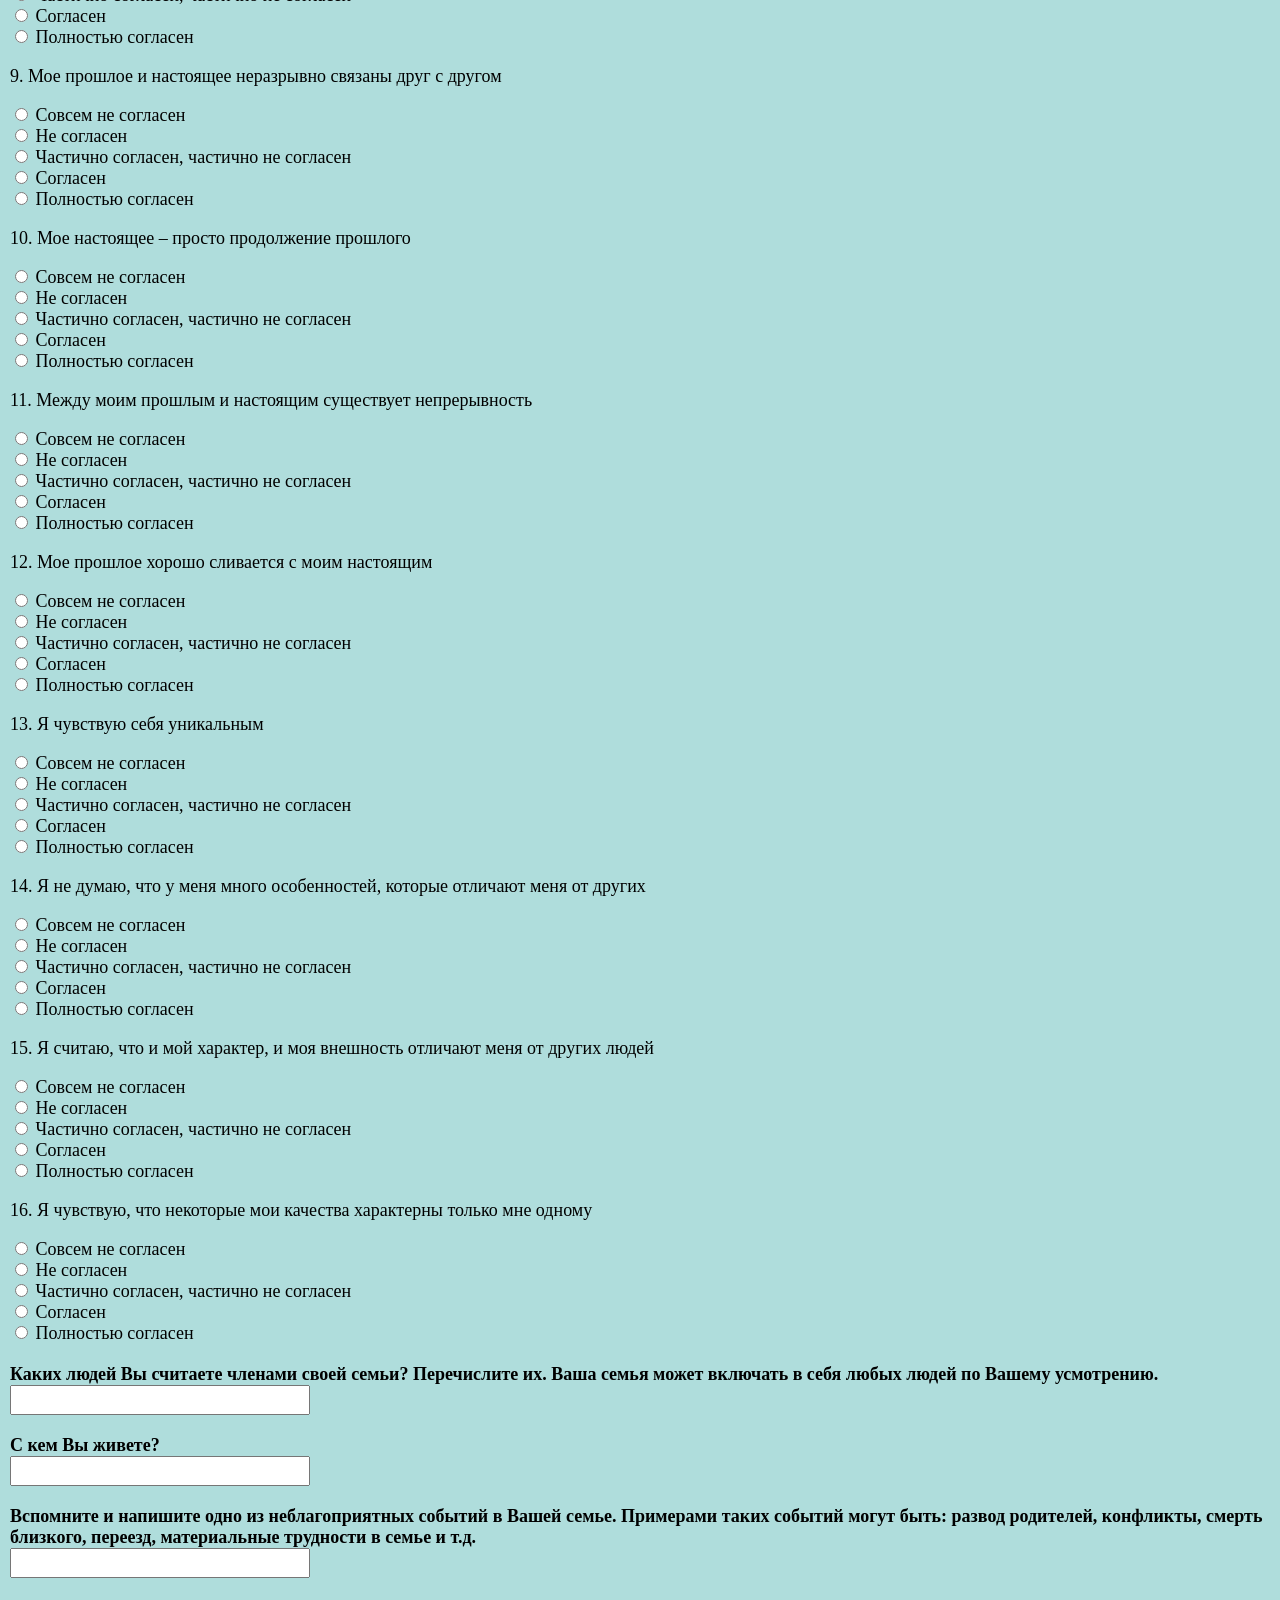
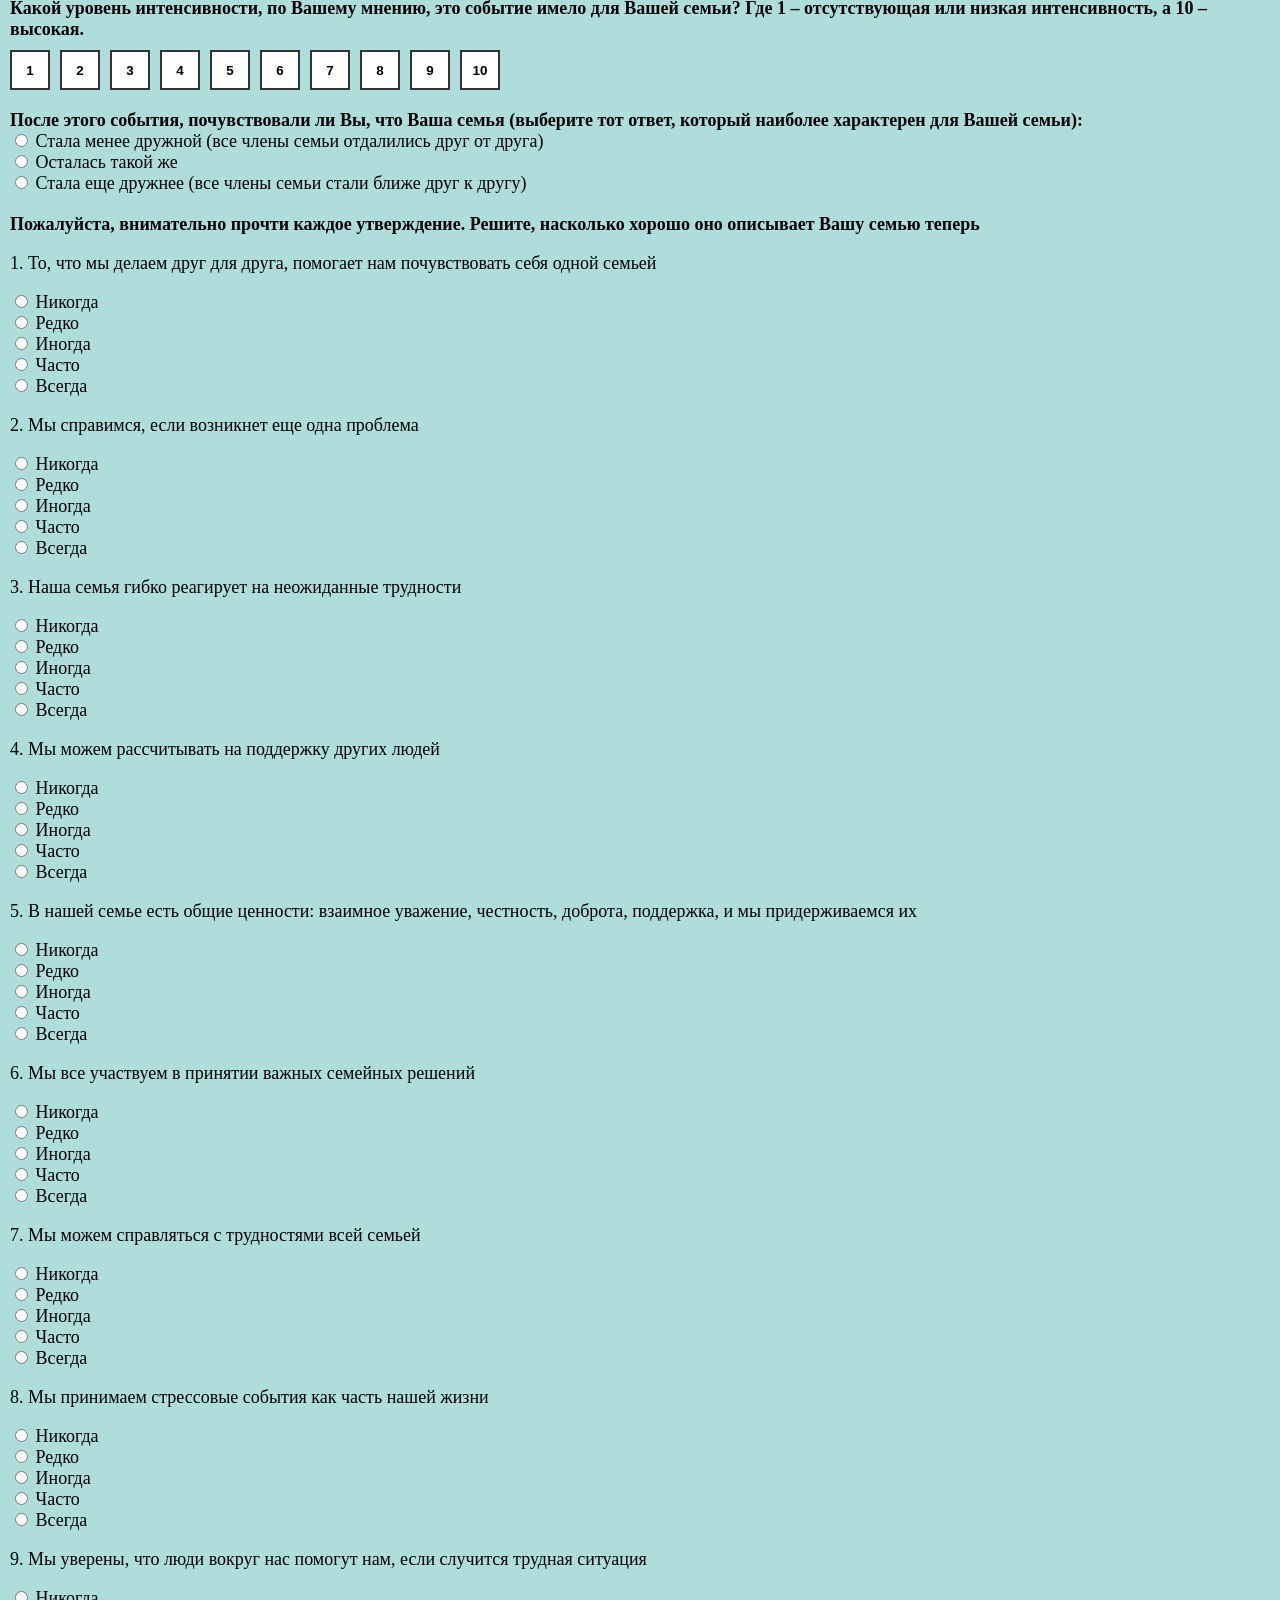
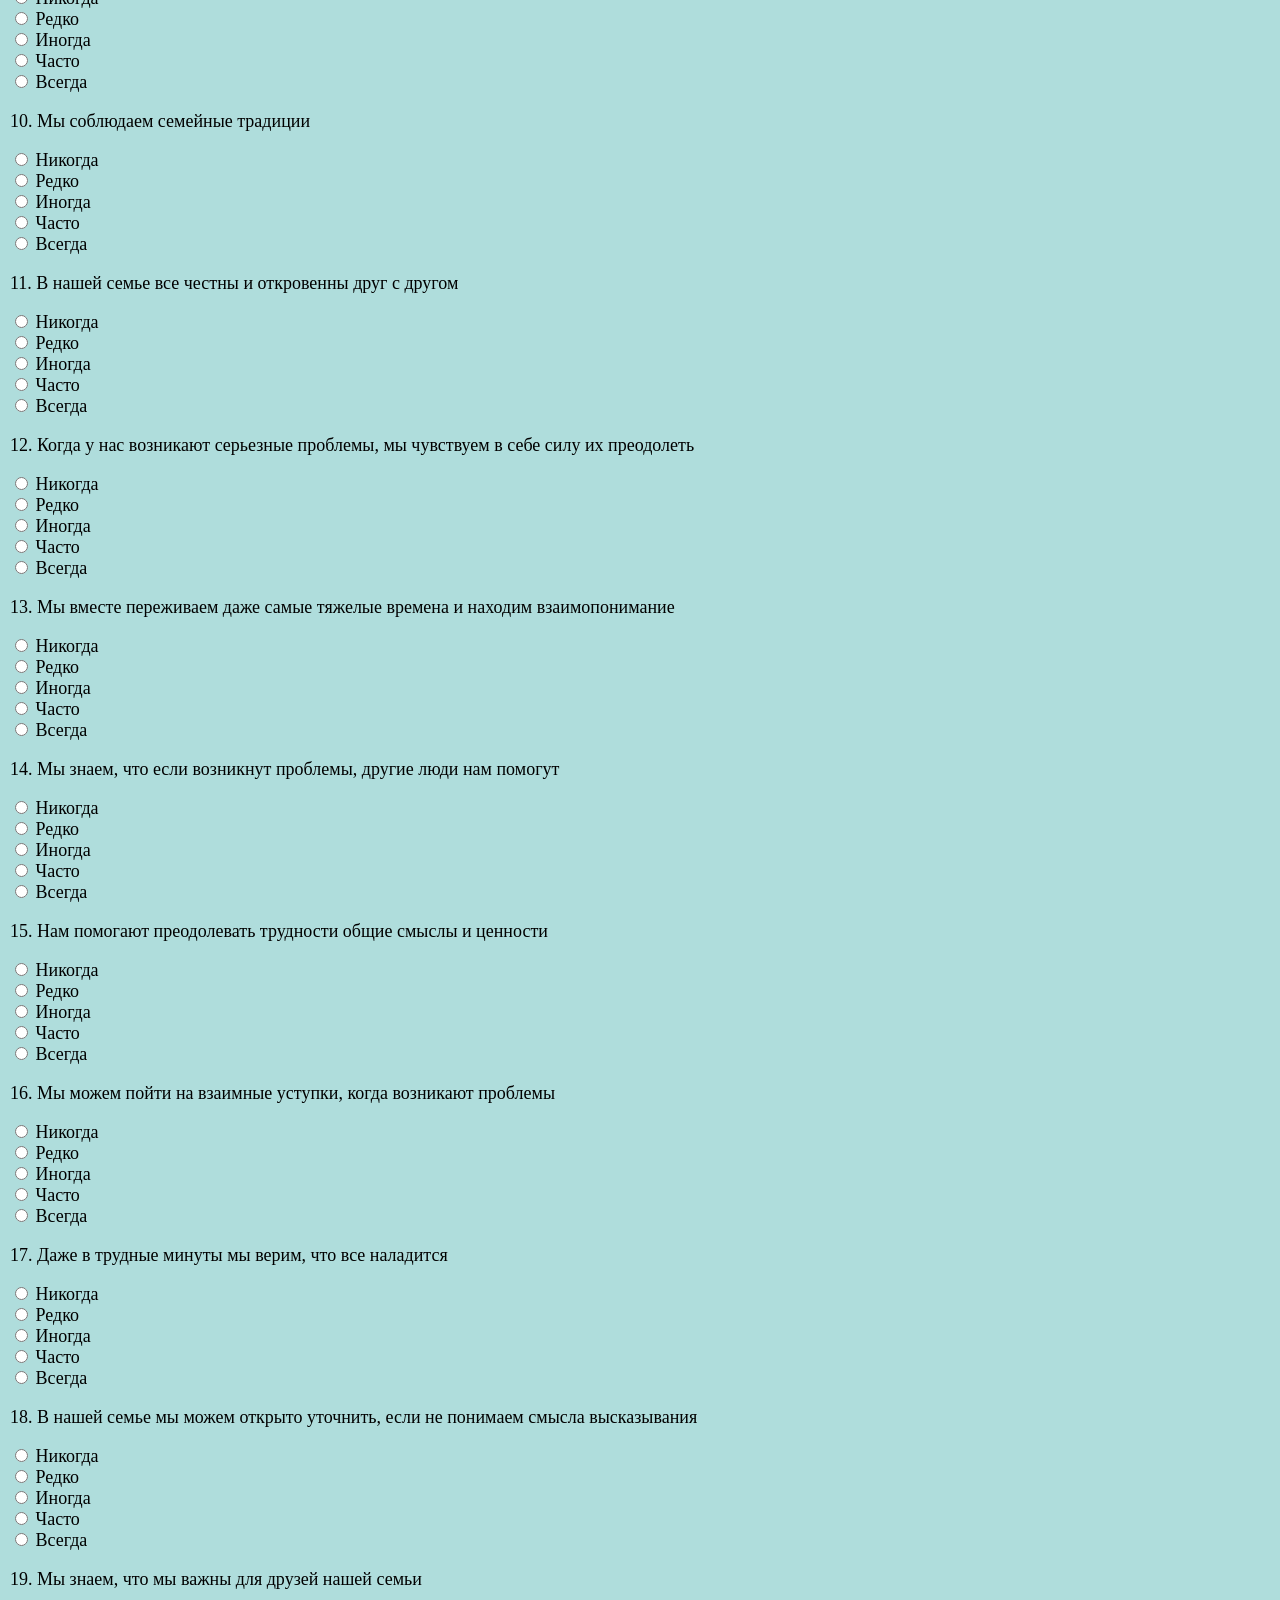
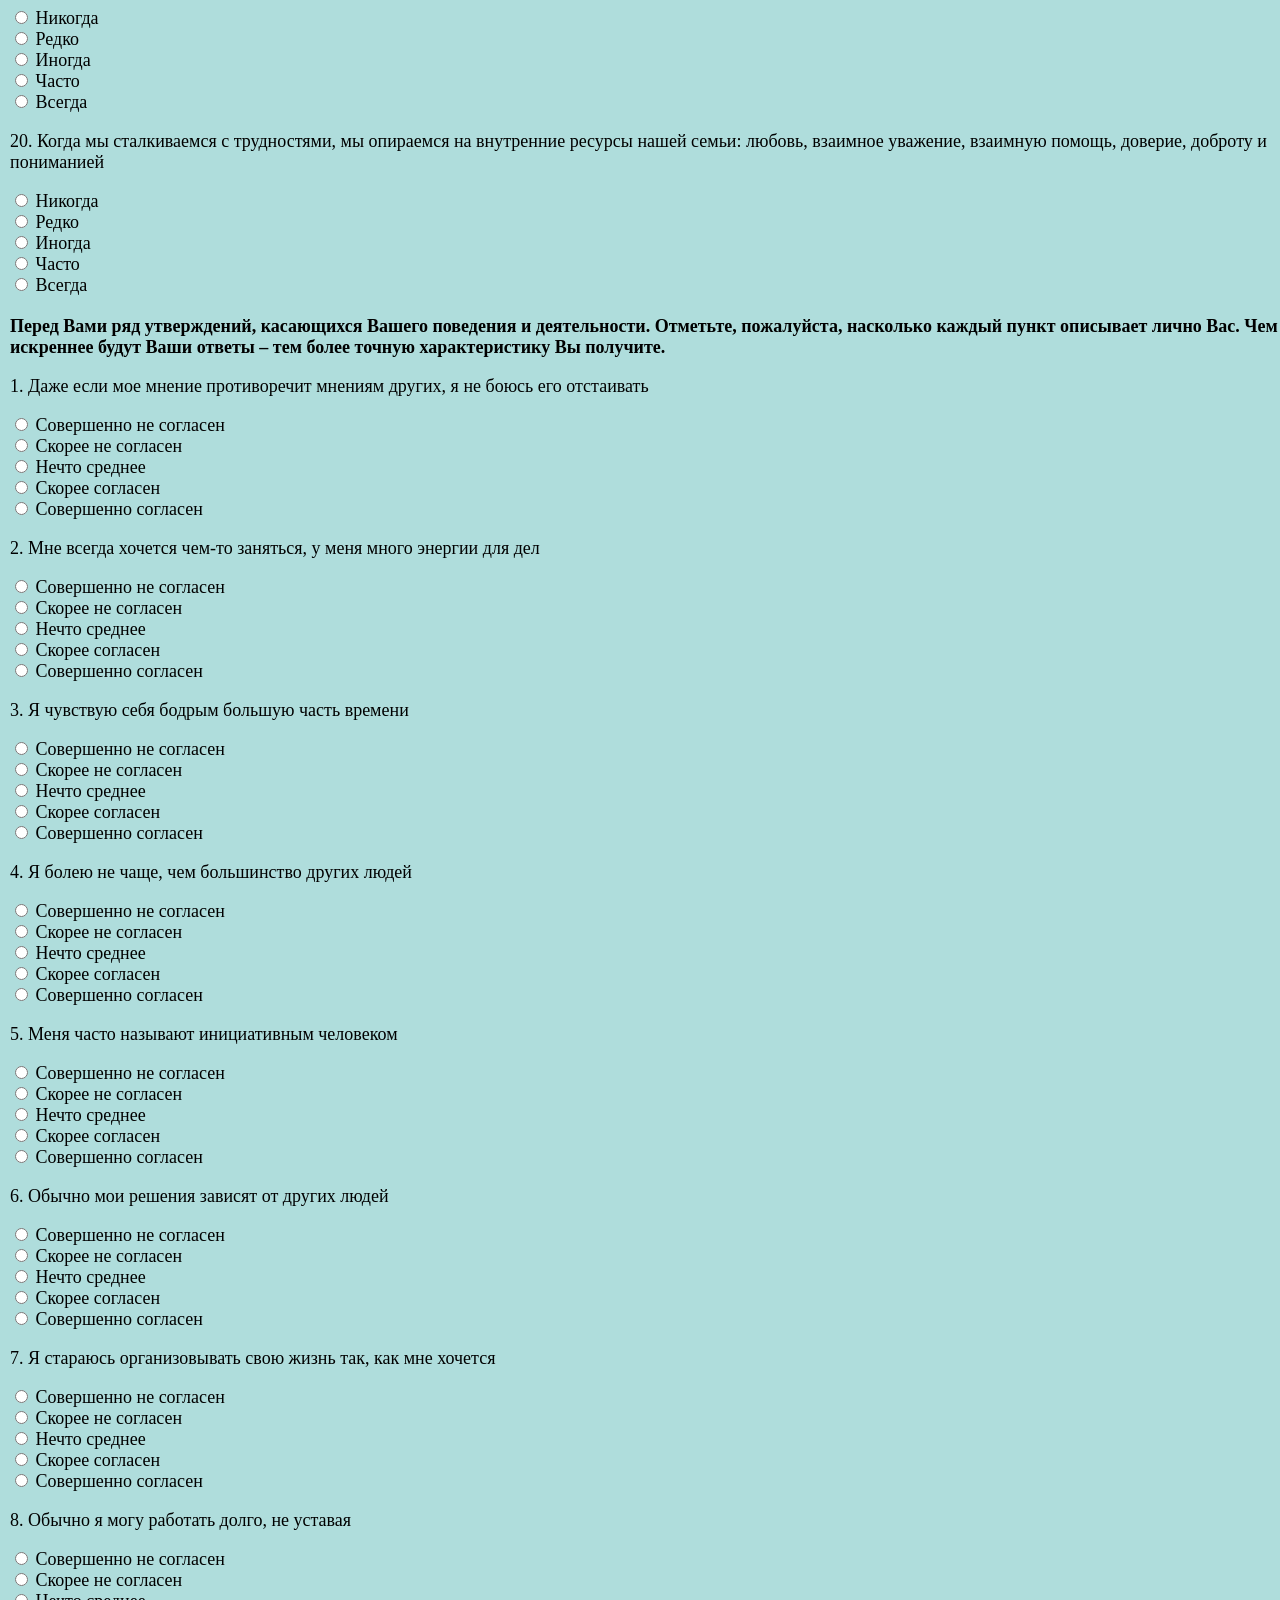
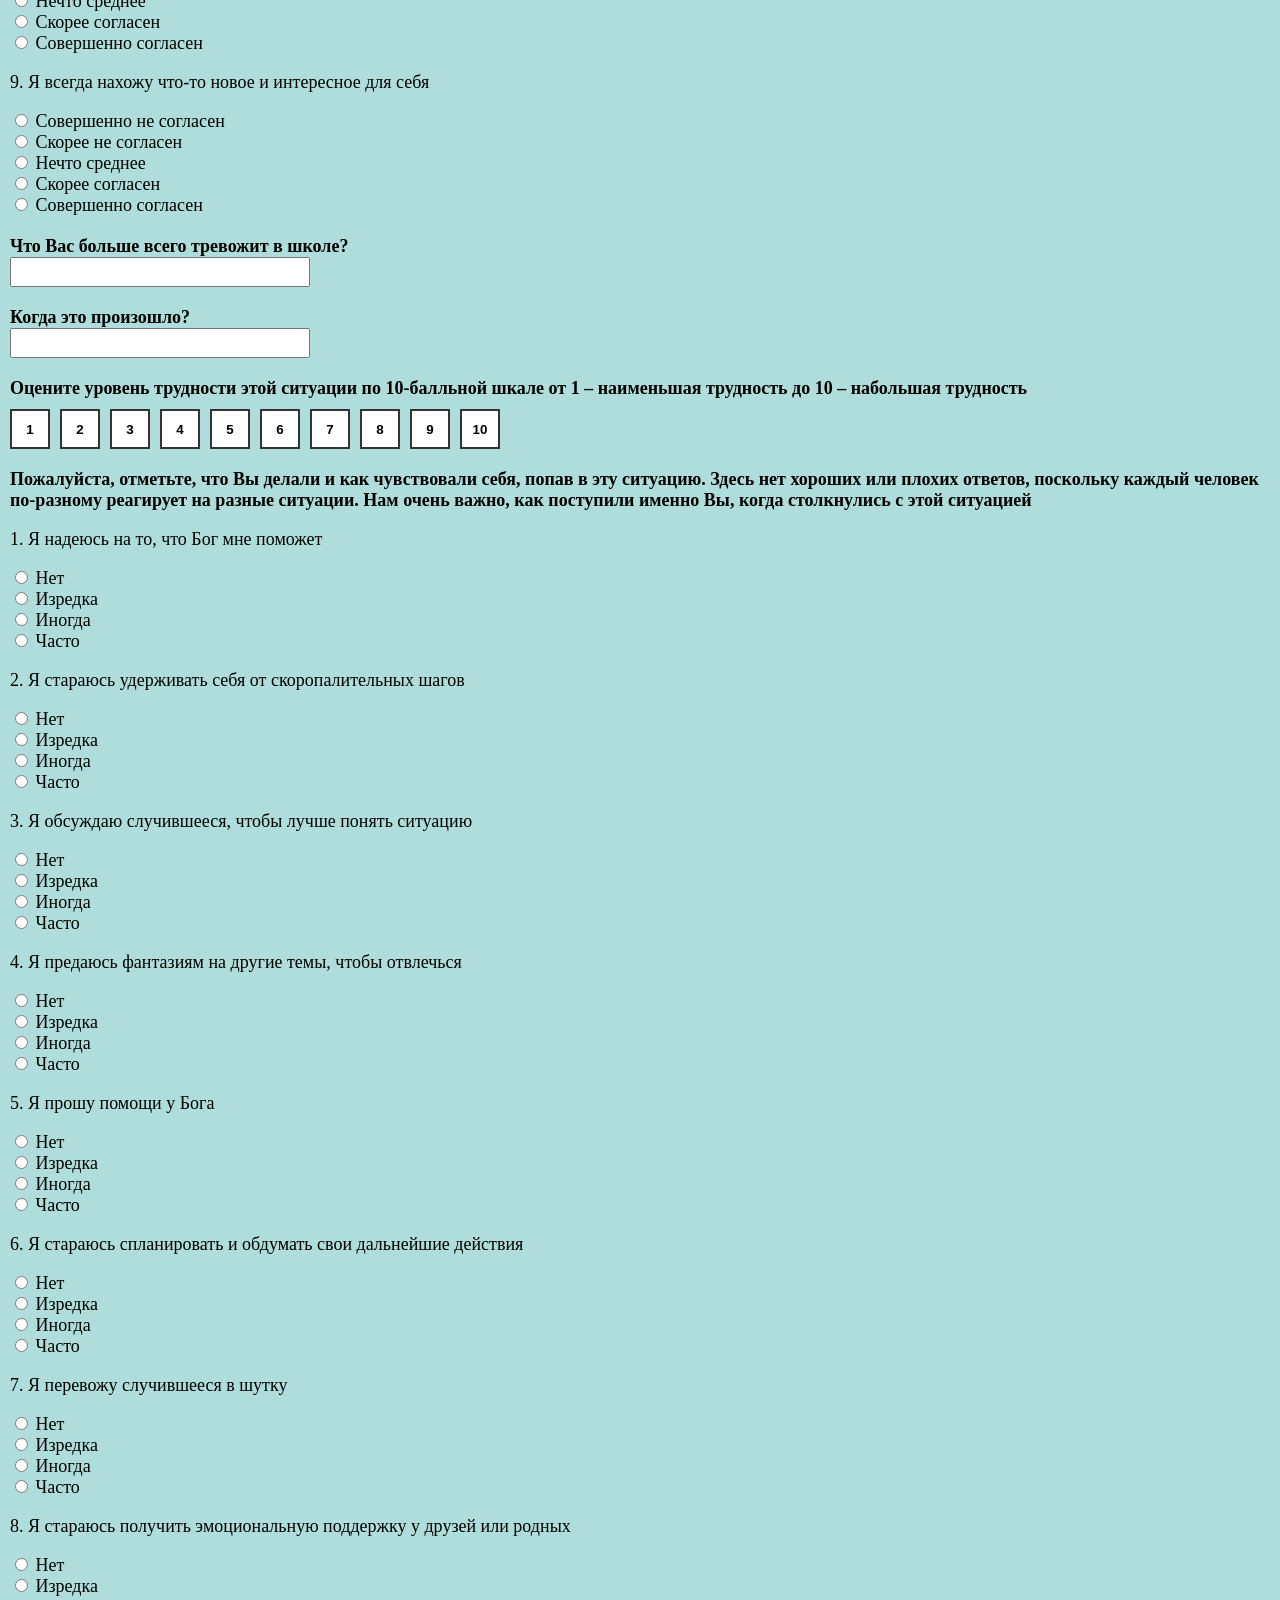
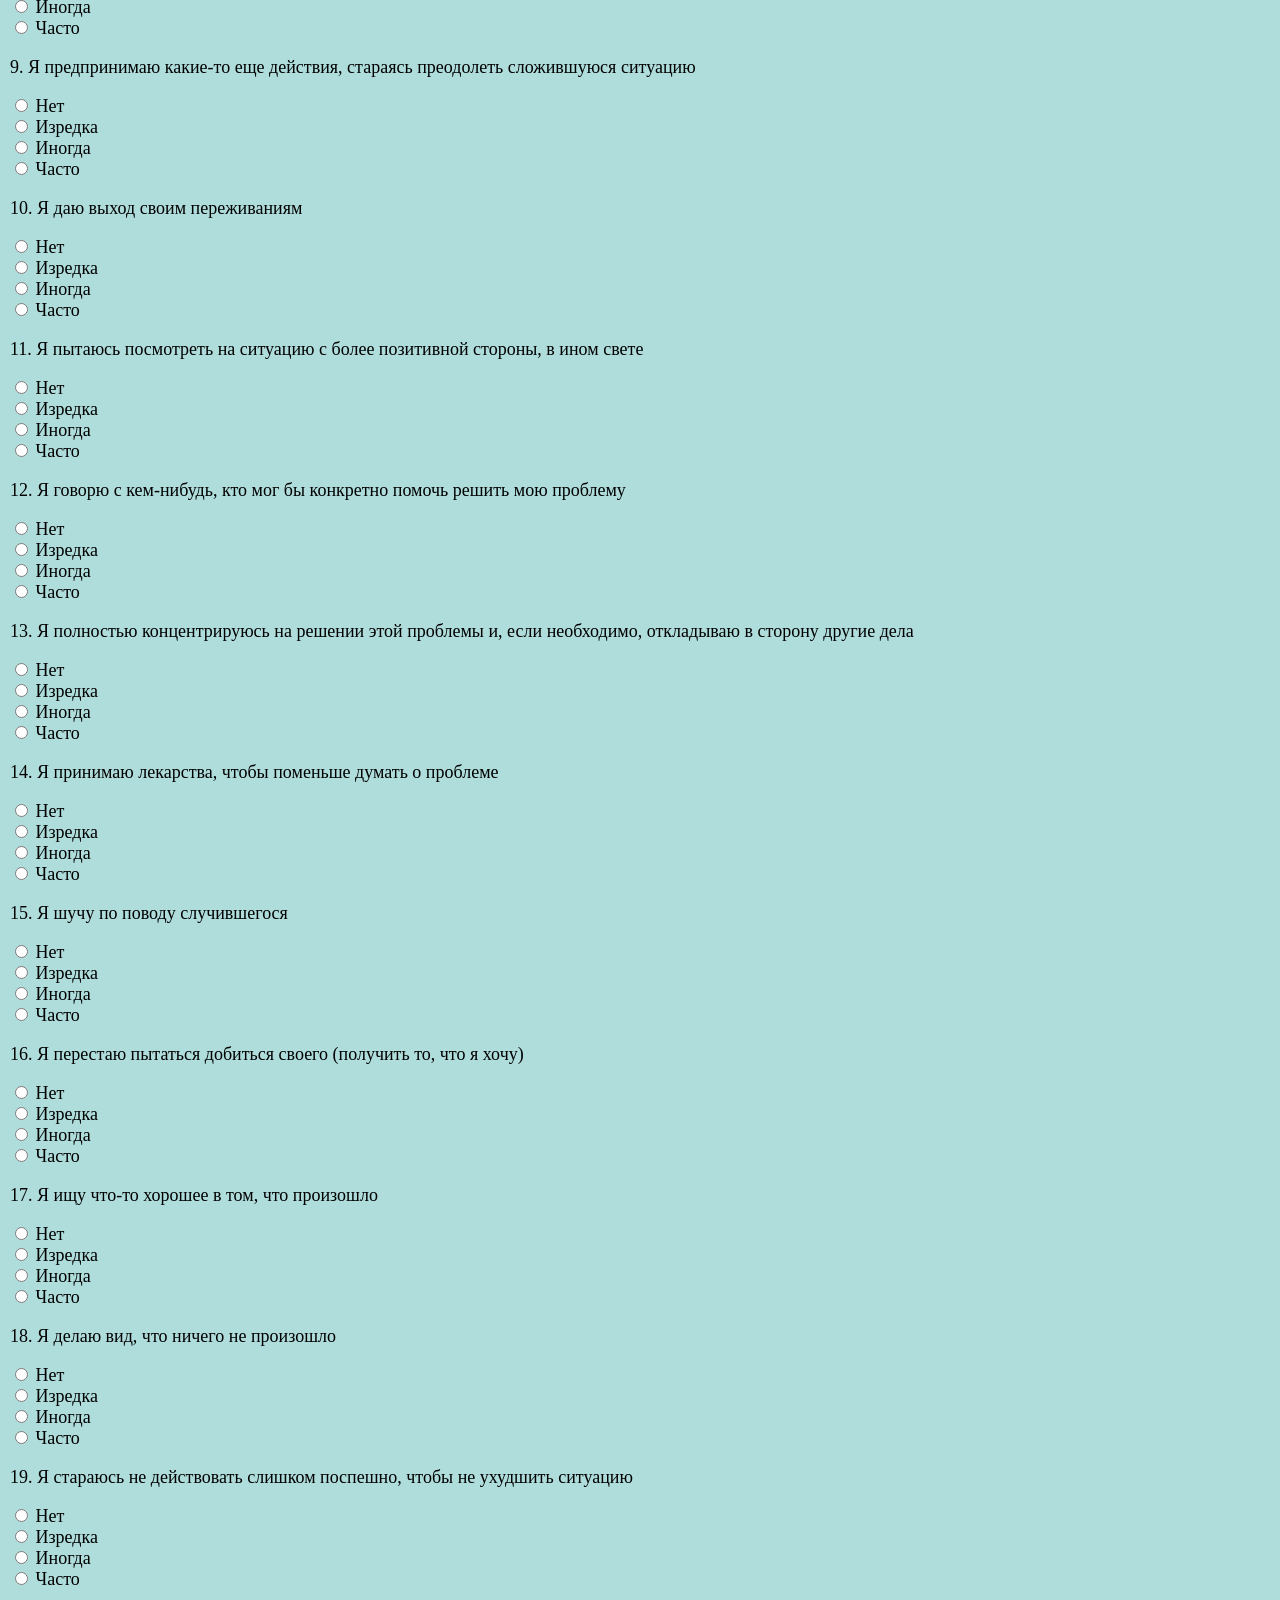
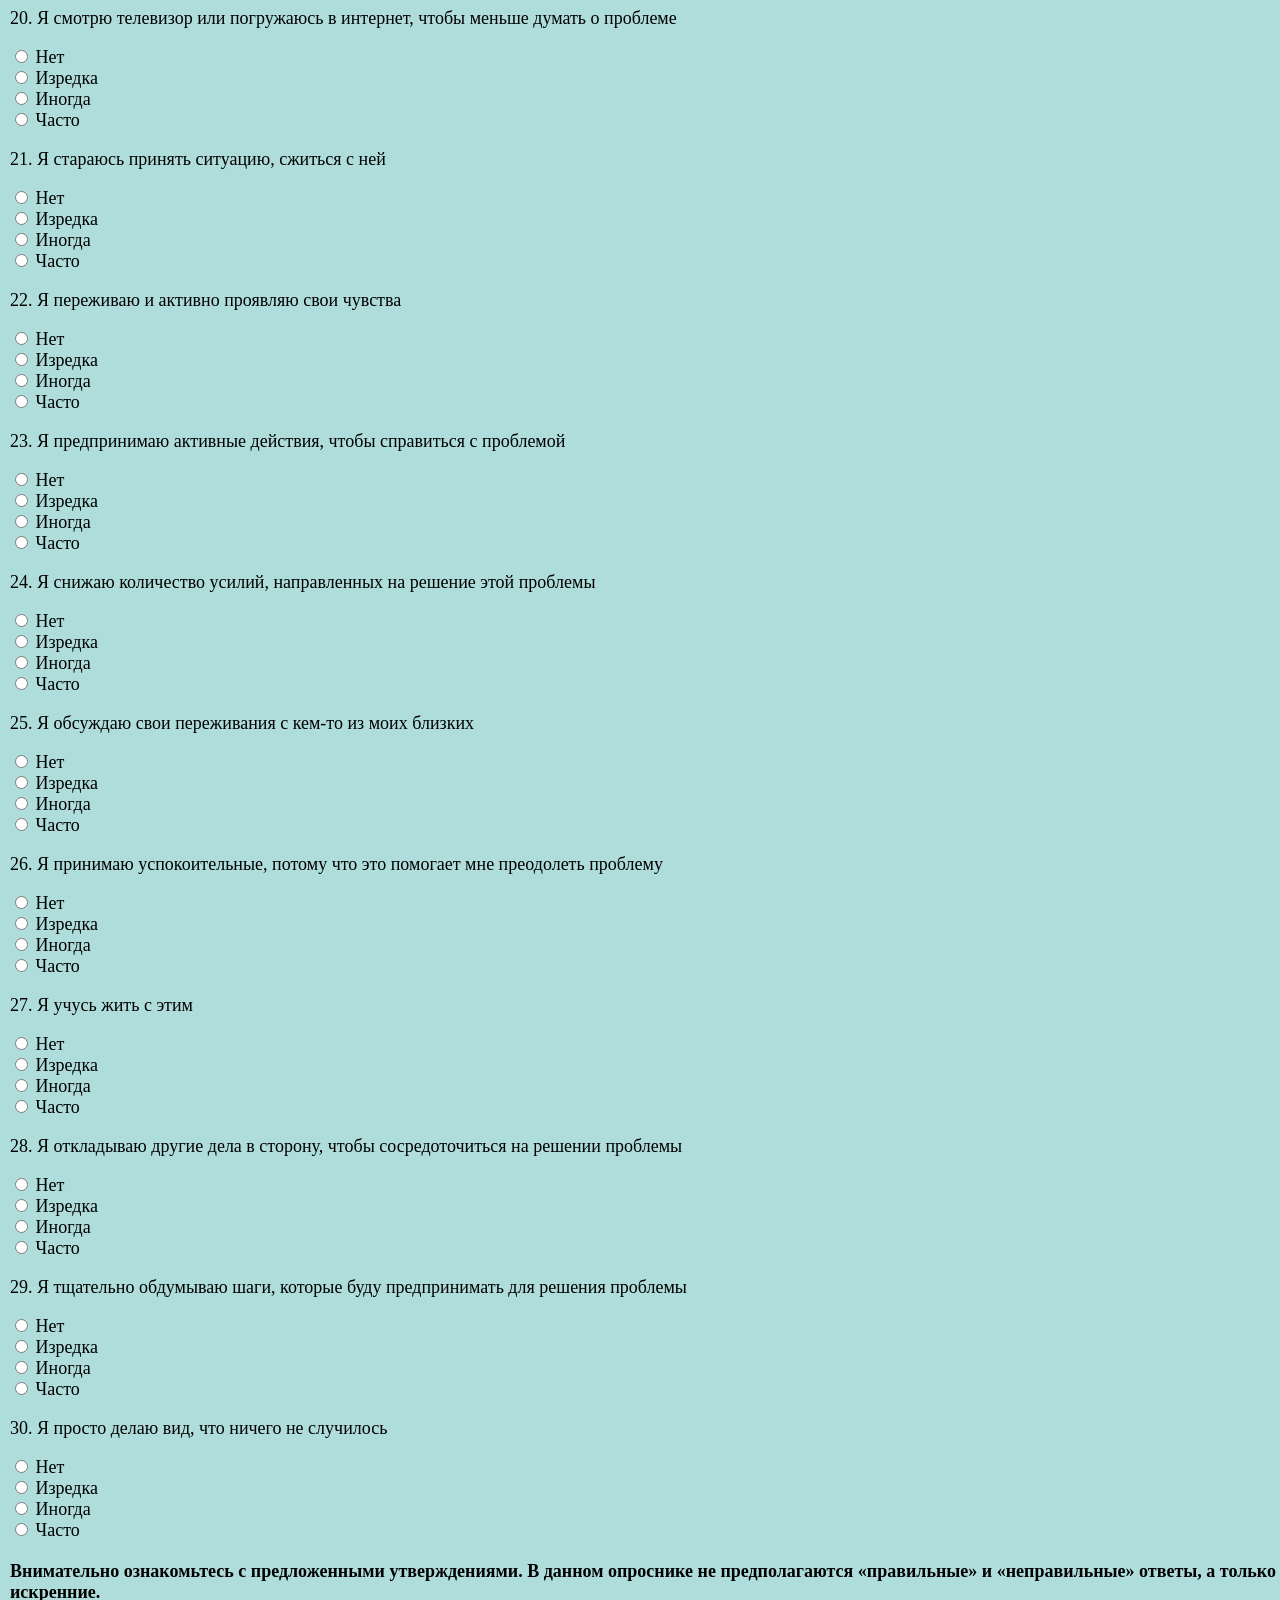
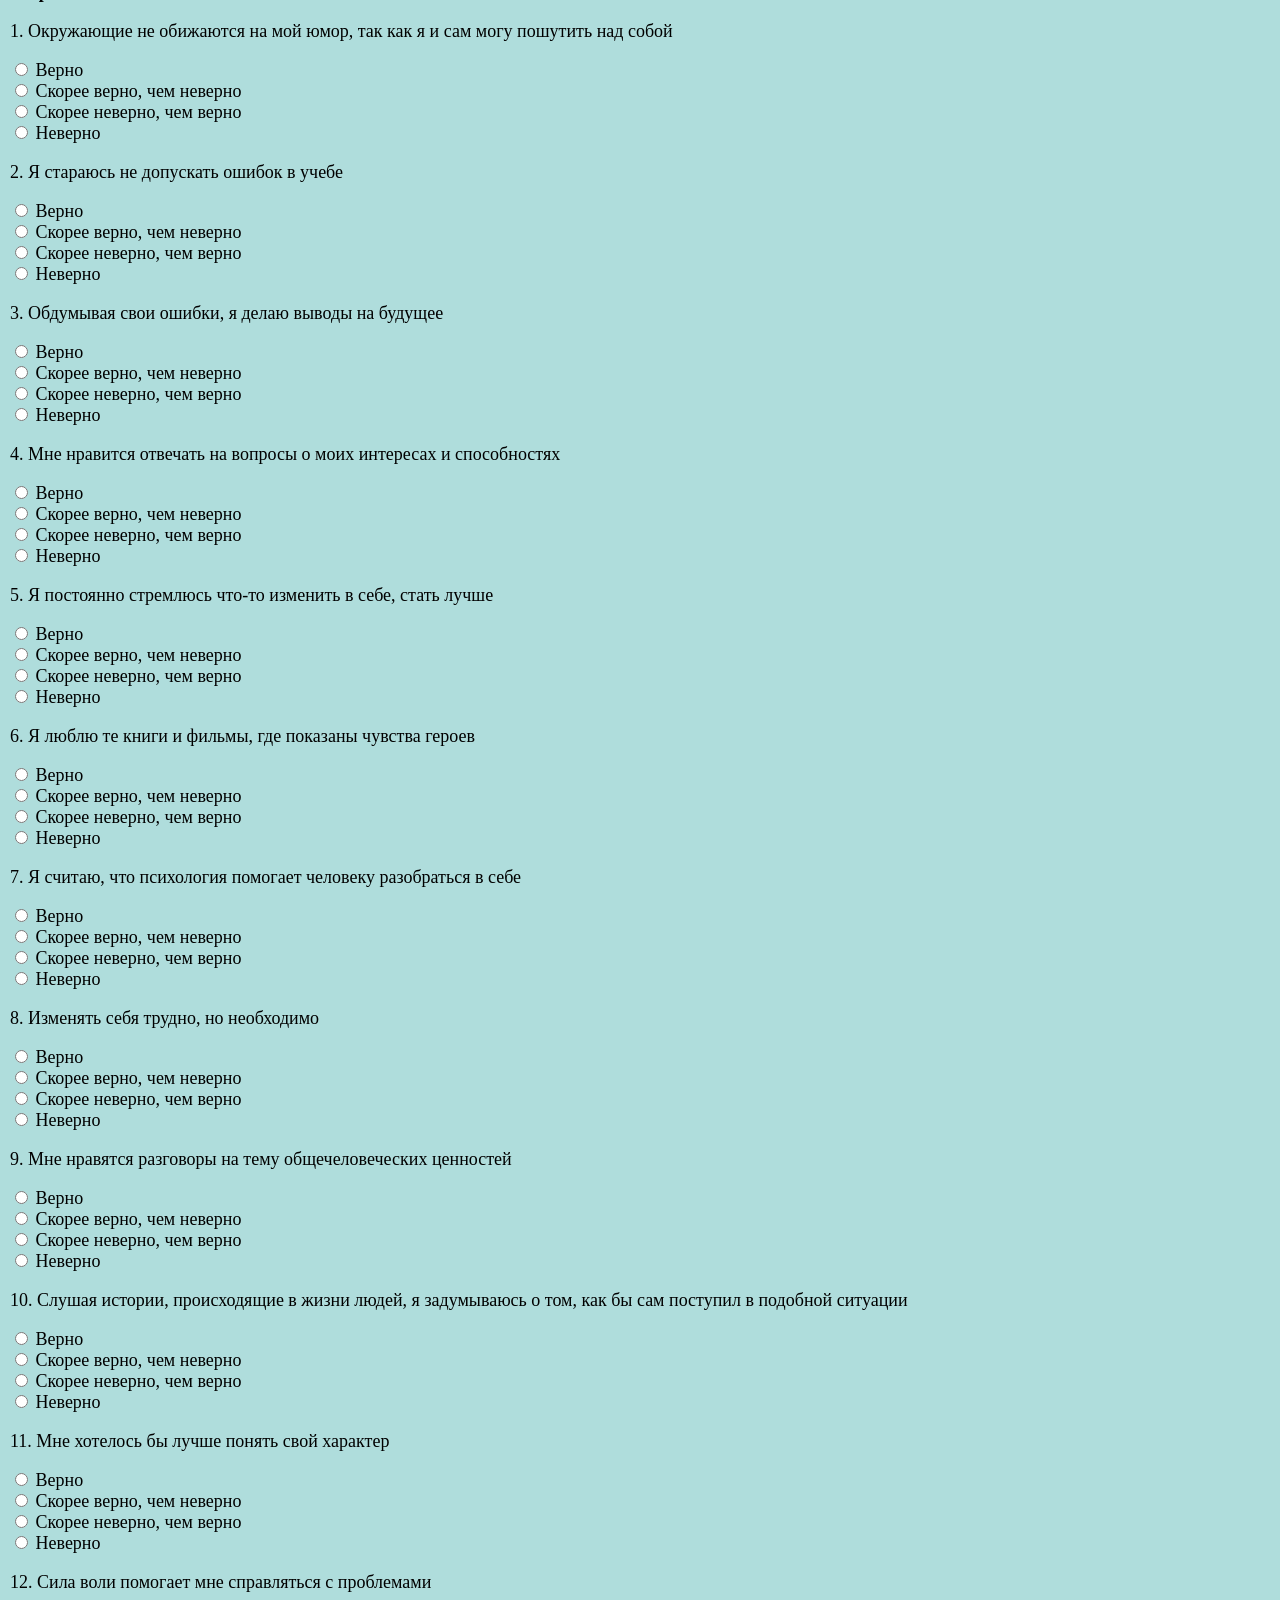
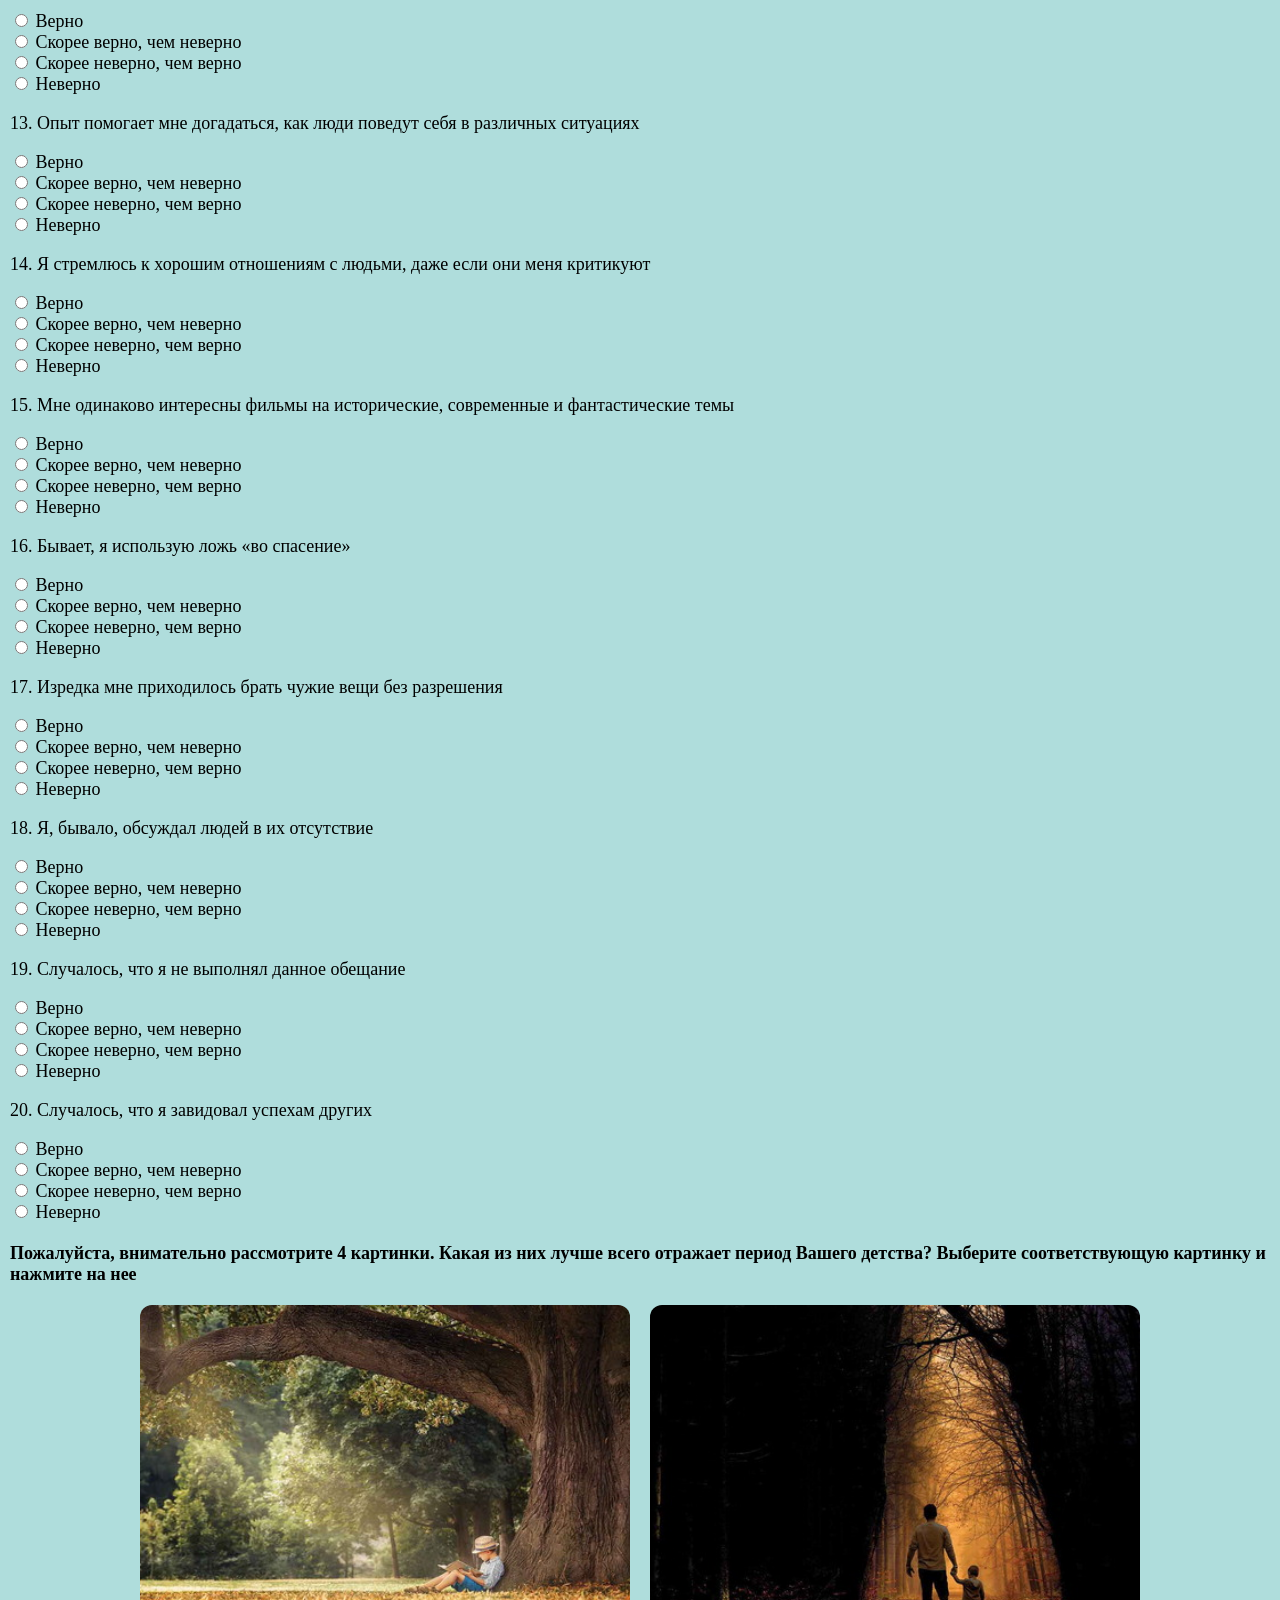
==== commit 72886902: "fix: grammar mistakes 2" ====
--- a/test.html
+++ b/test.html
@@ -967,7 +967,7 @@
  <!--Методика самоактивации личности-->
 
 
-    <div class="test_name">Перед Вами ряд утверждений, касающихся вашего поведения и деятельности. Отметьте, пожалуйста, насколько каждый пункт описывает лично Вас. Чем искренее будут Ваши ответы – тем более точную характеристику Вы получите.</div>
+    <div class="test_name">Перед Вами ряд утверждений, касающихся Вашего поведения и деятельности. Отметьте, пожалуйста, насколько каждый пункт описывает лично Вас. Чем искреннее будут Ваши ответы – тем более точную характеристику Вы получите.</div>
 
     <div class="activation_question">
         <p>1. Даже если мое мнение противоречит мнениям других, я не боюсь его отстаивать</p>
